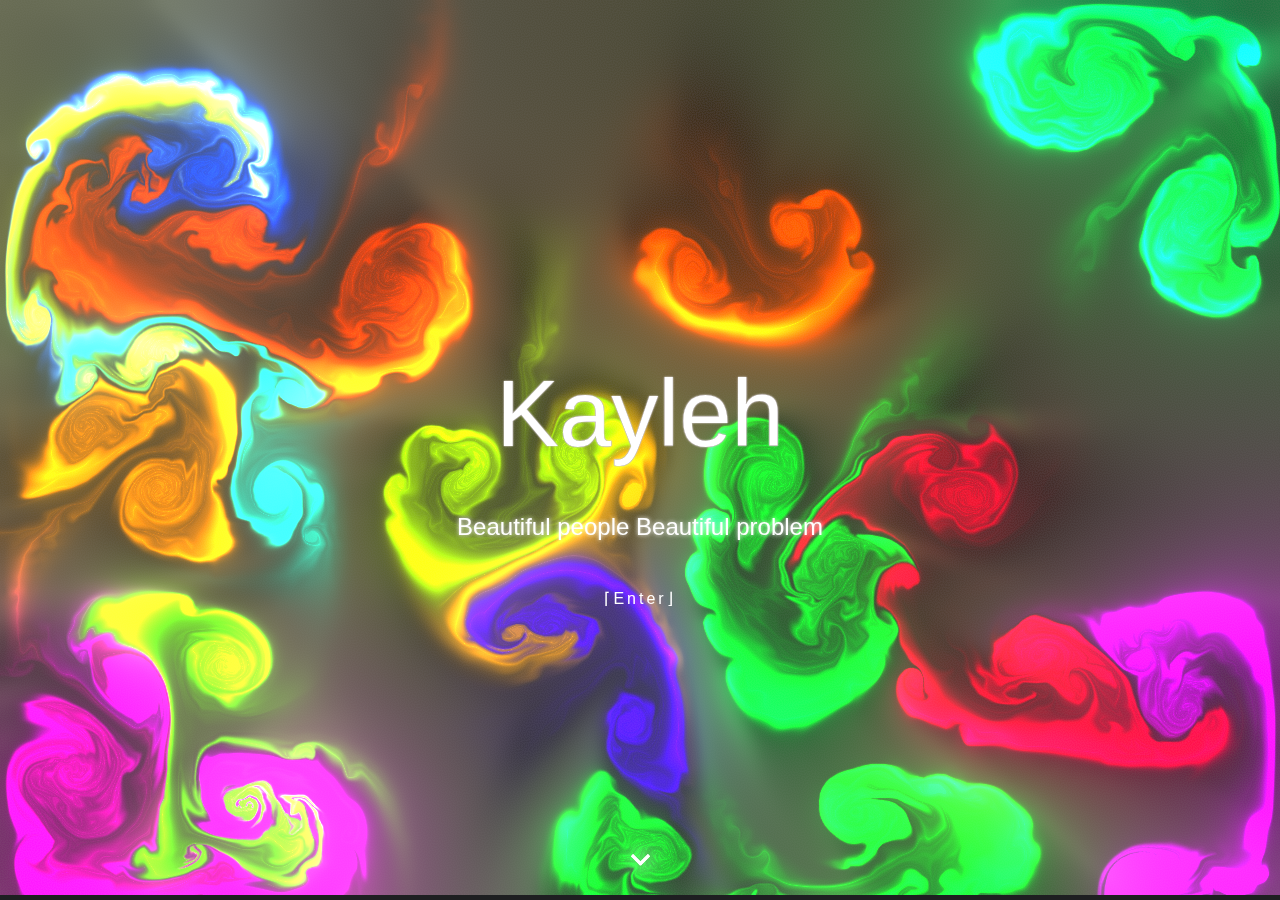
==== index.html @ 41867ccc "update~" ====
<!DOCTYPE html>
<html lang="en">

<head>
    <title>Kayleh</title>
    <meta charset="utf-8">
    <meta name="viewport" content="width=device-width,initial-scale=1,maximum-scale=2">
    <meta http-equiv="X-UA-Compatible" content="IE=edge,chrome=1">
    <meta name="renderer" content="webkit">
    <meta name="theme-color" content="#222325">
    <meta name="apple-mobile-web-app-status-bar-style" content="#222325">
    <meta name="msapplication-navbutton-color" content="#222325">

    <!--    <meta http-equiv="x-dns-prefetch-control" content="on">-->
    <!--    <link rel="dns-prefetch" href="https://fastly.jsdelivr.net">-->
    <!--    <link rel="prefetch" href="https://fastly.jsdelivr.net/">-->
    <meta name="description" content="Kayleh Blog">
    <link rel="icon" href="https://cdn.kayleh.top/gh/kayleh/cdn/img/2.jpg" type="image/x-icon">
    <link rel="shortcut icon" href="https://cdn.kayleh.top/gh/kayleh/cdn/img/2.jpg" type="image/x-icon">
    <script async defer src="https://pagead2.googlesyndication.com/pagead/js/adsbygoogle.js?client=ca-pub-7457165067653912"
     crossorigin="anonymous"></script>
    <!-- cdn font  -->
    <!--[if lt IE 9]>
    <style>.alert {
        padding: 15px;
        margin-bottom: 20px;
        border: 1px solid transparent;
        border-radius: 4px
    }

    .alert-danger {
        background-color: #f2dede;
        border-color: #ebccd1;
        color: #a94442;
        border-bottom: 1px solid #ebccd1
    }

    .alert-link {
        color: #843534;
        font-weight: bold
    }

    .topframe {
        margin: 0;
        padding-left: 15px;
        padding-right: 15px;
        text-align: center;
        border-radius: 0;
        position: fixed;
        left: 0;
        right: 0;
        top: 0;
        z-index: 1000
    }
    </style>
    <div class="alert alert-danger topframe">你的浏览器实在<strong>太太太太太太旧了</strong>，放学别走，升级完浏览器再说<a
            class="alert-link"
            target="_blank"
            href="http://browsehappy.com">立即升级</a>
    </div>
    <script src="https://fastly.bootcss.com/html5shiv/r29/html5.min.js"></script>
    <script src="https://fastly.bootcss.com/respond.js/1.4.2/respond.min.js"></script>
    <script async src="js/busuanzi.pure.mini.js"></script>
    <script async src="//code.tidio.co/dq5klo9ydptaxokj83vcwnusf63dogzr.js" defer type="text/javascript"></script>
    <script async data-ad-client="ca-pub-7457165067653912"
            src="https://pagead2.googlesyndication.com/pagead/js/adsbygoogle.js"></script>
    <![endif]-->
</head>

</html>

<body>
<main>
    <div class="content content-intro">
        <div class="content-inner">
            <canvas id="background"></canvas>
            <div class="wrap fade">
                <!--                <a class="github-corner" href="https://github.com/kayleh"-->
                <!--                                      aria-label="View source on GitHub" target="_blank" rel="noopener noreferrer">-->
                <!--                <svg width="80" height="80" viewBox="0 0 250 250"-->
                <!--                     style="fill:transparent; color:#fff; position: absolute; top: 0; border: 0; right: 0;"-->
                <!--                     aria-hidden="true">-->
                <!--                    <path d="M0,0 L115,115 L130,115 L142,142 L250,250 L250,0 Z"></path>-->
                <!--                    <path class="octo-arm"-->
                <!--                          d="M128.3,109.0 C113.8,99.7 119.0,89.6 119.0,89.6 C122.0,82.7 120.5,78.6 120.5,78.6 C119.2,72.0 123.4,76.3 123.4,76.3 C127.3,80.9 125.5,87.3 125.5,87.3 C122.9,97.6 130.6,101.9 134.4,103.2"-->
                <!--                          fill="currentColor" style="transform-origin: 130px 106px;"></path>-->
                <!--                    <path class="octo-body"-->
                <!--                          d="M115.0,115.0 C114.9,115.1 118.7,116.5 119.8,115.4 L133.7,101.6 C136.9,99.2 139.9,98.4 142.2,98.6 C133.8,88.0 127.5,74.4 143.8,58.0 C148.5,53.4 154.0,51.2 159.7,51.0 C160.3,49.4 163.2,43.6 171.4,40.1 C171.4,40.1 176.1,42.5 178.8,56.2 C183.1,58.6 187.2,61.8 190.9,65.4 C194.5,69.0 197.7,73.2 200.1,77.6 C213.8,80.2 216.3,84.9 216.3,84.9 C212.7,93.1 206.9,96.0 205.4,96.6 C205.1,102.4 203.0,107.8 198.3,112.5 C181.9,128.9 168.3,122.5 157.7,114.1 C157.9,116.9 156.7,120.9 152.7,124.9 L141.0,136.5 C139.8,137.7 141.6,141.9 141.8,141.8 Z"-->
                <!--                          fill="currentColor"></path>-->
                <!--                </svg>-->
                <!--            </a>-->
                <style>
                    .github-corner:hover .octo-arm {
                        animation: octocat-wave 560ms ease-in-out
                    }

                    @keyframes octocat-wave {

                        0%,
                        100% {
                            transform: rotate(0)
                        }

                        20%,
                        60% {
                            transform: rotate(-25deg)
                        }

                        40%,
                        80% {
                            transform: rotate(10deg)
                        }
                    }

                    @media (max-width: 500px) {
                        .github-corner:hover .octo-arm {
                            animation: none
                        }

                        .github-corner .octo-arm {
                            animation: octocat-wave 560ms ease-in-out
                        }
                    }
                </style>
                </style>
                <h2 class="content-title">Kayleh</h2>
                <h3 class="content-subtitle" original-content="Beautiful people Beautiful problem">&nbsp;</h3><a
                    class="enter">⌈Enter⌋</a>
                    <!-- &amp;&amp;   -->
                <div class="arrow arrow-1"></div>
                <div class="arrow arrow-2"></div>
            </div>
        </div>
        <div class="shape-wrap">
            <svg class="shape" width="100%" height="100vh" preserveAspectRatio="none" viewBox="0 0 1440 800"
                 xmlns:pathdata="http://www.codrops.com/">
                <path
                        d="M -44,-50 C -52.71,28.52 15.86,8.186 184,14.69 383.3,22.39 462.5,12.58 638,14 835.5,15.6 987,6.4 1194,13.86 1661,30.68 1652,-36.74 1582,-140.1 1512,-243.5 15.88,-589.5 -44,-50 Z"
                        pathdata:id="M -44,-50 C -137.1,117.4 67.86,445.5 236,452 435.3,459.7 500.5,242.6 676,244 873.5,245.6 957,522.4 1154,594 1593,753.7 1793,226.3 1582,-126 1371,-478.3 219.8,-524.2 -44,-50 Z">
                </path>
            </svg>
        </div>
    </div>
    <div class="content content-main">
        <div id="card">
            <div class="card-inner fade">
                <header><img src="https://cdn.kayleh.top/gh/kayleh/cdn/img/2.jpg" width="100" height="100"
                             alt="avatar">
                    <h1 data-translate="name">Kayleh</h1>
                    <h2 id="signature" data-translate="signature">Code &amp; Manage &amp; Observe</h2>
                </header>
                <ul>
                    <li><a href="https://blog.kayleh.top/" aria-label="Blog"><i
                            class="icon icon-kaylehblogger"></i><span
                            data-translate="Blog">Blog</span></a></li>
                    <!--
                <li><a href="https://blog.kayleh.top/about/" aria-label="About"><i
                        class="icon icon-xiaolian"></i><span data-translate="About">About</span></a></li>
-->
                    <li><a href="mailto:mail@kayleh.top" aria-label="Email" target="_blank">
                        <svg t="1710084483017" class="icon" viewBox="0 0 1024 1024" version="1.1"
                             xmlns="http://www.w3.org/2000/svg" p-id="1555" width="200" height="200">
                            <path d="M810.666667 170.666667H213.333333a128 128 0 0 0-128 128v426.666666a128 128 0 0 0 128 128h597.333334a128 128 0 0 0 128-128V298.666667a128 128 0 0 0-128-128z m0 85.333333l-277.333334 190.72a42.666667 42.666667 0 0 1-42.666666 0L213.333333 256z"
                                  p-id="1556" data-spm-anchor-id="a313x.manage_type_myprojects.0.i1.5b733a814IKzAU"
                                  class="selected" fill="#ffffff"></path>
                        </svg>
                        <span data-translate="Email">Email</span></a></li>
                    <li><a href="https://github.com/Kayleh" aria-label="Github" target="_blank"><i
                            class="icon icon-kaylehgithub"></i><span data-translate="Github">Github</span></a></li>
                    <li><a href="https://gpt.kayleh.top" aria-label="Github" target="_blank"><i
                            class="icon icon-kaylehopenai-fill"></i><span data-translate="ChatGPT">ChatGPT</span></a>
                    </li>
                </ul>
                <!--<a class="enter" id="busuanzi_container_site_pv" style="font-size:8px"><a class="enter"
                                                                                      id="busuanzi_value_site_pv"
                                                                                      style="font-size:8px"><a
                    class="enter" style="font-size:8px"> Persons visited</a></a>
                <p></p>
                <p></p></a>-->
            </div>
        </div>
    </div>
    <!--        <script src="https://fastly.jsdelivr.net/npm/animejs@3.1.0/lib/anime.min.js"></script>-->
    <script defer src="js/animejs@3.1.0_lib_anime.js"></script>
    <script>window.$ = selector => document.querySelector(selector)
    const getOriginalContent = selector => $(selector).getAttribute("original-content")
    window.subtitle = getOriginalContent(".content-subtitle")
    window.signature = getOriginalContent("#signature")
    window.config = {
        SIM_RESOLUTION: 128,
        DYE_RESOLUTION: 1024,
        CAPTURE_RESOLUTION: 512,
        DENSITY_DISSIPATION: 1,
        VELOCITY_DISSIPATION: 0.2,
        PRESSURE: 0.8,
        PRESSURE_ITERATIONS: 20,
        CURL: 30,
        SPLAT_RADIUS: 0.25,
        SPLAT_FORCE: 6000,
        SHADING: true,
        COLORFUL: true,
        COLOR_UPDATE_SPEED: 10,
        PAUSED: false,
        BACK_COLOR: {r: 30, g: 31, b: 33},
        TRANSPARENT: false,
        BLOOM: true,
        BLOOM_ITERATIONS: 8,
        BLOOM_RESOLUTION: 256,
        BLOOM_INTENSITY: 0.4,
        BLOOM_THRESHOLD: 0.8,
        BLOOM_SOFT_KNEE: 0.7,
        SUNRAYS: true,
        SUNRAYS_RESOLUTION: 196,
        SUNRAYS_WEIGHT: 1.0,
    }
    </script>
    <script src="js/main.js"></script>
    <script src="js/background.js"></script>
    <script> var _hmt = _hmt || [];
    (function () {
        var hm = document.createElement("script");
        hm.src = "https://hm.baidu.com/hm.js?e98bd64811e74e2378c411188a794c2e";
        var s = document.getElementsByTagName("script")[0];
        s.parentNode.insertBefore(hm, s);
    })(); </script>
    <!--    <script src="https://pagead2.googlesyndication.com/pagead/js/adsbygoogle.js"></script>-->
</main>
<footer>
    <link rel="stylesheet" href="css/font.min.css">
    <link rel="stylesheet" href="css/style.css">
</footer>
</body>
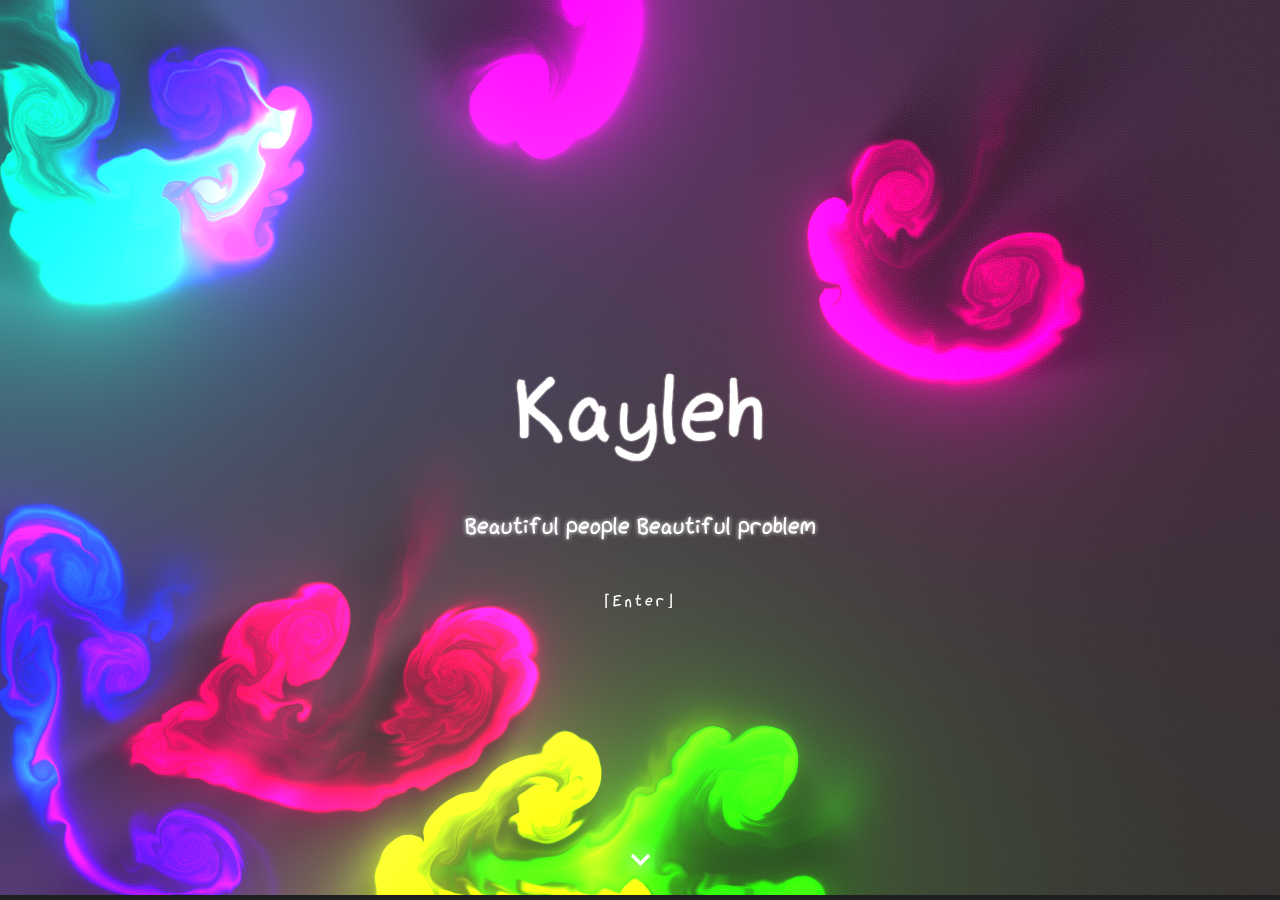
==== commit 99851b5a: "update~" ====
--- a/index.html
+++ b/index.html
@@ -53,11 +53,6 @@
         z-index: 1000
     }
     </style>
-    <div class="alert alert-danger topframe">你的浏览器实在<strong>太太太太太太旧了</strong>，放学别走，升级完浏览器再说<a
-            class="alert-link"
-            target="_blank"
-            href="http://browsehappy.com">立即升级</a>
-    </div>
     <script src="https://fastly.bootcss.com/html5shiv/r29/html5.min.js"></script>
     <script src="https://fastly.bootcss.com/respond.js/1.4.2/respond.min.js"></script>
     <script async src="js/busuanzi.pure.mini.js"></script>
@@ -168,7 +163,7 @@
                     <li><a href="https://github.com/Kayleh" aria-label="Github" target="_blank"><i
                             class="icon icon-kaylehgithub"></i><span data-translate="Github">Github</span></a></li>
                     <li><a href="https://gpt.kayleh.top" aria-label="Github" target="_blank"><i
-                            class="icon icon-kaylehopenai-fill"></i><span data-translate="ChatGPT">ChatGPT</span></a>
+                            class="icon icon-kaylehopenai-fill"></i><span data-translate="ChatGPT">AI</span></a>
                     </li>
                 </ul>
                 <!--<a class="enter" id="busuanzi_container_site_pv" style="font-size:8px"><a class="enter"
--- a/css/font.min.css
+++ b/css/font.min.css
@@ -1,3615 +1,4 @@
 @font-face {
-    font-family: 'Comic Sans MS';
-    font-display:swap;
-
-    src: url('font/ComicNeue-Light.eot');
-    src: url('font/ComicNeue-Light.eot?#iefix') format('embedded-opentype'),
-    url('font/ComicNeue-Light.woff') format('woff'),
-    url('font/ComicNeue-Light.ttf')  format('truetype');
-    font-weight: 100;
-}
-@font-face {
-    font-family: 'Comic Sans MS';
-    font-display:swap;
-    src: url('font/ComicNeue-Light-Oblique.eot');
-    src: url('font/ComicNeue-Light-Oblique.eot?#iefix') format('embedded-opentype'),
-    url('font/ComicNeue-Light-Oblique.woff') format('woff'),
-    url('font/ComicNeue-Light-Oblique.ttf')  format('truetype');
-    font-weight: 100;
-    font-style: oblique;
-}
-@font-face {
-    font-family: 'Comic Sans MS';
-    font-display:swap;
-    src: url('font/ComicNeue-Regular.eot');
-    src: url('font/ComicNeue-Regular.eot?#iefix') format('embedded-opentype'),
-    url('font/ComicNeue-Regular.woff') format('woff'),
-    url('font/ComicNeue-Regular.ttf')  format('truetype');
-    font-weight: 300;
-}
-@font-face {
-    font-family: 'Comic Sans MS';
-    font-display:swap;
-    src: url('font/ComicNeue-Regular-Oblique.eot');
-    src: url('font/ComicNeue-Regular-Oblique.eot?#iefix') format('embedded-opentype'),
-    url('font/ComicNeue-Regular-Oblique.woff') format('woff'),
-    url('font/ComicNeue-Regular-Oblique.ttf')  format('truetype');
-    font-weight: 300;
-    font-style: oblique;
-}
-@font-face {
-    font-family: 'Comic Sans MS';
-    font-display:swap;
-    src: url('font/ComicNeue-Bold.eot');
-    src: url('font/ComicNeue-Bold.eot?#iefix') format('embedded-opentype'),
-    url('font/ComicNeue-Bold.woff') format('woff'),
-    url('font/ComicNeue-Bold.ttf')  format('truetype');
-    font-weight: 700;
-}
-@font-face {
-    font-family: 'Comic Sans MS';
-    font-display:swap;
-    src: url('font/ComicNeue-Bold-Oblique.eot');
-    src: url('font/ComicNeue-Bold-Oblique.eot?#iefix') format('embedded-opentype'),
-    url('font/ComicNeue-Bold-Oblique.woff') format('woff'),
-    url('font/ComicNeue-Bold-Oblique.ttf')  format('truetype');
-    font-weight: 700;
-    font-style: oblique;
-}
-@font-face {
-    font-family: cursive;
-    font-display:swap;
-    src: url('font/ComicNeue-Light.eot');
-    src: url('font/ComicNeue-Light.eot?#iefix') format('embedded-opentype'),
-    url('font/ComicNeue-Light.woff') format('woff'),
-    url('font/ComicNeue-Light.ttf')  format('truetype');
-    font-weight: 100;
-}
-@font-face {
-    font-family: cursive;
-    font-display:swap;
-    src: url('font/ComicNeue-Light-Oblique.eot');
-    src: url('font/ComicNeue-Light-Oblique.eot?#iefix') format('embedded-opentype'),
-    url('font/ComicNeue-Light-Oblique.woff') format('woff'),
-    url('font/ComicNeue-Light-Oblique.ttf')  format('truetype');
-    font-weight: 100;
-    font-style: oblique;
-}
-@font-face {
-    font-family: cursive;
-    font-display:swap;
-    src: url('font/ComicNeue-Regular.eot');
-    src: url('font/ComicNeue-Regular.eot?#iefix') format('embedded-opentype'),
-    url('font/ComicNeue-Regular.woff') format('woff'),
-    url('font/ComicNeue-Regular.ttf')  format('truetype');
-    font-weight: 300;
-}
-@font-face {
-    font-family: cursive;
-    font-display:swap;
-    src: url('font/ComicNeue-Regular-Oblique.eot');
-    src: url('font/ComicNeue-Regular-Oblique.eot?#iefix') format('embedded-opentype'),
-    url('font/ComicNeue-Regular-Oblique.woff') format('woff'),
-    url('font/ComicNeue-Regular-Oblique.ttf')  format('truetype');
-    font-weight: 300;
-    font-style: oblique;
-}
-@font-face {
-    font-family: cursive;
-    font-display:swap;
-    src: url('font/ComicNeue-Bold.eot');
-    src: url('font/ComicNeue-Bold.eot?#iefix') format('embedded-opentype'),
-    url('font/ComicNeue-Bold.woff') format('woff'),
-    url('font/ComicNeue-Bold.ttf')  format('truetype');
-    font-weight: 700;
-}
-@font-face {
-    font-family: cursive;
-    font-display:swap;
-    src: url('font/ComicNeue-Bold-Oblique.eot');
-    src: url('font/ComicNeue-Bold-Oblique.eot?#iefix') format('embedded-opentype'),
-    url('font/ComicNeue-Bold-Oblique.woff') format('woff'),
-    url('font/ComicNeue-Bold-Oblique.ttf')  format('truetype');
-    font-weight: 700;
-    font-style: oblique;
-}
-
-
-
-/* LXGW WenKai Screen [4] */
-@font-face {
-    font-family: 'LXGW WenKai Screen';
-    font-style: normal;
-    font-weight: 400;
-    font-display: swap;
-    src: url('font/LXGW/lxgwwenkaigbscreen-subset-4.woff2') format('woff2');
-    unicode-range: U+1f1e9-1f1f5, U+1f1f7-1f1ff, U+1f21a, U+1f232, U+1f234-1f237, U+1f250-1f251, U+1f300, U+1f302-1f308, U+1f30a-1f311, U+1f315, U+1f319-1f320, U+1f324, U+1f327, U+1f32a, U+1f32c-1f32d, U+1f330-1f357, U+1f359-1f37e
-}
-/* LXGW WenKai Screen [5] */
-@font-face {
-    font-family: 'LXGW WenKai Screen';
-    font-style: normal;
-    font-weight: 400;
-    font-display: swap;
-    src: url('font/LXGW/lxgwwenkaigbscreen-subset-5.woff2') format('woff2');
-    unicode-range: U+fee3, U+fef3, U+ff03-ff04, U+ff07, U+ff0a, U+ff17-ff19, U+ff1c-ff1d, U+ff20-ff3a, U+ff3c, U+ff3e-ff5b, U+ff5d, U+ff61-ff65, U+ff67-ff6a, U+ff6c, U+ff6f-ff78, U+ff7a-ff7d, U+ff80-ff84, U+ff86, U+ff89-ff8e, U+ff92, U+ff97-ff9b, U+ff9d-ff9f, U+ffe0-ffe4, U+ffe6, U+ffe9, U+ffeb, U+ffed, U+fffc, U+1f004, U+1f170-1f171, U+1f192-1f195, U+1f198-1f19a, U+1f1e6-1f1e8
-}
-/* LXGW WenKai Screen [6] */
-@font-face {
-    font-family: 'LXGW WenKai Screen';
-    font-style: normal;
-    font-weight: 400;
-    font-display: swap;
-    src: url('font/LXGW/lxgwwenkaigbscreen-subset-6.woff2') format('woff2');
-    unicode-range: U+f0a7, U+f0b2, U+f0b7, U+f0c9, U+f0d8, U+f0da, U+f0dc-f0dd, U+f0e0, U+f0e6, U+f0eb, U+f0fc, U+f101, U+f104-f105, U+f107, U+f10b, U+f11b, U+f14b, U+f18a, U+f193, U+f1d6-f1d7, U+f244, U+f27a, U+f296, U+f2ae, U+f471, U+f4b3, U+f610-f611, U+f880-f881, U+f8ec, U+f8f5, U+f8ff, U+f901, U+f90a, U+f92c-f92d, U+f934, U+f937, U+f941, U+f965, U+f967, U+f969, U+f96b, U+f96f, U+f974, U+f978-f979, U+f97e, U+f981, U+f98a, U+f98e, U+f997, U+f99c, U+f9b2, U+f9b5, U+f9ba, U+f9be, U+f9ca, U+f9d0-f9d1, U+f9dd, U+f9e0-f9e1, U+f9e4, U+f9f7, U+fa00-fa01, U+fa08, U+fa0a, U+fa11, U+fb01-fb02, U+fdfc, U+fe0e, U+fe30-fe31, U+fe33-fe44, U+fe49-fe52, U+fe54-fe57, U+fe59-fe66, U+fe68-fe6b, U+fe8e, U+fe92-fe93, U+feae, U+feb8, U+fecb-fecc, U+fee0
-}
-/* LXGW WenKai Screen [21] */
-@font-face {
-    font-family: 'LXGW WenKai Screen';
-    font-style: normal;
-    font-weight: 400;
-    font-display: swap;
-    src: url('font/LXGW/lxgwwenkaigbscreen-subset-21.woff2') format('woff2');
-    unicode-range: U+9f3d-9f3e, U+9f41, U+9f4a-9f4b, U+9f51-9f52, U+9f61-9f63, U+9f66-9f67, U+9f80-9f81, U+9f83, U+9f85-9f8d, U+9f90-9f91, U+9f94-9f96, U+9f98, U+9f9b-9f9c, U+9f9e, U+9fa0, U+9fa2, U+9ff4, U+a001, U+a007, U+a025, U+a046-a047, U+a057, U+a072, U+a078-a079, U+a083, U+a085, U+a100, U+a118, U+a132, U+a134, U+a1f4, U+a242, U+a4a6, U+a4aa, U+a4b0-a4b1, U+a4b3, U+a9c1-a9c2, U+ac00-ac01, U+ac04, U+ac08, U+ac10-ac11, U+ac13-ac16, U+ac19, U+ac1c-ac1d, U+ac24, U+ac70-ac71, U+ac74, U+ac77-ac78, U+ac80-ac81, U+ac83, U+ac8c, U+ac90, U+ac9f-aca0, U+aca8-aca9, U+acac, U+acb0, U+acbd, U+acc1, U+acc4, U+ace0-ace1, U+ace4, U+ace8, U+acf3, U+acf5, U+acfc-acfd, U+ad00, U+ad0c, U+ad11, U+ad1c, U+ad34, U+ad50, U+ad64, U+ad6c, U+ad70, U+ad74, U+ad7f, U+ad81, U+ad8c, U+adc0, U+adc8, U+addc, U+ade0, U+adf8-adf9, U+adfc, U+ae00, U+ae08-ae09, U+ae0b, U+ae30, U+ae34, U+ae38, U+ae40, U+ae4a, U+ae4c, U+ae54, U+ae68, U+aebc, U+aed8, U+af2c-af2d, U+af34
-}
-/* LXGW WenKai Screen [22] */
-@font-face {
-    font-family: 'LXGW WenKai Screen';
-    font-style: normal;
-    font-weight: 400;
-    font-display: swap;
-    src: url('font/LXGW/lxgwwenkaigbscreen-subset-22.woff2') format('woff2');
-    unicode-range: U+9dfa, U+9e0a, U+9e11, U+9e1a, U+9e1e, U+9e20, U+9e22, U+9e28-9e2c, U+9e2e-9e33, U+9e35-9e3b, U+9e3e, U+9e40-9e44, U+9e46-9e4e, U+9e51, U+9e53, U+9e55-9e58, U+9e5a-9e5c, U+9e5e-9e63, U+9e66-9e6e, U+9e71, U+9e73, U+9e75, U+9e78-9e79, U+9e7c-9e7e, U+9e82, U+9e86-9e88, U+9e8b-9e8c, U+9e90-9e91, U+9e93, U+9e95, U+9e97, U+9e9d, U+9ea4-9ea5, U+9ea9-9eaa, U+9eb4-9eb5, U+9eb8-9eba, U+9ebc-9ebf, U+9ec3, U+9ec9, U+9ecd, U+9ed0, U+9ed2-9ed3, U+9ed5-9ed6, U+9ed9, U+9edc-9edd, U+9edf-9ee0, U+9ee2, U+9ee5, U+9ee7-9eea, U+9eef, U+9ef1, U+9ef3-9ef4, U+9ef6, U+9ef9, U+9efb-9efc, U+9efe, U+9f0b, U+9f0d, U+9f10, U+9f14, U+9f17, U+9f19, U+9f22, U+9f29, U+9f2c, U+9f2f, U+9f31, U+9f37, U+9f39
-}
-/* LXGW WenKai Screen [23] */
-@font-face {
-    font-family: 'LXGW WenKai Screen';
-    font-style: normal;
-    font-weight: 400;
-    font-display: swap;
-    src: url('font/LXGW/lxgwwenkaigbscreen-subset-23.woff2') format('woff2');
-    unicode-range: U+9c3b, U+9c40, U+9c47-9c49, U+9c53, U+9c57, U+9c64, U+9c72, U+9c77-9c78, U+9c7b, U+9c7f-9c80, U+9c82-9c83, U+9c85-9c8c, U+9c8e-9c92, U+9c94-9c9b, U+9c9e-9ca3, U+9ca5-9ca7, U+9ca9, U+9cab, U+9cad-9cae, U+9cb1-9cb7, U+9cb9-9cbd, U+9cbf-9cc0, U+9cc3, U+9cc5-9cc7, U+9cc9-9cd1, U+9cd3-9cda, U+9cdc-9cdd, U+9cdf, U+9ce1-9ce3, U+9ce5, U+9ce9, U+9cee-9cef, U+9cf3-9cf4, U+9cf6, U+9cfc-9cfd, U+9d02, U+9d08-9d09, U+9d12, U+9d1b, U+9d1e, U+9d26, U+9d28, U+9d37, U+9d3b, U+9d3f, U+9d51, U+9d59, U+9d5c-9d5d, U+9d5f-9d61, U+9d6c, U+9d70, U+9d72, U+9d7a, U+9d7e, U+9d84, U+9d89, U+9d8f, U+9d92, U+9daf, U+9db4, U+9db8, U+9dbc, U+9dc4, U+9dc7, U+9dc9, U+9dd7, U+9ddf, U+9df2, U+9df9
-}
-/* LXGW WenKai Screen [24] */
-@font-face {
-    font-family: 'LXGW WenKai Screen';
-    font-style: normal;
-    font-weight: 400;
-    font-display: swap;
-    src: url('font/LXGW/lxgwwenkaigbscreen-subset-24.woff2') format('woff2');
-    unicode-range: U+9a5f, U+9a62, U+9a65, U+9a69, U+9a6b, U+9a6e, U+9a75, U+9a77-9a7a, U+9a7d, U+9a80, U+9a83, U+9a85, U+9a87-9a8a, U+9a8d-9a8e, U+9a90, U+9a92-9a93, U+9a95-9a96, U+9a98-9a99, U+9a9b-9aa2, U+9aa5, U+9aa7, U+9aaf-9ab1, U+9ab5-9ab6, U+9ab9-9aba, U+9abc, U+9ac0-9ac4, U+9ac8, U+9acb-9acc, U+9ace-9acf, U+9ad1-9ad2, U+9ad9, U+9adf, U+9ae1, U+9ae3, U+9aea-9aeb, U+9aed-9aef, U+9af4, U+9af9, U+9afb, U+9b03-9b04, U+9b06, U+9b08, U+9b0d, U+9b0f-9b10, U+9b13, U+9b18, U+9b1a, U+9b1f, U+9b22-9b23, U+9b25, U+9b27-9b28, U+9b2a, U+9b2f, U+9b31-9b32, U+9b3b, U+9b43, U+9b46-9b49, U+9b4d-9b4e, U+9b51, U+9b56, U+9b58, U+9b5a, U+9b5c, U+9b5f, U+9b61-9b62, U+9b6f, U+9b77, U+9b80, U+9b88, U+9b8b, U+9b8e, U+9b91, U+9b9f-9ba0, U+9ba8, U+9baa-9bab, U+9bad-9bae, U+9bb0-9bb1, U+9bb8, U+9bc9-9bca, U+9bd3, U+9bd6, U+9bdb, U+9be8, U+9bf0-9bf1, U+9c02, U+9c10, U+9c15, U+9c24, U+9c2d, U+9c32, U+9c39
-}
-/* LXGW WenKai Screen [25] */
-@font-face {
-    font-family: 'LXGW WenKai Screen';
-    font-style: normal;
-    font-weight: 400;
-    font-display: swap;
-    src: url('font/LXGW/lxgwwenkaigbscreen-subset-25.woff2') format('woff2');
-    unicode-range: U+98c8, U+98cf-98d6, U+98da-98db, U+98dd, U+98e1-98e2, U+98e7-98ea, U+98ec, U+98ee-98ef, U+98f2, U+98f4, U+98fc-98fe, U+9903, U+9905, U+9908, U+990a, U+990c-990d, U+9913-9914, U+9918, U+991a-991b, U+991e, U+9921, U+9928, U+992c, U+992e, U+9935, U+9938-9939, U+993d-993e, U+9945, U+994b-994c, U+9951-9952, U+9954-9955, U+9957, U+995e, U+9963, U+9966-9969, U+996b-996c, U+996f, U+9974-9975, U+9977-9979, U+997d-997e, U+9980-9981, U+9983-9984, U+9987, U+998a-998b, U+998d-9991, U+9993-9995, U+9997-9998, U+99a5, U+99ab-99ae, U+99b1, U+99b3-99b4, U+99bc, U+99bf, U+99c1, U+99c3-99c6, U+99cc, U+99d0, U+99d2, U+99d5, U+99db, U+99dd, U+99e1, U+99ed, U+99f1, U+99ff, U+9a01, U+9a03-9a04, U+9a0e-9a0f, U+9a11-9a13, U+9a19, U+9a1b, U+9a28, U+9a2b, U+9a30, U+9a32, U+9a37, U+9a40, U+9a45, U+9a4a, U+9a4d-9a4e, U+9a52, U+9a55, U+9a57, U+9a5a-9a5b
-}
-/* LXGW WenKai Screen [26] */
-@font-face {
-    font-family: 'LXGW WenKai Screen';
-    font-style: normal;
-    font-weight: 400;
-    font-display: swap;
-    src: url('font/LXGW/lxgwwenkaigbscreen-subset-26.woff2') format('woff2');
-    unicode-range: U+972a, U+972d, U+9730, U+973d, U+9742, U+9744, U+9748-9749, U+9750-9751, U+975a-975c, U+9763, U+9765-9766, U+976c-976d, U+9773, U+9776, U+977a, U+977c, U+9784-9785, U+978e-978f, U+9791-9792, U+9794-9795, U+9798, U+979a, U+979e, U+97a3, U+97a5-97a6, U+97a8, U+97ab-97ac, U+97ae-97af, U+97b2, U+97b4, U+97c6, U+97cb-97cc, U+97d3, U+97d8, U+97dc, U+97e1, U+97ea-97eb, U+97ee, U+97fb, U+97fe-97ff, U+9801-9803, U+9805-9806, U+9808, U+980c, U+9810-9814, U+9817-9818, U+981e, U+9820-9821, U+9824, U+9828, U+982b-982d, U+9830, U+9834, U+9838-9839, U+983c, U+9846, U+984d-984f, U+9851-9852, U+9854-9855, U+9857-9858, U+985a-985b, U+9862-9863, U+9865, U+9867, U+986b, U+986f-9871, U+9877-9878, U+987c, U+9880, U+9883, U+9885, U+9889, U+988b-988f, U+9893-9895, U+9899-989b, U+989e-989f, U+98a1-98a2, U+98a5-98a7, U+98a9, U+98af, U+98b1, U+98b6, U+98ba, U+98be, U+98c3-98c4, U+98c6-98c7
-}
-/* LXGW WenKai Screen [27] */
-@font-face {
-    font-family: 'LXGW WenKai Screen';
-    font-style: normal;
-    font-weight: 400;
-    font-display: swap;
-    src: url('font/LXGW/lxgwwenkaigbscreen-subset-27.woff2') format('woff2');
-    unicode-range: U+95b9-95ca, U+95cc-95cd, U+95d4-95d6, U+95d8, U+95e1-95e2, U+95e9, U+95f0-95f1, U+95f3, U+95f6, U+95fc, U+95fe-95ff, U+9602-9604, U+9606-960d, U+960f, U+9611-9613, U+9615-9617, U+9619-961b, U+961d, U+9621, U+9628, U+962f, U+963c-963e, U+9641-9642, U+9649, U+9654, U+965b-965f, U+9661, U+9663, U+9665, U+9667-9668, U+966c, U+9670, U+9672-9674, U+9678, U+967a, U+967d, U+9682, U+9685, U+9688, U+968a, U+968d-968e, U+9695, U+9697-9698, U+969e, U+96a0, U+96a3-96a4, U+96a8, U+96aa, U+96b0-96b1, U+96b3-96b4, U+96b7-96b9, U+96bb-96bd, U+96c9, U+96cb, U+96ce, U+96d1-96d2, U+96d6, U+96d9, U+96db-96dc, U+96de, U+96e0, U+96e3, U+96e9, U+96eb, U+96f0-96f2, U+96f9, U+96ff, U+9701-9702, U+9705, U+9708, U+970a, U+970e-970f, U+9711, U+9719, U+9727
-}
-/* LXGW WenKai Screen [28] */
-@font-face {
-    font-family: 'LXGW WenKai Screen';
-    font-style: normal;
-    font-weight: 400;
-    font-display: swap;
-    src: url('font/LXGW/lxgwwenkaigbscreen-subset-28.woff2') format('woff2');
-    unicode-range: U+94e7-94ec, U+94ee-94f1, U+94f3, U+94f5, U+94f7, U+94f9, U+94fb-94fd, U+94ff, U+9503-9504, U+9506-9507, U+9509-950a, U+950d-950f, U+9511-9518, U+951a-9520, U+9522, U+9528-952d, U+9530-953a, U+953c-953f, U+9543-9546, U+9548-9550, U+9552-9555, U+9557-955b, U+955d-9568, U+956a-956d, U+9570-9574, U+9583, U+9586, U+9589, U+958e-958f, U+9591-9592, U+9594, U+9598-9599, U+959e-95a0, U+95a2-95a6, U+95a8-95b2, U+95b4, U+95b8
-}
-/* LXGW WenKai Screen [29] */
-@font-face {
-    font-family: 'LXGW WenKai Screen';
-    font-style: normal;
-    font-weight: 400;
-    font-display: swap;
-    src: url('font/LXGW/lxgwwenkaigbscreen-subset-29.woff2') format('woff2');
-    unicode-range: U+9410-941a, U+941c-942b, U+942d-942e, U+9432-9433, U+9435, U+9438, U+943a, U+943e, U+9444, U+944a, U+9451-9452, U+945a, U+9462-9463, U+9465, U+9470-9487, U+948a-9492, U+9494-9498, U+949a, U+949c-949d, U+94a1, U+94a3-94a4, U+94a8, U+94aa-94ad, U+94af, U+94b2, U+94b4-94ba, U+94bc-94c0, U+94c4, U+94c6-94db, U+94de-94e6
-}
-/* LXGW WenKai Screen [30] */
-@font-face {
-    font-family: 'LXGW WenKai Screen';
-    font-style: normal;
-    font-weight: 400;
-    font-display: swap;
-    src: url('font/LXGW/lxgwwenkaigbscreen-subset-30.woff2') format('woff2');
-    unicode-range: U+92b7, U+92b9, U+92c1, U+92c5-92c6, U+92c8, U+92cc, U+92d0, U+92d2, U+92e4, U+92ea, U+92ec-92ed, U+92f0, U+92f3, U+92f8, U+92fc, U+9304, U+9306, U+9310, U+9312, U+9315, U+9318, U+931a, U+931e, U+9320-9322, U+9324, U+9326-9329, U+932b-932c, U+932f, U+9331-9332, U+9335-9336, U+933e, U+9340-9341, U+934a-9360, U+9362-9363, U+9365-936b, U+936e, U+9375, U+937e, U+9382, U+938a, U+938c, U+938f, U+9393-9394, U+9396-9397, U+939a, U+93a2, U+93a7, U+93ac-93cd, U+93d0-93d1, U+93d6-93d8, U+93de-93df, U+93e1-93e2, U+93e4, U+93f8, U+93fb, U+93fd, U+940e-940f
-}
-/* LXGW WenKai Screen [31] */
-@font-face {
-    font-family: 'LXGW WenKai Screen';
-    font-style: normal;
-    font-weight: 400;
-    font-display: swap;
-    src: url('font/LXGW/lxgwwenkaigbscreen-subset-31.woff2') format('woff2');
-    unicode-range: U+914c, U+914e-9150, U+9154, U+9157, U+915a, U+915d-915e, U+9161-9164, U+9169, U+9170, U+9172, U+9174, U+9179-917a, U+917d-917e, U+9182-9183, U+9185, U+918c-918d, U+9190-9191, U+919a, U+919c, U+91a1-91a4, U+91a8, U+91aa-91af, U+91b4-91b5, U+91b8, U+91ba, U+91be, U+91c0-91c1, U+91c6, U+91c8, U+91cb, U+91d0, U+91d2, U+91d7-91d8, U+91dd, U+91e3, U+91e6-91e7, U+91ed, U+91f0, U+91f5, U+91f9, U+9200, U+9205, U+9207-920a, U+920d-920e, U+9210, U+9214-9215, U+921c, U+921e, U+9221, U+9223-9227, U+9229-922a, U+922d, U+9234-9235, U+9237, U+9239-923a, U+923c-9240, U+9244-9246, U+9249, U+924e-924f, U+9251, U+9253, U+9257, U+925b, U+925e, U+9262, U+9264-9266, U+9268, U+926c, U+926f, U+9271, U+927b, U+927e, U+9280, U+9283, U+9285-928a, U+928e, U+9291, U+9293, U+9296, U+9298, U+929c-929d, U+92a8, U+92ab-92ae, U+92b3, U+92b6
-}
-/* LXGW WenKai Screen [32] */
-@font-face {
-    font-family: 'LXGW WenKai Screen';
-    font-style: normal;
-    font-weight: 400;
-    font-display: swap;
-    src: url('font/LXGW/lxgwwenkaigbscreen-subset-32.woff2') format('woff2');
-    unicode-range: U+8fe2-8fe5, U+8fe8-8fe9, U+8fee, U+8ff3-8ff4, U+8ff8, U+8ffa, U+9004, U+900b, U+9011, U+9015-9016, U+901e, U+9021, U+9026, U+902d, U+902f, U+9031, U+9035-9036, U+9039-903a, U+9041, U+9044-9046, U+904a, U+904f-9052, U+9054-9055, U+9058-9059, U+905b-905e, U+9060-9062, U+9068-9069, U+906f, U+9072, U+9074, U+9076-907a, U+907c-907d, U+9081, U+9083, U+9085, U+9087-908b, U+908f, U+9095, U+9097, U+9099-909b, U+909d, U+90a0-90a1, U+90a8-90a9, U+90ac, U+90b0, U+90b2-90b4, U+90b6, U+90b8, U+90ba, U+90bd-90be, U+90c3-90c5, U+90c7-90c8, U+90cf-90d0, U+90d3, U+90d5, U+90d7, U+90da-90dc, U+90de, U+90e2, U+90e4, U+90e6-90e7, U+90ea-90eb, U+90ef, U+90f4-90f5, U+90f7, U+90fe-9100, U+9104, U+9109, U+910c, U+9112, U+9114-9115, U+9118, U+911c, U+911e, U+9120, U+9122-9123, U+9127, U+912d, U+912f-9132, U+9139-913a, U+9143, U+9146, U+9149-914a
-}
-/* LXGW WenKai Screen [33] */
-@font-face {
-    font-family: 'LXGW WenKai Screen';
-    font-style: normal;
-    font-weight: 400;
-    font-display: swap;
-    src: url('font/LXGW/lxgwwenkaigbscreen-subset-33.woff2') format('woff2');
-    unicode-range: U+8e2d-8e31, U+8e34-8e35, U+8e39-8e3a, U+8e3d, U+8e40-8e42, U+8e47, U+8e49-8e4b, U+8e50-8e53, U+8e59-8e5a, U+8e5f-8e60, U+8e64, U+8e69, U+8e6c, U+8e70, U+8e74, U+8e76, U+8e7a-8e7c, U+8e7f, U+8e84-8e85, U+8e87, U+8e89, U+8e8b, U+8e8d, U+8e8f-8e90, U+8e94, U+8e99, U+8e9c, U+8e9e, U+8eaa, U+8eac, U+8eb0, U+8eb6, U+8ec0, U+8ec6, U+8eca-8ece, U+8ed2, U+8eda, U+8edf, U+8ee2, U+8eeb, U+8ef8, U+8efb-8efe, U+8f03, U+8f09, U+8f0b, U+8f12-8f15, U+8f1b, U+8f1d, U+8f1f, U+8f29-8f2a, U+8f2f, U+8f36, U+8f38, U+8f3b, U+8f3e-8f3f, U+8f44-8f45, U+8f49, U+8f4d-8f4e, U+8f5f, U+8f6b, U+8f6d, U+8f71-8f73, U+8f75-8f76, U+8f78-8f7a, U+8f7c, U+8f7e, U+8f81-8f82, U+8f84, U+8f87, U+8f8a-8f8b, U+8f8d-8f8f, U+8f94-8f95, U+8f97-8f9a, U+8fa6, U+8fad-8faf, U+8fb2, U+8fb5-8fb7, U+8fba-8fbc, U+8fbf, U+8fc2, U+8fcb, U+8fcd, U+8fd3, U+8fd5, U+8fd7, U+8fda
-}
-/* LXGW WenKai Screen [34] */
-@font-face {
-    font-family: 'LXGW WenKai Screen';
-    font-style: normal;
-    font-weight: 400;
-    font-display: swap;
-    src: url('font/LXGW/lxgwwenkaigbscreen-subset-34.woff2') format('woff2');
-    unicode-range: U+8caf-8cb0, U+8cb3-8cb4, U+8cb6-8cb9, U+8cbb-8cbd, U+8cbf-8cc4, U+8cc7-8cc8, U+8cca, U+8ccd, U+8cd1, U+8cd3, U+8cdb-8cdc, U+8cde, U+8ce0, U+8ce2-8ce4, U+8ce6-8ce8, U+8cea, U+8ced, U+8cf4, U+8cf8, U+8cfa, U+8cfc-8cfd, U+8d04-8d05, U+8d07-8d08, U+8d0a, U+8d0d, U+8d0f, U+8d13-8d14, U+8d16, U+8d1b, U+8d20, U+8d2e, U+8d30, U+8d32-8d33, U+8d36, U+8d3b, U+8d3d, U+8d40, U+8d42-8d43, U+8d45-8d46, U+8d48-8d4a, U+8d4d, U+8d51, U+8d53, U+8d55, U+8d59, U+8d5c-8d5d, U+8d5f, U+8d61, U+8d66-8d67, U+8d6a, U+8d6d, U+8d71, U+8d73, U+8d84, U+8d90-8d91, U+8d94-8d95, U+8d99, U+8da8, U+8daf, U+8db1, U+8db5, U+8db8, U+8dba, U+8dbc, U+8dbf, U+8dc2, U+8dc4, U+8dc6, U+8dcb, U+8dce-8dcf, U+8dd6-8dd7, U+8dda-8ddb, U+8dde, U+8de1, U+8de3-8de4, U+8de9, U+8deb-8dec, U+8df0-8df1, U+8df6-8dfd, U+8e05, U+8e07, U+8e09-8e0a, U+8e0c, U+8e0e, U+8e10, U+8e14, U+8e1d-8e1f, U+8e23, U+8e26, U+8e2b-8e2c
-}
-/* LXGW WenKai Screen [35] */
-@font-face {
-    font-family: 'LXGW WenKai Screen';
-    font-style: normal;
-    font-weight: 400;
-    font-display: swap;
-    src: url('font/LXGW/lxgwwenkaigbscreen-subset-35.woff2') format('woff2');
-    unicode-range: U+8b5e, U+8b60, U+8b6c, U+8b6f-8b70, U+8b72, U+8b74, U+8b77, U+8b7d, U+8b80, U+8b83, U+8b8a, U+8b8c, U+8b90, U+8b93, U+8b99-8b9a, U+8ba0, U+8ba3, U+8ba5-8ba7, U+8baa-8bac, U+8bb3-8bb5, U+8bb7, U+8bb9, U+8bc2-8bc3, U+8bc5, U+8bcb-8bcc, U+8bce-8bd0, U+8bd2-8bd4, U+8bd6, U+8bd8-8bd9, U+8bdc, U+8bdf, U+8be3-8be4, U+8be7-8be9, U+8beb-8bec, U+8bee, U+8bf0, U+8bf2-8bf3, U+8bf6, U+8bf9, U+8bfc-8bfd, U+8bff-8c00, U+8c02, U+8c04, U+8c06-8c07, U+8c0c, U+8c0f, U+8c11-8c12, U+8c14-8c1b, U+8c1d-8c21, U+8c24-8c25, U+8c27, U+8c2a-8c2c, U+8c2e-8c30, U+8c32-8c36, U+8c3f, U+8c47-8c4c, U+8c4e-8c50, U+8c54-8c56, U+8c62, U+8c68, U+8c6c, U+8c73, U+8c78, U+8c7a, U+8c82, U+8c85, U+8c89-8c8a, U+8c8d-8c8e, U+8c90, U+8c93-8c94, U+8c98, U+8c9d-8c9e, U+8ca0-8ca2, U+8ca7-8cac
-}
-/* LXGW WenKai Screen [36] */
-@font-face {
-    font-family: 'LXGW WenKai Screen';
-    font-style: normal;
-    font-weight: 400;
-    font-display: swap;
-    src: url('font/LXGW/lxgwwenkaigbscreen-subset-36.woff2') format('woff2');
-    unicode-range: U+8a02-8a03, U+8a07-8a0a, U+8a0e-8a0f, U+8a13, U+8a15-8a18, U+8a1a-8a1b, U+8a1d, U+8a1f, U+8a22-8a23, U+8a25, U+8a2b, U+8a2d, U+8a31, U+8a33-8a34, U+8a36-8a38, U+8a3a, U+8a3c, U+8a3e, U+8a40-8a41, U+8a46, U+8a48, U+8a50, U+8a52, U+8a54-8a55, U+8a58, U+8a5b, U+8a5d-8a63, U+8a66, U+8a69-8a6b, U+8a6d-8a6e, U+8a70, U+8a72-8a73, U+8a7a, U+8a85, U+8a87, U+8a8a, U+8a8c-8a8d, U+8a90-8a92, U+8a95, U+8a98, U+8aa0-8aa1, U+8aa3-8aa6, U+8aa8-8aa9, U+8aac-8aae, U+8ab0, U+8ab2, U+8ab8-8ab9, U+8abc, U+8abe-8abf, U+8ac7, U+8acf, U+8ad2, U+8ad6-8ad7, U+8adb-8adc, U+8adf, U+8ae1, U+8ae6-8ae8, U+8aeb, U+8aed-8aee, U+8af1, U+8af3-8af4, U+8af7-8af8, U+8afa, U+8afe, U+8b00-8b02, U+8b07, U+8b0a, U+8b0c, U+8b0e, U+8b10, U+8b17, U+8b19, U+8b1b, U+8b1d, U+8b20-8b21, U+8b26, U+8b28, U+8b2c, U+8b33, U+8b39, U+8b3e-8b3f, U+8b41, U+8b45, U+8b49, U+8b4c, U+8b4f, U+8b57-8b58, U+8b5a, U+8b5c
-}
-/* LXGW WenKai Screen [37] */
-@font-face {
-    font-family: 'LXGW WenKai Screen';
-    font-style: normal;
-    font-weight: 400;
-    font-display: swap;
-    src: url('font/LXGW/lxgwwenkaigbscreen-subset-37.woff2') format('woff2');
-    unicode-range: U+8869-886a, U+886e-886f, U+8872, U+8879, U+887d-887f, U+8882, U+8884-8886, U+8888, U+888f, U+8892-8893, U+889b, U+88a2, U+88a4, U+88a6, U+88a8, U+88aa, U+88ae, U+88b1, U+88b4, U+88b7, U+88bc, U+88c0, U+88c6-88c9, U+88ce-88cf, U+88d1-88d3, U+88d8, U+88db-88dd, U+88df, U+88e1-88e3, U+88e5, U+88e8, U+88ec, U+88f0-88f1, U+88f3-88f4, U+88fc-88fe, U+8900, U+8902, U+8906-8907, U+8909-890c, U+8912-8915, U+8918-891b, U+8921, U+8925, U+892b, U+8930, U+8932, U+8934, U+8936, U+893b, U+893d, U+8941, U+894c, U+8955-8956, U+8959, U+895c, U+895e-8960, U+8966, U+896a, U+896c, U+896f-8970, U+8972, U+897b, U+897e, U+8980, U+8983, U+8985, U+8987-8988, U+898c, U+898f, U+8993, U+8997, U+899a, U+89a1, U+89a7, U+89a9-89aa, U+89b2-89b3, U+89b7, U+89c0, U+89c7, U+89ca-89cc, U+89ce-89d1, U+89d6, U+89da, U+89dc, U+89de, U+89e5, U+89e7, U+89eb, U+89ef, U+89f1, U+89f3-89f4, U+89f8, U+89ff, U+8a01
-}
-/* LXGW WenKai Screen [38] */
-@font-face {
-    font-family: 'LXGW WenKai Screen';
-    font-style: normal;
-    font-weight: 400;
-    font-display: swap;
-    src: url('font/LXGW/lxgwwenkaigbscreen-subset-38.woff2') format('woff2');
-    unicode-range: U+86e4, U+86e6, U+86e9, U+86ed, U+86ef-86f4, U+86f8-86f9, U+86fb, U+86fe, U+8703, U+8706-870a, U+870d, U+8711-8713, U+871a, U+871e, U+8722-8723, U+8725, U+8729, U+872e, U+8731, U+8734, U+8737, U+873a-873b, U+873e-8740, U+8742, U+8747-8748, U+8753, U+8755, U+8757-8758, U+875d, U+875f, U+8762-8766, U+8768, U+876e, U+8770, U+8772, U+8775, U+8778, U+877b-877e, U+8782, U+8785, U+8788, U+878b, U+8793, U+8797, U+879a, U+879e-87a0, U+87a2-87a3, U+87a8, U+87ab-87ad, U+87af, U+87b3, U+87b5, U+87bd, U+87c0, U+87c4, U+87c6, U+87ca-87cb, U+87d1-87d2, U+87db-87dc, U+87de, U+87e0, U+87e5, U+87ea, U+87ec, U+87ee, U+87f2-87f3, U+87fb, U+87fd-87fe, U+8802-8803, U+8805, U+880a-880b, U+880d, U+8813-8816, U+8819, U+881b, U+881f, U+8821, U+8823, U+8831-8832, U+8835-8836, U+8839, U+883b-883c, U+8844, U+8846, U+884a, U+884e, U+8852-8853, U+8855, U+8859, U+885b, U+885d-885e, U+8862, U+8864
-}
-/* LXGW WenKai Screen [39] */
-@font-face {
-    font-family: 'LXGW WenKai Screen';
-    font-style: normal;
-    font-weight: 400;
-    font-display: swap;
-    src: url('font/LXGW/lxgwwenkaigbscreen-subset-39.woff2') format('woff2');
-    unicode-range: U+8532, U+8534-8535, U+8538-853a, U+853c, U+8543, U+8545, U+8548, U+854e, U+8553, U+8556-8557, U+8559, U+855e, U+8561, U+8564-8565, U+8568-856a, U+856d, U+856f-8570, U+8572, U+8576, U+8579-857b, U+8580, U+8585-8586, U+8588, U+858a, U+858f, U+8591, U+8594, U+8599, U+859c, U+85a2, U+85a4, U+85a6, U+85a8-85a9, U+85ab-85ac, U+85ae, U+85b7-85b9, U+85be, U+85c1, U+85c7, U+85cd, U+85d0, U+85d3, U+85d5, U+85dc-85dd, U+85df-85e0, U+85e5-85e6, U+85e8-85ea, U+85f4, U+85f9, U+85fe-85ff, U+8602, U+8605-8607, U+860a-860b, U+8616, U+8618, U+861a, U+8627, U+8629, U+862d, U+8638, U+863c, U+863f, U+864d, U+864f, U+8652-8655, U+865b-865c, U+865f, U+8662, U+8667, U+866c, U+866e, U+8671, U+8675, U+867a-867c, U+867f, U+868b, U+868d, U+8693, U+869c-869d, U+86a1, U+86a3-86a4, U+86a7-86a9, U+86ac, U+86af-86b1, U+86b4-86b6, U+86ba, U+86c0, U+86c4, U+86c6, U+86c9-86ca, U+86cd-86d1, U+86d4, U+86d8, U+86de-86df
-}
-/* LXGW WenKai Screen [40] */
-@font-face {
-    font-family: 'LXGW WenKai Screen';
-    font-style: normal;
-    font-weight: 400;
-    font-display: swap;
-    src: url('font/LXGW/lxgwwenkaigbscreen-subset-40.woff2') format('woff2');
-    unicode-range: U+83b4, U+83b6, U+83b8, U+83ba, U+83bc-83bd, U+83bf-83c0, U+83c2, U+83c5, U+83c8-83c9, U+83cb, U+83d1, U+83d3-83d6, U+83d8, U+83db, U+83dd, U+83df, U+83e1, U+83e5, U+83ea-83eb, U+83f0, U+83f4, U+83f8-83f9, U+83fb, U+83fd, U+83ff, U+8401, U+8406, U+840a-840b, U+840f, U+8411, U+8418, U+841c, U+8420, U+8422-8424, U+8426, U+8429, U+842c, U+8438-8439, U+843b-843c, U+843f, U+8446-8447, U+8449, U+844e, U+8451-8452, U+8456, U+8459-845a, U+845c, U+8462, U+8466, U+846d, U+846f-8470, U+8473, U+8476-8478, U+847a, U+847d, U+8484-8485, U+8487, U+8489, U+848c, U+848e, U+8490, U+8493-8494, U+8497, U+849b, U+849e-849f, U+84a1, U+84a5, U+84a8, U+84af, U+84b4, U+84b9-84bf, U+84c1-84c2, U+84c5-84c7, U+84ca-84cb, U+84cd, U+84d0-84d1, U+84d3, U+84d6, U+84df-84e0, U+84e2-84e3, U+84e5-84e7, U+84ee, U+84f3, U+84f6, U+84fa, U+84fc, U+84ff-8500, U+850c, U+8511, U+8514-8515, U+8517-8518, U+851f, U+8523, U+8525-8526, U+8529, U+852b, U+852d
-}
-/* LXGW WenKai Screen [41] */
-@font-face {
-    font-family: 'LXGW WenKai Screen';
-    font-style: normal;
-    font-weight: 400;
-    font-display: swap;
-    src: url('font/LXGW/lxgwwenkaigbscreen-subset-41.woff2') format('woff2');
-    unicode-range: U+82a9-82ab, U+82ae, U+82b0, U+82b2, U+82b4-82b6, U+82bc, U+82be, U+82c0-82c2, U+82c4-82c8, U+82ca-82cc, U+82ce, U+82d0, U+82d2-82d3, U+82d5-82d6, U+82d8-82d9, U+82dc-82de, U+82e0-82e4, U+82e7, U+82e9-82eb, U+82ed-82ee, U+82f3-82f4, U+82f7-82f8, U+82fa-8301, U+8306-8308, U+830c-830d, U+830f, U+8311, U+8313-8315, U+8318, U+831a-831b, U+831d, U+8324, U+8327, U+832a, U+832c-832d, U+832f, U+8331-8334, U+833a-833c, U+8340, U+8343-8345, U+8347-8348, U+834a, U+834c, U+834f, U+8351, U+8356, U+8358-835c, U+835e, U+8360, U+8364-8366, U+8368-836a, U+836c-836e, U+8373, U+8378, U+837b-837d, U+837f-8380, U+8382, U+8388, U+838a-838b, U+8392, U+8394, U+8396, U+8398-8399, U+839b-839c, U+83a0, U+83a2-83a3, U+83a8-83aa, U+83ae-83b0, U+83b3
-}
-/* LXGW WenKai Screen [42] */
-@font-face {
-    font-family: 'LXGW WenKai Screen';
-    font-style: normal;
-    font-weight: 400;
-    font-display: swap;
-    src: url('font/LXGW/lxgwwenkaigbscreen-subset-42.woff2') format('woff2');
-    unicode-range: U+814d-814e, U+8151, U+8153, U+8158-815a, U+815e, U+8160, U+8166-8169, U+816b, U+816d, U+8171, U+8173-8174, U+8178, U+817c-817d, U+8182, U+8188, U+8191, U+8198-819b, U+81a0, U+81a3, U+81a5-81a6, U+81a9, U+81b6, U+81ba-81bb, U+81bd, U+81bf, U+81c1, U+81c3, U+81c6, U+81c9-81ca, U+81cc-81cd, U+81d1, U+81d3-81d4, U+81d8, U+81db-81dc, U+81de-81df, U+81e5, U+81e7-81e9, U+81eb-81ec, U+81ee-81ef, U+81f5, U+81f8, U+81fa, U+81fc, U+81fe, U+8200-8202, U+8204, U+8208-820a, U+820e-8210, U+8216-8218, U+821b-821c, U+8221-8224, U+8226-8228, U+822b, U+822d, U+822f, U+8232-8234, U+8237-8238, U+823a-823b, U+823e, U+8244, U+8249, U+824b, U+824f, U+8259-825a, U+825f, U+8266, U+8268, U+826e, U+8271, U+8276-8279, U+827d, U+827f, U+8283-8284, U+8288-828a, U+828d-8291, U+8293-8294, U+8296-8298, U+829f-82a1, U+82a3-82a4, U+82a7-82a8
-}
-/* LXGW WenKai Screen [43] */
-@font-face {
-    font-family: 'LXGW WenKai Screen';
-    font-style: normal;
-    font-weight: 400;
-    font-display: swap;
-    src: url('font/LXGW/lxgwwenkaigbscreen-subset-43.woff2') format('woff2');
-    unicode-range: U+7ffa, U+7ffe, U+8004, U+8006, U+800b, U+800e, U+8011-8012, U+8014, U+8016, U+8018-8019, U+801c, U+801e, U+8026-802a, U+8031, U+8034-8035, U+8037, U+8043, U+804b, U+804d, U+8052, U+8056, U+8059, U+805e, U+8061, U+8068-8069, U+806e-8074, U+8076-8078, U+807c-8080, U+8082, U+8084-8085, U+8088, U+808f, U+8093, U+809c, U+809f, U+80ab, U+80ad-80ae, U+80b1, U+80b6-80b8, U+80bc-80bd, U+80c2, U+80c4, U+80ca, U+80cd, U+80d1, U+80d4, U+80d7, U+80d9-80db, U+80dd, U+80e0, U+80e4-80e5, U+80e7-80ed, U+80ef-80f1, U+80f3-80f4, U+80fc, U+8101, U+8104-8105, U+8107-8108, U+810c-810e, U+8112-8115, U+8117-8119, U+811b-811f, U+8121-8130, U+8132-8134, U+8137, U+8139, U+813f-8140, U+8142, U+8146, U+8148
-}
-/* LXGW WenKai Screen [44] */
-@font-face {
-    font-family: 'LXGW WenKai Screen';
-    font-style: normal;
-    font-weight: 400;
-    font-display: swap;
-    src: url('font/LXGW/lxgwwenkaigbscreen-subset-44.woff2') format('woff2');
-    unicode-range: U+7ed7, U+7edb, U+7ee0-7ee2, U+7ee5-7ee6, U+7ee8, U+7eeb, U+7ef0-7ef2, U+7ef6, U+7efa-7efb, U+7efe, U+7f01-7f04, U+7f08, U+7f0a-7f12, U+7f17, U+7f19, U+7f1b-7f1c, U+7f1f, U+7f21-7f23, U+7f25-7f28, U+7f2a-7f33, U+7f35-7f37, U+7f3d, U+7f42, U+7f44-7f45, U+7f4c-7f4d, U+7f52, U+7f54, U+7f58-7f59, U+7f5d, U+7f5f-7f61, U+7f63, U+7f65, U+7f68, U+7f70-7f71, U+7f73-7f75, U+7f77, U+7f79, U+7f7d-7f7e, U+7f85-7f86, U+7f88-7f89, U+7f8b-7f8c, U+7f90-7f91, U+7f94-7f96, U+7f98-7f9b, U+7f9d, U+7f9f, U+7fa3, U+7fa7-7fa9, U+7fac-7fb2, U+7fb4, U+7fb6, U+7fb8, U+7fbc, U+7fbf-7fc0, U+7fc3, U+7fca, U+7fcc, U+7fce, U+7fd2, U+7fd5, U+7fd9-7fdb, U+7fdf, U+7fe3, U+7fe5-7fe7, U+7fe9, U+7feb-7fec, U+7fee-7fef, U+7ff1, U+7ff3-7ff4, U+7ff9
-}
-/* LXGW WenKai Screen [45] */
-@font-face {
-    font-family: 'LXGW WenKai Screen';
-    font-style: normal;
-    font-weight: 400;
-    font-display: swap;
-    src: url('font/LXGW/lxgwwenkaigbscreen-subset-45.woff2') format('woff2');
-    unicode-range: U+7dc4, U+7dc7-7dc8, U+7dca-7dcd, U+7dcf, U+7dd1-7dd2, U+7dd4, U+7dd6-7dd8, U+7dda-7de0, U+7de2-7de6, U+7de8-7ded, U+7def, U+7df1-7df5, U+7df7, U+7df9, U+7dfb-7dfc, U+7dfe-7e02, U+7e04, U+7e08-7e0b, U+7e12, U+7e1b, U+7e1e, U+7e20, U+7e22-7e23, U+7e26, U+7e29, U+7e2b, U+7e2e-7e2f, U+7e31, U+7e37, U+7e39-7e3e, U+7e40, U+7e43-7e44, U+7e46-7e47, U+7e4a-7e4b, U+7e4d-7e4e, U+7e51, U+7e54-7e56, U+7e58-7e5b, U+7e5d-7e5e, U+7e61, U+7e66-7e67, U+7e69-7e6b, U+7e6d, U+7e70, U+7e73, U+7e77, U+7e79, U+7e7b-7e7d, U+7e81-7e82, U+7e8c-7e8d, U+7e8f, U+7e92-7e94, U+7e96, U+7e98, U+7e9a-7e9c, U+7e9e-7e9f, U+7ea1, U+7ea3, U+7ea5, U+7ea8-7ea9, U+7eab, U+7ead-7eae, U+7eb0, U+7ebb, U+7ebe, U+7ec0-7ec2, U+7ec9, U+7ecb-7ecc, U+7ed0, U+7ed4
-}
-/* LXGW WenKai Screen [46] */
-@font-face {
-    font-family: 'LXGW WenKai Screen';
-    font-style: normal;
-    font-weight: 400;
-    font-display: swap;
-    src: url('font/LXGW/lxgwwenkaigbscreen-subset-46.woff2') format('woff2');
-    unicode-range: U+7ccc-7ccd, U+7cd7, U+7cdc, U+7cde, U+7ce0, U+7ce4-7ce5, U+7ce7-7ce8, U+7cec, U+7cf0, U+7cf5-7cf9, U+7cfc, U+7cfe, U+7d00, U+7d04-7d0b, U+7d0d, U+7d10-7d14, U+7d17-7d19, U+7d1b-7d1f, U+7d21, U+7d24-7d26, U+7d28-7d2a, U+7d2c-7d2e, U+7d30-7d31, U+7d33, U+7d35-7d36, U+7d38-7d3a, U+7d40, U+7d42-7d44, U+7d46, U+7d4b-7d4c, U+7d4f, U+7d51, U+7d54-7d56, U+7d58, U+7d5b-7d5c, U+7d5e, U+7d61-7d63, U+7d66, U+7d68, U+7d6a-7d6c, U+7d6f, U+7d71-7d73, U+7d75-7d77, U+7d79-7d7a, U+7d7e, U+7d81, U+7d84-7d8b, U+7d8d, U+7d8f, U+7d91, U+7d94, U+7d96, U+7d98-7d9a, U+7d9c-7da0, U+7da2, U+7da6, U+7daa-7db1, U+7db4-7db8, U+7dba-7dbf, U+7dc1
-}
-/* LXGW WenKai Screen [47] */
-@font-face {
-    font-family: 'LXGW WenKai Screen';
-    font-style: normal;
-    font-weight: 400;
-    font-display: swap;
-    src: url('font/LXGW/lxgwwenkaigbscreen-subset-47.woff2') format('woff2');
-    unicode-range: U+7bc3-7bc4, U+7bc6, U+7bc8-7bcc, U+7bd1, U+7bd3-7bd4, U+7bd9-7bda, U+7bdd, U+7be0-7be1, U+7be4-7be6, U+7be9-7bea, U+7bef, U+7bf4, U+7bf6, U+7bfc, U+7bfe, U+7c01, U+7c03, U+7c07-7c08, U+7c0a-7c0d, U+7c0f, U+7c11, U+7c15-7c16, U+7c19, U+7c1e-7c21, U+7c23-7c24, U+7c26, U+7c28-7c33, U+7c35, U+7c37-7c3b, U+7c3d-7c3e, U+7c40-7c41, U+7c43, U+7c47-7c48, U+7c4c, U+7c50, U+7c53-7c54, U+7c59, U+7c5f-7c60, U+7c63-7c65, U+7c6c, U+7c6e, U+7c72, U+7c74, U+7c79-7c7a, U+7c7c, U+7c81-7c82, U+7c84-7c85, U+7c88, U+7c8a-7c91, U+7c93-7c96, U+7c99, U+7c9b-7c9e, U+7ca0-7ca2, U+7ca6-7ca9, U+7cac, U+7caf-7cb3, U+7cb5-7cb7, U+7cba-7cbd, U+7cbf-7cc2, U+7cc5, U+7cc7-7cc9
-}
-/* LXGW WenKai Screen [48] */
-@font-face {
-    font-family: 'LXGW WenKai Screen';
-    font-style: normal;
-    font-weight: 400;
-    font-display: swap;
-    src: url('font/LXGW/lxgwwenkaigbscreen-subset-48.woff2') format('woff2');
-    unicode-range: U+7aca, U+7ad1-7ad2, U+7ada-7add, U+7ae1, U+7ae4, U+7ae6, U+7af4-7af7, U+7afa-7afb, U+7afd-7b0a, U+7b0c, U+7b0e-7b0f, U+7b13, U+7b15-7b16, U+7b18-7b19, U+7b1e-7b20, U+7b22-7b25, U+7b29-7b2b, U+7b2d-7b2e, U+7b30-7b3b, U+7b3e-7b3f, U+7b41-7b42, U+7b44-7b47, U+7b4a, U+7b4c-7b50, U+7b58, U+7b5a, U+7b5c, U+7b60, U+7b66-7b67, U+7b69, U+7b6c-7b6f, U+7b72-7b76, U+7b7b-7b7d, U+7b7f, U+7b82, U+7b85, U+7b87, U+7b8b-7b96, U+7b98-7b99, U+7b9b-7b9f, U+7ba2-7ba4, U+7ba6-7bac, U+7bae-7bb0, U+7bb4, U+7bb7-7bb9, U+7bbb, U+7bc0-7bc1
-}
-/* LXGW WenKai Screen [49] */
-@font-face {
-    font-family: 'LXGW WenKai Screen';
-    font-style: normal;
-    font-weight: 400;
-    font-display: swap;
-    src: url('font/LXGW/lxgwwenkaigbscreen-subset-49.woff2') format('woff2');
-    unicode-range: U+797c, U+797e-7980, U+7982, U+7986-7987, U+7989-798e, U+7992, U+7994-7995, U+7997-7998, U+799a-799c, U+799f, U+79a3-79a6, U+79a8-79ac, U+79ae-79b1, U+79b3-79b5, U+79b8, U+79ba, U+79bf, U+79c2, U+79c6, U+79c8, U+79cf, U+79d5-79d6, U+79dd-79de, U+79e3, U+79e7-79e8, U+79eb, U+79ed, U+79f4, U+79f7-79f8, U+79fa, U+79fe, U+7a02-7a03, U+7a05, U+7a0a, U+7a14, U+7a17, U+7a19, U+7a1c, U+7a1e-7a1f, U+7a23, U+7a25-7a26, U+7a2c, U+7a2e, U+7a30-7a32, U+7a36-7a37, U+7a39, U+7a3c, U+7a40, U+7a42, U+7a47, U+7a49, U+7a4c-7a4f, U+7a51, U+7a55, U+7a5b, U+7a5d-7a5e, U+7a62-7a63, U+7a66, U+7a68-7a69, U+7a6b, U+7a70, U+7a78, U+7a80, U+7a85-7a88, U+7a8a, U+7a90, U+7a93-7a96, U+7a98, U+7a9b-7a9c, U+7a9e, U+7aa0-7aa1, U+7aa3, U+7aa8-7aaa, U+7aac-7ab0, U+7ab3, U+7ab8, U+7aba, U+7abd-7abf, U+7ac4-7ac5, U+7ac7-7ac8
-}
-/* LXGW WenKai Screen [50] */
-@font-face {
-    font-family: 'LXGW WenKai Screen';
-    font-style: normal;
-    font-weight: 400;
-    font-display: swap;
-    src: url('font/LXGW/lxgwwenkaigbscreen-subset-50.woff2') format('woff2');
-    unicode-range: U+783e, U+7841-7844, U+7847-7849, U+784b-784c, U+784e-7854, U+7856-7857, U+7859-785a, U+7865, U+7869-786a, U+786d, U+786f, U+7876-7877, U+787c, U+787e-787f, U+7881, U+7887-7889, U+7893-7894, U+7898-789e, U+78a1, U+78a3, U+78a5, U+78a9, U+78ad, U+78b2, U+78b4, U+78b6, U+78b9-78ba, U+78bc, U+78bf, U+78c3, U+78c9, U+78cb, U+78d0-78d2, U+78d4, U+78d9-78da, U+78dc, U+78de, U+78e1, U+78e5-78e6, U+78ea, U+78ec, U+78ef, U+78f1-78f2, U+78f4, U+78fa-78fb, U+78fe, U+7901-7902, U+7905, U+7907, U+7909, U+790b-790c, U+790e, U+7910, U+7913, U+7919-791b, U+791e-791f, U+7921, U+7924, U+7926, U+792a-792b, U+7934, U+7936, U+7939, U+793b, U+793d, U+7940, U+7942-7943, U+7945-7947, U+7949-794a, U+794c, U+794e-7951, U+7953-7955, U+7957-795a, U+795c, U+795f-7960, U+7962, U+7964, U+7966-7967, U+7969, U+796b, U+796f, U+7972, U+7974, U+7979, U+797b
-}
-/* LXGW WenKai Screen [51] */
-@font-face {
-    font-family: 'LXGW WenKai Screen';
-    font-style: normal;
-    font-weight: 400;
-    font-display: swap;
-    src: url('font/LXGW/lxgwwenkaigbscreen-subset-51.woff2') format('woff2');
-    unicode-range: U+770f, U+7712, U+7714, U+7716, U+7719-771b, U+771e, U+7721-7722, U+7726, U+7728, U+772b-7730, U+7732-7736, U+7739-773a, U+773d-773f, U+7743, U+7746-7747, U+774c-774f, U+7751-7752, U+7758-775a, U+775c-775e, U+7762, U+7765-7766, U+7768-776a, U+776c-776d, U+7771-7772, U+777a, U+777c-777e, U+7780, U+7785, U+7787, U+778b-778d, U+778f-7791, U+7793, U+779e-77a0, U+77a2, U+77a5, U+77ad, U+77af, U+77b4-77b7, U+77bd-77c0, U+77c2, U+77c5, U+77c7, U+77cd, U+77d6-77d7, U+77d9-77da, U+77dd-77de, U+77e7, U+77ea, U+77ec, U+77ef, U+77f8, U+77fb, U+77fd-77fe, U+7800, U+7803, U+7806, U+7809, U+780f-7812, U+7815, U+7817-7818, U+781a-781f, U+7821-7823, U+7825-7827, U+7829, U+782b-7830, U+7832-7833, U+7835, U+7837, U+7839-783c
-}
-/* LXGW WenKai Screen [52] */
-@font-face {
-    font-family: 'LXGW WenKai Screen';
-    font-style: normal;
-    font-weight: 400;
-    font-display: swap;
-    src: url('font/LXGW/lxgwwenkaigbscreen-subset-52.woff2') format('woff2');
-    unicode-range: U+760a-760e, U+7610-7619, U+761b-761d, U+761f-7622, U+7625, U+7627-762a, U+762e-7630, U+7632-7635, U+7638-763a, U+763c-763d, U+763f-7640, U+7642-7643, U+7647-7648, U+764d-764e, U+7652, U+7654, U+7658, U+765a, U+765c, U+765e-765f, U+7661-7663, U+7665, U+7669, U+766c, U+766e-766f, U+7671-7673, U+7675-7676, U+7678-767a, U+767f, U+7681, U+7683, U+7688, U+768a-768c, U+768e, U+7690-7692, U+7695, U+7698, U+769a-769b, U+769d-76a0, U+76a2, U+76a4-76a7, U+76ab-76ac, U+76af-76b0, U+76b2, U+76b4-76b5, U+76ba-76bb, U+76bf, U+76c2-76c3, U+76c5, U+76c9, U+76cc-76ce, U+76dc-76de, U+76e1-76ea, U+76f1, U+76f9-76fb, U+76fd, U+76ff-7700, U+7703-7704, U+7707-7708, U+770c-770e
-}
-/* LXGW WenKai Screen [53] */
-@font-face {
-    font-family: 'LXGW WenKai Screen';
-    font-style: normal;
-    font-weight: 400;
-    font-display: swap;
-    src: url('font/LXGW/lxgwwenkaigbscreen-subset-53.woff2') format('woff2');
-    unicode-range: U+74ef, U+74f4, U+74ff, U+7501, U+7503, U+7505, U+7508, U+750d, U+750f, U+7511, U+7513, U+7515, U+7517, U+7519, U+7521-7527, U+752a, U+752c-752d, U+752f, U+7534, U+7536, U+753a, U+753e, U+7540, U+7544, U+7547-754b, U+754d-754e, U+7550-7553, U+7556-7557, U+755a-755b, U+755d-755e, U+7560, U+7562, U+7564, U+7566-7568, U+756b-756c, U+756f-7573, U+7575, U+7579-757c, U+757e-757f, U+7581-7584, U+7587, U+7589-758e, U+7590, U+7592, U+7594, U+7596, U+7599-759a, U+759d, U+759f-75a0, U+75a3, U+75a5, U+75a8, U+75ac-75ad, U+75b0-75b1, U+75b3-75b5, U+75b8, U+75bd, U+75c1-75c4, U+75c8-75ca, U+75cc-75cd, U+75d4, U+75d6, U+75d9, U+75de, U+75e0, U+75e2-75e4, U+75e6-75ea, U+75f1-75f3, U+75f7, U+75f9-75fa, U+75fc, U+75fe-7601, U+7603, U+7605-7606, U+7608-7609
-}
-/* LXGW WenKai Screen [54] */
-@font-face {
-    font-family: 'LXGW WenKai Screen';
-    font-style: normal;
-    font-weight: 400;
-    font-display: swap;
-    src: url('font/LXGW/lxgwwenkaigbscreen-subset-54.woff2') format('woff2');
-    unicode-range: U+73e7-73ea, U+73ee-73f0, U+73f2, U+73f4-73f5, U+73f7, U+73f9-73fa, U+73fc-73fd, U+73ff-7402, U+7404, U+7407-7408, U+740a-740f, U+7418, U+741a-741c, U+741e, U+7424-7425, U+7428-7429, U+742c-7430, U+7432, U+7435-7436, U+7438-743b, U+743e-7441, U+7443-7446, U+7448, U+744a-744b, U+7452, U+7457, U+745b, U+745d, U+7460, U+7462-7465, U+7467-746a, U+746d, U+746f, U+7471, U+7473-7474, U+7477, U+747a, U+747e, U+7481-7482, U+7484, U+7486, U+7488-748b, U+748e-748f, U+7493, U+7498, U+749a, U+749c-74a0, U+74a3, U+74a6, U+74a9-74aa, U+74ae, U+74b0-74b2, U+74b6, U+74b8-74ba, U+74bd, U+74bf, U+74c1, U+74c3, U+74c5, U+74c8, U+74ca, U+74cc, U+74cf, U+74d1-74d2, U+74d4-74d5, U+74d8-74db, U+74de-74e0, U+74e2, U+74e4-74e5, U+74e7-74e9, U+74ee
-}
-/* LXGW WenKai Screen [55] */
-@font-face {
-    font-family: 'LXGW WenKai Screen';
-    font-style: normal;
-    font-weight: 400;
-    font-display: swap;
-    src: url('font/LXGW/lxgwwenkaigbscreen-subset-55.woff2') format('woff2');
-    unicode-range: U+72dd-72df, U+72e1, U+72e5-72e6, U+72e8, U+72ef-72f0, U+72f2-72f4, U+72f6-72f7, U+72f9-72fb, U+72fd, U+7300-7304, U+7307, U+730a-730c, U+7313-7317, U+731d-7322, U+7327, U+7329, U+732c-732d, U+7330-7331, U+7333, U+7335-7337, U+7339, U+733d-733e, U+7340, U+7342, U+7344-7345, U+734a, U+734d-7350, U+7352, U+7355, U+7357, U+7359, U+735f-7360, U+7362-7363, U+7365, U+7368, U+736c-736d, U+736f-7370, U+7372, U+7374-7376, U+7378, U+737a-737b, U+737d-737e, U+7382-7383, U+7386, U+7388, U+738a, U+738c-7393, U+7395, U+7397-739a, U+739c, U+739e, U+73a0-73a3, U+73a5-73a8, U+73aa, U+73ad, U+73b1, U+73b3, U+73b6-73b7, U+73b9, U+73c2, U+73c5-73c9, U+73cc, U+73ce-73d0, U+73d2, U+73d6, U+73d9, U+73db-73de, U+73e3, U+73e5-73e6
-}
-/* LXGW WenKai Screen [56] */
-@font-face {
-    font-family: 'LXGW WenKai Screen';
-    font-style: normal;
-    font-weight: 400;
-    font-display: swap;
-    src: url('font/LXGW/lxgwwenkaigbscreen-subset-56.woff2') format('woff2');
-    unicode-range: U+719c, U+71a0, U+71a4-71a5, U+71a8, U+71af, U+71b1-71bc, U+71be, U+71c1-71c2, U+71c4, U+71c8-71cb, U+71ce-71d0, U+71d2, U+71d4, U+71d9-71da, U+71dc, U+71df-71e0, U+71e6-71e8, U+71ea, U+71ed-71ee, U+71f4, U+71f6, U+71f9, U+71fb-71fc, U+71ff-7200, U+7207, U+720c-720d, U+7210, U+7216, U+721a-721e, U+7223, U+7228, U+722b, U+722d-722e, U+7230, U+7232, U+723a-723c, U+723e-7242, U+7246, U+724b, U+724d-724e, U+7252, U+7256, U+7258, U+725a, U+725c-725d, U+7260, U+7264-7266, U+726a, U+726c, U+726e-726f, U+7271, U+7273-7274, U+7278, U+727b, U+727d-727e, U+7281-7282, U+7284, U+7287, U+728a, U+728d, U+728f, U+7292, U+729b, U+729f-72a0, U+72a7, U+72ad-72ae, U+72b0-72b5, U+72b7-72b8, U+72ba-72be, U+72c0-72c1, U+72c3, U+72c5-72c6, U+72c8, U+72cc-72ce, U+72d2, U+72d6, U+72db
-}
-/* LXGW WenKai Screen [57] */
-@font-face {
-    font-family: 'LXGW WenKai Screen';
-    font-style: normal;
-    font-weight: 400;
-    font-display: swap;
-    src: url('font/LXGW/lxgwwenkaigbscreen-subset-57.woff2') format('woff2');
-    unicode-range: U+7005-7006, U+7009, U+700b, U+700d, U+7015, U+7018, U+701b, U+701d-701f, U+7023, U+7026-7028, U+702c, U+702e-7030, U+7035, U+7037, U+7039-703a, U+703c-703e, U+7044, U+7049-704b, U+704f, U+7051, U+7058, U+705a, U+705c-705e, U+7061, U+7064, U+7066, U+706c, U+707d, U+7080-7081, U+7085-7086, U+708a, U+708f, U+7091, U+7094-7095, U+7098-7099, U+709c-709d, U+709f, U+70a4, U+70a9-70aa, U+70af-70b2, U+70b4-70b7, U+70bb, U+70c0, U+70c3, U+70c7, U+70cb, U+70ce-70cf, U+70d4, U+70d9-70da, U+70dc-70dd, U+70e0, U+70e9, U+70ec, U+70f7, U+70fa, U+70fd, U+70ff, U+7104, U+7108-7109, U+710c, U+7110, U+7113-7114, U+7116-7118, U+711c, U+711e, U+7120, U+712e-712f, U+7131, U+713c, U+7142, U+7144-7147, U+7149-714b, U+7150, U+7152, U+7155-7156, U+7159-715a, U+715c, U+7161, U+7165-7166, U+7168-7169, U+716d, U+7173-7174, U+7176, U+7178, U+717a, U+717d, U+717f-7180, U+7184, U+7186-7188, U+7192, U+7198
-}
-/* LXGW WenKai Screen [58] */
-@font-face {
-    font-family: 'LXGW WenKai Screen';
-    font-style: normal;
-    font-weight: 400;
-    font-display: swap;
-    src: url('font/LXGW/lxgwwenkaigbscreen-subset-58.woff2') format('woff2');
-    unicode-range: U+6ed8-6ed9, U+6edb, U+6edd, U+6edf-6ee0, U+6ee2, U+6ee6, U+6eea, U+6eec, U+6eee-6eef, U+6ef2-6ef3, U+6ef7-6efa, U+6efe, U+6f01, U+6f03, U+6f08-6f09, U+6f15-6f16, U+6f19, U+6f22-6f25, U+6f28-6f2a, U+6f2c-6f2d, U+6f2f, U+6f31-6f32, U+6f36-6f38, U+6f3f, U+6f43-6f46, U+6f48, U+6f4b, U+6f4e-6f4f, U+6f51, U+6f54-6f57, U+6f59-6f5b, U+6f5e-6f5f, U+6f61, U+6f64-6f67, U+6f69-6f6c, U+6f6f-6f72, U+6f74-6f76, U+6f78-6f7e, U+6f80-6f83, U+6f86, U+6f89, U+6f8b-6f8d, U+6f90, U+6f92, U+6f94, U+6f97-6f98, U+6f9b, U+6fa3-6fa5, U+6fa7, U+6faa, U+6faf, U+6fb1, U+6fb4, U+6fb6, U+6fb9, U+6fc1-6fcb, U+6fd1-6fd3, U+6fd5, U+6fdb, U+6fde-6fe1, U+6fe4, U+6fe9, U+6feb-6fec, U+6fee-6ff1, U+6ffa, U+6ffe
-}
-/* LXGW WenKai Screen [59] */
-@font-face {
-    font-family: 'LXGW WenKai Screen';
-    font-style: normal;
-    font-weight: 400;
-    font-display: swap;
-    src: url('font/LXGW/lxgwwenkaigbscreen-subset-59.woff2') format('woff2');
-    unicode-range: U+6dc3, U+6dc5-6dc6, U+6dc9, U+6dcc, U+6dcf, U+6dd2-6dd3, U+6dd6, U+6dd9-6dde, U+6de0, U+6de4, U+6de6, U+6de8-6dea, U+6dec, U+6def-6df0, U+6df5-6df6, U+6df8, U+6dfa, U+6dfc, U+6e03-6e04, U+6e07-6e09, U+6e0b-6e0c, U+6e0e, U+6e11, U+6e13, U+6e15-6e16, U+6e19-6e1b, U+6e1e-6e1f, U+6e22, U+6e25-6e27, U+6e2b-6e2c, U+6e36-6e37, U+6e39-6e3a, U+6e3c-6e41, U+6e44-6e45, U+6e47, U+6e49-6e4b, U+6e4d-6e4e, U+6e51, U+6e53-6e55, U+6e5c-6e5f, U+6e61-6e63, U+6e65-6e67, U+6e6a-6e6b, U+6e6d-6e70, U+6e72-6e74, U+6e76-6e78, U+6e7c, U+6e80-6e82, U+6e86-6e87, U+6e89, U+6e8d, U+6e8f, U+6e96, U+6e98, U+6e9d-6e9f, U+6ea1, U+6ea5-6ea7, U+6eab, U+6eb1-6eb2, U+6eb4, U+6eb7, U+6ebb-6ebd, U+6ebf-6ec6, U+6ec8-6ec9, U+6ecc, U+6ecf-6ed0, U+6ed3-6ed4, U+6ed7
-}
-/* LXGW WenKai Screen [60] */
-@font-face {
-    font-family: 'LXGW WenKai Screen';
-    font-style: normal;
-    font-weight: 400;
-    font-display: swap;
-    src: url('font/LXGW/lxgwwenkaigbscreen-subset-60.woff2') format('woff2');
-    unicode-range: U+6cb2, U+6cb4-6cb5, U+6cb7, U+6cba, U+6cbc-6cbd, U+6cc1-6cc3, U+6cc5-6cc7, U+6cd0-6cd4, U+6cd6-6cd7, U+6cd9-6cda, U+6cde-6ce0, U+6ce4, U+6ce6, U+6ce9, U+6ceb-6cef, U+6cf1-6cf2, U+6cf6-6cf7, U+6cfa, U+6cfe, U+6d03-6d05, U+6d07-6d08, U+6d0a, U+6d0c, U+6d0e-6d11, U+6d13-6d14, U+6d16, U+6d18-6d1a, U+6d1c, U+6d1f, U+6d22-6d23, U+6d26-6d29, U+6d2b, U+6d2e-6d30, U+6d33, U+6d35-6d36, U+6d38-6d3a, U+6d3c, U+6d3f, U+6d42-6d44, U+6d48-6d49, U+6d4d, U+6d50, U+6d52, U+6d54, U+6d56-6d58, U+6d5a-6d5c, U+6d5e, U+6d60-6d61, U+6d63-6d65, U+6d67, U+6d6c-6d6d, U+6d6f, U+6d75, U+6d7b-6d7d, U+6d87, U+6d8a, U+6d8e, U+6d90-6d9a, U+6d9c-6da0, U+6da2-6da3, U+6da7, U+6daa-6dac, U+6dae, U+6db3-6db4, U+6db6, U+6db8, U+6dbc, U+6dbf, U+6dc2
-}
-/* LXGW WenKai Screen [61] */
-@font-face {
-    font-family: 'LXGW WenKai Screen';
-    font-style: normal;
-    font-weight: 400;
-    font-display: swap;
-    src: url('font/LXGW/lxgwwenkaigbscreen-subset-61.woff2') format('woff2');
-    unicode-range: U+6b85-6b86, U+6b89, U+6b8d, U+6b91-6b93, U+6b95, U+6b97-6b98, U+6b9a-6b9b, U+6b9e, U+6ba1-6ba4, U+6ba9-6baa, U+6bad, U+6baf-6bb0, U+6bb2-6bb3, U+6bba-6bbd, U+6bc0, U+6bc2, U+6bc6, U+6bca-6bcc, U+6bce, U+6bd0-6bd1, U+6bd3, U+6bd6-6bd8, U+6bda, U+6be1, U+6be6, U+6bec, U+6bf1, U+6bf3-6bf5, U+6bf9, U+6bfd, U+6c05-6c08, U+6c0d, U+6c10, U+6c15-6c1a, U+6c21, U+6c23-6c26, U+6c29-6c2d, U+6c30-6c33, U+6c35-6c37, U+6c39-6c3a, U+6c3c-6c3f, U+6c46, U+6c4a-6c4c, U+6c4e-6c50, U+6c54, U+6c56, U+6c59-6c5c, U+6c5e, U+6c63, U+6c67-6c69, U+6c6b, U+6c6d, U+6c6f, U+6c72-6c74, U+6c78-6c7a, U+6c7c, U+6c84-6c87, U+6c8b-6c8c, U+6c8f, U+6c91, U+6c93-6c96, U+6c98, U+6c9a, U+6c9d, U+6ca2-6ca4, U+6ca8-6ca9, U+6cac-6cae, U+6cb1
-}
-/* LXGW WenKai Screen [62] */
-@font-face {
-    font-family: 'LXGW WenKai Screen';
-    font-style: normal;
-    font-weight: 400;
-    font-display: swap;
-    src: url('font/LXGW/lxgwwenkaigbscreen-subset-62.woff2') format('woff2');
-    unicode-range: U+6a01, U+6a06, U+6a09, U+6a0b, U+6a11, U+6a13, U+6a17-6a19, U+6a1b, U+6a1e, U+6a23, U+6a28-6a29, U+6a2b, U+6a2f-6a30, U+6a35, U+6a38-6a40, U+6a46-6a48, U+6a4a-6a4b, U+6a4e, U+6a50, U+6a52, U+6a5b, U+6a5e, U+6a62, U+6a65-6a67, U+6a6b, U+6a79, U+6a7c, U+6a7e-6a7f, U+6a84, U+6a86, U+6a8e, U+6a90-6a91, U+6a94, U+6a97, U+6a9c, U+6a9e, U+6aa0, U+6aa2, U+6aa4, U+6aa9, U+6aab, U+6aae-6ab0, U+6ab2-6ab3, U+6ab5, U+6ab7-6ab8, U+6aba-6abb, U+6abd, U+6abf, U+6ac2-6ac4, U+6ac6, U+6ac8, U+6acc, U+6ace, U+6ad2-6ad3, U+6ad8-6adc, U+6adf-6ae0, U+6ae4-6ae5, U+6ae7-6ae8, U+6afb, U+6b04-6b05, U+6b0d-6b13, U+6b16-6b17, U+6b19, U+6b24-6b25, U+6b2c, U+6b37-6b39, U+6b3b, U+6b3d, U+6b43, U+6b46, U+6b4e, U+6b50, U+6b53-6b54, U+6b58-6b59, U+6b5b, U+6b60, U+6b69, U+6b6d, U+6b6f-6b70, U+6b73-6b74, U+6b77-6b7a, U+6b80-6b84
-}
-/* LXGW WenKai Screen [63] */
-@font-face {
-    font-family: 'LXGW WenKai Screen';
-    font-style: normal;
-    font-weight: 400;
-    font-display: swap;
-    src: url('font/LXGW/lxgwwenkaigbscreen-subset-63.woff2') format('woff2');
-    unicode-range: U+68e1, U+68e3-68e4, U+68e6-68ed, U+68ef-68f0, U+68f2, U+68f4, U+68f6-68f7, U+68f9, U+68fb-68fd, U+68ff-6902, U+6906-6908, U+690b, U+6910, U+691a-691c, U+691f-6920, U+6924-6925, U+692a, U+692d, U+6934, U+6939, U+693c-6945, U+694a-694b, U+6952-6954, U+6957, U+6959, U+695b, U+695d, U+695f, U+6962-6964, U+6966, U+6968-696c, U+696e-696f, U+6971, U+6973-6974, U+6978-6979, U+697d, U+697f-6980, U+6985, U+6987-698a, U+698d-698e, U+6994-6999, U+699b, U+69a3-69a4, U+69a6-69a7, U+69ab, U+69ad-69ae, U+69b1, U+69b7, U+69bb-69bc, U+69c1, U+69c3-69c5, U+69c7, U+69ca-69ce, U+69d0-69d1, U+69d3-69d4, U+69d7-69da, U+69e0, U+69e4, U+69e6, U+69ec-69ed, U+69f1-69f3, U+69f8, U+69fa-69fc, U+69fe-6a00
-}
-/* LXGW WenKai Screen [64] */
-@font-face {
-    font-family: 'LXGW WenKai Screen';
-    font-style: normal;
-    font-weight: 400;
-    font-display: swap;
-    src: url('font/LXGW/lxgwwenkaigbscreen-subset-64.woff2') format('woff2');
-    unicode-range: U+6792-6793, U+6796, U+6798, U+679e-67a1, U+67a5, U+67a7-67a9, U+67ac-67ad, U+67b0-67b1, U+67b3, U+67b5, U+67b7, U+67b9, U+67bb-67bc, U+67c0-67c1, U+67c3, U+67c5-67ca, U+67d1-67d2, U+67d7-67d9, U+67dd-67df, U+67e2-67e4, U+67e6-67e9, U+67f0, U+67f5, U+67f7-67f8, U+67fa-67fb, U+67fd-67fe, U+6800-6801, U+6803-6804, U+6806, U+6809-680a, U+680c, U+680e, U+6812, U+681d-681f, U+6822, U+6824-6829, U+682b-682d, U+6831-6835, U+683b, U+683e, U+6840-6841, U+6844-6845, U+6849, U+684e, U+6853, U+6855-6856, U+685c-685d, U+685f-6862, U+6864, U+6866-6868, U+686b, U+686f, U+6872, U+6874, U+6877, U+687f, U+6883, U+6886, U+688f, U+689b, U+689f-68a0, U+68a2-68a3, U+68b1, U+68b6, U+68b9-68ba, U+68bc-68bf, U+68c1-68c4, U+68c6, U+68c8, U+68ca, U+68cc, U+68d0-68d1, U+68d3, U+68d7, U+68dd, U+68df
-}
-/* LXGW WenKai Screen [65] */
-@font-face {
-    font-family: 'LXGW WenKai Screen';
-    font-style: normal;
-    font-weight: 400;
-    font-display: swap;
-    src: url('font/LXGW/lxgwwenkaigbscreen-subset-65.woff2') format('woff2');
-    unicode-range: U+663a-663b, U+663d, U+6641, U+6644-6645, U+6649, U+664c, U+664f, U+6654, U+6659, U+665b, U+665d-665e, U+6660-6667, U+6669, U+666b-666c, U+6671, U+6673, U+6677-6679, U+667c, U+6680-6681, U+6684-6685, U+6688-6689, U+668b-668e, U+6690, U+6692, U+6695, U+6698, U+669a, U+669d, U+669f-66a0, U+66a2-66a3, U+66a6, U+66aa-66ab, U+66b1-66b2, U+66b5, U+66b8-66b9, U+66bb, U+66be, U+66c1, U+66c6-66c9, U+66cc, U+66d5-66d8, U+66da-66dc, U+66de-66e2, U+66e8-66ea, U+66ec, U+66f1, U+66f3, U+66f7, U+66fa, U+66fd, U+6702, U+6705, U+670a, U+670f-6710, U+6713, U+6715, U+6719, U+6722-6723, U+6725-6727, U+6729, U+672d-672e, U+6732-6733, U+6736, U+6739, U+673b, U+673f, U+6744, U+6748, U+674c-674d, U+6753, U+6755, U+6762, U+6767, U+6769-676c, U+676e, U+6772-6773, U+6775, U+6777, U+677a-677d, U+6782-6783, U+6787, U+678a-678d, U+678f
-}
-/* LXGW WenKai Screen [66] */
-@font-face {
-    font-family: 'LXGW WenKai Screen';
-    font-style: normal;
-    font-weight: 400;
-    font-display: swap;
-    src: url('font/LXGW/lxgwwenkaigbscreen-subset-66.woff2') format('woff2');
-    unicode-range: U+64f8, U+64fa, U+64fc, U+64fe-64ff, U+6503, U+6509, U+650f, U+6514, U+6518, U+651c-651e, U+6522-6525, U+652a-652c, U+652e, U+6530-6532, U+6534-6535, U+6537-6538, U+653a, U+653c-653d, U+6542, U+6549-654b, U+654d-654e, U+6553-6555, U+6557-6558, U+655d, U+6564, U+6569, U+656b, U+656d-656f, U+6571, U+6573, U+6575-6576, U+6578-657e, U+6581-6583, U+6585-6586, U+6589, U+658e-658f, U+6592-6593, U+6595-6596, U+659b, U+659d, U+659f-65a1, U+65a3, U+65ab-65ac, U+65b2, U+65b6-65b7, U+65ba-65bb, U+65be-65c0, U+65c2-65c4, U+65c6-65c8, U+65cc, U+65ce, U+65d0, U+65d2-65d3, U+65d6, U+65db, U+65dd, U+65e1, U+65e3, U+65ee-65f0, U+65f3-65f5, U+65f8, U+65fb-65fc, U+65fe-6600, U+6603, U+6607, U+6609, U+660b, U+6610-6611, U+6619-661a, U+661c-661e, U+6621, U+6624, U+6626, U+662a-662c, U+662e, U+6630-6631, U+6633-6634, U+6636
-}
-/* LXGW WenKai Screen [67] */
-@font-face {
-    font-family: 'LXGW WenKai Screen';
-    font-style: normal;
-    font-weight: 400;
-    font-display: swap;
-    src: url('font/LXGW/lxgwwenkaigbscreen-subset-67.woff2') format('woff2');
-    unicode-range: U+63bc, U+63be, U+63c0, U+63c3-63c4, U+63c6, U+63c8, U+63cd-63ce, U+63d1, U+63d6, U+63da-63db, U+63de, U+63e0, U+63e3, U+63e9-63ea, U+63ee, U+63f2, U+63f5-63fa, U+63fc, U+63fe-6400, U+6406, U+640b-640d, U+6410, U+6414, U+6416-6417, U+641b, U+6420-6423, U+6425-6428, U+642a, U+6431-6432, U+6434-6437, U+643d-6442, U+6445, U+6448, U+6450-6452, U+645b-645f, U+6462, U+6465, U+6468, U+646d, U+646f-6471, U+6473, U+6477, U+6479-647d, U+6482-6485, U+6487-6488, U+648c, U+6490, U+6493, U+6496-649a, U+649d, U+64a0, U+64a5, U+64ab-64ac, U+64b1-64b7, U+64b9-64bb, U+64be-64c1, U+64c4, U+64c7, U+64c9-64cb, U+64d0, U+64d4, U+64d7-64d8, U+64da, U+64de, U+64e0-64e2, U+64e4, U+64e9, U+64ec, U+64f0-64f2, U+64f4, U+64f7
-}
-/* LXGW WenKai Screen [68] */
-@font-face {
-    font-family: 'LXGW WenKai Screen';
-    font-style: normal;
-    font-weight: 400;
-    font-display: swap;
-    src: url('font/LXGW/lxgwwenkaigbscreen-subset-68.woff2') format('woff2');
-    unicode-range: U+623b, U+623d-623e, U+6243, U+6246, U+6248-6249, U+624c, U+6255, U+6259, U+625e, U+6260-6261, U+6265-6266, U+626a, U+6271, U+627a, U+627c-627d, U+6283, U+6286, U+6289, U+628e, U+6294, U+629c, U+629e-629f, U+62a1, U+62a8, U+62ba-62bb, U+62bf, U+62c2, U+62c4, U+62c8, U+62ca-62cb, U+62ce-62cf, U+62d1, U+62d7, U+62d9-62da, U+62dd, U+62e0-62e1, U+62e3-62e4, U+62e7, U+62eb, U+62ee, U+62f0, U+62f4-62f6, U+6308, U+630a-630e, U+6310, U+6312-6313, U+6317, U+6319, U+631b, U+631d-631f, U+6322, U+6326, U+6329, U+6331-6332, U+6334-6337, U+6339, U+633b-633c, U+633e-6340, U+6343, U+6347, U+634b-634e, U+6354, U+635c-635d, U+6368-6369, U+636d, U+636f-6372, U+6376, U+637a-637b, U+637d, U+6382-6383, U+6387, U+638a-638b, U+638d-638e, U+6391, U+6393-6397, U+6399, U+639b, U+639e-639f, U+63a1, U+63a3-63a4, U+63ac-63ae, U+63b1-63b5, U+63b7-63bb
-}
-/* LXGW WenKai Screen [69] */
-@font-face {
-    font-family: 'LXGW WenKai Screen';
-    font-style: normal;
-    font-weight: 400;
-    font-display: swap;
-    src: url('font/LXGW/lxgwwenkaigbscreen-subset-69.woff2') format('woff2');
-    unicode-range: U+60fa, U+6100, U+6106, U+610d-610e, U+6112, U+6114-6115, U+6119, U+611c, U+6120, U+6122-6123, U+6126, U+6128-6130, U+6136-6137, U+613a, U+613d-613e, U+6144, U+6146-6147, U+614a-614b, U+6151, U+6153, U+6158, U+615a, U+615c-615d, U+615f, U+6161, U+6163-6165, U+616b-616c, U+616e, U+6171, U+6173-6177, U+617e, U+6182, U+6187, U+618a, U+618d-618e, U+6190-6191, U+6194, U+6199-619a, U+619c, U+619f, U+61a1, U+61a3-61a4, U+61a7-61a9, U+61ab-61ad, U+61b2-61b3, U+61b5-61b7, U+61ba-61bb, U+61bf, U+61c3-61c4, U+61c6-61c7, U+61c9-61cb, U+61d0-61d1, U+61d3-61d4, U+61d7, U+61da, U+61df-61e1, U+61e6, U+61ee, U+61f0, U+61f2, U+61f6-61f8, U+61fa, U+61fc-61fe, U+6200, U+6206-6207, U+6209, U+620b, U+620d-620e, U+6213-6215, U+6217, U+6219, U+621b-6223, U+6225-6226, U+622c, U+622e-6230, U+6232, U+6238
-}
-/* LXGW WenKai Screen [70] */
-@font-face {
-    font-family: 'LXGW WenKai Screen';
-    font-style: normal;
-    font-weight: 400;
-    font-display: swap;
-    src: url('font/LXGW/lxgwwenkaigbscreen-subset-70.woff2') format('woff2');
-    unicode-range: U+5fd1-5fd6, U+5fda-5fde, U+5fe1-5fe2, U+5fe4-5fe5, U+5fea, U+5fed-5fee, U+5ff1-5ff3, U+5ff6, U+5ff8, U+5ffb, U+5ffe-5fff, U+6002-6006, U+600a, U+600d, U+600f, U+6014, U+6019, U+601b, U+6020, U+6023, U+6026, U+6029, U+602b, U+602e-602f, U+6031, U+6033, U+6035, U+6039, U+603f, U+6041-6043, U+6046, U+604f, U+6053-6054, U+6058-605b, U+605d-605e, U+6060, U+6063, U+6065, U+6067, U+606a-606c, U+6075, U+6078-6079, U+607b, U+607d, U+607f, U+6083, U+6085-6087, U+608a, U+608c, U+608e-608f, U+6092-6093, U+6095-6097, U+609b-609d, U+60a2, U+60a7, U+60a9-60ab, U+60ad, U+60af-60b1, U+60b3-60b6, U+60b8, U+60bb, U+60bd-60be, U+60c0-60c3, U+60c6-60c9, U+60cb, U+60ce, U+60d3-60d4, U+60d7-60db, U+60dd, U+60e1-60e4, U+60e6, U+60ea, U+60ec-60ee, U+60f0-60f1, U+60f4, U+60f6
-}
-/* LXGW WenKai Screen [71] */
-@font-face {
-    font-family: 'LXGW WenKai Screen';
-    font-style: normal;
-    font-weight: 400;
-    font-display: swap;
-    src: url('font/LXGW/lxgwwenkaigbscreen-subset-71.woff2') format('woff2');
-    unicode-range: U+5ea3-5ea5, U+5ea8, U+5eab, U+5eaf, U+5eb3, U+5eb5-5eb6, U+5eb9, U+5ebe, U+5ec1-5ec3, U+5ec6, U+5ec8, U+5ecb-5ecc, U+5ed1-5ed2, U+5ed4, U+5ed9-5edb, U+5edd, U+5edf-5ee0, U+5ee2-5ee3, U+5ee8, U+5eea, U+5eec, U+5eef-5ef0, U+5ef3-5ef4, U+5ef8, U+5efb-5efc, U+5efe-5eff, U+5f01, U+5f07, U+5f0b-5f0e, U+5f10-5f12, U+5f14, U+5f1a, U+5f22, U+5f28-5f29, U+5f2c-5f2d, U+5f35-5f36, U+5f38, U+5f3b-5f43, U+5f45-5f4a, U+5f4c-5f4e, U+5f50, U+5f54, U+5f56-5f59, U+5f5b-5f5f, U+5f61, U+5f63, U+5f65, U+5f67-5f68, U+5f6b, U+5f6e-5f6f, U+5f72-5f78, U+5f7a, U+5f7e-5f7f, U+5f82-5f83, U+5f87, U+5f89-5f8a, U+5f8d, U+5f91, U+5f93, U+5f95, U+5f98-5f99, U+5f9c, U+5f9e, U+5fa0, U+5fa6-5fa9, U+5fac-5fad, U+5faf, U+5fb3-5fb5, U+5fb9, U+5fbc, U+5fc4, U+5fc9, U+5fcb, U+5fce-5fd0
-}
-/* LXGW WenKai Screen [72] */
-@font-face {
-    font-family: 'LXGW WenKai Screen';
-    font-style: normal;
-    font-weight: 400;
-    font-display: swap;
-    src: url('font/LXGW/lxgwwenkaigbscreen-subset-72.woff2') format('woff2');
-    unicode-range: U+5d32-5d34, U+5d3c-5d3e, U+5d41-5d44, U+5d46-5d48, U+5d4a-5d4b, U+5d4e, U+5d50, U+5d52, U+5d55-5d58, U+5d5a-5d5d, U+5d68-5d69, U+5d6b-5d6c, U+5d6f, U+5d74, U+5d7f, U+5d82-5d89, U+5d8b-5d8c, U+5d8f, U+5d92-5d93, U+5d99, U+5d9d, U+5db2, U+5db6-5db7, U+5dba, U+5dbc-5dbd, U+5dc2-5dc3, U+5dc6-5dc7, U+5dc9, U+5dcc, U+5dd2, U+5dd4, U+5dd6-5dd8, U+5ddb-5ddc, U+5de3, U+5ded, U+5def, U+5df3, U+5df6, U+5dfa-5dfd, U+5dff-5e00, U+5e07, U+5e0f, U+5e11, U+5e13-5e14, U+5e19-5e1b, U+5e22, U+5e25, U+5e28, U+5e2a, U+5e2f-5e31, U+5e33-5e34, U+5e36, U+5e39-5e3c, U+5e3e, U+5e40, U+5e44, U+5e46-5e48, U+5e4c, U+5e4f, U+5e53-5e54, U+5e57, U+5e59, U+5e5b, U+5e5e-5e5f, U+5e61, U+5e63, U+5e6a-5e6b, U+5e75, U+5e77, U+5e79-5e7a, U+5e7e, U+5e80-5e81, U+5e83, U+5e85, U+5e87, U+5e8b, U+5e91-5e92, U+5e96, U+5e98, U+5e9b, U+5e9d, U+5ea0-5ea2
-}
-/* LXGW WenKai Screen [73] */
-@font-face {
-    font-family: 'LXGW WenKai Screen';
-    font-style: normal;
-    font-weight: 400;
-    font-display: swap;
-    src: url('font/LXGW/lxgwwenkaigbscreen-subset-73.woff2') format('woff2');
-    unicode-range: U+5bf5-5bf6, U+5bfe, U+5c02-5c03, U+5c05, U+5c07-5c09, U+5c0b-5c0c, U+5c0e, U+5c10, U+5c12-5c13, U+5c15, U+5c17, U+5c19, U+5c1b-5c1c, U+5c1e-5c1f, U+5c22, U+5c25, U+5c28, U+5c2a-5c2b, U+5c2f-5c30, U+5c37, U+5c3b, U+5c43-5c44, U+5c46-5c47, U+5c4d, U+5c50, U+5c59, U+5c5b-5c5c, U+5c62-5c64, U+5c66, U+5c6c, U+5c6e, U+5c74, U+5c78-5c7e, U+5c80, U+5c83-5c84, U+5c88, U+5c8b-5c8d, U+5c91, U+5c94-5c96, U+5c98-5c99, U+5c9c, U+5c9e, U+5ca1-5ca3, U+5cab-5cac, U+5cb1, U+5cb5, U+5cb7, U+5cba, U+5cbd-5cbf, U+5cc1, U+5cc3-5cc4, U+5cc7, U+5ccb, U+5cd2, U+5cd8-5cd9, U+5cdf-5ce0, U+5ce3-5ce6, U+5ce8-5cea, U+5ced, U+5cef, U+5cf3-5cf4, U+5cf6, U+5cf8, U+5cfd, U+5d00-5d04, U+5d06, U+5d08, U+5d0b-5d0d, U+5d0f-5d13, U+5d15, U+5d17-5d1a, U+5d1d-5d22, U+5d24-5d27, U+5d2e-5d31
-}
-/* LXGW WenKai Screen [74] */
-@font-face {
-    font-family: 'LXGW WenKai Screen';
-    font-style: normal;
-    font-weight: 400;
-    font-display: swap;
-    src: url('font/LXGW/lxgwwenkaigbscreen-subset-74.woff2') format('woff2');
-    unicode-range: U+5ab2, U+5ab4-5ab5, U+5ab7-5aba, U+5abd-5abf, U+5ac3-5ac4, U+5ac6-5ac8, U+5aca-5acb, U+5acd, U+5acf-5ad2, U+5ad4, U+5ad8-5ada, U+5adc, U+5adf-5ae2, U+5ae4, U+5ae6, U+5ae8, U+5aea-5aed, U+5af0-5af3, U+5af5, U+5af9-5afb, U+5afd, U+5b01, U+5b05, U+5b08, U+5b0b-5b0c, U+5b11, U+5b16-5b17, U+5b1b, U+5b21-5b22, U+5b24, U+5b27-5b2e, U+5b30, U+5b32, U+5b34, U+5b36-5b38, U+5b3e-5b40, U+5b43, U+5b45, U+5b4a-5b4b, U+5b51-5b53, U+5b56, U+5b5a-5b5b, U+5b62, U+5b65, U+5b67, U+5b6a-5b6e, U+5b70-5b71, U+5b73, U+5b7a-5b7b, U+5b7f-5b80, U+5b84, U+5b8d, U+5b91, U+5b93-5b95, U+5b9f, U+5ba5-5ba6, U+5bac, U+5bae, U+5bb8, U+5bc0, U+5bc3, U+5bcb, U+5bd0-5bd1, U+5bd4-5bd8, U+5bda-5bdc, U+5be2, U+5be4-5be7, U+5be9, U+5beb-5bec, U+5bee-5bf0, U+5bf2-5bf3
-}
-/* LXGW WenKai Screen [75] */
-@font-face {
-    font-family: 'LXGW WenKai Screen';
-    font-style: normal;
-    font-weight: 400;
-    font-display: swap;
-    src: url('font/LXGW/lxgwwenkaigbscreen-subset-75.woff2') format('woff2');
-    unicode-range: U+5981, U+598f, U+5997-5998, U+599a, U+599c-599d, U+59a0-59a1, U+59a3-59a4, U+59a7, U+59aa-59ad, U+59af, U+59b2-59b3, U+59b5-59b6, U+59b8, U+59ba, U+59bd-59be, U+59c0-59c1, U+59c3-59c4, U+59c7-59ca, U+59cc-59cd, U+59cf, U+59d2, U+59d5-59d6, U+59d8-59d9, U+59db, U+59dd-59e0, U+59e2-59e7, U+59e9-59eb, U+59ee, U+59f1, U+59f3, U+59f5, U+59f7-59f9, U+59fd, U+5a06, U+5a08-5a0a, U+5a0c-5a0d, U+5a11-5a13, U+5a15-5a16, U+5a1a-5a1b, U+5a21-5a23, U+5a2d-5a2f, U+5a32, U+5a38, U+5a3c, U+5a3e-5a45, U+5a47, U+5a4a, U+5a4c-5a4d, U+5a4f-5a51, U+5a53, U+5a55-5a57, U+5a5e, U+5a60, U+5a62, U+5a65-5a67, U+5a6a, U+5a6c-5a6d, U+5a72-5a73, U+5a75-5a76, U+5a79-5a7c, U+5a81-5a84, U+5a8c, U+5a8e, U+5a93, U+5a96-5a97, U+5a9c, U+5a9e, U+5aa0, U+5aa3-5aa4, U+5aaa, U+5aae-5aaf, U+5ab1
-}
-/* LXGW WenKai Screen [76] */
-@font-face {
-    font-family: 'LXGW WenKai Screen';
-    font-style: normal;
-    font-weight: 400;
-    font-display: swap;
-    src: url('font/LXGW/lxgwwenkaigbscreen-subset-76.woff2') format('woff2');
-    unicode-range: U+5831, U+583a, U+583d, U+583f-5842, U+5844-5846, U+5848, U+584a, U+584d, U+5852, U+5857, U+5859-585a, U+585c-585d, U+5862, U+5868-5869, U+586c-586d, U+586f-5873, U+5875, U+5879, U+587d-587e, U+5880-5881, U+5888-588a, U+588d, U+5892, U+5896-5898, U+589a, U+589c-589d, U+58a0-58a1, U+58a3, U+58a6, U+58a9, U+58ab-58ae, U+58b0, U+58b3, U+58bb-58bf, U+58c2-58c3, U+58c5-58c8, U+58ca, U+58cc, U+58ce, U+58d1-58d3, U+58d5, U+58d8-58d9, U+58de-58df, U+58e2, U+58e9, U+58ec, U+58ef, U+58f1-58f2, U+58f5, U+58f7-58f8, U+58fa, U+58fd, U+5900, U+5902, U+5906, U+5908-590c, U+590e, U+5910, U+5914, U+5919, U+591b, U+591d-591e, U+5920, U+5922-5925, U+5928, U+592c-592d, U+592f, U+5932, U+5936, U+593c, U+593e, U+5940-5942, U+5944, U+594c-594d, U+5950, U+5953, U+5958, U+595a, U+5961, U+5966-5968, U+596a, U+596c-596e, U+5977, U+597b-597c
-}
-/* LXGW WenKai Screen [77] */
-@font-face {
-    font-family: 'LXGW WenKai Screen';
-    font-style: normal;
-    font-weight: 400;
-    font-display: swap;
-    src: url('font/LXGW/lxgwwenkaigbscreen-subset-77.woff2') format('woff2');
-    unicode-range: U+570a, U+570c-570d, U+570f, U+5712-5713, U+5718-5719, U+571c, U+571e, U+5725, U+5727, U+5729-572a, U+572c, U+572e-572f, U+5734-5735, U+5739, U+573b, U+5741, U+5743, U+5745, U+5749, U+574c-574d, U+575c, U+5763, U+5768-5769, U+576b, U+576d-576e, U+5770, U+5773, U+5775, U+5777, U+577b-577c, U+5785-5786, U+5788, U+578c, U+578e-578f, U+5793-5795, U+5799-57a1, U+57a3-57a4, U+57a6-57aa, U+57ac-57ad, U+57af-57b2, U+57b4-57b6, U+57b8-57b9, U+57bd-57bf, U+57c2, U+57c4-57c8, U+57cc-57cd, U+57cf, U+57d2, U+57d5-57de, U+57e1-57e2, U+57e4-57e5, U+57e7, U+57eb, U+57ed, U+57ef, U+57f4-57f8, U+57fc-57fd, U+5800-5801, U+5803, U+5805, U+5807, U+5809, U+580b-580e, U+5811, U+5814, U+5819, U+581b-5820, U+5822-5823, U+5825-5826, U+582c, U+582f
-}
-/* LXGW WenKai Screen [78] */
-@font-face {
-    font-family: 'LXGW WenKai Screen';
-    font-style: normal;
-    font-weight: 400;
-    font-display: swap;
-    src: url('font/LXGW/lxgwwenkaigbscreen-subset-78.woff2') format('woff2');
-    unicode-range: U+5605-5606, U+5608, U+560c-560d, U+560f, U+5614, U+5616-5617, U+561a, U+561c, U+561e, U+5621-5625, U+5627, U+5629, U+562b-5630, U+5636, U+5638-563a, U+563c, U+5640-5642, U+5649, U+564c-5650, U+5653-5655, U+5657-565b, U+5660, U+5663-5664, U+5666, U+566b, U+566f-5671, U+5673-567c, U+567e, U+5684-5687, U+568c, U+568e-5693, U+5695, U+5697, U+569b-569c, U+569e-569f, U+56a1-56a2, U+56a4-56a9, U+56ac-56af, U+56b1, U+56b4, U+56b6-56b8, U+56bf, U+56c1-56c3, U+56c9, U+56cd, U+56d1, U+56d4, U+56d6-56d9, U+56dd, U+56df, U+56e1, U+56e3-56e6, U+56e8-56ec, U+56ee-56ef, U+56f1-56f3, U+56f5, U+56f7-56f9, U+56fc, U+56ff-5700, U+5703-5704, U+5709
-}
-/* LXGW WenKai Screen [79] */
-@font-face {
-    font-family: 'LXGW WenKai Screen';
-    font-style: normal;
-    font-weight: 400;
-    font-display: swap;
-    src: url('font/LXGW/lxgwwenkaigbscreen-subset-79.woff2') format('woff2');
-    unicode-range: U+5519, U+551b, U+551d-551e, U+5520, U+5522-5523, U+5526-5527, U+552a-552c, U+5530, U+5532-5535, U+5537-5538, U+553b-5541, U+5543-5544, U+5547-5549, U+554b, U+554d, U+5550, U+5553, U+5555-5558, U+555b-555f, U+5567-5569, U+556b-5572, U+5574-5577, U+557b-557c, U+557e-557f, U+5581, U+5583, U+5585-5586, U+5588, U+558b-558c, U+558e-5591, U+5593, U+5599-559a, U+559f, U+55a5-55a6, U+55a8-55ac, U+55ae, U+55b0-55b3, U+55b6, U+55b9-55ba, U+55bc-55be, U+55c4, U+55c6-55c7, U+55c9, U+55cc-55d2, U+55d4-55db, U+55dd-55df, U+55e1, U+55e3-55e6, U+55ea-55ee, U+55f0-55f3, U+55f5-55f7, U+55fb, U+55fe, U+5600-5601
-}
-/* LXGW WenKai Screen [80] */
-@font-face {
-    font-family: 'LXGW WenKai Screen';
-    font-style: normal;
-    font-weight: 400;
-    font-display: swap;
-    src: url('font/LXGW/lxgwwenkaigbscreen-subset-80.woff2') format('woff2');
-    unicode-range: U+53fb-5400, U+5402, U+5405-5407, U+540b, U+540f, U+5412, U+5414, U+5416, U+5418-541a, U+541d, U+5420-5423, U+5425, U+5429-542a, U+542d-542e, U+5431-5433, U+5436, U+543d, U+543f, U+5442-5443, U+5449, U+544b-544c, U+544e, U+5451-5454, U+5456, U+5459, U+545b-545c, U+5461, U+5463-5464, U+546a-5472, U+5474, U+5476-5478, U+547a, U+547e-5484, U+5486, U+548a, U+548d-548e, U+5490-5491, U+5494, U+5497-5499, U+549b, U+549d, U+54a1-54a7, U+54a9, U+54ab, U+54ad, U+54b4-54b5, U+54b9, U+54bb, U+54be-54bf, U+54c2-54c3, U+54c9-54cc, U+54cf-54d0, U+54d3, U+54d5-54d6, U+54d9-54da, U+54dc-54de, U+54e2, U+54e7, U+54f3-54f4, U+54f8-54f9, U+54fd-54ff, U+5501, U+5504-5506, U+550c-550f, U+5511-5514, U+5516-5517
-}
-/* LXGW WenKai Screen [81] */
-@font-face {
-    font-family: 'LXGW WenKai Screen';
-    font-style: normal;
-    font-weight: 400;
-    font-display: swap;
-    src: url('font/LXGW/lxgwwenkaigbscreen-subset-81.woff2') format('woff2');
-    unicode-range: U+52a2, U+52a6-52a7, U+52ac-52ad, U+52af, U+52b4-52b5, U+52b9, U+52bb-52bc, U+52be, U+52c1, U+52c5, U+52ca, U+52cd, U+52d0, U+52d6-52d7, U+52d9, U+52db, U+52dd-52de, U+52e0, U+52e2-52e3, U+52e5, U+52e7-52f0, U+52f2-52f3, U+52f5-52f9, U+52fb-52fc, U+5302, U+5304, U+530b, U+530d, U+530f-5310, U+5315, U+531a, U+531c-531d, U+5321, U+5323, U+5326, U+532e-5331, U+5338, U+533c-533e, U+5340, U+5344-5345, U+534b-534d, U+5350, U+5354, U+5358, U+535d-535f, U+5363, U+5368-5369, U+536c, U+536e-536f, U+5372, U+5379-537b, U+537d, U+538d-538e, U+5390, U+5393-5394, U+5396, U+539b-539d, U+53a0-53a1, U+53a3-53a5, U+53a9, U+53ad-53ae, U+53b0, U+53b2-53b3, U+53b5-53b8, U+53bc, U+53be, U+53c1, U+53c3-53c7, U+53ce-53cf, U+53d2-53d3, U+53d5, U+53da, U+53de-53df, U+53e1-53e2, U+53e7-53e9, U+53f1, U+53f4-53f5, U+53fa
-}
-/* LXGW WenKai Screen [82] */
-@font-face {
-    font-family: 'LXGW WenKai Screen';
-    font-style: normal;
-    font-weight: 400;
-    font-display: swap;
-    src: url('font/LXGW/lxgwwenkaigbscreen-subset-82.woff2') format('woff2');
-    unicode-range: U+5110, U+5113, U+5115, U+5117-5118, U+511a-511c, U+511e-511f, U+5121, U+5128, U+512b-512d, U+5131-5135, U+5137-5139, U+513c, U+5140, U+5142, U+5147, U+514c, U+514e-5150, U+5155-5158, U+5162, U+5169, U+5172, U+517f, U+5181-5184, U+5186-5187, U+518b, U+518f, U+5191, U+5195-5197, U+519a, U+51a2-51a3, U+51a6-51ab, U+51ad-51ae, U+51b1, U+51b4, U+51bc-51bd, U+51bf, U+51c3, U+51c7-51c8, U+51ca-51cb, U+51cd-51ce, U+51d4, U+51d6, U+51db-51dc, U+51e6, U+51e8-51eb, U+51f1, U+51f5, U+51fc, U+51ff, U+5202, U+5205, U+5208, U+520b, U+520d-520e, U+5215-5216, U+5228, U+522a, U+522c-522d, U+5233, U+523c-523d, U+523f-5240, U+5245, U+5247, U+5249, U+524b-524c, U+524e, U+5250, U+525b-525f, U+5261, U+5263-5264, U+5270, U+5273, U+5275, U+5277, U+527d, U+527f, U+5281-5285, U+5287, U+5289, U+528b, U+528d, U+528f, U+5291-5293, U+529a
-}
-/* LXGW WenKai Screen [83] */
-@font-face {
-    font-family: 'LXGW WenKai Screen';
-    font-style: normal;
-    font-weight: 400;
-    font-display: swap;
-    src: url('font/LXGW/lxgwwenkaigbscreen-subset-83.woff2') format('woff2');
-    unicode-range: U+4fe3-4fe4, U+4fe6, U+4fe8, U+4feb-4fed, U+4ff3, U+4ff5-4ff6, U+4ff8, U+4ffe, U+5001, U+5005-5006, U+5009, U+500c, U+500f, U+5013-5018, U+501b-501e, U+5022-5025, U+5027-5028, U+502b-502e, U+5030, U+5033-5034, U+5036-5039, U+503b, U+5041-5043, U+5045-5046, U+5048-504a, U+504c-504e, U+5051, U+5053, U+5055-5057, U+505b, U+505e, U+5060, U+5062-5063, U+5067, U+506a, U+506c, U+5070-5072, U+5074-5075, U+5078, U+507b, U+507d-507e, U+5080, U+5088-5089, U+5091-5092, U+5095, U+5097-509e, U+50a2-50a3, U+50a5-50a7, U+50a9, U+50ad, U+50b3, U+50b5, U+50b7, U+50ba, U+50be, U+50c4-50c5, U+50c7, U+50ca, U+50cd, U+50d1, U+50d5-50d6, U+50da, U+50de, U+50e5-50e6, U+50ec-50ee, U+50f0-50f1, U+50f3, U+50f9-50fb, U+50fe-5102, U+5104, U+5106-5107, U+5109-510b, U+510d, U+510f
-}
-/* LXGW WenKai Screen [84] */
-@font-face {
-    font-family: 'LXGW WenKai Screen';
-    font-style: normal;
-    font-weight: 400;
-    font-display: swap;
-    src: url('font/LXGW/lxgwwenkaigbscreen-subset-84.woff2') format('woff2');
-    unicode-range: U+4eb8-4eb9, U+4ebb-4ebe, U+4ec2-4ec4, U+4ec8-4ec9, U+4ecc, U+4ecf-4ed0, U+4ed2, U+4eda-4edb, U+4edd-4ee1, U+4ee6-4ee9, U+4eeb, U+4eee-4eef, U+4ef3-4ef5, U+4ef8-4efa, U+4efc, U+4f00, U+4f03-4f05, U+4f08-4f09, U+4f0b, U+4f0e, U+4f12-4f13, U+4f15, U+4f1b, U+4f1d, U+4f21-4f22, U+4f25, U+4f27-4f29, U+4f2b-4f2e, U+4f31-4f33, U+4f36-4f37, U+4f39, U+4f3e, U+4f40-4f41, U+4f43, U+4f47-4f49, U+4f54, U+4f57-4f58, U+4f5d-4f5e, U+4f61-4f62, U+4f64-4f65, U+4f67, U+4f6a, U+4f6e-4f6f, U+4f72, U+4f74-4f7e, U+4f80-4f82, U+4f84, U+4f89-4f8a, U+4f8e-4f98, U+4f9e, U+4fa1, U+4fa5, U+4fa9-4faa, U+4fac, U+4fb3, U+4fb6-4fb8, U+4fbd, U+4fc2, U+4fc5-4fc6, U+4fcd-4fce, U+4fd0-4fd1, U+4fd3, U+4fda-4fdc, U+4fdf-4fe0, U+4fe2
-}
-/* LXGW WenKai Screen [85] */
-@font-face {
-    font-family: 'LXGW WenKai Screen';
-    font-style: normal;
-    font-weight: 400;
-    font-display: swap;
-    src: url('font/LXGW/lxgwwenkaigbscreen-subset-85.woff2') format('woff2');
-    unicode-range: U+3127-3129, U+3131, U+3134, U+3137, U+3139, U+3141-3142, U+3145, U+3147-3148, U+314b, U+314d-314e, U+315c, U+3160-3161, U+3163-3164, U+3186, U+318d, U+3192, U+3196-3198, U+319e-319f, U+3220-3229, U+3231, U+3268, U+3297, U+3299, U+32a3, U+338e-338f, U+3395, U+339c-339e, U+33c4, U+33d1-33d2, U+33d5, U+3434, U+34dc, U+34ee, U+353e, U+355d, U+3566, U+3575, U+3592, U+35a0-35a1, U+35ad, U+35ce, U+36a2, U+36ab, U+38a8, U+3dab, U+3de7, U+3deb, U+3e1a, U+3f1b, U+3f6d, U+4495, U+4723, U+48fa, U+4ca3, U+4e02, U+4e04-4e06, U+4e0c, U+4e0f, U+4e15, U+4e17, U+4e1f-4e21, U+4e26, U+4e29, U+4e2c, U+4e2f, U+4e31, U+4e35, U+4e37, U+4e3c, U+4e3f-4e42, U+4e44, U+4e46-4e47, U+4e57, U+4e5a-4e5c, U+4e64-4e65, U+4e67, U+4e69, U+4e6d, U+4e78, U+4e7f-4e82, U+4e85, U+4e87, U+4e8a, U+4e8d, U+4e93, U+4e96, U+4e98-4e99, U+4e9c, U+4e9e-4ea0, U+4ea2-4ea3, U+4ea5, U+4eb0-4eb1, U+4eb3-4eb6
-}
-/* LXGW WenKai Screen [86] */
-@font-face {
-    font-family: 'LXGW WenKai Screen';
-    font-style: normal;
-    font-weight: 400;
-    font-display: swap;
-    src: url('font/LXGW/lxgwwenkaigbscreen-subset-86.woff2') format('woff2');
-    unicode-range: U+279c, U+279f-27a2, U+27a4-27a5, U+27a8, U+27b0, U+27b2-27b3, U+27b9, U+27e8-27e9, U+27f6, U+2800, U+28ec, U+2913, U+2921-2922, U+2934-2935, U+2a2f, U+2b05-2b07, U+2b50, U+2b55, U+2bc5-2bc6, U+2e1c-2e1d, U+2ebb, U+2f00, U+2f08, U+2f24, U+2f2d, U+2f2f-2f30, U+2f3c, U+2f45, U+2f63-2f64, U+2f74, U+2f83, U+2f8f, U+2fbc, U+3003, U+3005-3007, U+3012-3013, U+301c-301e, U+3021, U+3023-3024, U+3030, U+3034-3035, U+3041, U+3043, U+3045, U+3047, U+3049, U+3056, U+3058, U+305c, U+305e, U+3062, U+306c, U+3074, U+3077, U+307a, U+307c-307d, U+3080, U+308e, U+3090-3091, U+3099-309b, U+309d-309e, U+30a5, U+30bc, U+30be, U+30c2, U+30c5, U+30cc, U+30d8, U+30e2, U+30e8, U+30ee, U+30f0-30f2, U+30f4-30f6, U+30fd-30fe, U+3105-3126
-}
-/* LXGW WenKai Screen [87] */
-@font-face {
-    font-family: 'LXGW WenKai Screen';
-    font-style: normal;
-    font-weight: 400;
-    font-display: swap;
-    src: url('font/LXGW/lxgwwenkaigbscreen-subset-87.woff2') format('woff2');
-    unicode-range: U+2650-2655, U+2658, U+265a-265b, U+265d-265e, U+2660-266d, U+266f, U+267b, U+2688, U+2693-2696, U+2698-2699, U+269c, U+26a0-26a1, U+26a4, U+26aa-26ab, U+26bd-26be, U+26c4-26c5, U+26d4, U+26e9, U+26f0-26f1, U+26f3, U+26f5, U+26fd, U+2702, U+2704-2706, U+2708-270f, U+2712-2718, U+271a-271b, U+271d, U+271f, U+2721, U+2724-2730, U+2732-2734, U+273a, U+273d-2744, U+2747-2749, U+274c, U+274e-274f, U+2753-2757, U+275b, U+275d-275e, U+2763, U+2765-2767, U+276e-276f, U+2776-277e, U+2780-2782, U+278a-278c, U+278e, U+2794-2796
-}
-/* LXGW WenKai Screen [88] */
-@font-face {
-    font-family: 'LXGW WenKai Screen';
-    font-style: normal;
-    font-weight: 400;
-    font-display: swap;
-    src: url('font/LXGW/lxgwwenkaigbscreen-subset-88.woff2') format('woff2');
-    unicode-range: U+254b, U+2550-2551, U+2554, U+2557, U+255a-255b, U+255d, U+255f-2560, U+2562-2563, U+2565-2567, U+2569-256a, U+256c-2572, U+2579, U+2580-2595, U+25a1, U+25a3, U+25a9-25ad, U+25b0, U+25b3-25bb, U+25bd-25c2, U+25c4, U+25c8-25cb, U+25cd, U+25d0-25d1, U+25d4-25d5, U+25d8, U+25dc-25e6, U+25ea-25eb, U+25ef, U+25fe, U+2600-2604, U+2609, U+260e-260f, U+2611, U+2614-2615, U+2618, U+261a-2620, U+2622-2623, U+262a, U+262d-2630, U+2639-2640, U+2642, U+2648-264f
-}
-/* LXGW WenKai Screen [89] */
-@font-face {
-    font-family: 'LXGW WenKai Screen';
-    font-style: normal;
-    font-weight: 400;
-    font-display: swap;
-    src: url('font/LXGW/lxgwwenkaigbscreen-subset-89.woff2') format('woff2');
-    unicode-range: U+23e9, U+23f0, U+23f3, U+2445, U+2449, U+2465-2471, U+2474-249b, U+24b8, U+24c2, U+24c7, U+24c9, U+24d0, U+24d2, U+24d4, U+24d8, U+24dd-24de, U+24e3, U+24e6, U+24e8, U+2500-2509, U+250b-2526, U+2528-2534, U+2536-2537, U+253b-2548, U+254a
-}
-/* LXGW WenKai Screen [90] */
-@font-face {
-    font-family: 'LXGW WenKai Screen';
-    font-style: normal;
-    font-weight: 400;
-    font-display: swap;
-    src: url('font/LXGW/lxgwwenkaigbscreen-subset-90.woff2') format('woff2');
-    unicode-range: U+207b-2083, U+208c-208e, U+2092, U+20a6, U+20a8-20ad, U+20af, U+20b1, U+20b4-20b5, U+20b8-20ba, U+20bd, U+20db, U+20dd, U+20e0, U+20e3, U+2105, U+2109, U+2113, U+2116-2117, U+2120-2121, U+2126, U+212b, U+2133, U+2139, U+2194, U+2196-2199, U+21a0, U+21a9-21aa, U+21af, U+21b3, U+21b5, U+21ba-21bb, U+21c4, U+21ca, U+21cc, U+21d0-21d4, U+21e1, U+21e6-21e9, U+2200, U+2202, U+2205-2208, U+220f, U+2211-2212, U+2215, U+2217-2219, U+221d-2220, U+2223, U+2225, U+2227-222b, U+222e, U+2234-2237, U+223c-223d, U+2248, U+224c, U+2252, U+2256, U+2260-2261, U+2266-2267, U+226a-226b, U+226e-226f, U+2282-2283, U+2295, U+2297, U+2299, U+22a5, U+22b0-22b1, U+22b9, U+22bf, U+22c5-22c6, U+22ef, U+2304, U+2307, U+230b, U+2312-2314, U+2318, U+231a-231b, U+2323, U+239b, U+239d-239e, U+23a0
-}
-/* LXGW WenKai Screen [91] */
-@font-face {
-    font-family: 'LXGW WenKai Screen';
-    font-style: normal;
-    font-weight: 400;
-    font-display: swap;
-    src: url('font/LXGW/lxgwwenkaigbscreen-subset-91.woff2') format('woff2');
-    unicode-range: U+1d34-1d35, U+1d38-1d3a, U+1d3c, U+1d3f-1d40, U+1d49, U+1d4e-1d4f, U+1d52, U+1d55, U+1d5b, U+1d5e, U+1d9c, U+1da0, U+1dc4-1dc5, U+1e69, U+1e73, U+1ea0-1ea9, U+1eab-1ead, U+1eaf, U+1eb1, U+1eb3, U+1eb5, U+1eb7, U+1eb9, U+1ebb, U+1ebd-1ebe, U+1ec0-1ec3, U+1ec5-1ec6, U+1ec9-1ecd, U+1ecf-1ed3, U+1ed5, U+1ed7-1edf, U+1ee1, U+1ee3, U+1ee5-1eeb, U+1eed, U+1eef-1ef1, U+1ef3, U+1ef7, U+1ef9, U+1f62, U+1f7b, U+2001-2002, U+2004-2006, U+2009-200a, U+200c-2012, U+2015-2016, U+201a, U+201e-2021, U+2023, U+2025, U+2027-2028, U+202a-202d, U+202f-2030, U+2032-2033, U+2035, U+2038, U+203c, U+203e-203f, U+2043-2044, U+2049, U+204d-204e, U+2060-2061, U+2070, U+2074-2078, U+207a
-}
-/* LXGW WenKai Screen [97] */
-@font-face {
-    font-family: 'LXGW WenKai Screen';
-    font-style: normal;
-    font-weight: 400;
-    font-display: swap;
-    src: url('font/LXGW/lxgwwenkaigbscreen-subset-97.woff2') format('woff2');
-    unicode-range: U+2ae-2b3, U+2b5-2bf, U+2c2-2c3, U+2c6-2d1, U+2d8-2da, U+2dc, U+2e1-2e3, U+2e5, U+2eb, U+2ee-2f0, U+2f2-2f7, U+2f9-2ff, U+302-30d, U+311, U+31b, U+321-325, U+327-329, U+32b-32c, U+32e-32f, U+331-339, U+33c-33d, U+33f, U+348, U+352, U+35c, U+35e-35f, U+361, U+363, U+368, U+36c, U+36f, U+530-540, U+55d-55e, U+561, U+563, U+565, U+56b, U+56e-579
-}
-/* LXGW WenKai Screen [98] */
-@font-face {
-    font-family: 'LXGW WenKai Screen';
-    font-style: normal;
-    font-weight: 400;
-    font-display: swap;
-    src: url('font/LXGW/lxgwwenkaigbscreen-subset-98.woff2') format('woff2');
-    unicode-range: U+176-17f, U+192, U+194, U+19a-19b, U+19d, U+1a0-1a1, U+1a3-1a4, U+1aa, U+1ac-1ad, U+1af-1bf, U+1d2, U+1d4, U+1d6, U+1d8, U+1da, U+1dc, U+1e3, U+1e7, U+1e9, U+1ee, U+1f0-1f1, U+1f3, U+1f5-1ff, U+219-21b, U+221, U+223-226, U+228, U+22b, U+22f, U+231, U+234-237, U+23a-23b, U+23d, U+250-252, U+254-255, U+259-25e, U+261-263, U+265, U+268, U+26a-26b, U+26f-277, U+279, U+27b-280, U+282-283, U+285, U+28a, U+28c, U+28f, U+292, U+294-296, U+298-29a, U+29c, U+29f, U+2a1-2a4, U+2a6-2a7, U+2a9, U+2ab
-}
-/* LXGW WenKai Screen [99] */
-@font-face {
-    font-family: 'LXGW WenKai Screen';
-    font-style: normal;
-    font-weight: 400;
-    font-display: swap;
-    src: url('font/LXGW/lxgwwenkaigbscreen-subset-99.woff2') format('woff2');
-    unicode-range: U+a1-a4, U+a6-a8, U+aa, U+ac, U+af, U+b1, U+b3-b6, U+b8-ba, U+bc-d6, U+d8-de, U+e6, U+eb, U+ee-f0, U+f5, U+f7-f8, U+fb, U+fd-100, U+102, U+104-107, U+10d, U+10f-112, U+115, U+117, U+119, U+11b, U+11e-11f, U+121, U+123, U+125-127, U+129-12a, U+12d, U+12f-13f, U+141-142, U+144, U+146, U+14b-14c, U+14f-153, U+158-15b, U+15e-160, U+163-165, U+168-16a, U+16d-175
-}
-/* LXGW WenKai Screen [100] */
-@font-face {
-    font-family: 'LXGW WenKai Screen';
-    font-style: normal;
-    font-weight: 400;
-    font-display: swap;
-    src: url('font/LXGW/lxgwwenkaigbscreen-subset-100.woff2') format('woff2');
-    unicode-range: U+221a, U+2264, U+2464, U+25a0, U+3008, U+4e10, U+512a, U+5152, U+5201, U+5241, U+5352, U+549a, U+54b2, U+54c6, U+54d7, U+54e1, U+5509, U+55c5, U+560e, U+5618, U+565c, U+56bc, U+5716, U+576f, U+5784, U+57a2, U+589f, U+5a20, U+5a25, U+5a29, U+5a34, U+5a7f, U+5ac9, U+5ad6, U+5b09, U+5b5c, U+5bc7, U+5c27, U+5d2d, U+5dcd, U+5f1b, U+5f37, U+604d, U+6055, U+6073, U+60eb, U+61ff, U+620c, U+62c7, U+62ed, U+6320, U+6345, U+6390, U+63b0, U+64ae, U+64c2, U+64d2, U+6556, U+663c, U+667e, U+66d9, U+66f8, U+6756, U+6789, U+689d, U+68f1, U+695e, U+6975, U+6a1f, U+6b0a, U+6b61, U+6b87, U+6c5d, U+6c7e, U+6c92, U+6d31, U+6df9, U+6e0d, U+6e2d, U+6f3e, U+70b3, U+70bd, U+70ca, U+70e8, U+725f, U+72e9, U+733f, U+7396, U+739f, U+7459-745a, U+74a7, U+75a1, U+75f0, U+76cf, U+76d4, U+7729, U+77aa, U+77b0, U+77e3, U+780c, U+78d5, U+7941, U+7977, U+797a, U+79c3, U+7a20, U+7a92, U+7b71, U+7bf1, U+7c9f, U+7eb6, U+7eca, U+7ef7, U+7f07, U+7f09, U+7f15, U+7f81, U+7fb9, U+8038, U+8098, U+80b4, U+8110, U+814b-814c, U+816e, U+818a, U+8205, U+8235, U+828b, U+82a5, U+82b7, U+82d4, U+82db, U+82df, U+8317, U+8338, U+8385-8386, U+83c1, U+83cf, U+8537, U+853b, U+854a, U+8715, U+8783, U+892a, U+8a71, U+8aaa, U+8d58, U+8dbe, U+8f67, U+8fab, U+8fc4, U+8fe6, U+9023, U+9084, U+9091, U+916a, U+91c9, U+91dc, U+94b3, U+9502, U+9523, U+9551, U+956f, U+960e, U+962a, U+962e, U+9647, U+96f3, U+9739, U+97a0, U+97ed, U+983b, U+985e, U+988a, U+9a6f, U+9a8b, U+9ab7, U+9ac5, U+9e25, U+e608, U+ff06, U+ff14-ff16
-}
-/* LXGW WenKai Screen [101] */
-@font-face {
-    font-family: 'LXGW WenKai Screen';
-    font-style: normal;
-    font-weight: 400;
-    font-display: swap;
-    src: url('font/LXGW/lxgwwenkaigbscreen-subset-101.woff2') format('woff2');
-    unicode-range: U+161, U+926, U+928, U+939, U+93f-940, U+94d, U+e17, U+e22, U+e44, U+2463, U+25c7, U+25ce, U+2764, U+3009, U+3016-3017, U+4e4d, U+4e53, U+4f5a, U+4f70, U+4fae, U+4fd8, U+4ffa, U+5011, U+501a, U+516e, U+51c4, U+5225, U+5364, U+547b, U+5495, U+54e8, U+54ee, U+5594, U+55d3, U+55dc, U+55fd, U+5662, U+5669, U+566c, U+5742, U+5824, U+5834, U+598a, U+5992, U+59a9, U+5a04, U+5b75, U+5b7d, U+5bc5, U+5c49, U+5c90, U+5e1c, U+5e27, U+5e2b, U+5e37, U+5e90, U+618b, U+61f5, U+620a, U+6273, U+62f7, U+6342, U+6401-6402, U+6413, U+6512, U+655b, U+65a7, U+65f1, U+65f7, U+665f, U+6687, U+66a7, U+673d, U+67b8, U+6854, U+68d8, U+68fa, U+696d, U+6a02, U+6a0a, U+6a80, U+6b7c, U+6bd9, U+6c2e, U+6c76, U+6cf8, U+6d4a, U+6d85, U+6e24, U+6e32, U+6ec7, U+6ed5, U+6f88, U+700f, U+701a, U+7078, U+707c, U+70ac, U+70c1, U+7409, U+7422, U+7480, U+74a8, U+752b, U+7574, U+7656, U+7699, U+7737, U+785d, U+78be, U+79b9, U+7a3d, U+7a91, U+7a9f, U+7ae3, U+7b77, U+7c3f, U+7d1a, U+7d50, U+7d93, U+803f, U+8042, U+808b, U+8236, U+82b8-82b9, U+82ef, U+8309, U+836b, U+83ef, U+8431, U+85c9, U+865e, U+868c, U+8759, U+8760, U+8845, U+89ba, U+8a2a, U+8c41, U+8cec, U+8d2c, U+8d4e, U+8e66, U+8e6d, U+8eaf, U+902e, U+914b, U+916e, U+919b, U+949b, U+94a0, U+94b0, U+9541-9542, U+9556, U+95eb, U+95f5, U+964b, U+968b, U+96cc-96cd, U+96cf, U+9704, U+9713, U+9890, U+98a8, U+9985, U+9992, U+9a6d, U+9a81, U+9a86, U+9ab8, U+9ca4, U+9f9a, U+e606-e607, U+e60a, U+e60c, U+e60e, U+fe0f, U+ff02, U+ff1e, U+ff3d
-}
-/* LXGW WenKai Screen [102] */
-@font-face {
-    font-family: 'LXGW WenKai Screen';
-    font-style: normal;
-    font-weight: 400;
-    font-display: swap;
-    src: url('font/LXGW/lxgwwenkaigbscreen-subset-102.woff2') format('woff2');
-    unicode-range: U+10c, U+627-629, U+639, U+644, U+64a, U+203b, U+2265, U+2573, U+25b2, U+3448-3449, U+4e1e, U+4e5e, U+4f3a, U+4f5f, U+4fea, U+5026, U+508d, U+5189, U+5254, U+5288, U+52d8, U+52fa, U+5306, U+5308, U+5384, U+53ed, U+543c, U+5450, U+5455, U+5466, U+54c4, U+5578, U+55a7, U+561f, U+5631, U+572d, U+575f, U+57ae, U+57e0, U+5830, U+594e, U+5984, U+5993, U+5bdd, U+5c0d, U+5c7f, U+5c82, U+5e62, U+5ed3, U+5f08, U+607a, U+60bc, U+60df, U+625b, U+6292, U+62e2, U+6363, U+6467, U+6714, U+675e, U+6771, U+67a2, U+67ff, U+6805, U+6813, U+6869, U+68a7, U+68e0, U+6930, U+6986, U+69a8, U+69df, U+6a44, U+6a5f, U+6c13, U+6c1f, U+6c22, U+6c2f, U+6c40, U+6c81, U+6c9b, U+6ca5, U+6da4, U+6df3, U+6e85, U+6eba, U+6f13, U+6f33, U+6f62, U+715e, U+72c4, U+73d1, U+73fe, U+7405, U+7455, U+7487, U+7578, U+75a4, U+75eb, U+7693, U+7738, U+7741, U+776b, U+7792, U+77a7, U+77a9, U+77b3, U+788c, U+7984, U+79a7, U+79e4, U+7a1a, U+7a57, U+7aa6, U+7b0b, U+7b5d, U+7c27, U+7c7d, U+7caa, U+7cd9, U+7cef, U+7eda, U+7ede, U+7f24, U+8046, U+80fa, U+81b3, U+81fb, U+8207, U+8258, U+8335, U+8339, U+8354, U+840e, U+85b0, U+85fb, U+8695, U+86aa, U+8717, U+8749, U+874c, U+8996, U+89bd, U+89c5, U+8bdb, U+8bf5, U+8c5a, U+8d3f, U+8d9f, U+8e44, U+8fed, U+9005, U+9019, U+904e, U+9082, U+90af, U+90dd, U+90e1, U+90f8, U+9119, U+916f, U+9176, U+949e, U+94a7, U+94c2, U+9525, U+9580, U+95dc, U+96e2, U+96fb, U+9a7c, U+9a7f, U+9b41, U+9ca8, U+9cc4, U+9cde, U+9e92, U+9ede, U+e60b, U+e610, U+ff10, U+ff13, U+ff3b, U+f012b
-}
-/* LXGW WenKai Screen [103] */
-@font-face {
-    font-family: 'LXGW WenKai Screen';
-    font-style: normal;
-    font-weight: 400;
-    font-display: swap;
-    src: url('font/LXGW/lxgwwenkaigbscreen-subset-103.woff2') format('woff2');
-    unicode-range: U+60, U+631, U+2606, U+3014-3015, U+309c, U+33a1, U+4e52, U+4ec6, U+4f86, U+4f8d, U+4fde, U+4fef, U+500b, U+502a, U+515c, U+518a, U+51a5, U+51f3, U+5243, U+52c9, U+52d5, U+53a2, U+53ee, U+54ce, U+54fa, U+54fc, U+5580, U+5587, U+563f, U+56da, U+5792, U+5815, U+5960, U+59d7, U+5a1f, U+5b78, U+5b9b, U+5be1, U+5c4e, U+5c51, U+5c6f, U+5c9a, U+5cfb, U+5d16, U+5ed6, U+5f27, U+5f6a, U+5f6c, U+603c, U+609a, U+6168, U+61c8, U+6236, U+62d0, U+62f1, U+62fd, U+631a, U+6328, U+632b, U+6346, U+638f, U+63a0, U+63c9, U+655e, U+6590, U+6615, U+6627, U+66ae, U+66e6, U+66f0, U+6703, U+67da, U+67ec, U+6816, U+6893, U+68ad, U+68f5, U+6977, U+6984, U+69db, U+6b72, U+6bb7, U+6ce3, U+6cfb, U+6d47, U+6da1, U+6dc4, U+6e43, U+6eaf, U+6eff, U+6f8e, U+7011, U+7063, U+7076, U+7096, U+70ba, U+70db, U+70ef, U+7119-711a, U+7172, U+718f, U+7194, U+727a, U+72d9, U+72ed, U+7325, U+73ae, U+73ba, U+73c0, U+7410, U+7426, U+7554, U+7576, U+75ae, U+75b9, U+762b, U+766b, U+7682, U+7750, U+7779, U+7784, U+77eb, U+77ee, U+78f7, U+79e9, U+7a79, U+7b1b, U+7b28, U+7bf7, U+7db2, U+7ec5, U+7eee, U+7f14, U+7f1a, U+7fe1, U+8087, U+809b, U+8231, U+830e, U+835f, U+83e9, U+849c, U+851a, U+868a, U+8718, U+874e, U+8822, U+8910, U+8944, U+8a3b, U+8bb6, U+8bbc, U+8d50, U+8e72, U+8f9c, U+900d, U+904b, U+9063, U+90a2, U+90b9, U+94f2, U+952f, U+9576-9577, U+9593, U+95f8, U+961c, U+9631, U+969b, U+96a7, U+96c1, U+9716, U+9761, U+97ad, U+97e7, U+98a4, U+997a, U+9a73, U+9b44, U+9e3d, U+9ecf, U+9ed4, U+ff11-ff12, U+fffd
-}
-/* LXGW WenKai Screen [104] */
-@font-face {
-    font-family: 'LXGW WenKai Screen';
-    font-style: normal;
-    font-weight: 400;
-    font-display: swap;
-    src: url('font/LXGW/lxgwwenkaigbscreen-subset-104.woff2') format('woff2');
-    unicode-range: U+2003, U+2193, U+2462, U+4e19, U+4e2b, U+4e36, U+4ea8, U+4ed1, U+4ed7, U+4f51, U+4f63, U+4f83, U+50e7, U+5112, U+5167, U+51a4, U+51b6, U+5239, U+5265, U+532a, U+5351, U+537f, U+5401, U+548f, U+5492, U+54af, U+54b3, U+54bd, U+54d1, U+54df, U+554f, U+5564, U+5598, U+5632, U+56a3, U+56e7, U+574e, U+575d-575e, U+57d4, U+584c, U+58e4, U+5937, U+5955, U+5a05, U+5a49, U+5ac2, U+5bb0, U+5c39, U+5c61, U+5d0e, U+5de9, U+5e9a, U+5eb8, U+5f0a, U+5f13, U+5f8c, U+608d, U+611b, U+6127, U+62a0, U+634f, U+635e, U+63fd, U+6577, U+658b, U+65bc, U+660a, U+6643, U+6656, U+6760, U+67af, U+67c4, U+67e0, U+6817, U+68cd, U+690e, U+6960, U+69b4, U+6a71, U+6aac, U+6b67, U+6bb4, U+6c55, U+6c70, U+6c82, U+6ca6, U+6cb8, U+6cbe, U+6e9c, U+6ede, U+6ee5, U+6f4d, U+6f84, U+6f9c, U+7115, U+7121, U+722a, U+7261, U+7272, U+7280, U+72f8, U+7504, U+754f, U+75d8, U+767c, U+76ef, U+778e, U+77bb, U+77f6, U+786b, U+78b1, U+7948, U+7985, U+79be, U+7a83, U+7a8d, U+7eac, U+7eef, U+7ef8, U+7efd, U+7f00, U+803d, U+8086, U+810a, U+8165, U+819d, U+81a8, U+8214, U+829c, U+831c, U+8328, U+832b, U+8367, U+83e0, U+83f1, U+8403, U+846b, U+8475, U+84b2, U+8513, U+8574, U+85af, U+86d9, U+86db, U+8acb, U+8bbd, U+8be0-8be1, U+8c0e, U+8d29, U+8d63, U+8e81, U+8f7f, U+9032, U+9042, U+90b1, U+90b5, U+9165, U+9175, U+94a6, U+94c5, U+950c, U+9540, U+9610, U+9699, U+96c7, U+973e, U+978d, U+97ec, U+97f6, U+984c, U+987d, U+9882, U+9965, U+996a, U+9972, U+9a8f, U+9ad3, U+9ae6, U+9cb8, U+9edb, U+e600, U+e60f, U+e611, U+ff05, U+ff0b
-}
-/* LXGW WenKai Screen [105] */
-@font-face {
-    font-family: 'LXGW WenKai Screen';
-    font-style: normal;
-    font-weight: 400;
-    font-display: swap;
-    src: url('font/LXGW/lxgwwenkaigbscreen-subset-105.woff2') format('woff2');
-    unicode-range: U+5e, U+2190, U+250a, U+25bc, U+25cf, U+300f, U+4e56, U+4ea9, U+4f3d, U+4f6c, U+4f88, U+4fa8, U+4fcf, U+5029, U+5188, U+51f9, U+5203, U+524a, U+5256, U+529d, U+5375, U+53db, U+541f, U+5435, U+5457, U+548b, U+54b1, U+54c7, U+54d4, U+54e9, U+556a, U+5589, U+55bb, U+55e8, U+55ef, U+563b, U+566a, U+576a, U+58f9, U+598d, U+599e, U+59a8, U+5a9b, U+5ae3, U+5bde, U+5c4c, U+5c60, U+5d1b, U+5deb, U+5df7, U+5e18, U+5f26, U+5f64, U+601c, U+6084, U+60e9, U+614c, U+61be, U+6208, U+621a, U+6233, U+6254, U+62d8, U+62e6, U+62ef, U+6323, U+632a, U+633d, U+6361, U+6380, U+6405, U+640f, U+6614, U+6642, U+6657, U+67a3, U+6808, U+683d, U+6850, U+6897, U+68b3, U+68b5, U+68d5, U+6a58, U+6b47, U+6b6a, U+6c28, U+6c90, U+6ca7, U+6cf5, U+6d51, U+6da9, U+6dc7, U+6dd1, U+6e0a, U+6e5b, U+6f47, U+6f6d, U+70ad, U+70f9, U+710a, U+7130, U+71ac, U+745f, U+7476, U+7490, U+7529, U+7538, U+75d2, U+7696, U+76b1, U+76fc, U+777f, U+77dc, U+789f, U+795b, U+79bd, U+79c9, U+7a3b, U+7a46, U+7aa5, U+7ad6, U+7ca5, U+7cb9, U+7cdf, U+7d6e, U+7f06, U+7f38, U+7fa1, U+7fc1, U+8015, U+803b, U+80a2, U+80aa, U+8116, U+813e, U+82ad, U+82bd, U+8305, U+8346, U+846c, U+8549, U+859b, U+8611, U+8680, U+87f9, U+884d, U+8877, U+888d, U+88d4, U+898b, U+8a79, U+8a93, U+8c05, U+8c0d, U+8c26, U+8d1e, U+8d31, U+8d81, U+8e22, U+8f90, U+8f96, U+90ca, U+916c, U+917f, U+9187, U+918b, U+9499, U+94a9, U+9524, U+958b, U+9600, U+9640, U+96b6, U+96ef, U+98d9, U+9976, U+997f, U+9a74, U+9a84, U+9c8d, U+9e26, U+9e9f, U+ad6d, U+c5b4, U+d55c, U+ff0f
-}
-/* LXGW WenKai Screen [106] */
-@font-face {
-    font-family: 'LXGW WenKai Screen';
-    font-style: normal;
-    font-weight: 400;
-    font-display: swap;
-    src: url('font/LXGW/lxgwwenkaigbscreen-subset-106.woff2') format('woff2');
-    unicode-range: U+b0, U+2191, U+2460-2461, U+25c6, U+300e, U+4e1b, U+4e7e, U+4ed5, U+4ef2, U+4f10, U+4f1e, U+4f50, U+4fa6, U+4faf, U+5021, U+50f5, U+5179, U+5180, U+51d1, U+522e, U+52a3, U+52c3, U+52cb, U+5300, U+5319, U+5320, U+5349, U+5395, U+53d9, U+541e, U+5428, U+543e, U+54c0, U+54d2, U+570b, U+5858, U+58f6, U+5974, U+59a5, U+59e8, U+59ec, U+5a36, U+5a9a, U+5ab3, U+5b99, U+5baa, U+5ce1, U+5d14, U+5d4c, U+5dc5, U+5de2, U+5e99, U+5e9e, U+5f18, U+5f66, U+5f70, U+6070, U+60d5, U+60e7, U+6101, U+611a, U+6241, U+6252, U+626f, U+6296, U+62bc, U+62cc, U+63a9, U+644a, U+6454, U+64a9, U+64b8, U+6500, U+6572, U+65a5, U+65a9, U+65ec, U+660f, U+6749, U+6795, U+67ab, U+68da, U+6912, U+6bbf, U+6bef, U+6cab, U+6cca, U+6ccc, U+6cfc, U+6d3d, U+6d78, U+6dee, U+6e17, U+6e34, U+6e83, U+6ea2, U+6eb6, U+6f20, U+6fa1, U+707f, U+70d8, U+70eb, U+714c, U+714e, U+7235, U+7239, U+73ca, U+743c, U+745c, U+7624, U+763e, U+76f2, U+77db, U+77e9, U+780d, U+7838, U+7845, U+78ca, U+796d, U+7a84, U+7aed, U+7b3c, U+7eb2, U+7f05, U+7f20, U+7f34, U+7f62, U+7fc5, U+7fd8, U+7ff0, U+800d, U+8036, U+80ba, U+80be, U+80c0-80c1, U+8155, U+817a, U+8180, U+81e3, U+8206, U+8247, U+8270, U+8299, U+8304, U+8393, U+83b9, U+83ca, U+840d, U+8427, U+8469, U+8471, U+84c4, U+84ec, U+853d, U+8681-8682, U+8721, U+8854, U+88d5, U+88f9, U+8bc0, U+8c0a, U+8c29, U+8c2d, U+8d41, U+8dea, U+8eb2, U+8f9f, U+903b, U+903e, U+9102, U+9493, U+94a5, U+94f8, U+95ef, U+95f7, U+9706, U+9709, U+9774, U+9887, U+98a0, U+9e64, U+9f9f, U+e601, U+e603
-}
-/* LXGW WenKai Screen [107] */
-@font-face {
-    font-family: 'LXGW WenKai Screen';
-    font-style: normal;
-    font-weight: 400;
-    font-display: swap;
-    src: url('font/LXGW/lxgwwenkaigbscreen-subset-107.woff2') format('woff2');
-    unicode-range: U+200b, U+2103, U+4e18, U+4e27-4e28, U+4e38, U+4e59, U+4e8f, U+4ead, U+4ec7, U+4fe9, U+503a, U+5085, U+5146, U+51af, U+51f8, U+52ab, U+5339, U+535c, U+5378, U+538c, U+5398, U+53f9, U+5415, U+5475, U+54aa, U+54ac, U+54b8, U+5582, U+5760, U+5764, U+57cb, U+5835, U+5885, U+5951, U+5983, U+59da, U+5a77, U+5b5d, U+5b5f, U+5bb5, U+5bc2, U+5be8, U+5bfa, U+5c2c, U+5c34, U+5c41, U+5c48, U+5c65, U+5cad, U+5e06, U+5e42, U+5ef7, U+5f17, U+5f25, U+5f6d, U+5f79, U+6028, U+6064, U+6068, U+606d, U+607c, U+6094, U+6109, U+6124, U+6247, U+626d, U+6291, U+629a, U+62ac, U+62b9, U+62fe, U+6324, U+6349, U+6367, U+6398, U+6495, U+64a4, U+64b0, U+64bc, U+64ce, U+658c, U+65ed, U+6602, U+6674, U+6691, U+66a8, U+674f, U+679a, U+67ef, U+67f4, U+680b, U+6876, U+68a8, U+6a59, U+6a61, U+6b20, U+6bc5, U+6d12, U+6d46, U+6d8c, U+6dc0, U+6e14, U+6e23, U+6f06, U+7164, U+716e, U+7199, U+71e5, U+72ac, U+742a, U+755c, U+75ab, U+75b2, U+75f4, U+7897, U+78b3, U+78c5, U+7978, U+79fd, U+7a74, U+7b4b, U+7b5b, U+7ece, U+7ed2, U+7ee3, U+7ef3, U+7f50, U+7f55, U+7f9e, U+7fe0, U+809d, U+8106, U+814a, U+8154, U+817b, U+818f, U+81c2, U+81ed, U+821f, U+82a6, U+82d1, U+8302, U+83c7, U+845b, U+848b, U+84c9, U+85e4, U+86ee, U+8700, U+8774, U+886c, U+8881, U+8c1c, U+8c79, U+8d2a, U+8d3c, U+8eba, U+8f70, U+8fa9, U+8fb1, U+900a, U+9017, U+901d, U+9022, U+906e, U+946b, U+94dd, U+94ed, U+953b, U+95fa, U+95fd, U+964c, U+96c0, U+971c, U+971e, U+9753, U+9756, U+97e6, U+9881, U+9b4f, U+9e2d, U+9f0e, U+e602, U+e604-e605, U+ff5c
-}
-/* LXGW WenKai Screen [108] */
-@font-face {
-    font-family: 'LXGW WenKai Screen';
-    font-style: normal;
-    font-weight: 400;
-    font-display: swap;
-    src: url('font/LXGW/lxgwwenkaigbscreen-subset-108.woff2') format('woff2');
-    unicode-range: U+24, U+4e08, U+4e43, U+4e4f, U+4ef0, U+4f2a, U+507f, U+50ac, U+50bb, U+5151, U+51bb, U+51f6, U+51fd, U+5272, U+52fe, U+5362, U+53c9, U+53d4, U+53e0, U+543b, U+54f2, U+5507, U+5524, U+558a, U+55b5, U+561b, U+56ca, U+5782, U+57c3, U+5893, U+5915, U+5949, U+5962, U+59ae, U+59dc, U+59fb, U+5bd3, U+5c38, U+5cb3, U+5d07, U+5d29, U+5de1, U+5dfe, U+5e15, U+5eca, U+5f2f, U+5f7c, U+5fcc, U+6021, U+609f, U+60f9, U+6108, U+6148, U+6155, U+6170, U+61d2, U+6251, U+629b, U+62ab, U+62e8, U+62f3, U+6321, U+6350, U+6566, U+659c, U+65e8, U+6635, U+6655, U+6670, U+66f9, U+6734, U+679d, U+6851, U+6905, U+6b49, U+6b96, U+6c1b, U+6c41, U+6c6a, U+6c83, U+6cf3, U+6d9b, U+6dcb, U+6e1d, U+6e20-6e21, U+6eaa, U+6ee4, U+6ee9, U+6f58, U+70e4, U+722c, U+7262, U+7267, U+72b9, U+72e0, U+72ee, U+72f1, U+7334, U+73ab, U+7433, U+7470, U+758f, U+75d5, U+764c, U+7686, U+76c6, U+76fe, U+7720, U+77e2, U+7802, U+7816, U+788d, U+7891, U+7a00, U+7a9d, U+7b52, U+7bad, U+7c98, U+7cca, U+7eba, U+7eea, U+7ef5, U+7f1d, U+7f69, U+806a, U+809a, U+80bf, U+80c3, U+81c0, U+820c, U+82ac, U+82af, U+82cd, U+82d7, U+838e, U+839e, U+8404, U+84b8, U+852c, U+8587, U+85aa, U+8650, U+8679, U+86c7, U+8702, U+87ba, U+886b, U+8870, U+8c10, U+8c23, U+8c6b, U+8d3e, U+8d4b-8d4c, U+8d64, U+8d6b, U+8d74, U+8e29, U+8f69, U+8f74, U+8fb0, U+8fdf, U+901b, U+9038, U+9093, U+90aa, U+9171, U+9489, U+94ae, U+94c3, U+9508, U+9510, U+9601, U+9614, U+9675, U+97f5, U+9888, U+98d8, U+9971, U+9aa4, U+9e3f, U+9e45, U+9e4f, U+9e70, U+9f7f, U+e715
-}
-/* LXGW WenKai Screen [109] */
-@font-face {
-    font-family: 'LXGW WenKai Screen';
-    font-style: normal;
-    font-weight: 400;
-    font-display: swap;
-    src: url('font/LXGW/lxgwwenkaigbscreen-subset-109.woff2') format('woff2');
-    unicode-range: U+a5, U+2022, U+2192, U+2605, U+4e11, U+4e22, U+4e32, U+4f0d, U+4f0f, U+4f69, U+4ff1, U+50b2, U+5154, U+51dd, U+51f0, U+5211, U+5269, U+533f, U+5366-5367, U+5389, U+5413, U+5440, U+5446, U+5561, U+574a, U+5751, U+57ab, U+5806, U+5821, U+582a, U+58f3, U+5938, U+5948, U+5978, U+59d1, U+5a03, U+5a07, U+5ac1, U+5acc, U+5ae9, U+5bb4, U+5bc4, U+5c3f, U+5e3d, U+5e7d, U+5f92, U+5faa, U+5fe0, U+5ffd, U+6016, U+60a0, U+60dc, U+60e8, U+614e, U+6212, U+6284, U+62c6, U+62d3-62d4, U+63f4, U+642c, U+6478, U+6491-6492, U+64e6, U+6591, U+65a4, U+664b, U+6735, U+6746, U+67f1, U+67f3, U+6842, U+68af, U+68c9, U+68cb, U+6a31, U+6b3a, U+6bc1, U+6c0f, U+6c27, U+6c57, U+6cc4, U+6ce5, U+6d2a, U+6d66, U+6d69, U+6daf, U+6e58, U+6ecb, U+6ef4, U+707e, U+7092, U+70ab, U+71d5, U+7275, U+7384, U+73b2, U+7434, U+74e6, U+74f7, U+75bc, U+76c8, U+76d0, U+7709, U+77ac, U+7855, U+78a7, U+78c1, U+7a77, U+7b79, U+7c92, U+7cae, U+7cd5, U+7ea4, U+7eb5, U+7ebd, U+7f5a, U+7fd4, U+7ffc, U+8083, U+8096, U+80a0, U+80d6, U+80de, U+8102, U+8109, U+810f, U+8179, U+8292, U+82b3, U+8352, U+8361, U+83cc, U+841d, U+8461, U+8482, U+8521, U+857e, U+866b, U+8776, U+8896, U+889c, U+88f8, U+8a9e, U+8bc8, U+8bf8, U+8c0b, U+8c28, U+8d2b, U+8d2f, U+8d37, U+8d3a, U+8d54, U+8dc3, U+8dcc, U+8df5, U+8e0f, U+8e48, U+8f86, U+8f88, U+8f9e, U+8fc1, U+8fc8, U+8feb, U+9065, U+90a6, U+90bb, U+90c1, U+94dc, U+9521, U+9676, U+96d5, U+970d, U+9897, U+997c, U+9a70, U+9a76, U+9a9a, U+9ad4, U+9e23, U+9e7f, U+9f3b, U+e675, U+e6b9, U+ffe5
-}
-/* LXGW WenKai Screen [110] */
-@font-face {
-    font-family: 'LXGW WenKai Screen';
-    font-style: normal;
-    font-weight: 400;
-    font-display: swap;
-    src: url('font/LXGW/lxgwwenkaigbscreen-subset-110.woff2') format('woff2');
-    unicode-range: U+300c-300d, U+4e54, U+4e58, U+4e95, U+4ec1, U+4f2f, U+4f38, U+4fa3, U+4fca, U+503e, U+5141, U+5144, U+517c, U+51cc, U+51ed, U+5242, U+52b2, U+52d2, U+52e4, U+540a, U+5439, U+5448, U+5496, U+54ed, U+5565, U+5761, U+5766, U+58ee, U+593a, U+594b, U+594f, U+5954, U+5996, U+59c6, U+59ff, U+5b64, U+5bff, U+5c18, U+5c1d, U+5c97, U+5ca9, U+5cb8, U+5e9f, U+5ec9, U+5f04, U+5f7b, U+5fa1, U+5fcd, U+6012, U+60a6, U+60ac, U+60b2, U+60ef, U+626e, U+6270, U+6276, U+62d6, U+62dc, U+6316, U+632f, U+633a, U+6355, U+63aa, U+6447, U+649e, U+64c5, U+654c, U+65c1, U+65cb, U+65e6, U+6606, U+6731, U+675c, U+67cf, U+67dc, U+6846, U+6b8b, U+6beb, U+6c61, U+6c88, U+6cbf, U+6cdb, U+6cea, U+6d45, U+6d53, U+6d74, U+6d82, U+6da8, U+6db5, U+6deb, U+6eda, U+6ee8, U+6f0f, U+706d, U+708e, U+70ae, U+70bc, U+70c2, U+70e6, U+7237-7238, U+72fc, U+730e, U+731b, U+739b, U+73bb, U+7483, U+74dc, U+74f6, U+7586, U+7626, U+775b, U+77ff, U+788e, U+78b0, U+7956, U+7965, U+79e6, U+7af9, U+7bee, U+7c97, U+7eb1, U+7eb7, U+7ed1, U+7ed5, U+7f6a, U+7f72, U+7fbd, U+8017, U+808c, U+80a9, U+80c6, U+80ce, U+8150, U+8170, U+819c, U+820d, U+8230, U+8239, U+827e, U+8377, U+8389, U+83b2, U+8428, U+8463, U+867e, U+88c2, U+88d9, U+8986, U+8bca, U+8bde, U+8c13, U+8c8c, U+8d21, U+8d24, U+8d56, U+8d60, U+8d8b, U+8db4, U+8e2a, U+8f68, U+8f89, U+8f9b, U+8fa8, U+8fbd, U+9003, U+90ce, U+90ed, U+9189, U+94bb, U+9505, U+95f9, U+963b, U+9655, U+966a, U+9677, U+96fe, U+9896, U+99a8, U+9a71, U+9a82, U+9a91, U+9b45, U+9ece, U+9f20, U+feff, U+ff0d
-}
-/* LXGW WenKai Screen [111] */
-@font-face {
-    font-family: 'LXGW WenKai Screen';
-    font-style: normal;
-    font-weight: 400;
-    font-display: swap;
-    src: url('font/LXGW/lxgwwenkaigbscreen-subset-111.woff2') format('woff2');
-    unicode-range: U+4e4c, U+4e88, U+4ea1, U+4ea6, U+4ed3-4ed4, U+4eff, U+4f30, U+4fa7, U+4fc4, U+4fd7, U+500d, U+504f, U+5076-5077, U+517d, U+5192, U+51c9, U+51ef, U+5238, U+5251, U+526a, U+52c7, U+52df, U+52ff, U+53a6, U+53a8, U+53ec, U+5410, U+559d, U+55b7, U+5634, U+573e, U+5783, U+585e, U+586b, U+58a8, U+5999, U+59d3, U+5a1c, U+5a46, U+5b54-5b55, U+5b85, U+5b8b, U+5b8f, U+5bbf, U+5bd2, U+5c16, U+5c24, U+5e05, U+5e45, U+5e7c, U+5e84, U+5f03, U+5f1f, U+5f31, U+5f84, U+5f90, U+5fbd, U+5fc6, U+5fd9, U+5fe7, U+6052, U+6062, U+6089, U+60a3, U+60d1, U+6167, U+622a, U+6234, U+624e, U+6269, U+626c, U+62b5, U+62d2, U+6325, U+63e1, U+643a, U+6446, U+6562, U+656c, U+65e2, U+65fa, U+660c, U+6628, U+6652, U+6668, U+6676, U+66fc, U+66ff, U+6717, U+676d, U+67aa, U+67d4, U+6843, U+6881, U+68d2, U+695a, U+69fd, U+6a2a, U+6b8a, U+6c60, U+6c64, U+6c9f, U+6caa, U+6cc9, U+6ce1, U+6cfd, U+6d1b, U+6d1e, U+6d6e, U+6de1, U+6e10, U+6e7f, U+6f5c, U+704c, U+7070, U+7089, U+70b8, U+718a, U+71c3, U+723d, U+732a, U+73cd, U+7518, U+756a, U+75af, U+75be, U+75c7, U+76d2, U+76d7, U+7763, U+78e8, U+795d, U+79df, U+7c4d, U+7d2f, U+7ee9, U+7f13, U+7f8a, U+8000, U+8010, U+80af, U+80f6, U+80f8, U+8212, U+8273, U+82f9, U+83ab, U+83b1, U+83f2, U+8584, U+871c, U+8861, U+888b, U+88c1, U+88e4, U+8bd1, U+8bf1, U+8c31, U+8d5a, U+8d75-8d76, U+8de8, U+8f85, U+8fa3, U+8fc5, U+9006, U+903c, U+904d, U+9075, U+9178, U+9274, U+950b, U+9526, U+95ea, U+9636, U+9686, U+978b, U+987f, U+9a7e, U+9b42, U+9e1f, U+9ea6, U+9f13, U+9f84, U+ff5e
-}
-/* LXGW WenKai Screen [112] */
-@font-face {
-    font-family: 'LXGW WenKai Screen';
-    font-style: normal;
-    font-weight: 400;
-    font-display: swap;
-    src: url('font/LXGW/lxgwwenkaigbscreen-subset-112.woff2') format('woff2');
-    unicode-range: U+23, U+3d, U+4e01, U+4e39, U+4e73, U+4ecd, U+4ed9, U+4eea, U+4f0a, U+4f1f, U+4f5b, U+4fa0, U+4fc3, U+501f, U+50a8, U+515a, U+5175, U+51a0, U+51c0, U+51e1, U+51e4, U+5200, U+520a, U+5224, U+523a, U+52aa, U+52b1, U+52b3, U+5348, U+5353, U+5360, U+5371, U+5377, U+539a, U+541b, U+5434, U+547c, U+54e6, U+5510, U+5531, U+5609, U+56f0, U+56fa, U+5733, U+574f, U+5851, U+5854, U+5899, U+58c1, U+592e, U+5939, U+5976, U+5986, U+59bb, U+5a18, U+5a74, U+5b59, U+5b87, U+5b97, U+5ba0, U+5bab, U+5bbd-5bbe, U+5bf8, U+5c0a, U+5c3a, U+5c4a, U+5e16, U+5e1d, U+5e2d, U+5e8a, U+6015, U+602a, U+6050, U+6069, U+6162, U+61c2, U+6293, U+6297, U+62b1, U+62bd, U+62df, U+62fc, U+6302, U+635f, U+638c, U+63ed, U+6458, U+6469, U+6563, U+6620, U+6653, U+6696-6697, U+66dd, U+675f, U+676f-6770, U+67d0, U+67d3, U+684c, U+6865, U+6885, U+68b0, U+68ee, U+690d, U+6b23, U+6b32, U+6bd5, U+6c89, U+6d01, U+6d25, U+6d89, U+6da6, U+6db2, U+6df7, U+6ed1, U+6f02, U+70c8, U+70df, U+70e7, U+7126, U+7236, U+7259, U+731c, U+745e, U+74e3, U+751a, U+751c, U+7532, U+7545, U+75db, U+7761, U+7a0d, U+7b51, U+7ca4, U+7cd6, U+7d2b, U+7ea0, U+7eb9, U+7ed8, U+7f18, U+7f29, U+8033, U+804a, U+80a4-80a5, U+80e1, U+817f, U+829d, U+82e6, U+8336, U+840c, U+8499, U+864e, U+8651, U+865a, U+88ad, U+89e6, U+8bd7, U+8bfa, U+8c37, U+8d25, U+8d38, U+8ddd, U+8fea, U+9010, U+9012, U+906d, U+907f-9080, U+90d1, U+9177, U+91ca, U+94fa, U+9501, U+9634-9635, U+9694, U+9707, U+9738, U+9769, U+9a7b, U+9a97, U+9aa8, U+9b3c, U+9c81, U+9ed8
-}
-/* LXGW WenKai Screen [113] */
-@font-face {
-    font-family: 'LXGW WenKai Screen';
-    font-style: normal;
-    font-weight: 400;
-    font-display: swap;
-    src: url('font/LXGW/lxgwwenkaigbscreen-subset-113.woff2') format('woff2');
-    unicode-range: U+26, U+3c, U+d7, U+4e4e, U+4e61, U+4e71, U+4ebf, U+4ee4, U+4f26, U+5012, U+51ac, U+51b0, U+51b2, U+51b7, U+5218, U+521a, U+5220, U+5237, U+523b, U+526f, U+5385, U+53bf, U+53e5, U+53eb, U+53f3, U+53f6, U+5409, U+5438, U+54c8, U+54e5, U+552f, U+5584, U+5706, U+5723, U+5750, U+575a, U+5987-5988, U+59b9, U+59d0, U+59d4, U+5b88, U+5b9c, U+5bdf, U+5bfb, U+5c01, U+5c04, U+5c3e, U+5c4b, U+5c4f, U+5c9b, U+5cf0, U+5ddd, U+5de6, U+5de8, U+5e01, U+5e78, U+5e7b, U+5e9c, U+5ead, U+5ef6, U+5f39, U+5fd8, U+6000, U+6025, U+604b, U+6076, U+613f, U+6258, U+6263, U+6267, U+6298, U+62a2, U+62e5, U+62ec, U+6311, U+6377, U+6388-6389, U+63a2, U+63d2, U+641e, U+642d, U+654f, U+6551, U+6597, U+65cf, U+65d7, U+65e7, U+6682, U+66f2, U+671d, U+672b, U+6751, U+6768, U+6811, U+6863, U+6982, U+6bd2, U+6cf0, U+6d0b, U+6d17, U+6d59, U+6dd8, U+6dfb, U+6e7e, U+6f6e, U+6fb3, U+706f, U+719f, U+72af, U+72d0, U+72d7, U+732b, U+732e, U+7389, U+73e0, U+7530, U+7687, U+76d6, U+76db, U+7840, U+786c, U+79cb, U+79d2, U+7a0e, U+7a33, U+7a3f, U+7a97, U+7ade-7adf, U+7b26, U+7e41, U+7ec3, U+7f3a, U+8089, U+80dc, U+811a, U+8131, U+8138, U+821e, U+8349, U+83dc, U+8457, U+867d, U+86cb, U+8a89, U+8ba8, U+8bad, U+8bef, U+8bfe, U+8c6a, U+8d1d, U+8d4f, U+8d62, U+8dd1, U+8df3, U+8f6e, U+8ff9, U+900f, U+9014, U+9057, U+9192, U+91ce, U+9488, U+94a2, U+9547, U+955c, U+95f2, U+9644, U+964d, U+96c4-96c5, U+96e8, U+96f6-96f7, U+9732, U+9759, U+9760, U+987a, U+989c, U+9910, U+996d-996e, U+9b54, U+9e21, U+9ebb, U+9f50
-}
-/* LXGW WenKai Screen [114] */
-@font-face {
-    font-family: 'LXGW WenKai Screen';
-    font-style: normal;
-    font-weight: 400;
-    font-display: swap;
-    src: url('font/LXGW/lxgwwenkaigbscreen-subset-114.woff2') format('woff2');
-    unicode-range: U+7e, U+2026, U+4e03, U+4e25, U+4e30, U+4e34, U+4e45, U+4e5d, U+4e89, U+4eae, U+4ed8, U+4f11, U+4f19, U+4f24, U+4f34, U+4f59, U+4f73, U+4f9d, U+4fb5, U+5047, U+505c, U+5170, U+519c, U+51cf, U+5267, U+5356, U+5374, U+5382, U+538b, U+53e6, U+5426, U+542b, U+542f, U+5462, U+5473, U+554a, U+5566, U+5708, U+571f, U+5757, U+57df, U+57f9, U+5802, U+590f, U+591c, U+591f, U+592b, U+5965, U+5979, U+5a01, U+5a5a, U+5b69, U+5b81, U+5ba1, U+5ba3, U+5c3c, U+5c42, U+5c81, U+5de7, U+5dee, U+5e0c, U+5e10, U+5e55, U+5e86, U+5e8f, U+5ea7, U+5f02, U+5f52, U+5f81, U+5ff5, U+60ca, U+60e0, U+6279, U+62c5, U+62ff, U+63cf, U+6444, U+64cd, U+653b, U+65bd, U+65e9, U+665a, U+66b4, U+66fe, U+6728, U+6740, U+6742, U+677e, U+67b6, U+680f, U+68a6, U+68c0, U+699c, U+6b4c, U+6b66, U+6b7b, U+6bcd, U+6bdb, U+6c38, U+6c47, U+6c49, U+6cb3, U+6cb9, U+6ce2, U+6d32, U+6d3e, U+6d4f, U+6e56, U+6fc0, U+7075, U+7206, U+725b, U+72c2, U+73ed, U+7565, U+7591, U+7597, U+75c5, U+76ae, U+76d1, U+76df, U+7834, U+7968, U+7981, U+79c0, U+7a7f, U+7a81, U+7ae5, U+7b14, U+7c89, U+7d27, U+7eaf, U+7eb3, U+7eb8, U+7ec7, U+7ee7, U+7eff, U+7f57, U+7ffb, U+805a, U+80a1, U+822c, U+82cf, U+82e5, U+8363, U+836f, U+84dd, U+878d, U+8840, U+8857, U+8863, U+8865, U+8b66, U+8bb2, U+8bda, U+8c01, U+8c08, U+8c46, U+8d1f, U+8d35, U+8d5b, U+8d5e, U+8da3, U+8ddf, U+8f93, U+8fdd, U+8ff0, U+8ff7, U+8ffd, U+9000, U+9047, U+9152, U+949f, U+94c1, U+94f6, U+9646, U+9648, U+9669, U+969c, U+96ea, U+97e9, U+987b, U+987e, U+989d, U+9970, U+9986, U+9c7c, U+9c9c
-}
-/* LXGW WenKai Screen [115] */
-@font-face {
-    font-family: 'LXGW WenKai Screen';
-    font-style: normal;
-    font-weight: 400;
-    font-display: swap;
-    src: url('font/LXGW/lxgwwenkaigbscreen-subset-115.woff2') format('woff2');
-    unicode-range: U+25, U+4e14, U+4e1d, U+4e3d, U+4e49, U+4e60, U+4e9a, U+4eb2, U+4ec5, U+4efd, U+4f3c, U+4f4f, U+4f8b, U+4fbf, U+5019, U+5145, U+514b, U+516b, U+516d, U+5174, U+5178, U+517b, U+5199, U+519b, U+51b3, U+51b5, U+5207, U+5212, U+5219, U+521d, U+52bf, U+533b, U+5343, U+5347, U+534a, U+536b, U+5370, U+53e4, U+53f2, U+5403, U+542c, U+547d, U+54a8, U+54cd, U+54ea, U+552e, U+56f4, U+5747, U+575b, U+5883, U+589e, U+5931, U+5947, U+5956-5957, U+5a92, U+5b63, U+5b83, U+5ba4, U+5bb3, U+5bcc, U+5c14, U+5c1a, U+5c3d, U+5c40, U+5c45, U+5c5e, U+5df4, U+5e72, U+5e95, U+5f80, U+5f85, U+5fb7, U+5fd7, U+601d, U+626b, U+627f, U+62c9, U+62cd, U+6309, U+63a7, U+6545, U+65ad, U+65af, U+65c5, U+666e, U+667a, U+670b, U+671b, U+674e, U+677f, U+6781, U+6790, U+6797, U+6821, U+6838-6839, U+697c, U+6b27, U+6b62, U+6bb5, U+6c7d, U+6c99, U+6d4e, U+6d6a, U+6e29, U+6e2f, U+6ee1, U+6f14, U+6f2b, U+72b6, U+72ec, U+7387, U+7533, U+753b, U+76ca, U+76d8, U+7701, U+773c, U+77ed, U+77f3, U+7814, U+793c, U+79bb, U+79c1, U+79d8, U+79ef, U+79fb, U+7a76, U+7b11, U+7b54, U+7b56, U+7b97, U+7bc7, U+7c73, U+7d20, U+7eaa, U+7ec8, U+7edd, U+7eed, U+7efc, U+7fa4, U+804c, U+8058, U+80cc, U+8111, U+817e, U+826f, U+8303, U+843d, U+89c9, U+89d2, U+8ba2, U+8bbf, U+8bc9, U+8bcd, U+8be6, U+8c22, U+8c61, U+8d22, U+8d26-8d27, U+8d8a, U+8f6f, U+8f7b, U+8f83, U+8f91, U+8fb9, U+8fd4, U+8fdc, U+9002, U+94b1, U+9519, U+95ed, U+961f, U+9632-9633, U+963f, U+968f-9690, U+96be, U+9876, U+9884, U+98de, U+9988, U+9999, U+9ec4, U+ff1b
-}
-/* LXGW WenKai Screen [116] */
-@font-face {
-    font-family: 'LXGW WenKai Screen';
-    font-style: normal;
-    font-weight: 400;
-    font-display: swap;
-    src: url('font/LXGW/lxgwwenkaigbscreen-subset-116.woff2') format('woff2');
-    unicode-range: U+2b, U+40, U+3000, U+300a-300b, U+4e16, U+4e66, U+4e70, U+4e91-4e92, U+4e94, U+4e9b, U+4ec0, U+4eca, U+4f01, U+4f17-4f18, U+4f46, U+4f4e, U+4f9b, U+4fee, U+503c, U+5065, U+50cf, U+513f, U+5148, U+518d, U+51c6, U+51e0, U+5217, U+529e-529f, U+5341, U+534f, U+5361, U+5386, U+53c2, U+53c8, U+53cc, U+53d7-53d8, U+5404, U+5411, U+5417, U+5427, U+5468, U+559c, U+5668, U+56e0, U+56e2, U+56ed, U+5740, U+57fa, U+58eb, U+5904, U+592a, U+59cb, U+5a31, U+5b58, U+5b9d, U+5bc6, U+5c71, U+5dde, U+5df1, U+5e08, U+5e26, U+5e2e, U+5e93, U+5e97, U+5eb7, U+5f15, U+5f20, U+5f3a, U+5f62, U+5f69, U+5f88, U+5f8b, U+5fc5, U+600e, U+620f, U+6218, U+623f, U+627e, U+628a, U+62a4, U+62db, U+62e9, U+6307, U+6362, U+636e, U+64ad, U+6539, U+653f, U+6548, U+6574, U+6613, U+6625, U+663e, U+666f, U+672a, U+6750, U+6784, U+6a21, U+6b3e, U+6b65, U+6bcf, U+6c11, U+6c5f, U+6d4b, U+6df1, U+706b, U+7167, U+724c, U+738b, U+73a9, U+73af, U+7403, U+7537, U+754c, U+7559, U+767d, U+7740, U+786e, U+795e, U+798f, U+79f0, U+7aef, U+7b7e, U+7bb1, U+7ea2, U+7ea6, U+7ec4, U+7ec6, U+7ecd, U+7edc, U+7ef4, U+8003, U+80b2, U+81f3-81f4, U+822a, U+827a, U+82f1, U+83b7, U+8425, U+89c2, U+89c8, U+8ba9, U+8bb8, U+8bc6, U+8bd5, U+8be2, U+8be5, U+8bed, U+8c03, U+8d23, U+8d2d, U+8d34, U+8d70, U+8db3, U+8fbe, U+8fce, U+8fd1, U+8fde, U+9001, U+901f-9020, U+90a3, U+914d, U+91c7, U+94fe, U+9500, U+952e, U+9605, U+9645, U+9662, U+9664, U+9700, U+9752, U+975e, U+97f3, U+9879, U+9886, U+98df, U+9a6c, U+9a8c, U+9ed1, U+9f99
-}
-/* LXGW WenKai Screen [117] */
-@font-face {
-    font-family: 'LXGW WenKai Screen';
-    font-style: normal;
-    font-weight: 400;
-    font-display: swap;
-    src: url('font/LXGW/lxgwwenkaigbscreen-subset-117.woff2') format('woff2');
-    unicode-range: U+4e, U+201c-201d, U+3010-3011, U+4e07, U+4e1c, U+4e24, U+4e3e, U+4e48, U+4e50, U+4e5f, U+4e8b-4e8c, U+4ea4, U+4eab-4eac, U+4ecb, U+4ece, U+4ed6, U+4ee3, U+4ef6-4ef7, U+4efb, U+4f20, U+4f55, U+4f7f, U+4fdd, U+505a, U+5143, U+5149, U+514d, U+5171, U+5177, U+518c, U+51fb, U+521b, U+5229, U+522b, U+52a9, U+5305, U+5317, U+534e, U+5355, U+5357, U+535a, U+5373, U+539f, U+53bb, U+53ca, U+53cd, U+53d6, U+53e3, U+53ea, U+53f0, U+5458, U+5546, U+56db, U+573a, U+578b, U+57ce, U+58f0, U+590d, U+5934, U+5973, U+5b57, U+5b8c, U+5b98, U+5bb9, U+5bfc, U+5c06, U+5c11, U+5c31, U+5c55, U+5df2, U+5e03, U+5e76, U+5e94, U+5efa, U+5f71, U+5f97, U+5feb, U+6001, U+603b, U+60f3, U+611f, U+6216, U+624d, U+6253, U+6295, U+6301, U+6392, U+641c, U+652f, U+653e, U+6559, U+6599, U+661f, U+671f, U+672f, U+6761, U+67e5, U+6807, U+6837, U+683c, U+6848, U+6b22, U+6b64, U+6bd4, U+6c14, U+6c34, U+6c42, U+6ca1, U+6d41, U+6d77, U+6d88, U+6e05, U+6e38, U+6e90, U+7136, U+7231, U+7531, U+767e, U+76ee, U+76f4, U+771f, U+7801, U+793a, U+79cd, U+7a0b, U+7a7a, U+7acb, U+7ae0, U+7b2c, U+7b80, U+7ba1, U+7cbe, U+7d22, U+7ea7, U+7ed3, U+7ed9, U+7edf, U+7f16, U+7f6e, U+8001, U+800c, U+8272, U+8282, U+82b1, U+8350, U+88ab, U+88c5, U+897f, U+89c1, U+89c4, U+89e3, U+8a00, U+8ba1, U+8ba4, U+8bae-8bb0, U+8bbe, U+8bc1, U+8bc4, U+8bfb, U+8d28, U+8d39, U+8d77, U+8d85, U+8def, U+8eab, U+8f66, U+8f6c, U+8f7d, U+8fd0, U+9009, U+90ae, U+90fd, U+91cc-91cd, U+91cf, U+95fb, U+9650, U+96c6, U+9891, U+98ce, U+ff1f
-}
-/* LXGW WenKai Screen [118] */
-@font-face {
-    font-family: 'LXGW WenKai Screen';
-    font-style: normal;
-    font-weight: 400;
-    font-display: swap;
-    src: url('font/LXGW/lxgwwenkaigbscreen-subset-118.woff2') format('woff2');
-    unicode-range: U+d, U+3e, U+5f, U+7c, U+a0, U+a9, U+4e09-4e0b, U+4e0d-4e0e, U+4e13, U+4e1a, U+4e2a, U+4e3a-4e3b, U+4e4b, U+4e86, U+4e8e, U+4ea7, U+4eba, U+4ee5, U+4eec, U+4f1a, U+4f4d, U+4f53, U+4f5c, U+4f60, U+4fe1, U+5165, U+5168, U+516c, U+5173, U+5176, U+5185, U+51fa, U+5206, U+5230, U+5236, U+524d, U+529b, U+52a0-52a1, U+52a8, U+5316, U+533a, U+53cb, U+53d1, U+53ef, U+53f7-53f8, U+5408, U+540c-540e, U+544a, U+548c, U+54c1, U+56de, U+56fd-56fe, U+5728, U+5730, U+5907, U+5916, U+591a, U+5927, U+5929, U+597d, U+5982, U+5b50, U+5b66, U+5b89, U+5b9a, U+5b9e, U+5ba2, U+5bb6, U+5bf9, U+5c0f, U+5de5, U+5e02, U+5e38, U+5e73-5e74, U+5e7f, U+5ea6, U+5f00, U+5f0f, U+5f53, U+5f55, U+5fae, U+5fc3, U+6027, U+606f, U+60a8, U+60c5, U+610f, U+6210-6211, U+6237, U+6240, U+624b, U+6280, U+62a5, U+63a5, U+63a8, U+63d0, U+6536, U+6570, U+6587, U+65b9, U+65e0, U+65f6, U+660e, U+662d, U+662f, U+66f4, U+6700, U+670d, U+672c, U+673a, U+6743, U+6765, U+679c, U+682a, U+6b21, U+6b63, U+6cbb, U+6cd5, U+6ce8, U+6d3b, U+70ed, U+7247-7248, U+7269, U+7279, U+73b0, U+7406, U+751f, U+7528, U+7535, U+767b, U+76f8, U+770b, U+77e5, U+793e, U+79d1, U+7ad9, U+7b49, U+7c7b, U+7cfb, U+7ebf, U+7ecf, U+7f8e, U+8005, U+8054, U+80fd, U+81ea, U+85cf, U+884c, U+8868, U+8981, U+89c6, U+8bba, U+8bdd, U+8bf4, U+8bf7, U+8d44, U+8fc7, U+8fd8-8fd9, U+8fdb, U+901a, U+9053, U+90e8, U+91d1, U+957f, U+95e8, U+95ee, U+95f4, U+9762, U+9875, U+9898, U+9996, U+9ad8, U+ff01, U+ff08-ff09
-}
-/* LXGW WenKai Screen [119] */
-@font-face {
-    font-family: 'LXGW WenKai Screen';
-    font-style: normal;
-    font-weight: 400;
-    font-display: swap;
-    src: url('font/LXGW/lxgwwenkaigbscreen-subset-119.woff2') format('woff2');
-    unicode-range: U+20-22, U+27-2a, U+2c-3b, U+3f, U+41-4d, U+4f-5d, U+61-7b, U+7d, U+ab, U+ae, U+b2, U+b7, U+bb, U+df-e5, U+e7-ea, U+ec-ed, U+f1-f4, U+f6, U+f9-fa, U+fc, U+101, U+103, U+113, U+12b, U+148, U+14d, U+16b, U+1ce, U+1d0, U+300-301, U+1ebf, U+1ec7, U+2013-2014, U+2039-203a, U+2122, U+3001-3002, U+3042, U+3044, U+3046, U+3048, U+304a-3055, U+3057, U+3059-305b, U+305d, U+305f-3061, U+3063-306b, U+306d-3073, U+3075-3076, U+3078-3079, U+307b, U+307e-307f, U+3081-308d, U+308f, U+3092-3093, U+30a1-30a4, U+30a6-30bb, U+30bd, U+30bf-30c1, U+30c3-30c4, U+30c6-30cb, U+30cd-30d7, U+30d9-30e1, U+30e3-30e7, U+30e9-30ed, U+30ef, U+30f3, U+30fb-30fc, U+4e00, U+4e2d, U+65b0, U+65e5, U+6708-6709, U+70b9, U+7684, U+7f51, U+ff0c, U+ff0e, U+ff1a
-}
-
-
-/* LXGW WenKai Screen R [4] */
-@font-face {
-    font-family: 'LXGW WenKai Screen R';
-    font-style: normal;
-    font-weight: 400;
-    font-display: swap;
-    src: url('font/LXGW/lxgwwenkaigbscreenr-subset-4.woff2') format('woff2');
-    unicode-range: U+1f1e9-1f1f5, U+1f1f7-1f1ff, U+1f21a, U+1f232, U+1f234-1f237, U+1f250-1f251, U+1f300, U+1f302-1f308, U+1f30a-1f311, U+1f315, U+1f319-1f320, U+1f324, U+1f327, U+1f32a, U+1f32c-1f32d, U+1f330-1f357, U+1f359-1f37e
-}
-/* LXGW WenKai Screen R [5] */
-@font-face {
-    font-family: 'LXGW WenKai Screen R';
-    font-style: normal;
-    font-weight: 400;
-    font-display: swap;
-    src: url('font/LXGW/lxgwwenkaigbscreenr-subset-5.woff2') format('woff2');
-    unicode-range: U+fee3, U+fef3, U+ff03-ff04, U+ff07, U+ff0a, U+ff17-ff19, U+ff1c-ff1d, U+ff20-ff3a, U+ff3c, U+ff3e-ff5b, U+ff5d, U+ff61-ff65, U+ff67-ff6a, U+ff6c, U+ff6f-ff78, U+ff7a-ff7d, U+ff80-ff84, U+ff86, U+ff89-ff8e, U+ff92, U+ff97-ff9b, U+ff9d-ff9f, U+ffe0-ffe4, U+ffe6, U+ffe9, U+ffeb, U+ffed, U+fffc, U+1f004, U+1f170-1f171, U+1f192-1f195, U+1f198-1f19a, U+1f1e6-1f1e8
-}
-/* LXGW WenKai Screen R [6] */
-@font-face {
-    font-family: 'LXGW WenKai Screen R';
-    font-style: normal;
-    font-weight: 400;
-    font-display: swap;
-    src: url('font/LXGW/lxgwwenkaigbscreenr-subset-6.woff2') format('woff2');
-    unicode-range: U+f0a7, U+f0b2, U+f0b7, U+f0c9, U+f0d8, U+f0da, U+f0dc-f0dd, U+f0e0, U+f0e6, U+f0eb, U+f0fc, U+f101, U+f104-f105, U+f107, U+f10b, U+f11b, U+f14b, U+f18a, U+f193, U+f1d6-f1d7, U+f244, U+f27a, U+f296, U+f2ae, U+f471, U+f4b3, U+f610-f611, U+f880-f881, U+f8ec, U+f8f5, U+f8ff, U+f901, U+f90a, U+f92c-f92d, U+f934, U+f937, U+f941, U+f965, U+f967, U+f969, U+f96b, U+f96f, U+f974, U+f978-f979, U+f97e, U+f981, U+f98a, U+f98e, U+f997, U+f99c, U+f9b2, U+f9b5, U+f9ba, U+f9be, U+f9ca, U+f9d0-f9d1, U+f9dd, U+f9e0-f9e1, U+f9e4, U+f9f7, U+fa00-fa01, U+fa08, U+fa0a, U+fa11, U+fb01-fb02, U+fdfc, U+fe0e, U+fe30-fe31, U+fe33-fe44, U+fe49-fe52, U+fe54-fe57, U+fe59-fe66, U+fe68-fe6b, U+fe8e, U+fe92-fe93, U+feae, U+feb8, U+fecb-fecc, U+fee0
-}
-/* LXGW WenKai Screen R [21] */
-@font-face {
-    font-family: 'LXGW WenKai Screen R';
-    font-style: normal;
-    font-weight: 400;
-    font-display: swap;
-    src: url('font/LXGW/lxgwwenkaigbscreenr-subset-21.woff2') format('woff2');
-    unicode-range: U+9f3d-9f3e, U+9f41, U+9f4a-9f4b, U+9f51-9f52, U+9f61-9f63, U+9f66-9f67, U+9f80-9f81, U+9f83, U+9f85-9f8d, U+9f90-9f91, U+9f94-9f96, U+9f98, U+9f9b-9f9c, U+9f9e, U+9fa0, U+9fa2, U+9ff4, U+a001, U+a007, U+a025, U+a046-a047, U+a057, U+a072, U+a078-a079, U+a083, U+a085, U+a100, U+a118, U+a132, U+a134, U+a1f4, U+a242, U+a4a6, U+a4aa, U+a4b0-a4b1, U+a4b3, U+a9c1-a9c2, U+ac00-ac01, U+ac04, U+ac08, U+ac10-ac11, U+ac13-ac16, U+ac19, U+ac1c-ac1d, U+ac24, U+ac70-ac71, U+ac74, U+ac77-ac78, U+ac80-ac81, U+ac83, U+ac8c, U+ac90, U+ac9f-aca0, U+aca8-aca9, U+acac, U+acb0, U+acbd, U+acc1, U+acc4, U+ace0-ace1, U+ace4, U+ace8, U+acf3, U+acf5, U+acfc-acfd, U+ad00, U+ad0c, U+ad11, U+ad1c, U+ad34, U+ad50, U+ad64, U+ad6c, U+ad70, U+ad74, U+ad7f, U+ad81, U+ad8c, U+adc0, U+adc8, U+addc, U+ade0, U+adf8-adf9, U+adfc, U+ae00, U+ae08-ae09, U+ae0b, U+ae30, U+ae34, U+ae38, U+ae40, U+ae4a, U+ae4c, U+ae54, U+ae68, U+aebc, U+aed8, U+af2c-af2d, U+af34
-}
-/* LXGW WenKai Screen R [22] */
-@font-face {
-    font-family: 'LXGW WenKai Screen R';
-    font-style: normal;
-    font-weight: 400;
-    font-display: swap;
-    src: url('font/LXGW/lxgwwenkaigbscreenr-subset-22.woff2') format('woff2');
-    unicode-range: U+9dfa, U+9e0a, U+9e11, U+9e1a, U+9e1e, U+9e20, U+9e22, U+9e28-9e2c, U+9e2e-9e33, U+9e35-9e3b, U+9e3e, U+9e40-9e44, U+9e46-9e4e, U+9e51, U+9e53, U+9e55-9e58, U+9e5a-9e5c, U+9e5e-9e63, U+9e66-9e6e, U+9e71, U+9e73, U+9e75, U+9e78-9e79, U+9e7c-9e7e, U+9e82, U+9e86-9e88, U+9e8b-9e8c, U+9e90-9e91, U+9e93, U+9e95, U+9e97, U+9e9d, U+9ea4-9ea5, U+9ea9-9eaa, U+9eb4-9eb5, U+9eb8-9eba, U+9ebc-9ebf, U+9ec3, U+9ec9, U+9ecd, U+9ed0, U+9ed2-9ed3, U+9ed5-9ed6, U+9ed9, U+9edc-9edd, U+9edf-9ee0, U+9ee2, U+9ee5, U+9ee7-9eea, U+9eef, U+9ef1, U+9ef3-9ef4, U+9ef6, U+9ef9, U+9efb-9efc, U+9efe, U+9f0b, U+9f0d, U+9f10, U+9f14, U+9f17, U+9f19, U+9f22, U+9f29, U+9f2c, U+9f2f, U+9f31, U+9f37, U+9f39
-}
-/* LXGW WenKai Screen R [23] */
-@font-face {
-    font-family: 'LXGW WenKai Screen R';
-    font-style: normal;
-    font-weight: 400;
-    font-display: swap;
-    src: url('font/LXGW/lxgwwenkaigbscreenr-subset-23.woff2') format('woff2');
-    unicode-range: U+9c3b, U+9c40, U+9c47-9c49, U+9c53, U+9c57, U+9c64, U+9c72, U+9c77-9c78, U+9c7b, U+9c7f-9c80, U+9c82-9c83, U+9c85-9c8c, U+9c8e-9c92, U+9c94-9c9b, U+9c9e-9ca3, U+9ca5-9ca7, U+9ca9, U+9cab, U+9cad-9cae, U+9cb1-9cb7, U+9cb9-9cbd, U+9cbf-9cc0, U+9cc3, U+9cc5-9cc7, U+9cc9-9cd1, U+9cd3-9cda, U+9cdc-9cdd, U+9cdf, U+9ce1-9ce3, U+9ce5, U+9ce9, U+9cee-9cef, U+9cf3-9cf4, U+9cf6, U+9cfc-9cfd, U+9d02, U+9d08-9d09, U+9d12, U+9d1b, U+9d1e, U+9d26, U+9d28, U+9d37, U+9d3b, U+9d3f, U+9d51, U+9d59, U+9d5c-9d5d, U+9d5f-9d61, U+9d6c, U+9d70, U+9d72, U+9d7a, U+9d7e, U+9d84, U+9d89, U+9d8f, U+9d92, U+9daf, U+9db4, U+9db8, U+9dbc, U+9dc4, U+9dc7, U+9dc9, U+9dd7, U+9ddf, U+9df2, U+9df9
-}
-/* LXGW WenKai Screen R [24] */
-@font-face {
-    font-family: 'LXGW WenKai Screen R';
-    font-style: normal;
-    font-weight: 400;
-    font-display: swap;
-    src: url('font/LXGW/lxgwwenkaigbscreenr-subset-24.woff2') format('woff2');
-    unicode-range: U+9a5f, U+9a62, U+9a65, U+9a69, U+9a6b, U+9a6e, U+9a75, U+9a77-9a7a, U+9a7d, U+9a80, U+9a83, U+9a85, U+9a87-9a8a, U+9a8d-9a8e, U+9a90, U+9a92-9a93, U+9a95-9a96, U+9a98-9a99, U+9a9b-9aa2, U+9aa5, U+9aa7, U+9aaf-9ab1, U+9ab5-9ab6, U+9ab9-9aba, U+9abc, U+9ac0-9ac4, U+9ac8, U+9acb-9acc, U+9ace-9acf, U+9ad1-9ad2, U+9ad9, U+9adf, U+9ae1, U+9ae3, U+9aea-9aeb, U+9aed-9aef, U+9af4, U+9af9, U+9afb, U+9b03-9b04, U+9b06, U+9b08, U+9b0d, U+9b0f-9b10, U+9b13, U+9b18, U+9b1a, U+9b1f, U+9b22-9b23, U+9b25, U+9b27-9b28, U+9b2a, U+9b2f, U+9b31-9b32, U+9b3b, U+9b43, U+9b46-9b49, U+9b4d-9b4e, U+9b51, U+9b56, U+9b58, U+9b5a, U+9b5c, U+9b5f, U+9b61-9b62, U+9b6f, U+9b77, U+9b80, U+9b88, U+9b8b, U+9b8e, U+9b91, U+9b9f-9ba0, U+9ba8, U+9baa-9bab, U+9bad-9bae, U+9bb0-9bb1, U+9bb8, U+9bc9-9bca, U+9bd3, U+9bd6, U+9bdb, U+9be8, U+9bf0-9bf1, U+9c02, U+9c10, U+9c15, U+9c24, U+9c2d, U+9c32, U+9c39
-}
-/* LXGW WenKai Screen R [25] */
-@font-face {
-    font-family: 'LXGW WenKai Screen R';
-    font-style: normal;
-    font-weight: 400;
-    font-display: swap;
-    src: url('font/LXGW/lxgwwenkaigbscreenr-subset-25.woff2') format('woff2');
-    unicode-range: U+98c8, U+98cf-98d6, U+98da-98db, U+98dd, U+98e1-98e2, U+98e7-98ea, U+98ec, U+98ee-98ef, U+98f2, U+98f4, U+98fc-98fe, U+9903, U+9905, U+9908, U+990a, U+990c-990d, U+9913-9914, U+9918, U+991a-991b, U+991e, U+9921, U+9928, U+992c, U+992e, U+9935, U+9938-9939, U+993d-993e, U+9945, U+994b-994c, U+9951-9952, U+9954-9955, U+9957, U+995e, U+9963, U+9966-9969, U+996b-996c, U+996f, U+9974-9975, U+9977-9979, U+997d-997e, U+9980-9981, U+9983-9984, U+9987, U+998a-998b, U+998d-9991, U+9993-9995, U+9997-9998, U+99a5, U+99ab-99ae, U+99b1, U+99b3-99b4, U+99bc, U+99bf, U+99c1, U+99c3-99c6, U+99cc, U+99d0, U+99d2, U+99d5, U+99db, U+99dd, U+99e1, U+99ed, U+99f1, U+99ff, U+9a01, U+9a03-9a04, U+9a0e-9a0f, U+9a11-9a13, U+9a19, U+9a1b, U+9a28, U+9a2b, U+9a30, U+9a32, U+9a37, U+9a40, U+9a45, U+9a4a, U+9a4d-9a4e, U+9a52, U+9a55, U+9a57, U+9a5a-9a5b
-}
-/* LXGW WenKai Screen R [26] */
-@font-face {
-    font-family: 'LXGW WenKai Screen R';
-    font-style: normal;
-    font-weight: 400;
-    font-display: swap;
-    src: url('font/LXGW/lxgwwenkaigbscreenr-subset-26.woff2') format('woff2');
-    unicode-range: U+972a, U+972d, U+9730, U+973d, U+9742, U+9744, U+9748-9749, U+9750-9751, U+975a-975c, U+9763, U+9765-9766, U+976c-976d, U+9773, U+9776, U+977a, U+977c, U+9784-9785, U+978e-978f, U+9791-9792, U+9794-9795, U+9798, U+979a, U+979e, U+97a3, U+97a5-97a6, U+97a8, U+97ab-97ac, U+97ae-97af, U+97b2, U+97b4, U+97c6, U+97cb-97cc, U+97d3, U+97d8, U+97dc, U+97e1, U+97ea-97eb, U+97ee, U+97fb, U+97fe-97ff, U+9801-9803, U+9805-9806, U+9808, U+980c, U+9810-9814, U+9817-9818, U+981e, U+9820-9821, U+9824, U+9828, U+982b-982d, U+9830, U+9834, U+9838-9839, U+983c, U+9846, U+984d-984f, U+9851-9852, U+9854-9855, U+9857-9858, U+985a-985b, U+9862-9863, U+9865, U+9867, U+986b, U+986f-9871, U+9877-9878, U+987c, U+9880, U+9883, U+9885, U+9889, U+988b-988f, U+9893-9895, U+9899-989b, U+989e-989f, U+98a1-98a2, U+98a5-98a7, U+98a9, U+98af, U+98b1, U+98b6, U+98ba, U+98be, U+98c3-98c4, U+98c6-98c7
-}
-/* LXGW WenKai Screen R [27] */
-@font-face {
-    font-family: 'LXGW WenKai Screen R';
-    font-style: normal;
-    font-weight: 400;
-    font-display: swap;
-    src: url('font/LXGW/lxgwwenkaigbscreenr-subset-27.woff2') format('woff2');
-    unicode-range: U+95b9-95ca, U+95cc-95cd, U+95d4-95d6, U+95d8, U+95e1-95e2, U+95e9, U+95f0-95f1, U+95f3, U+95f6, U+95fc, U+95fe-95ff, U+9602-9604, U+9606-960d, U+960f, U+9611-9613, U+9615-9617, U+9619-961b, U+961d, U+9621, U+9628, U+962f, U+963c-963e, U+9641-9642, U+9649, U+9654, U+965b-965f, U+9661, U+9663, U+9665, U+9667-9668, U+966c, U+9670, U+9672-9674, U+9678, U+967a, U+967d, U+9682, U+9685, U+9688, U+968a, U+968d-968e, U+9695, U+9697-9698, U+969e, U+96a0, U+96a3-96a4, U+96a8, U+96aa, U+96b0-96b1, U+96b3-96b4, U+96b7-96b9, U+96bb-96bd, U+96c9, U+96cb, U+96ce, U+96d1-96d2, U+96d6, U+96d9, U+96db-96dc, U+96de, U+96e0, U+96e3, U+96e9, U+96eb, U+96f0-96f2, U+96f9, U+96ff, U+9701-9702, U+9705, U+9708, U+970a, U+970e-970f, U+9711, U+9719, U+9727
-}
-/* LXGW WenKai Screen R [28] */
-@font-face {
-    font-family: 'LXGW WenKai Screen R';
-    font-style: normal;
-    font-weight: 400;
-    font-display: swap;
-    src: url('font/LXGW/lxgwwenkaigbscreenr-subset-28.woff2') format('woff2');
-    unicode-range: U+94e7-94ec, U+94ee-94f1, U+94f3, U+94f5, U+94f7, U+94f9, U+94fb-94fd, U+94ff, U+9503-9504, U+9506-9507, U+9509-950a, U+950d-950f, U+9511-9518, U+951a-9520, U+9522, U+9528-952d, U+9530-953a, U+953c-953f, U+9543-9546, U+9548-9550, U+9552-9555, U+9557-955b, U+955d-9568, U+956a-956d, U+9570-9574, U+9583, U+9586, U+9589, U+958e-958f, U+9591-9592, U+9594, U+9598-9599, U+959e-95a0, U+95a2-95a6, U+95a8-95b2, U+95b4, U+95b8
-}
-/* LXGW WenKai Screen R [29] */
-@font-face {
-    font-family: 'LXGW WenKai Screen R';
-    font-style: normal;
-    font-weight: 400;
-    font-display: swap;
-    src: url('font/LXGW/lxgwwenkaigbscreenr-subset-29.woff2') format('woff2');
-    unicode-range: U+9410-941a, U+941c-942b, U+942d-942e, U+9432-9433, U+9435, U+9438, U+943a, U+943e, U+9444, U+944a, U+9451-9452, U+945a, U+9462-9463, U+9465, U+9470-9487, U+948a-9492, U+9494-9498, U+949a, U+949c-949d, U+94a1, U+94a3-94a4, U+94a8, U+94aa-94ad, U+94af, U+94b2, U+94b4-94ba, U+94bc-94c0, U+94c4, U+94c6-94db, U+94de-94e6
-}
-/* LXGW WenKai Screen R [30] */
-@font-face {
-    font-family: 'LXGW WenKai Screen R';
-    font-style: normal;
-    font-weight: 400;
-    font-display: swap;
-    src: url('font/LXGW/lxgwwenkaigbscreenr-subset-30.woff2') format('woff2');
-    unicode-range: U+92b7, U+92b9, U+92c1, U+92c5-92c6, U+92c8, U+92cc, U+92d0, U+92d2, U+92e4, U+92ea, U+92ec-92ed, U+92f0, U+92f3, U+92f8, U+92fc, U+9304, U+9306, U+9310, U+9312, U+9315, U+9318, U+931a, U+931e, U+9320-9322, U+9324, U+9326-9329, U+932b-932c, U+932f, U+9331-9332, U+9335-9336, U+933e, U+9340-9341, U+934a-9360, U+9362-9363, U+9365-936b, U+936e, U+9375, U+937e, U+9382, U+938a, U+938c, U+938f, U+9393-9394, U+9396-9397, U+939a, U+93a2, U+93a7, U+93ac-93cd, U+93d0-93d1, U+93d6-93d8, U+93de-93df, U+93e1-93e2, U+93e4, U+93f8, U+93fb, U+93fd, U+940e-940f
-}
-/* LXGW WenKai Screen R [31] */
-@font-face {
-    font-family: 'LXGW WenKai Screen R';
-    font-style: normal;
-    font-weight: 400;
-    font-display: swap;
-    src: url('font/LXGW/lxgwwenkaigbscreenr-subset-31.woff2') format('woff2');
-    unicode-range: U+914c, U+914e-9150, U+9154, U+9157, U+915a, U+915d-915e, U+9161-9164, U+9169, U+9170, U+9172, U+9174, U+9179-917a, U+917d-917e, U+9182-9183, U+9185, U+918c-918d, U+9190-9191, U+919a, U+919c, U+91a1-91a4, U+91a8, U+91aa-91af, U+91b4-91b5, U+91b8, U+91ba, U+91be, U+91c0-91c1, U+91c6, U+91c8, U+91cb, U+91d0, U+91d2, U+91d7-91d8, U+91dd, U+91e3, U+91e6-91e7, U+91ed, U+91f0, U+91f5, U+91f9, U+9200, U+9205, U+9207-920a, U+920d-920e, U+9210, U+9214-9215, U+921c, U+921e, U+9221, U+9223-9227, U+9229-922a, U+922d, U+9234-9235, U+9237, U+9239-923a, U+923c-9240, U+9244-9246, U+9249, U+924e-924f, U+9251, U+9253, U+9257, U+925b, U+925e, U+9262, U+9264-9266, U+9268, U+926c, U+926f, U+9271, U+927b, U+927e, U+9280, U+9283, U+9285-928a, U+928e, U+9291, U+9293, U+9296, U+9298, U+929c-929d, U+92a8, U+92ab-92ae, U+92b3, U+92b6
-}
-/* LXGW WenKai Screen R [32] */
-@font-face {
-    font-family: 'LXGW WenKai Screen R';
-    font-style: normal;
-    font-weight: 400;
-    font-display: swap;
-    src: url('font/LXGW/lxgwwenkaigbscreenr-subset-32.woff2') format('woff2');
-    unicode-range: U+8fe2-8fe5, U+8fe8-8fe9, U+8fee, U+8ff3-8ff4, U+8ff8, U+8ffa, U+9004, U+900b, U+9011, U+9015-9016, U+901e, U+9021, U+9026, U+902d, U+902f, U+9031, U+9035-9036, U+9039-903a, U+9041, U+9044-9046, U+904a, U+904f-9052, U+9054-9055, U+9058-9059, U+905b-905e, U+9060-9062, U+9068-9069, U+906f, U+9072, U+9074, U+9076-907a, U+907c-907d, U+9081, U+9083, U+9085, U+9087-908b, U+908f, U+9095, U+9097, U+9099-909b, U+909d, U+90a0-90a1, U+90a8-90a9, U+90ac, U+90b0, U+90b2-90b4, U+90b6, U+90b8, U+90ba, U+90bd-90be, U+90c3-90c5, U+90c7-90c8, U+90cf-90d0, U+90d3, U+90d5, U+90d7, U+90da-90dc, U+90de, U+90e2, U+90e4, U+90e6-90e7, U+90ea-90eb, U+90ef, U+90f4-90f5, U+90f7, U+90fe-9100, U+9104, U+9109, U+910c, U+9112, U+9114-9115, U+9118, U+911c, U+911e, U+9120, U+9122-9123, U+9127, U+912d, U+912f-9132, U+9139-913a, U+9143, U+9146, U+9149-914a
-}
-/* LXGW WenKai Screen R [33] */
-@font-face {
-    font-family: 'LXGW WenKai Screen R';
-    font-style: normal;
-    font-weight: 400;
-    font-display: swap;
-    src: url('font/LXGW/lxgwwenkaigbscreenr-subset-33.woff2') format('woff2');
-    unicode-range: U+8e2d-8e31, U+8e34-8e35, U+8e39-8e3a, U+8e3d, U+8e40-8e42, U+8e47, U+8e49-8e4b, U+8e50-8e53, U+8e59-8e5a, U+8e5f-8e60, U+8e64, U+8e69, U+8e6c, U+8e70, U+8e74, U+8e76, U+8e7a-8e7c, U+8e7f, U+8e84-8e85, U+8e87, U+8e89, U+8e8b, U+8e8d, U+8e8f-8e90, U+8e94, U+8e99, U+8e9c, U+8e9e, U+8eaa, U+8eac, U+8eb0, U+8eb6, U+8ec0, U+8ec6, U+8eca-8ece, U+8ed2, U+8eda, U+8edf, U+8ee2, U+8eeb, U+8ef8, U+8efb-8efe, U+8f03, U+8f09, U+8f0b, U+8f12-8f15, U+8f1b, U+8f1d, U+8f1f, U+8f29-8f2a, U+8f2f, U+8f36, U+8f38, U+8f3b, U+8f3e-8f3f, U+8f44-8f45, U+8f49, U+8f4d-8f4e, U+8f5f, U+8f6b, U+8f6d, U+8f71-8f73, U+8f75-8f76, U+8f78-8f7a, U+8f7c, U+8f7e, U+8f81-8f82, U+8f84, U+8f87, U+8f8a-8f8b, U+8f8d-8f8f, U+8f94-8f95, U+8f97-8f9a, U+8fa6, U+8fad-8faf, U+8fb2, U+8fb5-8fb7, U+8fba-8fbc, U+8fbf, U+8fc2, U+8fcb, U+8fcd, U+8fd3, U+8fd5, U+8fd7, U+8fda
-}
-/* LXGW WenKai Screen R [34] */
-@font-face {
-    font-family: 'LXGW WenKai Screen R';
-    font-style: normal;
-    font-weight: 400;
-    font-display: swap;
-    src: url('font/LXGW/lxgwwenkaigbscreenr-subset-34.woff2') format('woff2');
-    unicode-range: U+8caf-8cb0, U+8cb3-8cb4, U+8cb6-8cb9, U+8cbb-8cbd, U+8cbf-8cc4, U+8cc7-8cc8, U+8cca, U+8ccd, U+8cd1, U+8cd3, U+8cdb-8cdc, U+8cde, U+8ce0, U+8ce2-8ce4, U+8ce6-8ce8, U+8cea, U+8ced, U+8cf4, U+8cf8, U+8cfa, U+8cfc-8cfd, U+8d04-8d05, U+8d07-8d08, U+8d0a, U+8d0d, U+8d0f, U+8d13-8d14, U+8d16, U+8d1b, U+8d20, U+8d2e, U+8d30, U+8d32-8d33, U+8d36, U+8d3b, U+8d3d, U+8d40, U+8d42-8d43, U+8d45-8d46, U+8d48-8d4a, U+8d4d, U+8d51, U+8d53, U+8d55, U+8d59, U+8d5c-8d5d, U+8d5f, U+8d61, U+8d66-8d67, U+8d6a, U+8d6d, U+8d71, U+8d73, U+8d84, U+8d90-8d91, U+8d94-8d95, U+8d99, U+8da8, U+8daf, U+8db1, U+8db5, U+8db8, U+8dba, U+8dbc, U+8dbf, U+8dc2, U+8dc4, U+8dc6, U+8dcb, U+8dce-8dcf, U+8dd6-8dd7, U+8dda-8ddb, U+8dde, U+8de1, U+8de3-8de4, U+8de9, U+8deb-8dec, U+8df0-8df1, U+8df6-8dfd, U+8e05, U+8e07, U+8e09-8e0a, U+8e0c, U+8e0e, U+8e10, U+8e14, U+8e1d-8e1f, U+8e23, U+8e26, U+8e2b-8e2c
-}
-/* LXGW WenKai Screen R [35] */
-@font-face {
-    font-family: 'LXGW WenKai Screen R';
-    font-style: normal;
-    font-weight: 400;
-    font-display: swap;
-    src: url('font/LXGW/lxgwwenkaigbscreenr-subset-35.woff2') format('woff2');
-    unicode-range: U+8b5e, U+8b60, U+8b6c, U+8b6f-8b70, U+8b72, U+8b74, U+8b77, U+8b7d, U+8b80, U+8b83, U+8b8a, U+8b8c, U+8b90, U+8b93, U+8b99-8b9a, U+8ba0, U+8ba3, U+8ba5-8ba7, U+8baa-8bac, U+8bb3-8bb5, U+8bb7, U+8bb9, U+8bc2-8bc3, U+8bc5, U+8bcb-8bcc, U+8bce-8bd0, U+8bd2-8bd4, U+8bd6, U+8bd8-8bd9, U+8bdc, U+8bdf, U+8be3-8be4, U+8be7-8be9, U+8beb-8bec, U+8bee, U+8bf0, U+8bf2-8bf3, U+8bf6, U+8bf9, U+8bfc-8bfd, U+8bff-8c00, U+8c02, U+8c04, U+8c06-8c07, U+8c0c, U+8c0f, U+8c11-8c12, U+8c14-8c1b, U+8c1d-8c21, U+8c24-8c25, U+8c27, U+8c2a-8c2c, U+8c2e-8c30, U+8c32-8c36, U+8c3f, U+8c47-8c4c, U+8c4e-8c50, U+8c54-8c56, U+8c62, U+8c68, U+8c6c, U+8c73, U+8c78, U+8c7a, U+8c82, U+8c85, U+8c89-8c8a, U+8c8d-8c8e, U+8c90, U+8c93-8c94, U+8c98, U+8c9d-8c9e, U+8ca0-8ca2, U+8ca7-8cac
-}
-/* LXGW WenKai Screen R [36] */
-@font-face {
-    font-family: 'LXGW WenKai Screen R';
-    font-style: normal;
-    font-weight: 400;
-    font-display: swap;
-    src: url('font/LXGW/lxgwwenkaigbscreenr-subset-36.woff2') format('woff2');
-    unicode-range: U+8a02-8a03, U+8a07-8a0a, U+8a0e-8a0f, U+8a13, U+8a15-8a18, U+8a1a-8a1b, U+8a1d, U+8a1f, U+8a22-8a23, U+8a25, U+8a2b, U+8a2d, U+8a31, U+8a33-8a34, U+8a36-8a38, U+8a3a, U+8a3c, U+8a3e, U+8a40-8a41, U+8a46, U+8a48, U+8a50, U+8a52, U+8a54-8a55, U+8a58, U+8a5b, U+8a5d-8a63, U+8a66, U+8a69-8a6b, U+8a6d-8a6e, U+8a70, U+8a72-8a73, U+8a7a, U+8a85, U+8a87, U+8a8a, U+8a8c-8a8d, U+8a90-8a92, U+8a95, U+8a98, U+8aa0-8aa1, U+8aa3-8aa6, U+8aa8-8aa9, U+8aac-8aae, U+8ab0, U+8ab2, U+8ab8-8ab9, U+8abc, U+8abe-8abf, U+8ac7, U+8acf, U+8ad2, U+8ad6-8ad7, U+8adb-8adc, U+8adf, U+8ae1, U+8ae6-8ae8, U+8aeb, U+8aed-8aee, U+8af1, U+8af3-8af4, U+8af7-8af8, U+8afa, U+8afe, U+8b00-8b02, U+8b07, U+8b0a, U+8b0c, U+8b0e, U+8b10, U+8b17, U+8b19, U+8b1b, U+8b1d, U+8b20-8b21, U+8b26, U+8b28, U+8b2c, U+8b33, U+8b39, U+8b3e-8b3f, U+8b41, U+8b45, U+8b49, U+8b4c, U+8b4f, U+8b57-8b58, U+8b5a, U+8b5c
-}
-/* LXGW WenKai Screen R [37] */
-@font-face {
-    font-family: 'LXGW WenKai Screen R';
-    font-style: normal;
-    font-weight: 400;
-    font-display: swap;
-    src: url('font/LXGW/lxgwwenkaigbscreenr-subset-37.woff2') format('woff2');
-    unicode-range: U+8869-886a, U+886e-886f, U+8872, U+8879, U+887d-887f, U+8882, U+8884-8886, U+8888, U+888f, U+8892-8893, U+889b, U+88a2, U+88a4, U+88a6, U+88a8, U+88aa, U+88ae, U+88b1, U+88b4, U+88b7, U+88bc, U+88c0, U+88c6-88c9, U+88ce-88cf, U+88d1-88d3, U+88d8, U+88db-88dd, U+88df, U+88e1-88e3, U+88e5, U+88e8, U+88ec, U+88f0-88f1, U+88f3-88f4, U+88fc-88fe, U+8900, U+8902, U+8906-8907, U+8909-890c, U+8912-8915, U+8918-891b, U+8921, U+8925, U+892b, U+8930, U+8932, U+8934, U+8936, U+893b, U+893d, U+8941, U+894c, U+8955-8956, U+8959, U+895c, U+895e-8960, U+8966, U+896a, U+896c, U+896f-8970, U+8972, U+897b, U+897e, U+8980, U+8983, U+8985, U+8987-8988, U+898c, U+898f, U+8993, U+8997, U+899a, U+89a1, U+89a7, U+89a9-89aa, U+89b2-89b3, U+89b7, U+89c0, U+89c7, U+89ca-89cc, U+89ce-89d1, U+89d6, U+89da, U+89dc, U+89de, U+89e5, U+89e7, U+89eb, U+89ef, U+89f1, U+89f3-89f4, U+89f8, U+89ff, U+8a01
-}
-/* LXGW WenKai Screen R [38] */
-@font-face {
-    font-family: 'LXGW WenKai Screen R';
-    font-style: normal;
-    font-weight: 400;
-    font-display: swap;
-    src: url('font/LXGW/lxgwwenkaigbscreenr-subset-38.woff2') format('woff2');
-    unicode-range: U+86e4, U+86e6, U+86e9, U+86ed, U+86ef-86f4, U+86f8-86f9, U+86fb, U+86fe, U+8703, U+8706-870a, U+870d, U+8711-8713, U+871a, U+871e, U+8722-8723, U+8725, U+8729, U+872e, U+8731, U+8734, U+8737, U+873a-873b, U+873e-8740, U+8742, U+8747-8748, U+8753, U+8755, U+8757-8758, U+875d, U+875f, U+8762-8766, U+8768, U+876e, U+8770, U+8772, U+8775, U+8778, U+877b-877e, U+8782, U+8785, U+8788, U+878b, U+8793, U+8797, U+879a, U+879e-87a0, U+87a2-87a3, U+87a8, U+87ab-87ad, U+87af, U+87b3, U+87b5, U+87bd, U+87c0, U+87c4, U+87c6, U+87ca-87cb, U+87d1-87d2, U+87db-87dc, U+87de, U+87e0, U+87e5, U+87ea, U+87ec, U+87ee, U+87f2-87f3, U+87fb, U+87fd-87fe, U+8802-8803, U+8805, U+880a-880b, U+880d, U+8813-8816, U+8819, U+881b, U+881f, U+8821, U+8823, U+8831-8832, U+8835-8836, U+8839, U+883b-883c, U+8844, U+8846, U+884a, U+884e, U+8852-8853, U+8855, U+8859, U+885b, U+885d-885e, U+8862, U+8864
-}
-/* LXGW WenKai Screen R [39] */
-@font-face {
-    font-family: 'LXGW WenKai Screen R';
-    font-style: normal;
-    font-weight: 400;
-    font-display: swap;
-    src: url('font/LXGW/lxgwwenkaigbscreenr-subset-39.woff2') format('woff2');
-    unicode-range: U+8532, U+8534-8535, U+8538-853a, U+853c, U+8543, U+8545, U+8548, U+854e, U+8553, U+8556-8557, U+8559, U+855e, U+8561, U+8564-8565, U+8568-856a, U+856d, U+856f-8570, U+8572, U+8576, U+8579-857b, U+8580, U+8585-8586, U+8588, U+858a, U+858f, U+8591, U+8594, U+8599, U+859c, U+85a2, U+85a4, U+85a6, U+85a8-85a9, U+85ab-85ac, U+85ae, U+85b7-85b9, U+85be, U+85c1, U+85c7, U+85cd, U+85d0, U+85d3, U+85d5, U+85dc-85dd, U+85df-85e0, U+85e5-85e6, U+85e8-85ea, U+85f4, U+85f9, U+85fe-85ff, U+8602, U+8605-8607, U+860a-860b, U+8616, U+8618, U+861a, U+8627, U+8629, U+862d, U+8638, U+863c, U+863f, U+864d, U+864f, U+8652-8655, U+865b-865c, U+865f, U+8662, U+8667, U+866c, U+866e, U+8671, U+8675, U+867a-867c, U+867f, U+868b, U+868d, U+8693, U+869c-869d, U+86a1, U+86a3-86a4, U+86a7-86a9, U+86ac, U+86af-86b1, U+86b4-86b6, U+86ba, U+86c0, U+86c4, U+86c6, U+86c9-86ca, U+86cd-86d1, U+86d4, U+86d8, U+86de-86df
-}
-/* LXGW WenKai Screen R [40] */
-@font-face {
-    font-family: 'LXGW WenKai Screen R';
-    font-style: normal;
-    font-weight: 400;
-    font-display: swap;
-    src: url('font/LXGW/lxgwwenkaigbscreenr-subset-40.woff2') format('woff2');
-    unicode-range: U+83b4, U+83b6, U+83b8, U+83ba, U+83bc-83bd, U+83bf-83c0, U+83c2, U+83c5, U+83c8-83c9, U+83cb, U+83d1, U+83d3-83d6, U+83d8, U+83db, U+83dd, U+83df, U+83e1, U+83e5, U+83ea-83eb, U+83f0, U+83f4, U+83f8-83f9, U+83fb, U+83fd, U+83ff, U+8401, U+8406, U+840a-840b, U+840f, U+8411, U+8418, U+841c, U+8420, U+8422-8424, U+8426, U+8429, U+842c, U+8438-8439, U+843b-843c, U+843f, U+8446-8447, U+8449, U+844e, U+8451-8452, U+8456, U+8459-845a, U+845c, U+8462, U+8466, U+846d, U+846f-8470, U+8473, U+8476-8478, U+847a, U+847d, U+8484-8485, U+8487, U+8489, U+848c, U+848e, U+8490, U+8493-8494, U+8497, U+849b, U+849e-849f, U+84a1, U+84a5, U+84a8, U+84af, U+84b4, U+84b9-84bf, U+84c1-84c2, U+84c5-84c7, U+84ca-84cb, U+84cd, U+84d0-84d1, U+84d3, U+84d6, U+84df-84e0, U+84e2-84e3, U+84e5-84e7, U+84ee, U+84f3, U+84f6, U+84fa, U+84fc, U+84ff-8500, U+850c, U+8511, U+8514-8515, U+8517-8518, U+851f, U+8523, U+8525-8526, U+8529, U+852b, U+852d
-}
-/* LXGW WenKai Screen R [41] */
-@font-face {
-    font-family: 'LXGW WenKai Screen R';
-    font-style: normal;
-    font-weight: 400;
-    font-display: swap;
-    src: url('font/LXGW/lxgwwenkaigbscreenr-subset-41.woff2') format('woff2');
-    unicode-range: U+82a9-82ab, U+82ae, U+82b0, U+82b2, U+82b4-82b6, U+82bc, U+82be, U+82c0-82c2, U+82c4-82c8, U+82ca-82cc, U+82ce, U+82d0, U+82d2-82d3, U+82d5-82d6, U+82d8-82d9, U+82dc-82de, U+82e0-82e4, U+82e7, U+82e9-82eb, U+82ed-82ee, U+82f3-82f4, U+82f7-82f8, U+82fa-8301, U+8306-8308, U+830c-830d, U+830f, U+8311, U+8313-8315, U+8318, U+831a-831b, U+831d, U+8324, U+8327, U+832a, U+832c-832d, U+832f, U+8331-8334, U+833a-833c, U+8340, U+8343-8345, U+8347-8348, U+834a, U+834c, U+834f, U+8351, U+8356, U+8358-835c, U+835e, U+8360, U+8364-8366, U+8368-836a, U+836c-836e, U+8373, U+8378, U+837b-837d, U+837f-8380, U+8382, U+8388, U+838a-838b, U+8392, U+8394, U+8396, U+8398-8399, U+839b-839c, U+83a0, U+83a2-83a3, U+83a8-83aa, U+83ae-83b0, U+83b3
-}
-/* LXGW WenKai Screen R [42] */
-@font-face {
-    font-family: 'LXGW WenKai Screen R';
-    font-style: normal;
-    font-weight: 400;
-    font-display: swap;
-    src: url('font/LXGW/lxgwwenkaigbscreenr-subset-42.woff2') format('woff2');
-    unicode-range: U+814d-814e, U+8151, U+8153, U+8158-815a, U+815e, U+8160, U+8166-8169, U+816b, U+816d, U+8171, U+8173-8174, U+8178, U+817c-817d, U+8182, U+8188, U+8191, U+8198-819b, U+81a0, U+81a3, U+81a5-81a6, U+81a9, U+81b6, U+81ba-81bb, U+81bd, U+81bf, U+81c1, U+81c3, U+81c6, U+81c9-81ca, U+81cc-81cd, U+81d1, U+81d3-81d4, U+81d8, U+81db-81dc, U+81de-81df, U+81e5, U+81e7-81e9, U+81eb-81ec, U+81ee-81ef, U+81f5, U+81f8, U+81fa, U+81fc, U+81fe, U+8200-8202, U+8204, U+8208-820a, U+820e-8210, U+8216-8218, U+821b-821c, U+8221-8224, U+8226-8228, U+822b, U+822d, U+822f, U+8232-8234, U+8237-8238, U+823a-823b, U+823e, U+8244, U+8249, U+824b, U+824f, U+8259-825a, U+825f, U+8266, U+8268, U+826e, U+8271, U+8276-8279, U+827d, U+827f, U+8283-8284, U+8288-828a, U+828d-8291, U+8293-8294, U+8296-8298, U+829f-82a1, U+82a3-82a4, U+82a7-82a8
-}
-/* LXGW WenKai Screen R [43] */
-@font-face {
-    font-family: 'LXGW WenKai Screen R';
-    font-style: normal;
-    font-weight: 400;
-    font-display: swap;
-    src: url('font/LXGW/lxgwwenkaigbscreenr-subset-43.woff2') format('woff2');
-    unicode-range: U+7ffa, U+7ffe, U+8004, U+8006, U+800b, U+800e, U+8011-8012, U+8014, U+8016, U+8018-8019, U+801c, U+801e, U+8026-802a, U+8031, U+8034-8035, U+8037, U+8043, U+804b, U+804d, U+8052, U+8056, U+8059, U+805e, U+8061, U+8068-8069, U+806e-8074, U+8076-8078, U+807c-8080, U+8082, U+8084-8085, U+8088, U+808f, U+8093, U+809c, U+809f, U+80ab, U+80ad-80ae, U+80b1, U+80b6-80b8, U+80bc-80bd, U+80c2, U+80c4, U+80ca, U+80cd, U+80d1, U+80d4, U+80d7, U+80d9-80db, U+80dd, U+80e0, U+80e4-80e5, U+80e7-80ed, U+80ef-80f1, U+80f3-80f4, U+80fc, U+8101, U+8104-8105, U+8107-8108, U+810c-810e, U+8112-8115, U+8117-8119, U+811b-811f, U+8121-8130, U+8132-8134, U+8137, U+8139, U+813f-8140, U+8142, U+8146, U+8148
-}
-/* LXGW WenKai Screen R [44] */
-@font-face {
-    font-family: 'LXGW WenKai Screen R';
-    font-style: normal;
-    font-weight: 400;
-    font-display: swap;
-    src: url('font/LXGW/lxgwwenkaigbscreenr-subset-44.woff2') format('woff2');
-    unicode-range: U+7ed7, U+7edb, U+7ee0-7ee2, U+7ee5-7ee6, U+7ee8, U+7eeb, U+7ef0-7ef2, U+7ef6, U+7efa-7efb, U+7efe, U+7f01-7f04, U+7f08, U+7f0a-7f12, U+7f17, U+7f19, U+7f1b-7f1c, U+7f1f, U+7f21-7f23, U+7f25-7f28, U+7f2a-7f33, U+7f35-7f37, U+7f3d, U+7f42, U+7f44-7f45, U+7f4c-7f4d, U+7f52, U+7f54, U+7f58-7f59, U+7f5d, U+7f5f-7f61, U+7f63, U+7f65, U+7f68, U+7f70-7f71, U+7f73-7f75, U+7f77, U+7f79, U+7f7d-7f7e, U+7f85-7f86, U+7f88-7f89, U+7f8b-7f8c, U+7f90-7f91, U+7f94-7f96, U+7f98-7f9b, U+7f9d, U+7f9f, U+7fa3, U+7fa7-7fa9, U+7fac-7fb2, U+7fb4, U+7fb6, U+7fb8, U+7fbc, U+7fbf-7fc0, U+7fc3, U+7fca, U+7fcc, U+7fce, U+7fd2, U+7fd5, U+7fd9-7fdb, U+7fdf, U+7fe3, U+7fe5-7fe7, U+7fe9, U+7feb-7fec, U+7fee-7fef, U+7ff1, U+7ff3-7ff4, U+7ff9
-}
-/* LXGW WenKai Screen R [45] */
-@font-face {
-    font-family: 'LXGW WenKai Screen R';
-    font-style: normal;
-    font-weight: 400;
-    font-display: swap;
-    src: url('font/LXGW/lxgwwenkaigbscreenr-subset-45.woff2') format('woff2');
-    unicode-range: U+7dc4, U+7dc7-7dc8, U+7dca-7dcd, U+7dcf, U+7dd1-7dd2, U+7dd4, U+7dd6-7dd8, U+7dda-7de0, U+7de2-7de6, U+7de8-7ded, U+7def, U+7df1-7df5, U+7df7, U+7df9, U+7dfb-7dfc, U+7dfe-7e02, U+7e04, U+7e08-7e0b, U+7e12, U+7e1b, U+7e1e, U+7e20, U+7e22-7e23, U+7e26, U+7e29, U+7e2b, U+7e2e-7e2f, U+7e31, U+7e37, U+7e39-7e3e, U+7e40, U+7e43-7e44, U+7e46-7e47, U+7e4a-7e4b, U+7e4d-7e4e, U+7e51, U+7e54-7e56, U+7e58-7e5b, U+7e5d-7e5e, U+7e61, U+7e66-7e67, U+7e69-7e6b, U+7e6d, U+7e70, U+7e73, U+7e77, U+7e79, U+7e7b-7e7d, U+7e81-7e82, U+7e8c-7e8d, U+7e8f, U+7e92-7e94, U+7e96, U+7e98, U+7e9a-7e9c, U+7e9e-7e9f, U+7ea1, U+7ea3, U+7ea5, U+7ea8-7ea9, U+7eab, U+7ead-7eae, U+7eb0, U+7ebb, U+7ebe, U+7ec0-7ec2, U+7ec9, U+7ecb-7ecc, U+7ed0, U+7ed4
-}
-/* LXGW WenKai Screen R [46] */
-@font-face {
-    font-family: 'LXGW WenKai Screen R';
-    font-style: normal;
-    font-weight: 400;
-    font-display: swap;
-    src: url('font/LXGW/lxgwwenkaigbscreenr-subset-46.woff2') format('woff2');
-    unicode-range: U+7ccc-7ccd, U+7cd7, U+7cdc, U+7cde, U+7ce0, U+7ce4-7ce5, U+7ce7-7ce8, U+7cec, U+7cf0, U+7cf5-7cf9, U+7cfc, U+7cfe, U+7d00, U+7d04-7d0b, U+7d0d, U+7d10-7d14, U+7d17-7d19, U+7d1b-7d1f, U+7d21, U+7d24-7d26, U+7d28-7d2a, U+7d2c-7d2e, U+7d30-7d31, U+7d33, U+7d35-7d36, U+7d38-7d3a, U+7d40, U+7d42-7d44, U+7d46, U+7d4b-7d4c, U+7d4f, U+7d51, U+7d54-7d56, U+7d58, U+7d5b-7d5c, U+7d5e, U+7d61-7d63, U+7d66, U+7d68, U+7d6a-7d6c, U+7d6f, U+7d71-7d73, U+7d75-7d77, U+7d79-7d7a, U+7d7e, U+7d81, U+7d84-7d8b, U+7d8d, U+7d8f, U+7d91, U+7d94, U+7d96, U+7d98-7d9a, U+7d9c-7da0, U+7da2, U+7da6, U+7daa-7db1, U+7db4-7db8, U+7dba-7dbf, U+7dc1
-}
-/* LXGW WenKai Screen R [47] */
-@font-face {
-    font-family: 'LXGW WenKai Screen R';
-    font-style: normal;
-    font-weight: 400;
-    font-display: swap;
-    src: url('font/LXGW/lxgwwenkaigbscreenr-subset-47.woff2') format('woff2');
-    unicode-range: U+7bc3-7bc4, U+7bc6, U+7bc8-7bcc, U+7bd1, U+7bd3-7bd4, U+7bd9-7bda, U+7bdd, U+7be0-7be1, U+7be4-7be6, U+7be9-7bea, U+7bef, U+7bf4, U+7bf6, U+7bfc, U+7bfe, U+7c01, U+7c03, U+7c07-7c08, U+7c0a-7c0d, U+7c0f, U+7c11, U+7c15-7c16, U+7c19, U+7c1e-7c21, U+7c23-7c24, U+7c26, U+7c28-7c33, U+7c35, U+7c37-7c3b, U+7c3d-7c3e, U+7c40-7c41, U+7c43, U+7c47-7c48, U+7c4c, U+7c50, U+7c53-7c54, U+7c59, U+7c5f-7c60, U+7c63-7c65, U+7c6c, U+7c6e, U+7c72, U+7c74, U+7c79-7c7a, U+7c7c, U+7c81-7c82, U+7c84-7c85, U+7c88, U+7c8a-7c91, U+7c93-7c96, U+7c99, U+7c9b-7c9e, U+7ca0-7ca2, U+7ca6-7ca9, U+7cac, U+7caf-7cb3, U+7cb5-7cb7, U+7cba-7cbd, U+7cbf-7cc2, U+7cc5, U+7cc7-7cc9
-}
-/* LXGW WenKai Screen R [48] */
-@font-face {
-    font-family: 'LXGW WenKai Screen R';
-    font-style: normal;
-    font-weight: 400;
-    font-display: swap;
-    src: url('font/LXGW/lxgwwenkaigbscreenr-subset-48.woff2') format('woff2');
-    unicode-range: U+7aca, U+7ad1-7ad2, U+7ada-7add, U+7ae1, U+7ae4, U+7ae6, U+7af4-7af7, U+7afa-7afb, U+7afd-7b0a, U+7b0c, U+7b0e-7b0f, U+7b13, U+7b15-7b16, U+7b18-7b19, U+7b1e-7b20, U+7b22-7b25, U+7b29-7b2b, U+7b2d-7b2e, U+7b30-7b3b, U+7b3e-7b3f, U+7b41-7b42, U+7b44-7b47, U+7b4a, U+7b4c-7b50, U+7b58, U+7b5a, U+7b5c, U+7b60, U+7b66-7b67, U+7b69, U+7b6c-7b6f, U+7b72-7b76, U+7b7b-7b7d, U+7b7f, U+7b82, U+7b85, U+7b87, U+7b8b-7b96, U+7b98-7b99, U+7b9b-7b9f, U+7ba2-7ba4, U+7ba6-7bac, U+7bae-7bb0, U+7bb4, U+7bb7-7bb9, U+7bbb, U+7bc0-7bc1
-}
-/* LXGW WenKai Screen R [49] */
-@font-face {
-    font-family: 'LXGW WenKai Screen R';
-    font-style: normal;
-    font-weight: 400;
-    font-display: swap;
-    src: url('font/LXGW/lxgwwenkaigbscreenr-subset-49.woff2') format('woff2');
-    unicode-range: U+797c, U+797e-7980, U+7982, U+7986-7987, U+7989-798e, U+7992, U+7994-7995, U+7997-7998, U+799a-799c, U+799f, U+79a3-79a6, U+79a8-79ac, U+79ae-79b1, U+79b3-79b5, U+79b8, U+79ba, U+79bf, U+79c2, U+79c6, U+79c8, U+79cf, U+79d5-79d6, U+79dd-79de, U+79e3, U+79e7-79e8, U+79eb, U+79ed, U+79f4, U+79f7-79f8, U+79fa, U+79fe, U+7a02-7a03, U+7a05, U+7a0a, U+7a14, U+7a17, U+7a19, U+7a1c, U+7a1e-7a1f, U+7a23, U+7a25-7a26, U+7a2c, U+7a2e, U+7a30-7a32, U+7a36-7a37, U+7a39, U+7a3c, U+7a40, U+7a42, U+7a47, U+7a49, U+7a4c-7a4f, U+7a51, U+7a55, U+7a5b, U+7a5d-7a5e, U+7a62-7a63, U+7a66, U+7a68-7a69, U+7a6b, U+7a70, U+7a78, U+7a80, U+7a85-7a88, U+7a8a, U+7a90, U+7a93-7a96, U+7a98, U+7a9b-7a9c, U+7a9e, U+7aa0-7aa1, U+7aa3, U+7aa8-7aaa, U+7aac-7ab0, U+7ab3, U+7ab8, U+7aba, U+7abd-7abf, U+7ac4-7ac5, U+7ac7-7ac8
-}
-/* LXGW WenKai Screen R [50] */
-@font-face {
-    font-family: 'LXGW WenKai Screen R';
-    font-style: normal;
-    font-weight: 400;
-    font-display: swap;
-    src: url('font/LXGW/lxgwwenkaigbscreenr-subset-50.woff2') format('woff2');
-    unicode-range: U+783e, U+7841-7844, U+7847-7849, U+784b-784c, U+784e-7854, U+7856-7857, U+7859-785a, U+7865, U+7869-786a, U+786d, U+786f, U+7876-7877, U+787c, U+787e-787f, U+7881, U+7887-7889, U+7893-7894, U+7898-789e, U+78a1, U+78a3, U+78a5, U+78a9, U+78ad, U+78b2, U+78b4, U+78b6, U+78b9-78ba, U+78bc, U+78bf, U+78c3, U+78c9, U+78cb, U+78d0-78d2, U+78d4, U+78d9-78da, U+78dc, U+78de, U+78e1, U+78e5-78e6, U+78ea, U+78ec, U+78ef, U+78f1-78f2, U+78f4, U+78fa-78fb, U+78fe, U+7901-7902, U+7905, U+7907, U+7909, U+790b-790c, U+790e, U+7910, U+7913, U+7919-791b, U+791e-791f, U+7921, U+7924, U+7926, U+792a-792b, U+7934, U+7936, U+7939, U+793b, U+793d, U+7940, U+7942-7943, U+7945-7947, U+7949-794a, U+794c, U+794e-7951, U+7953-7955, U+7957-795a, U+795c, U+795f-7960, U+7962, U+7964, U+7966-7967, U+7969, U+796b, U+796f, U+7972, U+7974, U+7979, U+797b
-}
-/* LXGW WenKai Screen R [51] */
-@font-face {
-    font-family: 'LXGW WenKai Screen R';
-    font-style: normal;
-    font-weight: 400;
-    font-display: swap;
-    src: url('font/LXGW/lxgwwenkaigbscreenr-subset-51.woff2') format('woff2');
-    unicode-range: U+770f, U+7712, U+7714, U+7716, U+7719-771b, U+771e, U+7721-7722, U+7726, U+7728, U+772b-7730, U+7732-7736, U+7739-773a, U+773d-773f, U+7743, U+7746-7747, U+774c-774f, U+7751-7752, U+7758-775a, U+775c-775e, U+7762, U+7765-7766, U+7768-776a, U+776c-776d, U+7771-7772, U+777a, U+777c-777e, U+7780, U+7785, U+7787, U+778b-778d, U+778f-7791, U+7793, U+779e-77a0, U+77a2, U+77a5, U+77ad, U+77af, U+77b4-77b7, U+77bd-77c0, U+77c2, U+77c5, U+77c7, U+77cd, U+77d6-77d7, U+77d9-77da, U+77dd-77de, U+77e7, U+77ea, U+77ec, U+77ef, U+77f8, U+77fb, U+77fd-77fe, U+7800, U+7803, U+7806, U+7809, U+780f-7812, U+7815, U+7817-7818, U+781a-781f, U+7821-7823, U+7825-7827, U+7829, U+782b-7830, U+7832-7833, U+7835, U+7837, U+7839-783c
-}
-/* LXGW WenKai Screen R [52] */
-@font-face {
-    font-family: 'LXGW WenKai Screen R';
-    font-style: normal;
-    font-weight: 400;
-    font-display: swap;
-    src: url('font/LXGW/lxgwwenkaigbscreenr-subset-52.woff2') format('woff2');
-    unicode-range: U+760a-760e, U+7610-7619, U+761b-761d, U+761f-7622, U+7625, U+7627-762a, U+762e-7630, U+7632-7635, U+7638-763a, U+763c-763d, U+763f-7640, U+7642-7643, U+7647-7648, U+764d-764e, U+7652, U+7654, U+7658, U+765a, U+765c, U+765e-765f, U+7661-7663, U+7665, U+7669, U+766c, U+766e-766f, U+7671-7673, U+7675-7676, U+7678-767a, U+767f, U+7681, U+7683, U+7688, U+768a-768c, U+768e, U+7690-7692, U+7695, U+7698, U+769a-769b, U+769d-76a0, U+76a2, U+76a4-76a7, U+76ab-76ac, U+76af-76b0, U+76b2, U+76b4-76b5, U+76ba-76bb, U+76bf, U+76c2-76c3, U+76c5, U+76c9, U+76cc-76ce, U+76dc-76de, U+76e1-76ea, U+76f1, U+76f9-76fb, U+76fd, U+76ff-7700, U+7703-7704, U+7707-7708, U+770c-770e
-}
-/* LXGW WenKai Screen R [53] */
-@font-face {
-    font-family: 'LXGW WenKai Screen R';
-    font-style: normal;
-    font-weight: 400;
-    font-display: swap;
-    src: url('font/LXGW/lxgwwenkaigbscreenr-subset-53.woff2') format('woff2');
-    unicode-range: U+74ef, U+74f4, U+74ff, U+7501, U+7503, U+7505, U+7508, U+750d, U+750f, U+7511, U+7513, U+7515, U+7517, U+7519, U+7521-7527, U+752a, U+752c-752d, U+752f, U+7534, U+7536, U+753a, U+753e, U+7540, U+7544, U+7547-754b, U+754d-754e, U+7550-7553, U+7556-7557, U+755a-755b, U+755d-755e, U+7560, U+7562, U+7564, U+7566-7568, U+756b-756c, U+756f-7573, U+7575, U+7579-757c, U+757e-757f, U+7581-7584, U+7587, U+7589-758e, U+7590, U+7592, U+7594, U+7596, U+7599-759a, U+759d, U+759f-75a0, U+75a3, U+75a5, U+75a8, U+75ac-75ad, U+75b0-75b1, U+75b3-75b5, U+75b8, U+75bd, U+75c1-75c4, U+75c8-75ca, U+75cc-75cd, U+75d4, U+75d6, U+75d9, U+75de, U+75e0, U+75e2-75e4, U+75e6-75ea, U+75f1-75f3, U+75f7, U+75f9-75fa, U+75fc, U+75fe-7601, U+7603, U+7605-7606, U+7608-7609
-}
-/* LXGW WenKai Screen R [54] */
-@font-face {
-    font-family: 'LXGW WenKai Screen R';
-    font-style: normal;
-    font-weight: 400;
-    font-display: swap;
-    src: url('font/LXGW/lxgwwenkaigbscreenr-subset-54.woff2') format('woff2');
-    unicode-range: U+73e7-73ea, U+73ee-73f0, U+73f2, U+73f4-73f5, U+73f7, U+73f9-73fa, U+73fc-73fd, U+73ff-7402, U+7404, U+7407-7408, U+740a-740f, U+7418, U+741a-741c, U+741e, U+7424-7425, U+7428-7429, U+742c-7430, U+7432, U+7435-7436, U+7438-743b, U+743e-7441, U+7443-7446, U+7448, U+744a-744b, U+7452, U+7457, U+745b, U+745d, U+7460, U+7462-7465, U+7467-746a, U+746d, U+746f, U+7471, U+7473-7474, U+7477, U+747a, U+747e, U+7481-7482, U+7484, U+7486, U+7488-748b, U+748e-748f, U+7493, U+7498, U+749a, U+749c-74a0, U+74a3, U+74a6, U+74a9-74aa, U+74ae, U+74b0-74b2, U+74b6, U+74b8-74ba, U+74bd, U+74bf, U+74c1, U+74c3, U+74c5, U+74c8, U+74ca, U+74cc, U+74cf, U+74d1-74d2, U+74d4-74d5, U+74d8-74db, U+74de-74e0, U+74e2, U+74e4-74e5, U+74e7-74e9, U+74ee
-}
-/* LXGW WenKai Screen R [55] */
-@font-face {
-    font-family: 'LXGW WenKai Screen R';
-    font-style: normal;
-    font-weight: 400;
-    font-display: swap;
-    src: url('font/LXGW/lxgwwenkaigbscreenr-subset-55.woff2') format('woff2');
-    unicode-range: U+72dd-72df, U+72e1, U+72e5-72e6, U+72e8, U+72ef-72f0, U+72f2-72f4, U+72f6-72f7, U+72f9-72fb, U+72fd, U+7300-7304, U+7307, U+730a-730c, U+7313-7317, U+731d-7322, U+7327, U+7329, U+732c-732d, U+7330-7331, U+7333, U+7335-7337, U+7339, U+733d-733e, U+7340, U+7342, U+7344-7345, U+734a, U+734d-7350, U+7352, U+7355, U+7357, U+7359, U+735f-7360, U+7362-7363, U+7365, U+7368, U+736c-736d, U+736f-7370, U+7372, U+7374-7376, U+7378, U+737a-737b, U+737d-737e, U+7382-7383, U+7386, U+7388, U+738a, U+738c-7393, U+7395, U+7397-739a, U+739c, U+739e, U+73a0-73a3, U+73a5-73a8, U+73aa, U+73ad, U+73b1, U+73b3, U+73b6-73b7, U+73b9, U+73c2, U+73c5-73c9, U+73cc, U+73ce-73d0, U+73d2, U+73d6, U+73d9, U+73db-73de, U+73e3, U+73e5-73e6
-}
-/* LXGW WenKai Screen R [56] */
-@font-face {
-    font-family: 'LXGW WenKai Screen R';
-    font-style: normal;
-    font-weight: 400;
-    font-display: swap;
-    src: url('font/LXGW/lxgwwenkaigbscreenr-subset-56.woff2') format('woff2');
-    unicode-range: U+719c, U+71a0, U+71a4-71a5, U+71a8, U+71af, U+71b1-71bc, U+71be, U+71c1-71c2, U+71c4, U+71c8-71cb, U+71ce-71d0, U+71d2, U+71d4, U+71d9-71da, U+71dc, U+71df-71e0, U+71e6-71e8, U+71ea, U+71ed-71ee, U+71f4, U+71f6, U+71f9, U+71fb-71fc, U+71ff-7200, U+7207, U+720c-720d, U+7210, U+7216, U+721a-721e, U+7223, U+7228, U+722b, U+722d-722e, U+7230, U+7232, U+723a-723c, U+723e-7242, U+7246, U+724b, U+724d-724e, U+7252, U+7256, U+7258, U+725a, U+725c-725d, U+7260, U+7264-7266, U+726a, U+726c, U+726e-726f, U+7271, U+7273-7274, U+7278, U+727b, U+727d-727e, U+7281-7282, U+7284, U+7287, U+728a, U+728d, U+728f, U+7292, U+729b, U+729f-72a0, U+72a7, U+72ad-72ae, U+72b0-72b5, U+72b7-72b8, U+72ba-72be, U+72c0-72c1, U+72c3, U+72c5-72c6, U+72c8, U+72cc-72ce, U+72d2, U+72d6, U+72db
-}
-/* LXGW WenKai Screen R [57] */
-@font-face {
-    font-family: 'LXGW WenKai Screen R';
-    font-style: normal;
-    font-weight: 400;
-    font-display: swap;
-    src: url('font/LXGW/lxgwwenkaigbscreenr-subset-57.woff2') format('woff2');
-    unicode-range: U+7005-7006, U+7009, U+700b, U+700d, U+7015, U+7018, U+701b, U+701d-701f, U+7023, U+7026-7028, U+702c, U+702e-7030, U+7035, U+7037, U+7039-703a, U+703c-703e, U+7044, U+7049-704b, U+704f, U+7051, U+7058, U+705a, U+705c-705e, U+7061, U+7064, U+7066, U+706c, U+707d, U+7080-7081, U+7085-7086, U+708a, U+708f, U+7091, U+7094-7095, U+7098-7099, U+709c-709d, U+709f, U+70a4, U+70a9-70aa, U+70af-70b2, U+70b4-70b7, U+70bb, U+70c0, U+70c3, U+70c7, U+70cb, U+70ce-70cf, U+70d4, U+70d9-70da, U+70dc-70dd, U+70e0, U+70e9, U+70ec, U+70f7, U+70fa, U+70fd, U+70ff, U+7104, U+7108-7109, U+710c, U+7110, U+7113-7114, U+7116-7118, U+711c, U+711e, U+7120, U+712e-712f, U+7131, U+713c, U+7142, U+7144-7147, U+7149-714b, U+7150, U+7152, U+7155-7156, U+7159-715a, U+715c, U+7161, U+7165-7166, U+7168-7169, U+716d, U+7173-7174, U+7176, U+7178, U+717a, U+717d, U+717f-7180, U+7184, U+7186-7188, U+7192, U+7198
-}
-/* LXGW WenKai Screen R [58] */
-@font-face {
-    font-family: 'LXGW WenKai Screen R';
-    font-style: normal;
-    font-weight: 400;
-    font-display: swap;
-    src: url('font/LXGW/lxgwwenkaigbscreenr-subset-58.woff2') format('woff2');
-    unicode-range: U+6ed8-6ed9, U+6edb, U+6edd, U+6edf-6ee0, U+6ee2, U+6ee6, U+6eea, U+6eec, U+6eee-6eef, U+6ef2-6ef3, U+6ef7-6efa, U+6efe, U+6f01, U+6f03, U+6f08-6f09, U+6f15-6f16, U+6f19, U+6f22-6f25, U+6f28-6f2a, U+6f2c-6f2d, U+6f2f, U+6f31-6f32, U+6f36-6f38, U+6f3f, U+6f43-6f46, U+6f48, U+6f4b, U+6f4e-6f4f, U+6f51, U+6f54-6f57, U+6f59-6f5b, U+6f5e-6f5f, U+6f61, U+6f64-6f67, U+6f69-6f6c, U+6f6f-6f72, U+6f74-6f76, U+6f78-6f7e, U+6f80-6f83, U+6f86, U+6f89, U+6f8b-6f8d, U+6f90, U+6f92, U+6f94, U+6f97-6f98, U+6f9b, U+6fa3-6fa5, U+6fa7, U+6faa, U+6faf, U+6fb1, U+6fb4, U+6fb6, U+6fb9, U+6fc1-6fcb, U+6fd1-6fd3, U+6fd5, U+6fdb, U+6fde-6fe1, U+6fe4, U+6fe9, U+6feb-6fec, U+6fee-6ff1, U+6ffa, U+6ffe
-}
-/* LXGW WenKai Screen R [59] */
-@font-face {
-    font-family: 'LXGW WenKai Screen R';
-    font-style: normal;
-    font-weight: 400;
-    font-display: swap;
-    src: url('font/LXGW/lxgwwenkaigbscreenr-subset-59.woff2') format('woff2');
-    unicode-range: U+6dc3, U+6dc5-6dc6, U+6dc9, U+6dcc, U+6dcf, U+6dd2-6dd3, U+6dd6, U+6dd9-6dde, U+6de0, U+6de4, U+6de6, U+6de8-6dea, U+6dec, U+6def-6df0, U+6df5-6df6, U+6df8, U+6dfa, U+6dfc, U+6e03-6e04, U+6e07-6e09, U+6e0b-6e0c, U+6e0e, U+6e11, U+6e13, U+6e15-6e16, U+6e19-6e1b, U+6e1e-6e1f, U+6e22, U+6e25-6e27, U+6e2b-6e2c, U+6e36-6e37, U+6e39-6e3a, U+6e3c-6e41, U+6e44-6e45, U+6e47, U+6e49-6e4b, U+6e4d-6e4e, U+6e51, U+6e53-6e55, U+6e5c-6e5f, U+6e61-6e63, U+6e65-6e67, U+6e6a-6e6b, U+6e6d-6e70, U+6e72-6e74, U+6e76-6e78, U+6e7c, U+6e80-6e82, U+6e86-6e87, U+6e89, U+6e8d, U+6e8f, U+6e96, U+6e98, U+6e9d-6e9f, U+6ea1, U+6ea5-6ea7, U+6eab, U+6eb1-6eb2, U+6eb4, U+6eb7, U+6ebb-6ebd, U+6ebf-6ec6, U+6ec8-6ec9, U+6ecc, U+6ecf-6ed0, U+6ed3-6ed4, U+6ed7
-}
-/* LXGW WenKai Screen R [60] */
-@font-face {
-    font-family: 'LXGW WenKai Screen R';
-    font-style: normal;
-    font-weight: 400;
-    font-display: swap;
-    src: url('font/LXGW/lxgwwenkaigbscreenr-subset-60.woff2') format('woff2');
-    unicode-range: U+6cb2, U+6cb4-6cb5, U+6cb7, U+6cba, U+6cbc-6cbd, U+6cc1-6cc3, U+6cc5-6cc7, U+6cd0-6cd4, U+6cd6-6cd7, U+6cd9-6cda, U+6cde-6ce0, U+6ce4, U+6ce6, U+6ce9, U+6ceb-6cef, U+6cf1-6cf2, U+6cf6-6cf7, U+6cfa, U+6cfe, U+6d03-6d05, U+6d07-6d08, U+6d0a, U+6d0c, U+6d0e-6d11, U+6d13-6d14, U+6d16, U+6d18-6d1a, U+6d1c, U+6d1f, U+6d22-6d23, U+6d26-6d29, U+6d2b, U+6d2e-6d30, U+6d33, U+6d35-6d36, U+6d38-6d3a, U+6d3c, U+6d3f, U+6d42-6d44, U+6d48-6d49, U+6d4d, U+6d50, U+6d52, U+6d54, U+6d56-6d58, U+6d5a-6d5c, U+6d5e, U+6d60-6d61, U+6d63-6d65, U+6d67, U+6d6c-6d6d, U+6d6f, U+6d75, U+6d7b-6d7d, U+6d87, U+6d8a, U+6d8e, U+6d90-6d9a, U+6d9c-6da0, U+6da2-6da3, U+6da7, U+6daa-6dac, U+6dae, U+6db3-6db4, U+6db6, U+6db8, U+6dbc, U+6dbf, U+6dc2
-}
-/* LXGW WenKai Screen R [61] */
-@font-face {
-    font-family: 'LXGW WenKai Screen R';
-    font-style: normal;
-    font-weight: 400;
-    font-display: swap;
-    src: url('font/LXGW/lxgwwenkaigbscreenr-subset-61.woff2') format('woff2');
-    unicode-range: U+6b85-6b86, U+6b89, U+6b8d, U+6b91-6b93, U+6b95, U+6b97-6b98, U+6b9a-6b9b, U+6b9e, U+6ba1-6ba4, U+6ba9-6baa, U+6bad, U+6baf-6bb0, U+6bb2-6bb3, U+6bba-6bbd, U+6bc0, U+6bc2, U+6bc6, U+6bca-6bcc, U+6bce, U+6bd0-6bd1, U+6bd3, U+6bd6-6bd8, U+6bda, U+6be1, U+6be6, U+6bec, U+6bf1, U+6bf3-6bf5, U+6bf9, U+6bfd, U+6c05-6c08, U+6c0d, U+6c10, U+6c15-6c1a, U+6c21, U+6c23-6c26, U+6c29-6c2d, U+6c30-6c33, U+6c35-6c37, U+6c39-6c3a, U+6c3c-6c3f, U+6c46, U+6c4a-6c4c, U+6c4e-6c50, U+6c54, U+6c56, U+6c59-6c5c, U+6c5e, U+6c63, U+6c67-6c69, U+6c6b, U+6c6d, U+6c6f, U+6c72-6c74, U+6c78-6c7a, U+6c7c, U+6c84-6c87, U+6c8b-6c8c, U+6c8f, U+6c91, U+6c93-6c96, U+6c98, U+6c9a, U+6c9d, U+6ca2-6ca4, U+6ca8-6ca9, U+6cac-6cae, U+6cb1
-}
-/* LXGW WenKai Screen R [62] */
-@font-face {
-    font-family: 'LXGW WenKai Screen R';
-    font-style: normal;
-    font-weight: 400;
-    font-display: swap;
-    src: url('font/LXGW/lxgwwenkaigbscreenr-subset-62.woff2') format('woff2');
-    unicode-range: U+6a01, U+6a06, U+6a09, U+6a0b, U+6a11, U+6a13, U+6a17-6a19, U+6a1b, U+6a1e, U+6a23, U+6a28-6a29, U+6a2b, U+6a2f-6a30, U+6a35, U+6a38-6a40, U+6a46-6a48, U+6a4a-6a4b, U+6a4e, U+6a50, U+6a52, U+6a5b, U+6a5e, U+6a62, U+6a65-6a67, U+6a6b, U+6a79, U+6a7c, U+6a7e-6a7f, U+6a84, U+6a86, U+6a8e, U+6a90-6a91, U+6a94, U+6a97, U+6a9c, U+6a9e, U+6aa0, U+6aa2, U+6aa4, U+6aa9, U+6aab, U+6aae-6ab0, U+6ab2-6ab3, U+6ab5, U+6ab7-6ab8, U+6aba-6abb, U+6abd, U+6abf, U+6ac2-6ac4, U+6ac6, U+6ac8, U+6acc, U+6ace, U+6ad2-6ad3, U+6ad8-6adc, U+6adf-6ae0, U+6ae4-6ae5, U+6ae7-6ae8, U+6afb, U+6b04-6b05, U+6b0d-6b13, U+6b16-6b17, U+6b19, U+6b24-6b25, U+6b2c, U+6b37-6b39, U+6b3b, U+6b3d, U+6b43, U+6b46, U+6b4e, U+6b50, U+6b53-6b54, U+6b58-6b59, U+6b5b, U+6b60, U+6b69, U+6b6d, U+6b6f-6b70, U+6b73-6b74, U+6b77-6b7a, U+6b80-6b84
-}
-/* LXGW WenKai Screen R [63] */
-@font-face {
-    font-family: 'LXGW WenKai Screen R';
-    font-style: normal;
-    font-weight: 400;
-    font-display: swap;
-    src: url('font/LXGW/lxgwwenkaigbscreenr-subset-63.woff2') format('woff2');
-    unicode-range: U+68e1, U+68e3-68e4, U+68e6-68ed, U+68ef-68f0, U+68f2, U+68f4, U+68f6-68f7, U+68f9, U+68fb-68fd, U+68ff-6902, U+6906-6908, U+690b, U+6910, U+691a-691c, U+691f-6920, U+6924-6925, U+692a, U+692d, U+6934, U+6939, U+693c-6945, U+694a-694b, U+6952-6954, U+6957, U+6959, U+695b, U+695d, U+695f, U+6962-6964, U+6966, U+6968-696c, U+696e-696f, U+6971, U+6973-6974, U+6978-6979, U+697d, U+697f-6980, U+6985, U+6987-698a, U+698d-698e, U+6994-6999, U+699b, U+69a3-69a4, U+69a6-69a7, U+69ab, U+69ad-69ae, U+69b1, U+69b7, U+69bb-69bc, U+69c1, U+69c3-69c5, U+69c7, U+69ca-69ce, U+69d0-69d1, U+69d3-69d4, U+69d7-69da, U+69e0, U+69e4, U+69e6, U+69ec-69ed, U+69f1-69f3, U+69f8, U+69fa-69fc, U+69fe-6a00
-}
-/* LXGW WenKai Screen R [64] */
-@font-face {
-    font-family: 'LXGW WenKai Screen R';
-    font-style: normal;
-    font-weight: 400;
-    font-display: swap;
-    src: url('font/LXGW/lxgwwenkaigbscreenr-subset-64.woff2') format('woff2');
-    unicode-range: U+6792-6793, U+6796, U+6798, U+679e-67a1, U+67a5, U+67a7-67a9, U+67ac-67ad, U+67b0-67b1, U+67b3, U+67b5, U+67b7, U+67b9, U+67bb-67bc, U+67c0-67c1, U+67c3, U+67c5-67ca, U+67d1-67d2, U+67d7-67d9, U+67dd-67df, U+67e2-67e4, U+67e6-67e9, U+67f0, U+67f5, U+67f7-67f8, U+67fa-67fb, U+67fd-67fe, U+6800-6801, U+6803-6804, U+6806, U+6809-680a, U+680c, U+680e, U+6812, U+681d-681f, U+6822, U+6824-6829, U+682b-682d, U+6831-6835, U+683b, U+683e, U+6840-6841, U+6844-6845, U+6849, U+684e, U+6853, U+6855-6856, U+685c-685d, U+685f-6862, U+6864, U+6866-6868, U+686b, U+686f, U+6872, U+6874, U+6877, U+687f, U+6883, U+6886, U+688f, U+689b, U+689f-68a0, U+68a2-68a3, U+68b1, U+68b6, U+68b9-68ba, U+68bc-68bf, U+68c1-68c4, U+68c6, U+68c8, U+68ca, U+68cc, U+68d0-68d1, U+68d3, U+68d7, U+68dd, U+68df
-}
-/* LXGW WenKai Screen R [65] */
-@font-face {
-    font-family: 'LXGW WenKai Screen R';
-    font-style: normal;
-    font-weight: 400;
-    font-display: swap;
-    src: url('font/LXGW/lxgwwenkaigbscreenr-subset-65.woff2') format('woff2');
-    unicode-range: U+663a-663b, U+663d, U+6641, U+6644-6645, U+6649, U+664c, U+664f, U+6654, U+6659, U+665b, U+665d-665e, U+6660-6667, U+6669, U+666b-666c, U+6671, U+6673, U+6677-6679, U+667c, U+6680-6681, U+6684-6685, U+6688-6689, U+668b-668e, U+6690, U+6692, U+6695, U+6698, U+669a, U+669d, U+669f-66a0, U+66a2-66a3, U+66a6, U+66aa-66ab, U+66b1-66b2, U+66b5, U+66b8-66b9, U+66bb, U+66be, U+66c1, U+66c6-66c9, U+66cc, U+66d5-66d8, U+66da-66dc, U+66de-66e2, U+66e8-66ea, U+66ec, U+66f1, U+66f3, U+66f7, U+66fa, U+66fd, U+6702, U+6705, U+670a, U+670f-6710, U+6713, U+6715, U+6719, U+6722-6723, U+6725-6727, U+6729, U+672d-672e, U+6732-6733, U+6736, U+6739, U+673b, U+673f, U+6744, U+6748, U+674c-674d, U+6753, U+6755, U+6762, U+6767, U+6769-676c, U+676e, U+6772-6773, U+6775, U+6777, U+677a-677d, U+6782-6783, U+6787, U+678a-678d, U+678f
-}
-/* LXGW WenKai Screen R [66] */
-@font-face {
-    font-family: 'LXGW WenKai Screen R';
-    font-style: normal;
-    font-weight: 400;
-    font-display: swap;
-    src: url('font/LXGW/lxgwwenkaigbscreenr-subset-66.woff2') format('woff2');
-    unicode-range: U+64f8, U+64fa, U+64fc, U+64fe-64ff, U+6503, U+6509, U+650f, U+6514, U+6518, U+651c-651e, U+6522-6525, U+652a-652c, U+652e, U+6530-6532, U+6534-6535, U+6537-6538, U+653a, U+653c-653d, U+6542, U+6549-654b, U+654d-654e, U+6553-6555, U+6557-6558, U+655d, U+6564, U+6569, U+656b, U+656d-656f, U+6571, U+6573, U+6575-6576, U+6578-657e, U+6581-6583, U+6585-6586, U+6589, U+658e-658f, U+6592-6593, U+6595-6596, U+659b, U+659d, U+659f-65a1, U+65a3, U+65ab-65ac, U+65b2, U+65b6-65b7, U+65ba-65bb, U+65be-65c0, U+65c2-65c4, U+65c6-65c8, U+65cc, U+65ce, U+65d0, U+65d2-65d3, U+65d6, U+65db, U+65dd, U+65e1, U+65e3, U+65ee-65f0, U+65f3-65f5, U+65f8, U+65fb-65fc, U+65fe-6600, U+6603, U+6607, U+6609, U+660b, U+6610-6611, U+6619-661a, U+661c-661e, U+6621, U+6624, U+6626, U+662a-662c, U+662e, U+6630-6631, U+6633-6634, U+6636
-}
-/* LXGW WenKai Screen R [67] */
-@font-face {
-    font-family: 'LXGW WenKai Screen R';
-    font-style: normal;
-    font-weight: 400;
-    font-display: swap;
-    src: url('font/LXGW/lxgwwenkaigbscreenr-subset-67.woff2') format('woff2');
-    unicode-range: U+63bc, U+63be, U+63c0, U+63c3-63c4, U+63c6, U+63c8, U+63cd-63ce, U+63d1, U+63d6, U+63da-63db, U+63de, U+63e0, U+63e3, U+63e9-63ea, U+63ee, U+63f2, U+63f5-63fa, U+63fc, U+63fe-6400, U+6406, U+640b-640d, U+6410, U+6414, U+6416-6417, U+641b, U+6420-6423, U+6425-6428, U+642a, U+6431-6432, U+6434-6437, U+643d-6442, U+6445, U+6448, U+6450-6452, U+645b-645f, U+6462, U+6465, U+6468, U+646d, U+646f-6471, U+6473, U+6477, U+6479-647d, U+6482-6485, U+6487-6488, U+648c, U+6490, U+6493, U+6496-649a, U+649d, U+64a0, U+64a5, U+64ab-64ac, U+64b1-64b7, U+64b9-64bb, U+64be-64c1, U+64c4, U+64c7, U+64c9-64cb, U+64d0, U+64d4, U+64d7-64d8, U+64da, U+64de, U+64e0-64e2, U+64e4, U+64e9, U+64ec, U+64f0-64f2, U+64f4, U+64f7
-}
-/* LXGW WenKai Screen R [68] */
-@font-face {
-    font-family: 'LXGW WenKai Screen R';
-    font-style: normal;
-    font-weight: 400;
-    font-display: swap;
-    src: url('font/LXGW/lxgwwenkaigbscreenr-subset-68.woff2') format('woff2');
-    unicode-range: U+623b, U+623d-623e, U+6243, U+6246, U+6248-6249, U+624c, U+6255, U+6259, U+625e, U+6260-6261, U+6265-6266, U+626a, U+6271, U+627a, U+627c-627d, U+6283, U+6286, U+6289, U+628e, U+6294, U+629c, U+629e-629f, U+62a1, U+62a8, U+62ba-62bb, U+62bf, U+62c2, U+62c4, U+62c8, U+62ca-62cb, U+62ce-62cf, U+62d1, U+62d7, U+62d9-62da, U+62dd, U+62e0-62e1, U+62e3-62e4, U+62e7, U+62eb, U+62ee, U+62f0, U+62f4-62f6, U+6308, U+630a-630e, U+6310, U+6312-6313, U+6317, U+6319, U+631b, U+631d-631f, U+6322, U+6326, U+6329, U+6331-6332, U+6334-6337, U+6339, U+633b-633c, U+633e-6340, U+6343, U+6347, U+634b-634e, U+6354, U+635c-635d, U+6368-6369, U+636d, U+636f-6372, U+6376, U+637a-637b, U+637d, U+6382-6383, U+6387, U+638a-638b, U+638d-638e, U+6391, U+6393-6397, U+6399, U+639b, U+639e-639f, U+63a1, U+63a3-63a4, U+63ac-63ae, U+63b1-63b5, U+63b7-63bb
-}
-/* LXGW WenKai Screen R [69] */
-@font-face {
-    font-family: 'LXGW WenKai Screen R';
-    font-style: normal;
-    font-weight: 400;
-    font-display: swap;
-    src: url('font/LXGW/lxgwwenkaigbscreenr-subset-69.woff2') format('woff2');
-    unicode-range: U+60fa, U+6100, U+6106, U+610d-610e, U+6112, U+6114-6115, U+6119, U+611c, U+6120, U+6122-6123, U+6126, U+6128-6130, U+6136-6137, U+613a, U+613d-613e, U+6144, U+6146-6147, U+614a-614b, U+6151, U+6153, U+6158, U+615a, U+615c-615d, U+615f, U+6161, U+6163-6165, U+616b-616c, U+616e, U+6171, U+6173-6177, U+617e, U+6182, U+6187, U+618a, U+618d-618e, U+6190-6191, U+6194, U+6199-619a, U+619c, U+619f, U+61a1, U+61a3-61a4, U+61a7-61a9, U+61ab-61ad, U+61b2-61b3, U+61b5-61b7, U+61ba-61bb, U+61bf, U+61c3-61c4, U+61c6-61c7, U+61c9-61cb, U+61d0-61d1, U+61d3-61d4, U+61d7, U+61da, U+61df-61e1, U+61e6, U+61ee, U+61f0, U+61f2, U+61f6-61f8, U+61fa, U+61fc-61fe, U+6200, U+6206-6207, U+6209, U+620b, U+620d-620e, U+6213-6215, U+6217, U+6219, U+621b-6223, U+6225-6226, U+622c, U+622e-6230, U+6232, U+6238
-}
-/* LXGW WenKai Screen R [70] */
-@font-face {
-    font-family: 'LXGW WenKai Screen R';
-    font-style: normal;
-    font-weight: 400;
-    font-display: swap;
-    src: url('font/LXGW/lxgwwenkaigbscreenr-subset-70.woff2') format('woff2');
-    unicode-range: U+5fd1-5fd6, U+5fda-5fde, U+5fe1-5fe2, U+5fe4-5fe5, U+5fea, U+5fed-5fee, U+5ff1-5ff3, U+5ff6, U+5ff8, U+5ffb, U+5ffe-5fff, U+6002-6006, U+600a, U+600d, U+600f, U+6014, U+6019, U+601b, U+6020, U+6023, U+6026, U+6029, U+602b, U+602e-602f, U+6031, U+6033, U+6035, U+6039, U+603f, U+6041-6043, U+6046, U+604f, U+6053-6054, U+6058-605b, U+605d-605e, U+6060, U+6063, U+6065, U+6067, U+606a-606c, U+6075, U+6078-6079, U+607b, U+607d, U+607f, U+6083, U+6085-6087, U+608a, U+608c, U+608e-608f, U+6092-6093, U+6095-6097, U+609b-609d, U+60a2, U+60a7, U+60a9-60ab, U+60ad, U+60af-60b1, U+60b3-60b6, U+60b8, U+60bb, U+60bd-60be, U+60c0-60c3, U+60c6-60c9, U+60cb, U+60ce, U+60d3-60d4, U+60d7-60db, U+60dd, U+60e1-60e4, U+60e6, U+60ea, U+60ec-60ee, U+60f0-60f1, U+60f4, U+60f6
-}
-/* LXGW WenKai Screen R [71] */
-@font-face {
-    font-family: 'LXGW WenKai Screen R';
-    font-style: normal;
-    font-weight: 400;
-    font-display: swap;
-    src: url('font/LXGW/lxgwwenkaigbscreenr-subset-71.woff2') format('woff2');
-    unicode-range: U+5ea3-5ea5, U+5ea8, U+5eab, U+5eaf, U+5eb3, U+5eb5-5eb6, U+5eb9, U+5ebe, U+5ec1-5ec3, U+5ec6, U+5ec8, U+5ecb-5ecc, U+5ed1-5ed2, U+5ed4, U+5ed9-5edb, U+5edd, U+5edf-5ee0, U+5ee2-5ee3, U+5ee8, U+5eea, U+5eec, U+5eef-5ef0, U+5ef3-5ef4, U+5ef8, U+5efb-5efc, U+5efe-5eff, U+5f01, U+5f07, U+5f0b-5f0e, U+5f10-5f12, U+5f14, U+5f1a, U+5f22, U+5f28-5f29, U+5f2c-5f2d, U+5f35-5f36, U+5f38, U+5f3b-5f43, U+5f45-5f4a, U+5f4c-5f4e, U+5f50, U+5f54, U+5f56-5f59, U+5f5b-5f5f, U+5f61, U+5f63, U+5f65, U+5f67-5f68, U+5f6b, U+5f6e-5f6f, U+5f72-5f78, U+5f7a, U+5f7e-5f7f, U+5f82-5f83, U+5f87, U+5f89-5f8a, U+5f8d, U+5f91, U+5f93, U+5f95, U+5f98-5f99, U+5f9c, U+5f9e, U+5fa0, U+5fa6-5fa9, U+5fac-5fad, U+5faf, U+5fb3-5fb5, U+5fb9, U+5fbc, U+5fc4, U+5fc9, U+5fcb, U+5fce-5fd0
-}
-/* LXGW WenKai Screen R [72] */
-@font-face {
-    font-family: 'LXGW WenKai Screen R';
-    font-style: normal;
-    font-weight: 400;
-    font-display: swap;
-    src: url('font/LXGW/lxgwwenkaigbscreenr-subset-72.woff2') format('woff2');
-    unicode-range: U+5d32-5d34, U+5d3c-5d3e, U+5d41-5d44, U+5d46-5d48, U+5d4a-5d4b, U+5d4e, U+5d50, U+5d52, U+5d55-5d58, U+5d5a-5d5d, U+5d68-5d69, U+5d6b-5d6c, U+5d6f, U+5d74, U+5d7f, U+5d82-5d89, U+5d8b-5d8c, U+5d8f, U+5d92-5d93, U+5d99, U+5d9d, U+5db2, U+5db6-5db7, U+5dba, U+5dbc-5dbd, U+5dc2-5dc3, U+5dc6-5dc7, U+5dc9, U+5dcc, U+5dd2, U+5dd4, U+5dd6-5dd8, U+5ddb-5ddc, U+5de3, U+5ded, U+5def, U+5df3, U+5df6, U+5dfa-5dfd, U+5dff-5e00, U+5e07, U+5e0f, U+5e11, U+5e13-5e14, U+5e19-5e1b, U+5e22, U+5e25, U+5e28, U+5e2a, U+5e2f-5e31, U+5e33-5e34, U+5e36, U+5e39-5e3c, U+5e3e, U+5e40, U+5e44, U+5e46-5e48, U+5e4c, U+5e4f, U+5e53-5e54, U+5e57, U+5e59, U+5e5b, U+5e5e-5e5f, U+5e61, U+5e63, U+5e6a-5e6b, U+5e75, U+5e77, U+5e79-5e7a, U+5e7e, U+5e80-5e81, U+5e83, U+5e85, U+5e87, U+5e8b, U+5e91-5e92, U+5e96, U+5e98, U+5e9b, U+5e9d, U+5ea0-5ea2
-}
-/* LXGW WenKai Screen R [73] */
-@font-face {
-    font-family: 'LXGW WenKai Screen R';
-    font-style: normal;
-    font-weight: 400;
-    font-display: swap;
-    src: url('font/LXGW/lxgwwenkaigbscreenr-subset-73.woff2') format('woff2');
-    unicode-range: U+5bf5-5bf6, U+5bfe, U+5c02-5c03, U+5c05, U+5c07-5c09, U+5c0b-5c0c, U+5c0e, U+5c10, U+5c12-5c13, U+5c15, U+5c17, U+5c19, U+5c1b-5c1c, U+5c1e-5c1f, U+5c22, U+5c25, U+5c28, U+5c2a-5c2b, U+5c2f-5c30, U+5c37, U+5c3b, U+5c43-5c44, U+5c46-5c47, U+5c4d, U+5c50, U+5c59, U+5c5b-5c5c, U+5c62-5c64, U+5c66, U+5c6c, U+5c6e, U+5c74, U+5c78-5c7e, U+5c80, U+5c83-5c84, U+5c88, U+5c8b-5c8d, U+5c91, U+5c94-5c96, U+5c98-5c99, U+5c9c, U+5c9e, U+5ca1-5ca3, U+5cab-5cac, U+5cb1, U+5cb5, U+5cb7, U+5cba, U+5cbd-5cbf, U+5cc1, U+5cc3-5cc4, U+5cc7, U+5ccb, U+5cd2, U+5cd8-5cd9, U+5cdf-5ce0, U+5ce3-5ce6, U+5ce8-5cea, U+5ced, U+5cef, U+5cf3-5cf4, U+5cf6, U+5cf8, U+5cfd, U+5d00-5d04, U+5d06, U+5d08, U+5d0b-5d0d, U+5d0f-5d13, U+5d15, U+5d17-5d1a, U+5d1d-5d22, U+5d24-5d27, U+5d2e-5d31
-}
-/* LXGW WenKai Screen R [74] */
-@font-face {
-    font-family: 'LXGW WenKai Screen R';
-    font-style: normal;
-    font-weight: 400;
-    font-display: swap;
-    src: url('font/LXGW/lxgwwenkaigbscreenr-subset-74.woff2') format('woff2');
-    unicode-range: U+5ab2, U+5ab4-5ab5, U+5ab7-5aba, U+5abd-5abf, U+5ac3-5ac4, U+5ac6-5ac8, U+5aca-5acb, U+5acd, U+5acf-5ad2, U+5ad4, U+5ad8-5ada, U+5adc, U+5adf-5ae2, U+5ae4, U+5ae6, U+5ae8, U+5aea-5aed, U+5af0-5af3, U+5af5, U+5af9-5afb, U+5afd, U+5b01, U+5b05, U+5b08, U+5b0b-5b0c, U+5b11, U+5b16-5b17, U+5b1b, U+5b21-5b22, U+5b24, U+5b27-5b2e, U+5b30, U+5b32, U+5b34, U+5b36-5b38, U+5b3e-5b40, U+5b43, U+5b45, U+5b4a-5b4b, U+5b51-5b53, U+5b56, U+5b5a-5b5b, U+5b62, U+5b65, U+5b67, U+5b6a-5b6e, U+5b70-5b71, U+5b73, U+5b7a-5b7b, U+5b7f-5b80, U+5b84, U+5b8d, U+5b91, U+5b93-5b95, U+5b9f, U+5ba5-5ba6, U+5bac, U+5bae, U+5bb8, U+5bc0, U+5bc3, U+5bcb, U+5bd0-5bd1, U+5bd4-5bd8, U+5bda-5bdc, U+5be2, U+5be4-5be7, U+5be9, U+5beb-5bec, U+5bee-5bf0, U+5bf2-5bf3
-}
-/* LXGW WenKai Screen R [75] */
-@font-face {
-    font-family: 'LXGW WenKai Screen R';
-    font-style: normal;
-    font-weight: 400;
-    font-display: swap;
-    src: url('font/LXGW/lxgwwenkaigbscreenr-subset-75.woff2') format('woff2');
-    unicode-range: U+5981, U+598f, U+5997-5998, U+599a, U+599c-599d, U+59a0-59a1, U+59a3-59a4, U+59a7, U+59aa-59ad, U+59af, U+59b2-59b3, U+59b5-59b6, U+59b8, U+59ba, U+59bd-59be, U+59c0-59c1, U+59c3-59c4, U+59c7-59ca, U+59cc-59cd, U+59cf, U+59d2, U+59d5-59d6, U+59d8-59d9, U+59db, U+59dd-59e0, U+59e2-59e7, U+59e9-59eb, U+59ee, U+59f1, U+59f3, U+59f5, U+59f7-59f9, U+59fd, U+5a06, U+5a08-5a0a, U+5a0c-5a0d, U+5a11-5a13, U+5a15-5a16, U+5a1a-5a1b, U+5a21-5a23, U+5a2d-5a2f, U+5a32, U+5a38, U+5a3c, U+5a3e-5a45, U+5a47, U+5a4a, U+5a4c-5a4d, U+5a4f-5a51, U+5a53, U+5a55-5a57, U+5a5e, U+5a60, U+5a62, U+5a65-5a67, U+5a6a, U+5a6c-5a6d, U+5a72-5a73, U+5a75-5a76, U+5a79-5a7c, U+5a81-5a84, U+5a8c, U+5a8e, U+5a93, U+5a96-5a97, U+5a9c, U+5a9e, U+5aa0, U+5aa3-5aa4, U+5aaa, U+5aae-5aaf, U+5ab1
-}
-/* LXGW WenKai Screen R [76] */
-@font-face {
-    font-family: 'LXGW WenKai Screen R';
-    font-style: normal;
-    font-weight: 400;
-    font-display: swap;
-    src: url('font/LXGW/lxgwwenkaigbscreenr-subset-76.woff2') format('woff2');
-    unicode-range: U+5831, U+583a, U+583d, U+583f-5842, U+5844-5846, U+5848, U+584a, U+584d, U+5852, U+5857, U+5859-585a, U+585c-585d, U+5862, U+5868-5869, U+586c-586d, U+586f-5873, U+5875, U+5879, U+587d-587e, U+5880-5881, U+5888-588a, U+588d, U+5892, U+5896-5898, U+589a, U+589c-589d, U+58a0-58a1, U+58a3, U+58a6, U+58a9, U+58ab-58ae, U+58b0, U+58b3, U+58bb-58bf, U+58c2-58c3, U+58c5-58c8, U+58ca, U+58cc, U+58ce, U+58d1-58d3, U+58d5, U+58d8-58d9, U+58de-58df, U+58e2, U+58e9, U+58ec, U+58ef, U+58f1-58f2, U+58f5, U+58f7-58f8, U+58fa, U+58fd, U+5900, U+5902, U+5906, U+5908-590c, U+590e, U+5910, U+5914, U+5919, U+591b, U+591d-591e, U+5920, U+5922-5925, U+5928, U+592c-592d, U+592f, U+5932, U+5936, U+593c, U+593e, U+5940-5942, U+5944, U+594c-594d, U+5950, U+5953, U+5958, U+595a, U+5961, U+5966-5968, U+596a, U+596c-596e, U+5977, U+597b-597c
-}
-/* LXGW WenKai Screen R [77] */
-@font-face {
-    font-family: 'LXGW WenKai Screen R';
-    font-style: normal;
-    font-weight: 400;
-    font-display: swap;
-    src: url('font/LXGW/lxgwwenkaigbscreenr-subset-77.woff2') format('woff2');
-    unicode-range: U+570a, U+570c-570d, U+570f, U+5712-5713, U+5718-5719, U+571c, U+571e, U+5725, U+5727, U+5729-572a, U+572c, U+572e-572f, U+5734-5735, U+5739, U+573b, U+5741, U+5743, U+5745, U+5749, U+574c-574d, U+575c, U+5763, U+5768-5769, U+576b, U+576d-576e, U+5770, U+5773, U+5775, U+5777, U+577b-577c, U+5785-5786, U+5788, U+578c, U+578e-578f, U+5793-5795, U+5799-57a1, U+57a3-57a4, U+57a6-57aa, U+57ac-57ad, U+57af-57b2, U+57b4-57b6, U+57b8-57b9, U+57bd-57bf, U+57c2, U+57c4-57c8, U+57cc-57cd, U+57cf, U+57d2, U+57d5-57de, U+57e1-57e2, U+57e4-57e5, U+57e7, U+57eb, U+57ed, U+57ef, U+57f4-57f8, U+57fc-57fd, U+5800-5801, U+5803, U+5805, U+5807, U+5809, U+580b-580e, U+5811, U+5814, U+5819, U+581b-5820, U+5822-5823, U+5825-5826, U+582c, U+582f
-}
-/* LXGW WenKai Screen R [78] */
-@font-face {
-    font-family: 'LXGW WenKai Screen R';
-    font-style: normal;
-    font-weight: 400;
-    font-display: swap;
-    src: url('font/LXGW/lxgwwenkaigbscreenr-subset-78.woff2') format('woff2');
-    unicode-range: U+5605-5606, U+5608, U+560c-560d, U+560f, U+5614, U+5616-5617, U+561a, U+561c, U+561e, U+5621-5625, U+5627, U+5629, U+562b-5630, U+5636, U+5638-563a, U+563c, U+5640-5642, U+5649, U+564c-5650, U+5653-5655, U+5657-565b, U+5660, U+5663-5664, U+5666, U+566b, U+566f-5671, U+5673-567c, U+567e, U+5684-5687, U+568c, U+568e-5693, U+5695, U+5697, U+569b-569c, U+569e-569f, U+56a1-56a2, U+56a4-56a9, U+56ac-56af, U+56b1, U+56b4, U+56b6-56b8, U+56bf, U+56c1-56c3, U+56c9, U+56cd, U+56d1, U+56d4, U+56d6-56d9, U+56dd, U+56df, U+56e1, U+56e3-56e6, U+56e8-56ec, U+56ee-56ef, U+56f1-56f3, U+56f5, U+56f7-56f9, U+56fc, U+56ff-5700, U+5703-5704, U+5709
-}
-/* LXGW WenKai Screen R [79] */
-@font-face {
-    font-family: 'LXGW WenKai Screen R';
-    font-style: normal;
-    font-weight: 400;
-    font-display: swap;
-    src: url('font/LXGW/lxgwwenkaigbscreenr-subset-79.woff2') format('woff2');
-    unicode-range: U+5519, U+551b, U+551d-551e, U+5520, U+5522-5523, U+5526-5527, U+552a-552c, U+5530, U+5532-5535, U+5537-5538, U+553b-5541, U+5543-5544, U+5547-5549, U+554b, U+554d, U+5550, U+5553, U+5555-5558, U+555b-555f, U+5567-5569, U+556b-5572, U+5574-5577, U+557b-557c, U+557e-557f, U+5581, U+5583, U+5585-5586, U+5588, U+558b-558c, U+558e-5591, U+5593, U+5599-559a, U+559f, U+55a5-55a6, U+55a8-55ac, U+55ae, U+55b0-55b3, U+55b6, U+55b9-55ba, U+55bc-55be, U+55c4, U+55c6-55c7, U+55c9, U+55cc-55d2, U+55d4-55db, U+55dd-55df, U+55e1, U+55e3-55e6, U+55ea-55ee, U+55f0-55f3, U+55f5-55f7, U+55fb, U+55fe, U+5600-5601
-}
-/* LXGW WenKai Screen R [80] */
-@font-face {
-    font-family: 'LXGW WenKai Screen R';
-    font-style: normal;
-    font-weight: 400;
-    font-display: swap;
-    src: url('font/LXGW/lxgwwenkaigbscreenr-subset-80.woff2') format('woff2');
-    unicode-range: U+53fb-5400, U+5402, U+5405-5407, U+540b, U+540f, U+5412, U+5414, U+5416, U+5418-541a, U+541d, U+5420-5423, U+5425, U+5429-542a, U+542d-542e, U+5431-5433, U+5436, U+543d, U+543f, U+5442-5443, U+5449, U+544b-544c, U+544e, U+5451-5454, U+5456, U+5459, U+545b-545c, U+5461, U+5463-5464, U+546a-5472, U+5474, U+5476-5478, U+547a, U+547e-5484, U+5486, U+548a, U+548d-548e, U+5490-5491, U+5494, U+5497-5499, U+549b, U+549d, U+54a1-54a7, U+54a9, U+54ab, U+54ad, U+54b4-54b5, U+54b9, U+54bb, U+54be-54bf, U+54c2-54c3, U+54c9-54cc, U+54cf-54d0, U+54d3, U+54d5-54d6, U+54d9-54da, U+54dc-54de, U+54e2, U+54e7, U+54f3-54f4, U+54f8-54f9, U+54fd-54ff, U+5501, U+5504-5506, U+550c-550f, U+5511-5514, U+5516-5517
-}
-/* LXGW WenKai Screen R [81] */
-@font-face {
-    font-family: 'LXGW WenKai Screen R';
-    font-style: normal;
-    font-weight: 400;
-    font-display: swap;
-    src: url('font/LXGW/lxgwwenkaigbscreenr-subset-81.woff2') format('woff2');
-    unicode-range: U+52a2, U+52a6-52a7, U+52ac-52ad, U+52af, U+52b4-52b5, U+52b9, U+52bb-52bc, U+52be, U+52c1, U+52c5, U+52ca, U+52cd, U+52d0, U+52d6-52d7, U+52d9, U+52db, U+52dd-52de, U+52e0, U+52e2-52e3, U+52e5, U+52e7-52f0, U+52f2-52f3, U+52f5-52f9, U+52fb-52fc, U+5302, U+5304, U+530b, U+530d, U+530f-5310, U+5315, U+531a, U+531c-531d, U+5321, U+5323, U+5326, U+532e-5331, U+5338, U+533c-533e, U+5340, U+5344-5345, U+534b-534d, U+5350, U+5354, U+5358, U+535d-535f, U+5363, U+5368-5369, U+536c, U+536e-536f, U+5372, U+5379-537b, U+537d, U+538d-538e, U+5390, U+5393-5394, U+5396, U+539b-539d, U+53a0-53a1, U+53a3-53a5, U+53a9, U+53ad-53ae, U+53b0, U+53b2-53b3, U+53b5-53b8, U+53bc, U+53be, U+53c1, U+53c3-53c7, U+53ce-53cf, U+53d2-53d3, U+53d5, U+53da, U+53de-53df, U+53e1-53e2, U+53e7-53e9, U+53f1, U+53f4-53f5, U+53fa
-}
-/* LXGW WenKai Screen R [82] */
-@font-face {
-    font-family: 'LXGW WenKai Screen R';
-    font-style: normal;
-    font-weight: 400;
-    font-display: swap;
-    src: url('font/LXGW/lxgwwenkaigbscreenr-subset-82.woff2') format('woff2');
-    unicode-range: U+5110, U+5113, U+5115, U+5117-5118, U+511a-511c, U+511e-511f, U+5121, U+5128, U+512b-512d, U+5131-5135, U+5137-5139, U+513c, U+5140, U+5142, U+5147, U+514c, U+514e-5150, U+5155-5158, U+5162, U+5169, U+5172, U+517f, U+5181-5184, U+5186-5187, U+518b, U+518f, U+5191, U+5195-5197, U+519a, U+51a2-51a3, U+51a6-51ab, U+51ad-51ae, U+51b1, U+51b4, U+51bc-51bd, U+51bf, U+51c3, U+51c7-51c8, U+51ca-51cb, U+51cd-51ce, U+51d4, U+51d6, U+51db-51dc, U+51e6, U+51e8-51eb, U+51f1, U+51f5, U+51fc, U+51ff, U+5202, U+5205, U+5208, U+520b, U+520d-520e, U+5215-5216, U+5228, U+522a, U+522c-522d, U+5233, U+523c-523d, U+523f-5240, U+5245, U+5247, U+5249, U+524b-524c, U+524e, U+5250, U+525b-525f, U+5261, U+5263-5264, U+5270, U+5273, U+5275, U+5277, U+527d, U+527f, U+5281-5285, U+5287, U+5289, U+528b, U+528d, U+528f, U+5291-5293, U+529a
-}
-/* LXGW WenKai Screen R [83] */
-@font-face {
-    font-family: 'LXGW WenKai Screen R';
-    font-style: normal;
-    font-weight: 400;
-    font-display: swap;
-    src: url('font/LXGW/lxgwwenkaigbscreenr-subset-83.woff2') format('woff2');
-    unicode-range: U+4fe3-4fe4, U+4fe6, U+4fe8, U+4feb-4fed, U+4ff3, U+4ff5-4ff6, U+4ff8, U+4ffe, U+5001, U+5005-5006, U+5009, U+500c, U+500f, U+5013-5018, U+501b-501e, U+5022-5025, U+5027-5028, U+502b-502e, U+5030, U+5033-5034, U+5036-5039, U+503b, U+5041-5043, U+5045-5046, U+5048-504a, U+504c-504e, U+5051, U+5053, U+5055-5057, U+505b, U+505e, U+5060, U+5062-5063, U+5067, U+506a, U+506c, U+5070-5072, U+5074-5075, U+5078, U+507b, U+507d-507e, U+5080, U+5088-5089, U+5091-5092, U+5095, U+5097-509e, U+50a2-50a3, U+50a5-50a7, U+50a9, U+50ad, U+50b3, U+50b5, U+50b7, U+50ba, U+50be, U+50c4-50c5, U+50c7, U+50ca, U+50cd, U+50d1, U+50d5-50d6, U+50da, U+50de, U+50e5-50e6, U+50ec-50ee, U+50f0-50f1, U+50f3, U+50f9-50fb, U+50fe-5102, U+5104, U+5106-5107, U+5109-510b, U+510d, U+510f
-}
-/* LXGW WenKai Screen R [84] */
-@font-face {
-    font-family: 'LXGW WenKai Screen R';
-    font-style: normal;
-    font-weight: 400;
-    font-display: swap;
-    src: url('font/LXGW/lxgwwenkaigbscreenr-subset-84.woff2') format('woff2');
-    unicode-range: U+4eb8-4eb9, U+4ebb-4ebe, U+4ec2-4ec4, U+4ec8-4ec9, U+4ecc, U+4ecf-4ed0, U+4ed2, U+4eda-4edb, U+4edd-4ee1, U+4ee6-4ee9, U+4eeb, U+4eee-4eef, U+4ef3-4ef5, U+4ef8-4efa, U+4efc, U+4f00, U+4f03-4f05, U+4f08-4f09, U+4f0b, U+4f0e, U+4f12-4f13, U+4f15, U+4f1b, U+4f1d, U+4f21-4f22, U+4f25, U+4f27-4f29, U+4f2b-4f2e, U+4f31-4f33, U+4f36-4f37, U+4f39, U+4f3e, U+4f40-4f41, U+4f43, U+4f47-4f49, U+4f54, U+4f57-4f58, U+4f5d-4f5e, U+4f61-4f62, U+4f64-4f65, U+4f67, U+4f6a, U+4f6e-4f6f, U+4f72, U+4f74-4f7e, U+4f80-4f82, U+4f84, U+4f89-4f8a, U+4f8e-4f98, U+4f9e, U+4fa1, U+4fa5, U+4fa9-4faa, U+4fac, U+4fb3, U+4fb6-4fb8, U+4fbd, U+4fc2, U+4fc5-4fc6, U+4fcd-4fce, U+4fd0-4fd1, U+4fd3, U+4fda-4fdc, U+4fdf-4fe0, U+4fe2
-}
-/* LXGW WenKai Screen R [85] */
-@font-face {
-    font-family: 'LXGW WenKai Screen R';
-    font-style: normal;
-    font-weight: 400;
-    font-display: swap;
-    src: url('font/LXGW/lxgwwenkaigbscreenr-subset-85.woff2') format('woff2');
-    unicode-range: U+3127-3129, U+3131, U+3134, U+3137, U+3139, U+3141-3142, U+3145, U+3147-3148, U+314b, U+314d-314e, U+315c, U+3160-3161, U+3163-3164, U+3186, U+318d, U+3192, U+3196-3198, U+319e-319f, U+3220-3229, U+3231, U+3268, U+3297, U+3299, U+32a3, U+338e-338f, U+3395, U+339c-339e, U+33c4, U+33d1-33d2, U+33d5, U+3434, U+34dc, U+34ee, U+353e, U+355d, U+3566, U+3575, U+3592, U+35a0-35a1, U+35ad, U+35ce, U+36a2, U+36ab, U+38a8, U+3dab, U+3de7, U+3deb, U+3e1a, U+3f1b, U+3f6d, U+4495, U+4723, U+48fa, U+4ca3, U+4e02, U+4e04-4e06, U+4e0c, U+4e0f, U+4e15, U+4e17, U+4e1f-4e21, U+4e26, U+4e29, U+4e2c, U+4e2f, U+4e31, U+4e35, U+4e37, U+4e3c, U+4e3f-4e42, U+4e44, U+4e46-4e47, U+4e57, U+4e5a-4e5c, U+4e64-4e65, U+4e67, U+4e69, U+4e6d, U+4e78, U+4e7f-4e82, U+4e85, U+4e87, U+4e8a, U+4e8d, U+4e93, U+4e96, U+4e98-4e99, U+4e9c, U+4e9e-4ea0, U+4ea2-4ea3, U+4ea5, U+4eb0-4eb1, U+4eb3-4eb6
-}
-/* LXGW WenKai Screen R [86] */
-@font-face {
-    font-family: 'LXGW WenKai Screen R';
-    font-style: normal;
-    font-weight: 400;
-    font-display: swap;
-    src: url('font/LXGW/lxgwwenkaigbscreenr-subset-86.woff2') format('woff2');
-    unicode-range: U+279c, U+279f-27a2, U+27a4-27a5, U+27a8, U+27b0, U+27b2-27b3, U+27b9, U+27e8-27e9, U+27f6, U+2800, U+28ec, U+2913, U+2921-2922, U+2934-2935, U+2a2f, U+2b05-2b07, U+2b50, U+2b55, U+2bc5-2bc6, U+2e1c-2e1d, U+2ebb, U+2f00, U+2f08, U+2f24, U+2f2d, U+2f2f-2f30, U+2f3c, U+2f45, U+2f63-2f64, U+2f74, U+2f83, U+2f8f, U+2fbc, U+3003, U+3005-3007, U+3012-3013, U+301c-301e, U+3021, U+3023-3024, U+3030, U+3034-3035, U+3041, U+3043, U+3045, U+3047, U+3049, U+3056, U+3058, U+305c, U+305e, U+3062, U+306c, U+3074, U+3077, U+307a, U+307c-307d, U+3080, U+308e, U+3090-3091, U+3099-309b, U+309d-309e, U+30a5, U+30bc, U+30be, U+30c2, U+30c5, U+30cc, U+30d8, U+30e2, U+30e8, U+30ee, U+30f0-30f2, U+30f4-30f6, U+30fd-30fe, U+3105-3126
-}
-/* LXGW WenKai Screen R [87] */
-@font-face {
-    font-family: 'LXGW WenKai Screen R';
-    font-style: normal;
-    font-weight: 400;
-    font-display: swap;
-    src: url('font/LXGW/lxgwwenkaigbscreenr-subset-87.woff2') format('woff2');
-    unicode-range: U+2650-2655, U+2658, U+265a-265b, U+265d-265e, U+2660-266d, U+266f, U+267b, U+2688, U+2693-2696, U+2698-2699, U+269c, U+26a0-26a1, U+26a4, U+26aa-26ab, U+26bd-26be, U+26c4-26c5, U+26d4, U+26e9, U+26f0-26f1, U+26f3, U+26f5, U+26fd, U+2702, U+2704-2706, U+2708-270f, U+2712-2718, U+271a-271b, U+271d, U+271f, U+2721, U+2724-2730, U+2732-2734, U+273a, U+273d-2744, U+2747-2749, U+274c, U+274e-274f, U+2753-2757, U+275b, U+275d-275e, U+2763, U+2765-2767, U+276e-276f, U+2776-277e, U+2780-2782, U+278a-278c, U+278e, U+2794-2796
-}
-/* LXGW WenKai Screen R [88] */
-@font-face {
-    font-family: 'LXGW WenKai Screen R';
-    font-style: normal;
-    font-weight: 400;
-    font-display: swap;
-    src: url('font/LXGW/lxgwwenkaigbscreenr-subset-88.woff2') format('woff2');
-    unicode-range: U+254b, U+2550-2551, U+2554, U+2557, U+255a-255b, U+255d, U+255f-2560, U+2562-2563, U+2565-2567, U+2569-256a, U+256c-2572, U+2579, U+2580-2595, U+25a1, U+25a3, U+25a9-25ad, U+25b0, U+25b3-25bb, U+25bd-25c2, U+25c4, U+25c8-25cb, U+25cd, U+25d0-25d1, U+25d4-25d5, U+25d8, U+25dc-25e6, U+25ea-25eb, U+25ef, U+25fe, U+2600-2604, U+2609, U+260e-260f, U+2611, U+2614-2615, U+2618, U+261a-2620, U+2622-2623, U+262a, U+262d-2630, U+2639-2640, U+2642, U+2648-264f
-}
-/* LXGW WenKai Screen R [89] */
-@font-face {
-    font-family: 'LXGW WenKai Screen R';
-    font-style: normal;
-    font-weight: 400;
-    font-display: swap;
-    src: url('font/LXGW/lxgwwenkaigbscreenr-subset-89.woff2') format('woff2');
-    unicode-range: U+23e9, U+23f0, U+23f3, U+2445, U+2449, U+2465-2471, U+2474-249b, U+24b8, U+24c2, U+24c7, U+24c9, U+24d0, U+24d2, U+24d4, U+24d8, U+24dd-24de, U+24e3, U+24e6, U+24e8, U+2500-2509, U+250b-2526, U+2528-2534, U+2536-2537, U+253b-2548, U+254a
-}
-/* LXGW WenKai Screen R [90] */
-@font-face {
-    font-family: 'LXGW WenKai Screen R';
-    font-style: normal;
-    font-weight: 400;
-    font-display: swap;
-    src: url('font/LXGW/lxgwwenkaigbscreenr-subset-90.woff2') format('woff2');
-    unicode-range: U+207b-2083, U+208c-208e, U+2092, U+20a6, U+20a8-20ad, U+20af, U+20b1, U+20b4-20b5, U+20b8-20ba, U+20bd, U+20db, U+20dd, U+20e0, U+20e3, U+2105, U+2109, U+2113, U+2116-2117, U+2120-2121, U+2126, U+212b, U+2133, U+2139, U+2194, U+2196-2199, U+21a0, U+21a9-21aa, U+21af, U+21b3, U+21b5, U+21ba-21bb, U+21c4, U+21ca, U+21cc, U+21d0-21d4, U+21e1, U+21e6-21e9, U+2200, U+2202, U+2205-2208, U+220f, U+2211-2212, U+2215, U+2217-2219, U+221d-2220, U+2223, U+2225, U+2227-222b, U+222e, U+2234-2237, U+223c-223d, U+2248, U+224c, U+2252, U+2256, U+2260-2261, U+2266-2267, U+226a-226b, U+226e-226f, U+2282-2283, U+2295, U+2297, U+2299, U+22a5, U+22b0-22b1, U+22b9, U+22bf, U+22c5-22c6, U+22ef, U+2304, U+2307, U+230b, U+2312-2314, U+2318, U+231a-231b, U+2323, U+239b, U+239d-239e, U+23a0
-}
-/* LXGW WenKai Screen R [91] */
-@font-face {
-    font-family: 'LXGW WenKai Screen R';
-    font-style: normal;
-    font-weight: 400;
-    font-display: swap;
-    src: url('font/LXGW/lxgwwenkaigbscreenr-subset-91.woff2') format('woff2');
-    unicode-range: U+1d34-1d35, U+1d38-1d3a, U+1d3c, U+1d3f-1d40, U+1d49, U+1d4e-1d4f, U+1d52, U+1d55, U+1d5b, U+1d5e, U+1d9c, U+1da0, U+1dc4-1dc5, U+1e69, U+1e73, U+1ea0-1ea9, U+1eab-1ead, U+1eaf, U+1eb1, U+1eb3, U+1eb5, U+1eb7, U+1eb9, U+1ebb, U+1ebd-1ebe, U+1ec0-1ec3, U+1ec5-1ec6, U+1ec9-1ecd, U+1ecf-1ed3, U+1ed5, U+1ed7-1edf, U+1ee1, U+1ee3, U+1ee5-1eeb, U+1eed, U+1eef-1ef1, U+1ef3, U+1ef7, U+1ef9, U+1f62, U+1f7b, U+2001-2002, U+2004-2006, U+2009-200a, U+200c-2012, U+2015-2016, U+201a, U+201e-2021, U+2023, U+2025, U+2027-2028, U+202a-202d, U+202f-2030, U+2032-2033, U+2035, U+2038, U+203c, U+203e-203f, U+2043-2044, U+2049, U+204d-204e, U+2060-2061, U+2070, U+2074-2078, U+207a
-}
-/* LXGW WenKai Screen R [97] */
-@font-face {
-    font-family: 'LXGW WenKai Screen R';
-    font-style: normal;
-    font-weight: 400;
-    font-display: swap;
-    src: url('font/LXGW/lxgwwenkaigbscreenr-subset-97.woff2') format('woff2');
-    unicode-range: U+2ae-2b3, U+2b5-2bf, U+2c2-2c3, U+2c6-2d1, U+2d8-2da, U+2dc, U+2e1-2e3, U+2e5, U+2eb, U+2ee-2f0, U+2f2-2f7, U+2f9-2ff, U+302-30d, U+311, U+31b, U+321-325, U+327-329, U+32b-32c, U+32e-32f, U+331-339, U+33c-33d, U+33f, U+348, U+352, U+35c, U+35e-35f, U+361, U+363, U+368, U+36c, U+36f, U+530-540, U+55d-55e, U+561, U+563, U+565, U+56b, U+56e-579
-}
-/* LXGW WenKai Screen R [98] */
-@font-face {
-    font-family: 'LXGW WenKai Screen R';
-    font-style: normal;
-    font-weight: 400;
-    font-display: swap;
-    src: url('font/LXGW/lxgwwenkaigbscreenr-subset-98.woff2') format('woff2');
-    unicode-range: U+176-17f, U+192, U+194, U+19a-19b, U+19d, U+1a0-1a1, U+1a3-1a4, U+1aa, U+1ac-1ad, U+1af-1bf, U+1d2, U+1d4, U+1d6, U+1d8, U+1da, U+1dc, U+1e3, U+1e7, U+1e9, U+1ee, U+1f0-1f1, U+1f3, U+1f5-1ff, U+219-21b, U+221, U+223-226, U+228, U+22b, U+22f, U+231, U+234-237, U+23a-23b, U+23d, U+250-252, U+254-255, U+259-25e, U+261-263, U+265, U+268, U+26a-26b, U+26f-277, U+279, U+27b-280, U+282-283, U+285, U+28a, U+28c, U+28f, U+292, U+294-296, U+298-29a, U+29c, U+29f, U+2a1-2a4, U+2a6-2a7, U+2a9, U+2ab
-}
-/* LXGW WenKai Screen R [99] */
-@font-face {
-    font-family: 'LXGW WenKai Screen R';
-    font-style: normal;
-    font-weight: 400;
-    font-display: swap;
-    src: url('font/LXGW/lxgwwenkaigbscreenr-subset-99.woff2') format('woff2');
-    unicode-range: U+a1-a4, U+a6-a8, U+aa, U+ac, U+af, U+b1, U+b3-b6, U+b8-ba, U+bc-d6, U+d8-de, U+e6, U+eb, U+ee-f0, U+f5, U+f7-f8, U+fb, U+fd-100, U+102, U+104-107, U+10d, U+10f-112, U+115, U+117, U+119, U+11b, U+11e-11f, U+121, U+123, U+125-127, U+129-12a, U+12d, U+12f-13f, U+141-142, U+144, U+146, U+14b-14c, U+14f-153, U+158-15b, U+15e-160, U+163-165, U+168-16a, U+16d-175
-}
-/* LXGW WenKai Screen R [100] */
-@font-face {
-    font-family: 'LXGW WenKai Screen R';
-    font-style: normal;
-    font-weight: 400;
-    font-display: swap;
-    src: url('font/LXGW/lxgwwenkaigbscreenr-subset-100.woff2') format('woff2');
-    unicode-range: U+221a, U+2264, U+2464, U+25a0, U+3008, U+4e10, U+512a, U+5152, U+5201, U+5241, U+5352, U+549a, U+54b2, U+54c6, U+54d7, U+54e1, U+5509, U+55c5, U+560e, U+5618, U+565c, U+56bc, U+5716, U+576f, U+5784, U+57a2, U+589f, U+5a20, U+5a25, U+5a29, U+5a34, U+5a7f, U+5ac9, U+5ad6, U+5b09, U+5b5c, U+5bc7, U+5c27, U+5d2d, U+5dcd, U+5f1b, U+5f37, U+604d, U+6055, U+6073, U+60eb, U+61ff, U+620c, U+62c7, U+62ed, U+6320, U+6345, U+6390, U+63b0, U+64ae, U+64c2, U+64d2, U+6556, U+663c, U+667e, U+66d9, U+66f8, U+6756, U+6789, U+689d, U+68f1, U+695e, U+6975, U+6a1f, U+6b0a, U+6b61, U+6b87, U+6c5d, U+6c7e, U+6c92, U+6d31, U+6df9, U+6e0d, U+6e2d, U+6f3e, U+70b3, U+70bd, U+70ca, U+70e8, U+725f, U+72e9, U+733f, U+7396, U+739f, U+7459-745a, U+74a7, U+75a1, U+75f0, U+76cf, U+76d4, U+7729, U+77aa, U+77b0, U+77e3, U+780c, U+78d5, U+7941, U+7977, U+797a, U+79c3, U+7a20, U+7a92, U+7b71, U+7bf1, U+7c9f, U+7eb6, U+7eca, U+7ef7, U+7f07, U+7f09, U+7f15, U+7f81, U+7fb9, U+8038, U+8098, U+80b4, U+8110, U+814b-814c, U+816e, U+818a, U+8205, U+8235, U+828b, U+82a5, U+82b7, U+82d4, U+82db, U+82df, U+8317, U+8338, U+8385-8386, U+83c1, U+83cf, U+8537, U+853b, U+854a, U+8715, U+8783, U+892a, U+8a71, U+8aaa, U+8d58, U+8dbe, U+8f67, U+8fab, U+8fc4, U+8fe6, U+9023, U+9084, U+9091, U+916a, U+91c9, U+91dc, U+94b3, U+9502, U+9523, U+9551, U+956f, U+960e, U+962a, U+962e, U+9647, U+96f3, U+9739, U+97a0, U+97ed, U+983b, U+985e, U+988a, U+9a6f, U+9a8b, U+9ab7, U+9ac5, U+9e25, U+e608, U+ff06, U+ff14-ff16
-}
-/* LXGW WenKai Screen R [101] */
-@font-face {
-    font-family: 'LXGW WenKai Screen R';
-    font-style: normal;
-    font-weight: 400;
-    font-display: swap;
-    src: url('font/LXGW/lxgwwenkaigbscreenr-subset-101.woff2') format('woff2');
-    unicode-range: U+161, U+926, U+928, U+939, U+93f-940, U+94d, U+e17, U+e22, U+e44, U+2463, U+25c7, U+25ce, U+2764, U+3009, U+3016-3017, U+4e4d, U+4e53, U+4f5a, U+4f70, U+4fae, U+4fd8, U+4ffa, U+5011, U+501a, U+516e, U+51c4, U+5225, U+5364, U+547b, U+5495, U+54e8, U+54ee, U+5594, U+55d3, U+55dc, U+55fd, U+5662, U+5669, U+566c, U+5742, U+5824, U+5834, U+598a, U+5992, U+59a9, U+5a04, U+5b75, U+5b7d, U+5bc5, U+5c49, U+5c90, U+5e1c, U+5e27, U+5e2b, U+5e37, U+5e90, U+618b, U+61f5, U+620a, U+6273, U+62f7, U+6342, U+6401-6402, U+6413, U+6512, U+655b, U+65a7, U+65f1, U+65f7, U+665f, U+6687, U+66a7, U+673d, U+67b8, U+6854, U+68d8, U+68fa, U+696d, U+6a02, U+6a0a, U+6a80, U+6b7c, U+6bd9, U+6c2e, U+6c76, U+6cf8, U+6d4a, U+6d85, U+6e24, U+6e32, U+6ec7, U+6ed5, U+6f88, U+700f, U+701a, U+7078, U+707c, U+70ac, U+70c1, U+7409, U+7422, U+7480, U+74a8, U+752b, U+7574, U+7656, U+7699, U+7737, U+785d, U+78be, U+79b9, U+7a3d, U+7a91, U+7a9f, U+7ae3, U+7b77, U+7c3f, U+7d1a, U+7d50, U+7d93, U+803f, U+8042, U+808b, U+8236, U+82b8-82b9, U+82ef, U+8309, U+836b, U+83ef, U+8431, U+85c9, U+865e, U+868c, U+8759, U+8760, U+8845, U+89ba, U+8a2a, U+8c41, U+8cec, U+8d2c, U+8d4e, U+8e66, U+8e6d, U+8eaf, U+902e, U+914b, U+916e, U+919b, U+949b, U+94a0, U+94b0, U+9541-9542, U+9556, U+95eb, U+95f5, U+964b, U+968b, U+96cc-96cd, U+96cf, U+9704, U+9713, U+9890, U+98a8, U+9985, U+9992, U+9a6d, U+9a81, U+9a86, U+9ab8, U+9ca4, U+9f9a, U+e606-e607, U+e60a, U+e60c, U+e60e, U+fe0f, U+ff02, U+ff1e, U+ff3d
-}
-/* LXGW WenKai Screen R [102] */
-@font-face {
-    font-family: 'LXGW WenKai Screen R';
-    font-style: normal;
-    font-weight: 400;
-    font-display: swap;
-    src: url('font/LXGW/lxgwwenkaigbscreenr-subset-102.woff2') format('woff2');
-    unicode-range: U+10c, U+627-629, U+639, U+644, U+64a, U+203b, U+2265, U+2573, U+25b2, U+3448-3449, U+4e1e, U+4e5e, U+4f3a, U+4f5f, U+4fea, U+5026, U+508d, U+5189, U+5254, U+5288, U+52d8, U+52fa, U+5306, U+5308, U+5384, U+53ed, U+543c, U+5450, U+5455, U+5466, U+54c4, U+5578, U+55a7, U+561f, U+5631, U+572d, U+575f, U+57ae, U+57e0, U+5830, U+594e, U+5984, U+5993, U+5bdd, U+5c0d, U+5c7f, U+5c82, U+5e62, U+5ed3, U+5f08, U+607a, U+60bc, U+60df, U+625b, U+6292, U+62e2, U+6363, U+6467, U+6714, U+675e, U+6771, U+67a2, U+67ff, U+6805, U+6813, U+6869, U+68a7, U+68e0, U+6930, U+6986, U+69a8, U+69df, U+6a44, U+6a5f, U+6c13, U+6c1f, U+6c22, U+6c2f, U+6c40, U+6c81, U+6c9b, U+6ca5, U+6da4, U+6df3, U+6e85, U+6eba, U+6f13, U+6f33, U+6f62, U+715e, U+72c4, U+73d1, U+73fe, U+7405, U+7455, U+7487, U+7578, U+75a4, U+75eb, U+7693, U+7738, U+7741, U+776b, U+7792, U+77a7, U+77a9, U+77b3, U+788c, U+7984, U+79a7, U+79e4, U+7a1a, U+7a57, U+7aa6, U+7b0b, U+7b5d, U+7c27, U+7c7d, U+7caa, U+7cd9, U+7cef, U+7eda, U+7ede, U+7f24, U+8046, U+80fa, U+81b3, U+81fb, U+8207, U+8258, U+8335, U+8339, U+8354, U+840e, U+85b0, U+85fb, U+8695, U+86aa, U+8717, U+8749, U+874c, U+8996, U+89bd, U+89c5, U+8bdb, U+8bf5, U+8c5a, U+8d3f, U+8d9f, U+8e44, U+8fed, U+9005, U+9019, U+904e, U+9082, U+90af, U+90dd, U+90e1, U+90f8, U+9119, U+916f, U+9176, U+949e, U+94a7, U+94c2, U+9525, U+9580, U+95dc, U+96e2, U+96fb, U+9a7c, U+9a7f, U+9b41, U+9ca8, U+9cc4, U+9cde, U+9e92, U+9ede, U+e60b, U+e610, U+ff10, U+ff13, U+ff3b, U+f012b
-}
-/* LXGW WenKai Screen R [103] */
-@font-face {
-    font-family: 'LXGW WenKai Screen R';
-    font-style: normal;
-    font-weight: 400;
-    font-display: swap;
-    src: url('font/LXGW/lxgwwenkaigbscreenr-subset-103.woff2') format('woff2');
-    unicode-range: U+60, U+631, U+2606, U+3014-3015, U+309c, U+33a1, U+4e52, U+4ec6, U+4f86, U+4f8d, U+4fde, U+4fef, U+500b, U+502a, U+515c, U+518a, U+51a5, U+51f3, U+5243, U+52c9, U+52d5, U+53a2, U+53ee, U+54ce, U+54fa, U+54fc, U+5580, U+5587, U+563f, U+56da, U+5792, U+5815, U+5960, U+59d7, U+5a1f, U+5b78, U+5b9b, U+5be1, U+5c4e, U+5c51, U+5c6f, U+5c9a, U+5cfb, U+5d16, U+5ed6, U+5f27, U+5f6a, U+5f6c, U+603c, U+609a, U+6168, U+61c8, U+6236, U+62d0, U+62f1, U+62fd, U+631a, U+6328, U+632b, U+6346, U+638f, U+63a0, U+63c9, U+655e, U+6590, U+6615, U+6627, U+66ae, U+66e6, U+66f0, U+6703, U+67da, U+67ec, U+6816, U+6893, U+68ad, U+68f5, U+6977, U+6984, U+69db, U+6b72, U+6bb7, U+6ce3, U+6cfb, U+6d47, U+6da1, U+6dc4, U+6e43, U+6eaf, U+6eff, U+6f8e, U+7011, U+7063, U+7076, U+7096, U+70ba, U+70db, U+70ef, U+7119-711a, U+7172, U+718f, U+7194, U+727a, U+72d9, U+72ed, U+7325, U+73ae, U+73ba, U+73c0, U+7410, U+7426, U+7554, U+7576, U+75ae, U+75b9, U+762b, U+766b, U+7682, U+7750, U+7779, U+7784, U+77eb, U+77ee, U+78f7, U+79e9, U+7a79, U+7b1b, U+7b28, U+7bf7, U+7db2, U+7ec5, U+7eee, U+7f14, U+7f1a, U+7fe1, U+8087, U+809b, U+8231, U+830e, U+835f, U+83e9, U+849c, U+851a, U+868a, U+8718, U+874e, U+8822, U+8910, U+8944, U+8a3b, U+8bb6, U+8bbc, U+8d50, U+8e72, U+8f9c, U+900d, U+904b, U+9063, U+90a2, U+90b9, U+94f2, U+952f, U+9576-9577, U+9593, U+95f8, U+961c, U+9631, U+969b, U+96a7, U+96c1, U+9716, U+9761, U+97ad, U+97e7, U+98a4, U+997a, U+9a73, U+9b44, U+9e3d, U+9ecf, U+9ed4, U+ff11-ff12, U+fffd
-}
-/* LXGW WenKai Screen R [104] */
-@font-face {
-    font-family: 'LXGW WenKai Screen R';
-    font-style: normal;
-    font-weight: 400;
-    font-display: swap;
-    src: url('font/LXGW/lxgwwenkaigbscreenr-subset-104.woff2') format('woff2');
-    unicode-range: U+2003, U+2193, U+2462, U+4e19, U+4e2b, U+4e36, U+4ea8, U+4ed1, U+4ed7, U+4f51, U+4f63, U+4f83, U+50e7, U+5112, U+5167, U+51a4, U+51b6, U+5239, U+5265, U+532a, U+5351, U+537f, U+5401, U+548f, U+5492, U+54af, U+54b3, U+54bd, U+54d1, U+54df, U+554f, U+5564, U+5598, U+5632, U+56a3, U+56e7, U+574e, U+575d-575e, U+57d4, U+584c, U+58e4, U+5937, U+5955, U+5a05, U+5a49, U+5ac2, U+5bb0, U+5c39, U+5c61, U+5d0e, U+5de9, U+5e9a, U+5eb8, U+5f0a, U+5f13, U+5f8c, U+608d, U+611b, U+6127, U+62a0, U+634f, U+635e, U+63fd, U+6577, U+658b, U+65bc, U+660a, U+6643, U+6656, U+6760, U+67af, U+67c4, U+67e0, U+6817, U+68cd, U+690e, U+6960, U+69b4, U+6a71, U+6aac, U+6b67, U+6bb4, U+6c55, U+6c70, U+6c82, U+6ca6, U+6cb8, U+6cbe, U+6e9c, U+6ede, U+6ee5, U+6f4d, U+6f84, U+6f9c, U+7115, U+7121, U+722a, U+7261, U+7272, U+7280, U+72f8, U+7504, U+754f, U+75d8, U+767c, U+76ef, U+778e, U+77bb, U+77f6, U+786b, U+78b1, U+7948, U+7985, U+79be, U+7a83, U+7a8d, U+7eac, U+7eef, U+7ef8, U+7efd, U+7f00, U+803d, U+8086, U+810a, U+8165, U+819d, U+81a8, U+8214, U+829c, U+831c, U+8328, U+832b, U+8367, U+83e0, U+83f1, U+8403, U+846b, U+8475, U+84b2, U+8513, U+8574, U+85af, U+86d9, U+86db, U+8acb, U+8bbd, U+8be0-8be1, U+8c0e, U+8d29, U+8d63, U+8e81, U+8f7f, U+9032, U+9042, U+90b1, U+90b5, U+9165, U+9175, U+94a6, U+94c5, U+950c, U+9540, U+9610, U+9699, U+96c7, U+973e, U+978d, U+97ec, U+97f6, U+984c, U+987d, U+9882, U+9965, U+996a, U+9972, U+9a8f, U+9ad3, U+9ae6, U+9cb8, U+9edb, U+e600, U+e60f, U+e611, U+ff05, U+ff0b
-}
-/* LXGW WenKai Screen R [105] */
-@font-face {
-    font-family: 'LXGW WenKai Screen R';
-    font-style: normal;
-    font-weight: 400;
-    font-display: swap;
-    src: url('font/LXGW/lxgwwenkaigbscreenr-subset-105.woff2') format('woff2');
-    unicode-range: U+5e, U+2190, U+250a, U+25bc, U+25cf, U+300f, U+4e56, U+4ea9, U+4f3d, U+4f6c, U+4f88, U+4fa8, U+4fcf, U+5029, U+5188, U+51f9, U+5203, U+524a, U+5256, U+529d, U+5375, U+53db, U+541f, U+5435, U+5457, U+548b, U+54b1, U+54c7, U+54d4, U+54e9, U+556a, U+5589, U+55bb, U+55e8, U+55ef, U+563b, U+566a, U+576a, U+58f9, U+598d, U+599e, U+59a8, U+5a9b, U+5ae3, U+5bde, U+5c4c, U+5c60, U+5d1b, U+5deb, U+5df7, U+5e18, U+5f26, U+5f64, U+601c, U+6084, U+60e9, U+614c, U+61be, U+6208, U+621a, U+6233, U+6254, U+62d8, U+62e6, U+62ef, U+6323, U+632a, U+633d, U+6361, U+6380, U+6405, U+640f, U+6614, U+6642, U+6657, U+67a3, U+6808, U+683d, U+6850, U+6897, U+68b3, U+68b5, U+68d5, U+6a58, U+6b47, U+6b6a, U+6c28, U+6c90, U+6ca7, U+6cf5, U+6d51, U+6da9, U+6dc7, U+6dd1, U+6e0a, U+6e5b, U+6f47, U+6f6d, U+70ad, U+70f9, U+710a, U+7130, U+71ac, U+745f, U+7476, U+7490, U+7529, U+7538, U+75d2, U+7696, U+76b1, U+76fc, U+777f, U+77dc, U+789f, U+795b, U+79bd, U+79c9, U+7a3b, U+7a46, U+7aa5, U+7ad6, U+7ca5, U+7cb9, U+7cdf, U+7d6e, U+7f06, U+7f38, U+7fa1, U+7fc1, U+8015, U+803b, U+80a2, U+80aa, U+8116, U+813e, U+82ad, U+82bd, U+8305, U+8346, U+846c, U+8549, U+859b, U+8611, U+8680, U+87f9, U+884d, U+8877, U+888d, U+88d4, U+898b, U+8a79, U+8a93, U+8c05, U+8c0d, U+8c26, U+8d1e, U+8d31, U+8d81, U+8e22, U+8f90, U+8f96, U+90ca, U+916c, U+917f, U+9187, U+918b, U+9499, U+94a9, U+9524, U+958b, U+9600, U+9640, U+96b6, U+96ef, U+98d9, U+9976, U+997f, U+9a74, U+9a84, U+9c8d, U+9e26, U+9e9f, U+ad6d, U+c5b4, U+d55c, U+ff0f
-}
-/* LXGW WenKai Screen R [106] */
-@font-face {
-    font-family: 'LXGW WenKai Screen R';
-    font-style: normal;
-    font-weight: 400;
-    font-display: swap;
-    src: url('font/LXGW/lxgwwenkaigbscreenr-subset-106.woff2') format('woff2');
-    unicode-range: U+b0, U+2191, U+2460-2461, U+25c6, U+300e, U+4e1b, U+4e7e, U+4ed5, U+4ef2, U+4f10, U+4f1e, U+4f50, U+4fa6, U+4faf, U+5021, U+50f5, U+5179, U+5180, U+51d1, U+522e, U+52a3, U+52c3, U+52cb, U+5300, U+5319, U+5320, U+5349, U+5395, U+53d9, U+541e, U+5428, U+543e, U+54c0, U+54d2, U+570b, U+5858, U+58f6, U+5974, U+59a5, U+59e8, U+59ec, U+5a36, U+5a9a, U+5ab3, U+5b99, U+5baa, U+5ce1, U+5d14, U+5d4c, U+5dc5, U+5de2, U+5e99, U+5e9e, U+5f18, U+5f66, U+5f70, U+6070, U+60d5, U+60e7, U+6101, U+611a, U+6241, U+6252, U+626f, U+6296, U+62bc, U+62cc, U+63a9, U+644a, U+6454, U+64a9, U+64b8, U+6500, U+6572, U+65a5, U+65a9, U+65ec, U+660f, U+6749, U+6795, U+67ab, U+68da, U+6912, U+6bbf, U+6bef, U+6cab, U+6cca, U+6ccc, U+6cfc, U+6d3d, U+6d78, U+6dee, U+6e17, U+6e34, U+6e83, U+6ea2, U+6eb6, U+6f20, U+6fa1, U+707f, U+70d8, U+70eb, U+714c, U+714e, U+7235, U+7239, U+73ca, U+743c, U+745c, U+7624, U+763e, U+76f2, U+77db, U+77e9, U+780d, U+7838, U+7845, U+78ca, U+796d, U+7a84, U+7aed, U+7b3c, U+7eb2, U+7f05, U+7f20, U+7f34, U+7f62, U+7fc5, U+7fd8, U+7ff0, U+800d, U+8036, U+80ba, U+80be, U+80c0-80c1, U+8155, U+817a, U+8180, U+81e3, U+8206, U+8247, U+8270, U+8299, U+8304, U+8393, U+83b9, U+83ca, U+840d, U+8427, U+8469, U+8471, U+84c4, U+84ec, U+853d, U+8681-8682, U+8721, U+8854, U+88d5, U+88f9, U+8bc0, U+8c0a, U+8c29, U+8c2d, U+8d41, U+8dea, U+8eb2, U+8f9f, U+903b, U+903e, U+9102, U+9493, U+94a5, U+94f8, U+95ef, U+95f7, U+9706, U+9709, U+9774, U+9887, U+98a0, U+9e64, U+9f9f, U+e601, U+e603
-}
-/* LXGW WenKai Screen R [107] */
-@font-face {
-    font-family: 'LXGW WenKai Screen R';
-    font-style: normal;
-    font-weight: 400;
-    font-display: swap;
-    src: url('font/LXGW/lxgwwenkaigbscreenr-subset-107.woff2') format('woff2');
-    unicode-range: U+200b, U+2103, U+4e18, U+4e27-4e28, U+4e38, U+4e59, U+4e8f, U+4ead, U+4ec7, U+4fe9, U+503a, U+5085, U+5146, U+51af, U+51f8, U+52ab, U+5339, U+535c, U+5378, U+538c, U+5398, U+53f9, U+5415, U+5475, U+54aa, U+54ac, U+54b8, U+5582, U+5760, U+5764, U+57cb, U+5835, U+5885, U+5951, U+5983, U+59da, U+5a77, U+5b5d, U+5b5f, U+5bb5, U+5bc2, U+5be8, U+5bfa, U+5c2c, U+5c34, U+5c41, U+5c48, U+5c65, U+5cad, U+5e06, U+5e42, U+5ef7, U+5f17, U+5f25, U+5f6d, U+5f79, U+6028, U+6064, U+6068, U+606d, U+607c, U+6094, U+6109, U+6124, U+6247, U+626d, U+6291, U+629a, U+62ac, U+62b9, U+62fe, U+6324, U+6349, U+6367, U+6398, U+6495, U+64a4, U+64b0, U+64bc, U+64ce, U+658c, U+65ed, U+6602, U+6674, U+6691, U+66a8, U+674f, U+679a, U+67ef, U+67f4, U+680b, U+6876, U+68a8, U+6a59, U+6a61, U+6b20, U+6bc5, U+6d12, U+6d46, U+6d8c, U+6dc0, U+6e14, U+6e23, U+6f06, U+7164, U+716e, U+7199, U+71e5, U+72ac, U+742a, U+755c, U+75ab, U+75b2, U+75f4, U+7897, U+78b3, U+78c5, U+7978, U+79fd, U+7a74, U+7b4b, U+7b5b, U+7ece, U+7ed2, U+7ee3, U+7ef3, U+7f50, U+7f55, U+7f9e, U+7fe0, U+809d, U+8106, U+814a, U+8154, U+817b, U+818f, U+81c2, U+81ed, U+821f, U+82a6, U+82d1, U+8302, U+83c7, U+845b, U+848b, U+84c9, U+85e4, U+86ee, U+8700, U+8774, U+886c, U+8881, U+8c1c, U+8c79, U+8d2a, U+8d3c, U+8eba, U+8f70, U+8fa9, U+8fb1, U+900a, U+9017, U+901d, U+9022, U+906e, U+946b, U+94dd, U+94ed, U+953b, U+95fa, U+95fd, U+964c, U+96c0, U+971c, U+971e, U+9753, U+9756, U+97e6, U+9881, U+9b4f, U+9e2d, U+9f0e, U+e602, U+e604-e605, U+ff5c
-}
-/* LXGW WenKai Screen R [108] */
-@font-face {
-    font-family: 'LXGW WenKai Screen R';
-    font-style: normal;
-    font-weight: 400;
-    font-display: swap;
-    src: url('font/LXGW/lxgwwenkaigbscreenr-subset-108.woff2') format('woff2');
-    unicode-range: U+24, U+4e08, U+4e43, U+4e4f, U+4ef0, U+4f2a, U+507f, U+50ac, U+50bb, U+5151, U+51bb, U+51f6, U+51fd, U+5272, U+52fe, U+5362, U+53c9, U+53d4, U+53e0, U+543b, U+54f2, U+5507, U+5524, U+558a, U+55b5, U+561b, U+56ca, U+5782, U+57c3, U+5893, U+5915, U+5949, U+5962, U+59ae, U+59dc, U+59fb, U+5bd3, U+5c38, U+5cb3, U+5d07, U+5d29, U+5de1, U+5dfe, U+5e15, U+5eca, U+5f2f, U+5f7c, U+5fcc, U+6021, U+609f, U+60f9, U+6108, U+6148, U+6155, U+6170, U+61d2, U+6251, U+629b, U+62ab, U+62e8, U+62f3, U+6321, U+6350, U+6566, U+659c, U+65e8, U+6635, U+6655, U+6670, U+66f9, U+6734, U+679d, U+6851, U+6905, U+6b49, U+6b96, U+6c1b, U+6c41, U+6c6a, U+6c83, U+6cf3, U+6d9b, U+6dcb, U+6e1d, U+6e20-6e21, U+6eaa, U+6ee4, U+6ee9, U+6f58, U+70e4, U+722c, U+7262, U+7267, U+72b9, U+72e0, U+72ee, U+72f1, U+7334, U+73ab, U+7433, U+7470, U+758f, U+75d5, U+764c, U+7686, U+76c6, U+76fe, U+7720, U+77e2, U+7802, U+7816, U+788d, U+7891, U+7a00, U+7a9d, U+7b52, U+7bad, U+7c98, U+7cca, U+7eba, U+7eea, U+7ef5, U+7f1d, U+7f69, U+806a, U+809a, U+80bf, U+80c3, U+81c0, U+820c, U+82ac, U+82af, U+82cd, U+82d7, U+838e, U+839e, U+8404, U+84b8, U+852c, U+8587, U+85aa, U+8650, U+8679, U+86c7, U+8702, U+87ba, U+886b, U+8870, U+8c10, U+8c23, U+8c6b, U+8d3e, U+8d4b-8d4c, U+8d64, U+8d6b, U+8d74, U+8e29, U+8f69, U+8f74, U+8fb0, U+8fdf, U+901b, U+9038, U+9093, U+90aa, U+9171, U+9489, U+94ae, U+94c3, U+9508, U+9510, U+9601, U+9614, U+9675, U+97f5, U+9888, U+98d8, U+9971, U+9aa4, U+9e3f, U+9e45, U+9e4f, U+9e70, U+9f7f, U+e715
-}
-/* LXGW WenKai Screen R [109] */
-@font-face {
-    font-family: 'LXGW WenKai Screen R';
-    font-style: normal;
-    font-weight: 400;
-    font-display: swap;
-    src: url('font/LXGW/lxgwwenkaigbscreenr-subset-109.woff2') format('woff2');
-    unicode-range: U+a5, U+2022, U+2192, U+2605, U+4e11, U+4e22, U+4e32, U+4f0d, U+4f0f, U+4f69, U+4ff1, U+50b2, U+5154, U+51dd, U+51f0, U+5211, U+5269, U+533f, U+5366-5367, U+5389, U+5413, U+5440, U+5446, U+5561, U+574a, U+5751, U+57ab, U+5806, U+5821, U+582a, U+58f3, U+5938, U+5948, U+5978, U+59d1, U+5a03, U+5a07, U+5ac1, U+5acc, U+5ae9, U+5bb4, U+5bc4, U+5c3f, U+5e3d, U+5e7d, U+5f92, U+5faa, U+5fe0, U+5ffd, U+6016, U+60a0, U+60dc, U+60e8, U+614e, U+6212, U+6284, U+62c6, U+62d3-62d4, U+63f4, U+642c, U+6478, U+6491-6492, U+64e6, U+6591, U+65a4, U+664b, U+6735, U+6746, U+67f1, U+67f3, U+6842, U+68af, U+68c9, U+68cb, U+6a31, U+6b3a, U+6bc1, U+6c0f, U+6c27, U+6c57, U+6cc4, U+6ce5, U+6d2a, U+6d66, U+6d69, U+6daf, U+6e58, U+6ecb, U+6ef4, U+707e, U+7092, U+70ab, U+71d5, U+7275, U+7384, U+73b2, U+7434, U+74e6, U+74f7, U+75bc, U+76c8, U+76d0, U+7709, U+77ac, U+7855, U+78a7, U+78c1, U+7a77, U+7b79, U+7c92, U+7cae, U+7cd5, U+7ea4, U+7eb5, U+7ebd, U+7f5a, U+7fd4, U+7ffc, U+8083, U+8096, U+80a0, U+80d6, U+80de, U+8102, U+8109, U+810f, U+8179, U+8292, U+82b3, U+8352, U+8361, U+83cc, U+841d, U+8461, U+8482, U+8521, U+857e, U+866b, U+8776, U+8896, U+889c, U+88f8, U+8a9e, U+8bc8, U+8bf8, U+8c0b, U+8c28, U+8d2b, U+8d2f, U+8d37, U+8d3a, U+8d54, U+8dc3, U+8dcc, U+8df5, U+8e0f, U+8e48, U+8f86, U+8f88, U+8f9e, U+8fc1, U+8fc8, U+8feb, U+9065, U+90a6, U+90bb, U+90c1, U+94dc, U+9521, U+9676, U+96d5, U+970d, U+9897, U+997c, U+9a70, U+9a76, U+9a9a, U+9ad4, U+9e23, U+9e7f, U+9f3b, U+e675, U+e6b9, U+ffe5
-}
-/* LXGW WenKai Screen R [110] */
-@font-face {
-    font-family: 'LXGW WenKai Screen R';
-    font-style: normal;
-    font-weight: 400;
-    font-display: swap;
-    src: url('font/LXGW/lxgwwenkaigbscreenr-subset-110.woff2') format('woff2');
-    unicode-range: U+300c-300d, U+4e54, U+4e58, U+4e95, U+4ec1, U+4f2f, U+4f38, U+4fa3, U+4fca, U+503e, U+5141, U+5144, U+517c, U+51cc, U+51ed, U+5242, U+52b2, U+52d2, U+52e4, U+540a, U+5439, U+5448, U+5496, U+54ed, U+5565, U+5761, U+5766, U+58ee, U+593a, U+594b, U+594f, U+5954, U+5996, U+59c6, U+59ff, U+5b64, U+5bff, U+5c18, U+5c1d, U+5c97, U+5ca9, U+5cb8, U+5e9f, U+5ec9, U+5f04, U+5f7b, U+5fa1, U+5fcd, U+6012, U+60a6, U+60ac, U+60b2, U+60ef, U+626e, U+6270, U+6276, U+62d6, U+62dc, U+6316, U+632f, U+633a, U+6355, U+63aa, U+6447, U+649e, U+64c5, U+654c, U+65c1, U+65cb, U+65e6, U+6606, U+6731, U+675c, U+67cf, U+67dc, U+6846, U+6b8b, U+6beb, U+6c61, U+6c88, U+6cbf, U+6cdb, U+6cea, U+6d45, U+6d53, U+6d74, U+6d82, U+6da8, U+6db5, U+6deb, U+6eda, U+6ee8, U+6f0f, U+706d, U+708e, U+70ae, U+70bc, U+70c2, U+70e6, U+7237-7238, U+72fc, U+730e, U+731b, U+739b, U+73bb, U+7483, U+74dc, U+74f6, U+7586, U+7626, U+775b, U+77ff, U+788e, U+78b0, U+7956, U+7965, U+79e6, U+7af9, U+7bee, U+7c97, U+7eb1, U+7eb7, U+7ed1, U+7ed5, U+7f6a, U+7f72, U+7fbd, U+8017, U+808c, U+80a9, U+80c6, U+80ce, U+8150, U+8170, U+819c, U+820d, U+8230, U+8239, U+827e, U+8377, U+8389, U+83b2, U+8428, U+8463, U+867e, U+88c2, U+88d9, U+8986, U+8bca, U+8bde, U+8c13, U+8c8c, U+8d21, U+8d24, U+8d56, U+8d60, U+8d8b, U+8db4, U+8e2a, U+8f68, U+8f89, U+8f9b, U+8fa8, U+8fbd, U+9003, U+90ce, U+90ed, U+9189, U+94bb, U+9505, U+95f9, U+963b, U+9655, U+966a, U+9677, U+96fe, U+9896, U+99a8, U+9a71, U+9a82, U+9a91, U+9b45, U+9ece, U+9f20, U+feff, U+ff0d
-}
-/* LXGW WenKai Screen R [111] */
-@font-face {
-    font-family: 'LXGW WenKai Screen R';
-    font-style: normal;
-    font-weight: 400;
-    font-display: swap;
-    src: url('font/LXGW/lxgwwenkaigbscreenr-subset-111.woff2') format('woff2');
-    unicode-range: U+4e4c, U+4e88, U+4ea1, U+4ea6, U+4ed3-4ed4, U+4eff, U+4f30, U+4fa7, U+4fc4, U+4fd7, U+500d, U+504f, U+5076-5077, U+517d, U+5192, U+51c9, U+51ef, U+5238, U+5251, U+526a, U+52c7, U+52df, U+52ff, U+53a6, U+53a8, U+53ec, U+5410, U+559d, U+55b7, U+5634, U+573e, U+5783, U+585e, U+586b, U+58a8, U+5999, U+59d3, U+5a1c, U+5a46, U+5b54-5b55, U+5b85, U+5b8b, U+5b8f, U+5bbf, U+5bd2, U+5c16, U+5c24, U+5e05, U+5e45, U+5e7c, U+5e84, U+5f03, U+5f1f, U+5f31, U+5f84, U+5f90, U+5fbd, U+5fc6, U+5fd9, U+5fe7, U+6052, U+6062, U+6089, U+60a3, U+60d1, U+6167, U+622a, U+6234, U+624e, U+6269, U+626c, U+62b5, U+62d2, U+6325, U+63e1, U+643a, U+6446, U+6562, U+656c, U+65e2, U+65fa, U+660c, U+6628, U+6652, U+6668, U+6676, U+66fc, U+66ff, U+6717, U+676d, U+67aa, U+67d4, U+6843, U+6881, U+68d2, U+695a, U+69fd, U+6a2a, U+6b8a, U+6c60, U+6c64, U+6c9f, U+6caa, U+6cc9, U+6ce1, U+6cfd, U+6d1b, U+6d1e, U+6d6e, U+6de1, U+6e10, U+6e7f, U+6f5c, U+704c, U+7070, U+7089, U+70b8, U+718a, U+71c3, U+723d, U+732a, U+73cd, U+7518, U+756a, U+75af, U+75be, U+75c7, U+76d2, U+76d7, U+7763, U+78e8, U+795d, U+79df, U+7c4d, U+7d2f, U+7ee9, U+7f13, U+7f8a, U+8000, U+8010, U+80af, U+80f6, U+80f8, U+8212, U+8273, U+82f9, U+83ab, U+83b1, U+83f2, U+8584, U+871c, U+8861, U+888b, U+88c1, U+88e4, U+8bd1, U+8bf1, U+8c31, U+8d5a, U+8d75-8d76, U+8de8, U+8f85, U+8fa3, U+8fc5, U+9006, U+903c, U+904d, U+9075, U+9178, U+9274, U+950b, U+9526, U+95ea, U+9636, U+9686, U+978b, U+987f, U+9a7e, U+9b42, U+9e1f, U+9ea6, U+9f13, U+9f84, U+ff5e
-}
-/* LXGW WenKai Screen R [112] */
-@font-face {
-    font-family: 'LXGW WenKai Screen R';
-    font-style: normal;
-    font-weight: 400;
-    font-display: swap;
-    src: url('font/LXGW/lxgwwenkaigbscreenr-subset-112.woff2') format('woff2');
-    unicode-range: U+23, U+3d, U+4e01, U+4e39, U+4e73, U+4ecd, U+4ed9, U+4eea, U+4f0a, U+4f1f, U+4f5b, U+4fa0, U+4fc3, U+501f, U+50a8, U+515a, U+5175, U+51a0, U+51c0, U+51e1, U+51e4, U+5200, U+520a, U+5224, U+523a, U+52aa, U+52b1, U+52b3, U+5348, U+5353, U+5360, U+5371, U+5377, U+539a, U+541b, U+5434, U+547c, U+54e6, U+5510, U+5531, U+5609, U+56f0, U+56fa, U+5733, U+574f, U+5851, U+5854, U+5899, U+58c1, U+592e, U+5939, U+5976, U+5986, U+59bb, U+5a18, U+5a74, U+5b59, U+5b87, U+5b97, U+5ba0, U+5bab, U+5bbd-5bbe, U+5bf8, U+5c0a, U+5c3a, U+5c4a, U+5e16, U+5e1d, U+5e2d, U+5e8a, U+6015, U+602a, U+6050, U+6069, U+6162, U+61c2, U+6293, U+6297, U+62b1, U+62bd, U+62df, U+62fc, U+6302, U+635f, U+638c, U+63ed, U+6458, U+6469, U+6563, U+6620, U+6653, U+6696-6697, U+66dd, U+675f, U+676f-6770, U+67d0, U+67d3, U+684c, U+6865, U+6885, U+68b0, U+68ee, U+690d, U+6b23, U+6b32, U+6bd5, U+6c89, U+6d01, U+6d25, U+6d89, U+6da6, U+6db2, U+6df7, U+6ed1, U+6f02, U+70c8, U+70df, U+70e7, U+7126, U+7236, U+7259, U+731c, U+745e, U+74e3, U+751a, U+751c, U+7532, U+7545, U+75db, U+7761, U+7a0d, U+7b51, U+7ca4, U+7cd6, U+7d2b, U+7ea0, U+7eb9, U+7ed8, U+7f18, U+7f29, U+8033, U+804a, U+80a4-80a5, U+80e1, U+817f, U+829d, U+82e6, U+8336, U+840c, U+8499, U+864e, U+8651, U+865a, U+88ad, U+89e6, U+8bd7, U+8bfa, U+8c37, U+8d25, U+8d38, U+8ddd, U+8fea, U+9010, U+9012, U+906d, U+907f-9080, U+90d1, U+9177, U+91ca, U+94fa, U+9501, U+9634-9635, U+9694, U+9707, U+9738, U+9769, U+9a7b, U+9a97, U+9aa8, U+9b3c, U+9c81, U+9ed8
-}
-/* LXGW WenKai Screen R [113] */
-@font-face {
-    font-family: 'LXGW WenKai Screen R';
-    font-style: normal;
-    font-weight: 400;
-    font-display: swap;
-    src: url('font/LXGW/lxgwwenkaigbscreenr-subset-113.woff2') format('woff2');
-    unicode-range: U+26, U+3c, U+d7, U+4e4e, U+4e61, U+4e71, U+4ebf, U+4ee4, U+4f26, U+5012, U+51ac, U+51b0, U+51b2, U+51b7, U+5218, U+521a, U+5220, U+5237, U+523b, U+526f, U+5385, U+53bf, U+53e5, U+53eb, U+53f3, U+53f6, U+5409, U+5438, U+54c8, U+54e5, U+552f, U+5584, U+5706, U+5723, U+5750, U+575a, U+5987-5988, U+59b9, U+59d0, U+59d4, U+5b88, U+5b9c, U+5bdf, U+5bfb, U+5c01, U+5c04, U+5c3e, U+5c4b, U+5c4f, U+5c9b, U+5cf0, U+5ddd, U+5de6, U+5de8, U+5e01, U+5e78, U+5e7b, U+5e9c, U+5ead, U+5ef6, U+5f39, U+5fd8, U+6000, U+6025, U+604b, U+6076, U+613f, U+6258, U+6263, U+6267, U+6298, U+62a2, U+62e5, U+62ec, U+6311, U+6377, U+6388-6389, U+63a2, U+63d2, U+641e, U+642d, U+654f, U+6551, U+6597, U+65cf, U+65d7, U+65e7, U+6682, U+66f2, U+671d, U+672b, U+6751, U+6768, U+6811, U+6863, U+6982, U+6bd2, U+6cf0, U+6d0b, U+6d17, U+6d59, U+6dd8, U+6dfb, U+6e7e, U+6f6e, U+6fb3, U+706f, U+719f, U+72af, U+72d0, U+72d7, U+732b, U+732e, U+7389, U+73e0, U+7530, U+7687, U+76d6, U+76db, U+7840, U+786c, U+79cb, U+79d2, U+7a0e, U+7a33, U+7a3f, U+7a97, U+7ade-7adf, U+7b26, U+7e41, U+7ec3, U+7f3a, U+8089, U+80dc, U+811a, U+8131, U+8138, U+821e, U+8349, U+83dc, U+8457, U+867d, U+86cb, U+8a89, U+8ba8, U+8bad, U+8bef, U+8bfe, U+8c6a, U+8d1d, U+8d4f, U+8d62, U+8dd1, U+8df3, U+8f6e, U+8ff9, U+900f, U+9014, U+9057, U+9192, U+91ce, U+9488, U+94a2, U+9547, U+955c, U+95f2, U+9644, U+964d, U+96c4-96c5, U+96e8, U+96f6-96f7, U+9732, U+9759, U+9760, U+987a, U+989c, U+9910, U+996d-996e, U+9b54, U+9e21, U+9ebb, U+9f50
-}
-/* LXGW WenKai Screen R [114] */
-@font-face {
-    font-family: 'LXGW WenKai Screen R';
-    font-style: normal;
-    font-weight: 400;
-    font-display: swap;
-    src: url('font/LXGW/lxgwwenkaigbscreenr-subset-114.woff2') format('woff2');
-    unicode-range: U+7e, U+2026, U+4e03, U+4e25, U+4e30, U+4e34, U+4e45, U+4e5d, U+4e89, U+4eae, U+4ed8, U+4f11, U+4f19, U+4f24, U+4f34, U+4f59, U+4f73, U+4f9d, U+4fb5, U+5047, U+505c, U+5170, U+519c, U+51cf, U+5267, U+5356, U+5374, U+5382, U+538b, U+53e6, U+5426, U+542b, U+542f, U+5462, U+5473, U+554a, U+5566, U+5708, U+571f, U+5757, U+57df, U+57f9, U+5802, U+590f, U+591c, U+591f, U+592b, U+5965, U+5979, U+5a01, U+5a5a, U+5b69, U+5b81, U+5ba1, U+5ba3, U+5c3c, U+5c42, U+5c81, U+5de7, U+5dee, U+5e0c, U+5e10, U+5e55, U+5e86, U+5e8f, U+5ea7, U+5f02, U+5f52, U+5f81, U+5ff5, U+60ca, U+60e0, U+6279, U+62c5, U+62ff, U+63cf, U+6444, U+64cd, U+653b, U+65bd, U+65e9, U+665a, U+66b4, U+66fe, U+6728, U+6740, U+6742, U+677e, U+67b6, U+680f, U+68a6, U+68c0, U+699c, U+6b4c, U+6b66, U+6b7b, U+6bcd, U+6bdb, U+6c38, U+6c47, U+6c49, U+6cb3, U+6cb9, U+6ce2, U+6d32, U+6d3e, U+6d4f, U+6e56, U+6fc0, U+7075, U+7206, U+725b, U+72c2, U+73ed, U+7565, U+7591, U+7597, U+75c5, U+76ae, U+76d1, U+76df, U+7834, U+7968, U+7981, U+79c0, U+7a7f, U+7a81, U+7ae5, U+7b14, U+7c89, U+7d27, U+7eaf, U+7eb3, U+7eb8, U+7ec7, U+7ee7, U+7eff, U+7f57, U+7ffb, U+805a, U+80a1, U+822c, U+82cf, U+82e5, U+8363, U+836f, U+84dd, U+878d, U+8840, U+8857, U+8863, U+8865, U+8b66, U+8bb2, U+8bda, U+8c01, U+8c08, U+8c46, U+8d1f, U+8d35, U+8d5b, U+8d5e, U+8da3, U+8ddf, U+8f93, U+8fdd, U+8ff0, U+8ff7, U+8ffd, U+9000, U+9047, U+9152, U+949f, U+94c1, U+94f6, U+9646, U+9648, U+9669, U+969c, U+96ea, U+97e9, U+987b, U+987e, U+989d, U+9970, U+9986, U+9c7c, U+9c9c
-}
-/* LXGW WenKai Screen R [115] */
-@font-face {
-    font-family: 'LXGW WenKai Screen R';
-    font-style: normal;
-    font-weight: 400;
-    font-display: swap;
-    src: url('font/LXGW/lxgwwenkaigbscreenr-subset-115.woff2') format('woff2');
-    unicode-range: U+25, U+4e14, U+4e1d, U+4e3d, U+4e49, U+4e60, U+4e9a, U+4eb2, U+4ec5, U+4efd, U+4f3c, U+4f4f, U+4f8b, U+4fbf, U+5019, U+5145, U+514b, U+516b, U+516d, U+5174, U+5178, U+517b, U+5199, U+519b, U+51b3, U+51b5, U+5207, U+5212, U+5219, U+521d, U+52bf, U+533b, U+5343, U+5347, U+534a, U+536b, U+5370, U+53e4, U+53f2, U+5403, U+542c, U+547d, U+54a8, U+54cd, U+54ea, U+552e, U+56f4, U+5747, U+575b, U+5883, U+589e, U+5931, U+5947, U+5956-5957, U+5a92, U+5b63, U+5b83, U+5ba4, U+5bb3, U+5bcc, U+5c14, U+5c1a, U+5c3d, U+5c40, U+5c45, U+5c5e, U+5df4, U+5e72, U+5e95, U+5f80, U+5f85, U+5fb7, U+5fd7, U+601d, U+626b, U+627f, U+62c9, U+62cd, U+6309, U+63a7, U+6545, U+65ad, U+65af, U+65c5, U+666e, U+667a, U+670b, U+671b, U+674e, U+677f, U+6781, U+6790, U+6797, U+6821, U+6838-6839, U+697c, U+6b27, U+6b62, U+6bb5, U+6c7d, U+6c99, U+6d4e, U+6d6a, U+6e29, U+6e2f, U+6ee1, U+6f14, U+6f2b, U+72b6, U+72ec, U+7387, U+7533, U+753b, U+76ca, U+76d8, U+7701, U+773c, U+77ed, U+77f3, U+7814, U+793c, U+79bb, U+79c1, U+79d8, U+79ef, U+79fb, U+7a76, U+7b11, U+7b54, U+7b56, U+7b97, U+7bc7, U+7c73, U+7d20, U+7eaa, U+7ec8, U+7edd, U+7eed, U+7efc, U+7fa4, U+804c, U+8058, U+80cc, U+8111, U+817e, U+826f, U+8303, U+843d, U+89c9, U+89d2, U+8ba2, U+8bbf, U+8bc9, U+8bcd, U+8be6, U+8c22, U+8c61, U+8d22, U+8d26-8d27, U+8d8a, U+8f6f, U+8f7b, U+8f83, U+8f91, U+8fb9, U+8fd4, U+8fdc, U+9002, U+94b1, U+9519, U+95ed, U+961f, U+9632-9633, U+963f, U+968f-9690, U+96be, U+9876, U+9884, U+98de, U+9988, U+9999, U+9ec4, U+ff1b
-}
-/* LXGW WenKai Screen R [116] */
-@font-face {
-    font-family: 'LXGW WenKai Screen R';
-    font-style: normal;
-    font-weight: 400;
-    font-display: swap;
-    src: url('font/LXGW/lxgwwenkaigbscreenr-subset-116.woff2') format('woff2');
-    unicode-range: U+2b, U+40, U+3000, U+300a-300b, U+4e16, U+4e66, U+4e70, U+4e91-4e92, U+4e94, U+4e9b, U+4ec0, U+4eca, U+4f01, U+4f17-4f18, U+4f46, U+4f4e, U+4f9b, U+4fee, U+503c, U+5065, U+50cf, U+513f, U+5148, U+518d, U+51c6, U+51e0, U+5217, U+529e-529f, U+5341, U+534f, U+5361, U+5386, U+53c2, U+53c8, U+53cc, U+53d7-53d8, U+5404, U+5411, U+5417, U+5427, U+5468, U+559c, U+5668, U+56e0, U+56e2, U+56ed, U+5740, U+57fa, U+58eb, U+5904, U+592a, U+59cb, U+5a31, U+5b58, U+5b9d, U+5bc6, U+5c71, U+5dde, U+5df1, U+5e08, U+5e26, U+5e2e, U+5e93, U+5e97, U+5eb7, U+5f15, U+5f20, U+5f3a, U+5f62, U+5f69, U+5f88, U+5f8b, U+5fc5, U+600e, U+620f, U+6218, U+623f, U+627e, U+628a, U+62a4, U+62db, U+62e9, U+6307, U+6362, U+636e, U+64ad, U+6539, U+653f, U+6548, U+6574, U+6613, U+6625, U+663e, U+666f, U+672a, U+6750, U+6784, U+6a21, U+6b3e, U+6b65, U+6bcf, U+6c11, U+6c5f, U+6d4b, U+6df1, U+706b, U+7167, U+724c, U+738b, U+73a9, U+73af, U+7403, U+7537, U+754c, U+7559, U+767d, U+7740, U+786e, U+795e, U+798f, U+79f0, U+7aef, U+7b7e, U+7bb1, U+7ea2, U+7ea6, U+7ec4, U+7ec6, U+7ecd, U+7edc, U+7ef4, U+8003, U+80b2, U+81f3-81f4, U+822a, U+827a, U+82f1, U+83b7, U+8425, U+89c2, U+89c8, U+8ba9, U+8bb8, U+8bc6, U+8bd5, U+8be2, U+8be5, U+8bed, U+8c03, U+8d23, U+8d2d, U+8d34, U+8d70, U+8db3, U+8fbe, U+8fce, U+8fd1, U+8fde, U+9001, U+901f-9020, U+90a3, U+914d, U+91c7, U+94fe, U+9500, U+952e, U+9605, U+9645, U+9662, U+9664, U+9700, U+9752, U+975e, U+97f3, U+9879, U+9886, U+98df, U+9a6c, U+9a8c, U+9ed1, U+9f99
-}
-/* LXGW WenKai Screen R [117] */
-@font-face {
-    font-family: 'LXGW WenKai Screen R';
-    font-style: normal;
-    font-weight: 400;
-    font-display: swap;
-    src: url('font/LXGW/lxgwwenkaigbscreenr-subset-117.woff2') format('woff2');
-    unicode-range: U+4e, U+201c-201d, U+3010-3011, U+4e07, U+4e1c, U+4e24, U+4e3e, U+4e48, U+4e50, U+4e5f, U+4e8b-4e8c, U+4ea4, U+4eab-4eac, U+4ecb, U+4ece, U+4ed6, U+4ee3, U+4ef6-4ef7, U+4efb, U+4f20, U+4f55, U+4f7f, U+4fdd, U+505a, U+5143, U+5149, U+514d, U+5171, U+5177, U+518c, U+51fb, U+521b, U+5229, U+522b, U+52a9, U+5305, U+5317, U+534e, U+5355, U+5357, U+535a, U+5373, U+539f, U+53bb, U+53ca, U+53cd, U+53d6, U+53e3, U+53ea, U+53f0, U+5458, U+5546, U+56db, U+573a, U+578b, U+57ce, U+58f0, U+590d, U+5934, U+5973, U+5b57, U+5b8c, U+5b98, U+5bb9, U+5bfc, U+5c06, U+5c11, U+5c31, U+5c55, U+5df2, U+5e03, U+5e76, U+5e94, U+5efa, U+5f71, U+5f97, U+5feb, U+6001, U+603b, U+60f3, U+611f, U+6216, U+624d, U+6253, U+6295, U+6301, U+6392, U+641c, U+652f, U+653e, U+6559, U+6599, U+661f, U+671f, U+672f, U+6761, U+67e5, U+6807, U+6837, U+683c, U+6848, U+6b22, U+6b64, U+6bd4, U+6c14, U+6c34, U+6c42, U+6ca1, U+6d41, U+6d77, U+6d88, U+6e05, U+6e38, U+6e90, U+7136, U+7231, U+7531, U+767e, U+76ee, U+76f4, U+771f, U+7801, U+793a, U+79cd, U+7a0b, U+7a7a, U+7acb, U+7ae0, U+7b2c, U+7b80, U+7ba1, U+7cbe, U+7d22, U+7ea7, U+7ed3, U+7ed9, U+7edf, U+7f16, U+7f6e, U+8001, U+800c, U+8272, U+8282, U+82b1, U+8350, U+88ab, U+88c5, U+897f, U+89c1, U+89c4, U+89e3, U+8a00, U+8ba1, U+8ba4, U+8bae-8bb0, U+8bbe, U+8bc1, U+8bc4, U+8bfb, U+8d28, U+8d39, U+8d77, U+8d85, U+8def, U+8eab, U+8f66, U+8f6c, U+8f7d, U+8fd0, U+9009, U+90ae, U+90fd, U+91cc-91cd, U+91cf, U+95fb, U+9650, U+96c6, U+9891, U+98ce, U+ff1f
-}
-/* LXGW WenKai Screen R [118] */
-@font-face {
-    font-family: 'LXGW WenKai Screen R';
-    font-style: normal;
-    font-weight: 400;
-    font-display: swap;
-    src: url('font/LXGW/lxgwwenkaigbscreenr-subset-118.woff2') format('woff2');
-    unicode-range: U+d, U+3e, U+5f, U+7c, U+a0, U+a9, U+4e09-4e0b, U+4e0d-4e0e, U+4e13, U+4e1a, U+4e2a, U+4e3a-4e3b, U+4e4b, U+4e86, U+4e8e, U+4ea7, U+4eba, U+4ee5, U+4eec, U+4f1a, U+4f4d, U+4f53, U+4f5c, U+4f60, U+4fe1, U+5165, U+5168, U+516c, U+5173, U+5176, U+5185, U+51fa, U+5206, U+5230, U+5236, U+524d, U+529b, U+52a0-52a1, U+52a8, U+5316, U+533a, U+53cb, U+53d1, U+53ef, U+53f7-53f8, U+5408, U+540c-540e, U+544a, U+548c, U+54c1, U+56de, U+56fd-56fe, U+5728, U+5730, U+5907, U+5916, U+591a, U+5927, U+5929, U+597d, U+5982, U+5b50, U+5b66, U+5b89, U+5b9a, U+5b9e, U+5ba2, U+5bb6, U+5bf9, U+5c0f, U+5de5, U+5e02, U+5e38, U+5e73-5e74, U+5e7f, U+5ea6, U+5f00, U+5f0f, U+5f53, U+5f55, U+5fae, U+5fc3, U+6027, U+606f, U+60a8, U+60c5, U+610f, U+6210-6211, U+6237, U+6240, U+624b, U+6280, U+62a5, U+63a5, U+63a8, U+63d0, U+6536, U+6570, U+6587, U+65b9, U+65e0, U+65f6, U+660e, U+662d, U+662f, U+66f4, U+6700, U+670d, U+672c, U+673a, U+6743, U+6765, U+679c, U+682a, U+6b21, U+6b63, U+6cbb, U+6cd5, U+6ce8, U+6d3b, U+70ed, U+7247-7248, U+7269, U+7279, U+73b0, U+7406, U+751f, U+7528, U+7535, U+767b, U+76f8, U+770b, U+77e5, U+793e, U+79d1, U+7ad9, U+7b49, U+7c7b, U+7cfb, U+7ebf, U+7ecf, U+7f8e, U+8005, U+8054, U+80fd, U+81ea, U+85cf, U+884c, U+8868, U+8981, U+89c6, U+8bba, U+8bdd, U+8bf4, U+8bf7, U+8d44, U+8fc7, U+8fd8-8fd9, U+8fdb, U+901a, U+9053, U+90e8, U+91d1, U+957f, U+95e8, U+95ee, U+95f4, U+9762, U+9875, U+9898, U+9996, U+9ad8, U+ff01, U+ff08-ff09
-}
-/* LXGW WenKai Screen R [119] */
-@font-face {
-    font-family: 'LXGW WenKai Screen R';
-    font-style: normal;
-    font-weight: 400;
-    font-display: swap;
-    src: url('font/LXGW/lxgwwenkaigbscreenr-subset-119.woff2') format('woff2');
-    unicode-range: U+20-22, U+27-2a, U+2c-3b, U+3f, U+41-4d, U+4f-5d, U+61-7b, U+7d, U+ab, U+ae, U+b2, U+b7, U+bb, U+df-e5, U+e7-ea, U+ec-ed, U+f1-f4, U+f6, U+f9-fa, U+fc, U+101, U+103, U+113, U+12b, U+148, U+14d, U+16b, U+1ce, U+1d0, U+300-301, U+1ebf, U+1ec7, U+2013-2014, U+2039-203a, U+2122, U+3001-3002, U+3042, U+3044, U+3046, U+3048, U+304a-3055, U+3057, U+3059-305b, U+305d, U+305f-3061, U+3063-306b, U+306d-3073, U+3075-3076, U+3078-3079, U+307b, U+307e-307f, U+3081-308d, U+308f, U+3092-3093, U+30a1-30a4, U+30a6-30bb, U+30bd, U+30bf-30c1, U+30c3-30c4, U+30c6-30cb, U+30cd-30d7, U+30d9-30e1, U+30e3-30e7, U+30e9-30ed, U+30ef, U+30f3, U+30fb-30fc, U+4e00, U+4e2d, U+65b0, U+65e5, U+6708-6709, U+70b9, U+7684, U+7f51, U+ff0c, U+ff0e, U+ff1a
-}
-
-/* LXGW WenKai Screen [4] */
-@font-face {
-    font-family: 'LXGW WenKai Screen';
-    font-style: normal;
-    font-weight: 400;
-    font-display: swap;
-    src: url('font/LXGW/lxgwwenkaiscreen-subset-4.woff2') format('woff2');
-    unicode-range: U+1f1e9-1f1f5, U+1f1f7-1f1ff, U+1f21a, U+1f232, U+1f234-1f237, U+1f250-1f251, U+1f300, U+1f302-1f308, U+1f30a-1f311, U+1f315, U+1f319-1f320, U+1f324, U+1f327, U+1f32a, U+1f32c-1f32d, U+1f330-1f357, U+1f359-1f37e
-}
-/* LXGW WenKai Screen [5] */
-@font-face {
-    font-family: 'LXGW WenKai Screen';
-    font-style: normal;
-    font-weight: 400;
-    font-display: swap;
-    src: url('font/LXGW/lxgwwenkaiscreen-subset-5.woff2') format('woff2');
-    unicode-range: U+fee3, U+fef3, U+ff03-ff04, U+ff07, U+ff0a, U+ff17-ff19, U+ff1c-ff1d, U+ff20-ff3a, U+ff3c, U+ff3e-ff5b, U+ff5d, U+ff61-ff65, U+ff67-ff6a, U+ff6c, U+ff6f-ff78, U+ff7a-ff7d, U+ff80-ff84, U+ff86, U+ff89-ff8e, U+ff92, U+ff97-ff9b, U+ff9d-ff9f, U+ffe0-ffe4, U+ffe6, U+ffe9, U+ffeb, U+ffed, U+fffc, U+1f004, U+1f170-1f171, U+1f192-1f195, U+1f198-1f19a, U+1f1e6-1f1e8
-}
-/* LXGW WenKai Screen [6] */
-@font-face {
-    font-family: 'LXGW WenKai Screen';
-    font-style: normal;
-    font-weight: 400;
-    font-display: swap;
-    src: url('font/LXGW/lxgwwenkaiscreen-subset-6.woff2') format('woff2');
-    unicode-range: U+f0a7, U+f0b2, U+f0b7, U+f0c9, U+f0d8, U+f0da, U+f0dc-f0dd, U+f0e0, U+f0e6, U+f0eb, U+f0fc, U+f101, U+f104-f105, U+f107, U+f10b, U+f11b, U+f14b, U+f18a, U+f193, U+f1d6-f1d7, U+f244, U+f27a, U+f296, U+f2ae, U+f471, U+f4b3, U+f610-f611, U+f880-f881, U+f8ec, U+f8f5, U+f8ff, U+f901, U+f90a, U+f92c-f92d, U+f934, U+f937, U+f941, U+f965, U+f967, U+f969, U+f96b, U+f96f, U+f974, U+f978-f979, U+f97e, U+f981, U+f98a, U+f98e, U+f997, U+f99c, U+f9b2, U+f9b5, U+f9ba, U+f9be, U+f9ca, U+f9d0-f9d1, U+f9dd, U+f9e0-f9e1, U+f9e4, U+f9f7, U+fa00-fa01, U+fa08, U+fa0a, U+fa11, U+fb01-fb02, U+fdfc, U+fe0e, U+fe30-fe31, U+fe33-fe44, U+fe49-fe52, U+fe54-fe57, U+fe59-fe66, U+fe68-fe6b, U+fe8e, U+fe92-fe93, U+feae, U+feb8, U+fecb-fecc, U+fee0
-}
-/* LXGW WenKai Screen [21] */
-@font-face {
-    font-family: 'LXGW WenKai Screen';
-    font-style: normal;
-    font-weight: 400;
-    font-display: swap;
-    src: url('font/LXGW/lxgwwenkaiscreen-subset-21.woff2') format('woff2');
-    unicode-range: U+9f3d-9f3e, U+9f41, U+9f4a-9f4b, U+9f51-9f52, U+9f61-9f63, U+9f66-9f67, U+9f80-9f81, U+9f83, U+9f85-9f8d, U+9f90-9f91, U+9f94-9f96, U+9f98, U+9f9b-9f9c, U+9f9e, U+9fa0, U+9fa2, U+9ff4, U+a001, U+a007, U+a025, U+a046-a047, U+a057, U+a072, U+a078-a079, U+a083, U+a085, U+a100, U+a118, U+a132, U+a134, U+a1f4, U+a242, U+a4a6, U+a4aa, U+a4b0-a4b1, U+a4b3, U+a9c1-a9c2, U+ac00-ac01, U+ac04, U+ac08, U+ac10-ac11, U+ac13-ac16, U+ac19, U+ac1c-ac1d, U+ac24, U+ac70-ac71, U+ac74, U+ac77-ac78, U+ac80-ac81, U+ac83, U+ac8c, U+ac90, U+ac9f-aca0, U+aca8-aca9, U+acac, U+acb0, U+acbd, U+acc1, U+acc4, U+ace0-ace1, U+ace4, U+ace8, U+acf3, U+acf5, U+acfc-acfd, U+ad00, U+ad0c, U+ad11, U+ad1c, U+ad34, U+ad50, U+ad64, U+ad6c, U+ad70, U+ad74, U+ad7f, U+ad81, U+ad8c, U+adc0, U+adc8, U+addc, U+ade0, U+adf8-adf9, U+adfc, U+ae00, U+ae08-ae09, U+ae0b, U+ae30, U+ae34, U+ae38, U+ae40, U+ae4a, U+ae4c, U+ae54, U+ae68, U+aebc, U+aed8, U+af2c-af2d, U+af34
-}
-/* LXGW WenKai Screen [22] */
-@font-face {
-    font-family: 'LXGW WenKai Screen';
-    font-style: normal;
-    font-weight: 400;
-    font-display: swap;
-    src: url('font/LXGW/lxgwwenkaiscreen-subset-22.woff2') format('woff2');
-    unicode-range: U+9dfa, U+9e0a, U+9e11, U+9e1a, U+9e1e, U+9e20, U+9e22, U+9e28-9e2c, U+9e2e-9e33, U+9e35-9e3b, U+9e3e, U+9e40-9e44, U+9e46-9e4e, U+9e51, U+9e53, U+9e55-9e58, U+9e5a-9e5c, U+9e5e-9e63, U+9e66-9e6e, U+9e71, U+9e73, U+9e75, U+9e78-9e79, U+9e7c-9e7e, U+9e82, U+9e86-9e88, U+9e8b-9e8c, U+9e90-9e91, U+9e93, U+9e95, U+9e97, U+9e9d, U+9ea4-9ea5, U+9ea9-9eaa, U+9eb4-9eb5, U+9eb8-9eba, U+9ebc-9ebf, U+9ec3, U+9ec9, U+9ecd, U+9ed0, U+9ed2-9ed3, U+9ed5-9ed6, U+9ed9, U+9edc-9edd, U+9edf-9ee0, U+9ee2, U+9ee5, U+9ee7-9eea, U+9eef, U+9ef1, U+9ef3-9ef4, U+9ef6, U+9ef9, U+9efb-9efc, U+9efe, U+9f0b, U+9f0d, U+9f10, U+9f14, U+9f17, U+9f19, U+9f22, U+9f29, U+9f2c, U+9f2f, U+9f31, U+9f37, U+9f39
-}
-/* LXGW WenKai Screen [23] */
-@font-face {
-    font-family: 'LXGW WenKai Screen';
-    font-style: normal;
-    font-weight: 400;
-    font-display: swap;
-    src: url('font/LXGW/lxgwwenkaiscreen-subset-23.woff2') format('woff2');
-    unicode-range: U+9c3b, U+9c40, U+9c47-9c49, U+9c53, U+9c57, U+9c64, U+9c72, U+9c77-9c78, U+9c7b, U+9c7f-9c80, U+9c82-9c83, U+9c85-9c8c, U+9c8e-9c92, U+9c94-9c9b, U+9c9e-9ca3, U+9ca5-9ca7, U+9ca9, U+9cab, U+9cad-9cae, U+9cb1-9cb7, U+9cb9-9cbd, U+9cbf-9cc0, U+9cc3, U+9cc5-9cc7, U+9cc9-9cd1, U+9cd3-9cda, U+9cdc-9cdd, U+9cdf, U+9ce1-9ce3, U+9ce5, U+9ce9, U+9cee-9cef, U+9cf3-9cf4, U+9cf6, U+9cfc-9cfd, U+9d02, U+9d08-9d09, U+9d12, U+9d1b, U+9d1e, U+9d26, U+9d28, U+9d37, U+9d3b, U+9d3f, U+9d51, U+9d59, U+9d5c-9d5d, U+9d5f-9d61, U+9d6c, U+9d70, U+9d72, U+9d7a, U+9d7e, U+9d84, U+9d89, U+9d8f, U+9d92, U+9daf, U+9db4, U+9db8, U+9dbc, U+9dc4, U+9dc7, U+9dc9, U+9dd7, U+9ddf, U+9df2, U+9df9
-}
-/* LXGW WenKai Screen [24] */
-@font-face {
-    font-family: 'LXGW WenKai Screen';
-    font-style: normal;
-    font-weight: 400;
-    font-display: swap;
-    src: url('font/LXGW/lxgwwenkaiscreen-subset-24.woff2') format('woff2');
-    unicode-range: U+9a5f, U+9a62, U+9a65, U+9a69, U+9a6b, U+9a6e, U+9a75, U+9a77-9a7a, U+9a7d, U+9a80, U+9a83, U+9a85, U+9a87-9a8a, U+9a8d-9a8e, U+9a90, U+9a92-9a93, U+9a95-9a96, U+9a98-9a99, U+9a9b-9aa2, U+9aa5, U+9aa7, U+9aaf-9ab1, U+9ab5-9ab6, U+9ab9-9aba, U+9abc, U+9ac0-9ac4, U+9ac8, U+9acb-9acc, U+9ace-9acf, U+9ad1-9ad2, U+9ad9, U+9adf, U+9ae1, U+9ae3, U+9aea-9aeb, U+9aed-9aef, U+9af4, U+9af9, U+9afb, U+9b03-9b04, U+9b06, U+9b08, U+9b0d, U+9b0f-9b10, U+9b13, U+9b18, U+9b1a, U+9b1f, U+9b22-9b23, U+9b25, U+9b27-9b28, U+9b2a, U+9b2f, U+9b31-9b32, U+9b3b, U+9b43, U+9b46-9b49, U+9b4d-9b4e, U+9b51, U+9b56, U+9b58, U+9b5a, U+9b5c, U+9b5f, U+9b61-9b62, U+9b6f, U+9b77, U+9b80, U+9b88, U+9b8b, U+9b8e, U+9b91, U+9b9f-9ba0, U+9ba8, U+9baa-9bab, U+9bad-9bae, U+9bb0-9bb1, U+9bb8, U+9bc9-9bca, U+9bd3, U+9bd6, U+9bdb, U+9be8, U+9bf0-9bf1, U+9c02, U+9c10, U+9c15, U+9c24, U+9c2d, U+9c32, U+9c39
-}
-/* LXGW WenKai Screen [25] */
-@font-face {
-    font-family: 'LXGW WenKai Screen';
-    font-style: normal;
-    font-weight: 400;
-    font-display: swap;
-    src: url('font/LXGW/lxgwwenkaiscreen-subset-25.woff2') format('woff2');
-    unicode-range: U+98c8, U+98cf-98d6, U+98da-98db, U+98dd, U+98e1-98e2, U+98e7-98ea, U+98ec, U+98ee-98ef, U+98f2, U+98f4, U+98fc-98fe, U+9903, U+9905, U+9908, U+990a, U+990c-990d, U+9913-9914, U+9918, U+991a-991b, U+991e, U+9921, U+9928, U+992c, U+992e, U+9935, U+9938-9939, U+993d-993e, U+9945, U+994b-994c, U+9951-9952, U+9954-9955, U+9957, U+995e, U+9963, U+9966-9969, U+996b-996c, U+996f, U+9974-9975, U+9977-9979, U+997d-997e, U+9980-9981, U+9983-9984, U+9987, U+998a-998b, U+998d-9991, U+9993-9995, U+9997-9998, U+99a5, U+99ab-99ae, U+99b1, U+99b3-99b4, U+99bc, U+99bf, U+99c1, U+99c3-99c6, U+99cc, U+99d0, U+99d2, U+99d5, U+99db, U+99dd, U+99e1, U+99ed, U+99f1, U+99ff, U+9a01, U+9a03-9a04, U+9a0e-9a0f, U+9a11-9a13, U+9a19, U+9a1b, U+9a28, U+9a2b, U+9a30, U+9a32, U+9a37, U+9a40, U+9a45, U+9a4a, U+9a4d-9a4e, U+9a52, U+9a55, U+9a57, U+9a5a-9a5b
-}
-/* LXGW WenKai Screen [26] */
-@font-face {
-    font-family: 'LXGW WenKai Screen';
-    font-style: normal;
-    font-weight: 400;
-    font-display: swap;
-    src: url('font/LXGW/lxgwwenkaiscreen-subset-26.woff2') format('woff2');
-    unicode-range: U+972a, U+972d, U+9730, U+973d, U+9742, U+9744, U+9748-9749, U+9750-9751, U+975a-975c, U+9763, U+9765-9766, U+976c-976d, U+9773, U+9776, U+977a, U+977c, U+9784-9785, U+978e-978f, U+9791-9792, U+9794-9795, U+9798, U+979a, U+979e, U+97a3, U+97a5-97a6, U+97a8, U+97ab-97ac, U+97ae-97af, U+97b2, U+97b4, U+97c6, U+97cb-97cc, U+97d3, U+97d8, U+97dc, U+97e1, U+97ea-97eb, U+97ee, U+97fb, U+97fe-97ff, U+9801-9803, U+9805-9806, U+9808, U+980c, U+9810-9814, U+9817-9818, U+981e, U+9820-9821, U+9824, U+9828, U+982b-982d, U+9830, U+9834, U+9838-9839, U+983c, U+9846, U+984d-984f, U+9851-9852, U+9854-9855, U+9857-9858, U+985a-985b, U+9862-9863, U+9865, U+9867, U+986b, U+986f-9871, U+9877-9878, U+987c, U+9880, U+9883, U+9885, U+9889, U+988b-988f, U+9893-9895, U+9899-989b, U+989e-989f, U+98a1-98a2, U+98a5-98a7, U+98a9, U+98af, U+98b1, U+98b6, U+98ba, U+98be, U+98c3-98c4, U+98c6-98c7
-}
-/* LXGW WenKai Screen [27] */
-@font-face {
-    font-family: 'LXGW WenKai Screen';
-    font-style: normal;
-    font-weight: 400;
-    font-display: swap;
-    src: url('font/LXGW/lxgwwenkaiscreen-subset-27.woff2') format('woff2');
-    unicode-range: U+95b9-95ca, U+95cc-95cd, U+95d4-95d6, U+95d8, U+95e1-95e2, U+95e9, U+95f0-95f1, U+95f3, U+95f6, U+95fc, U+95fe-95ff, U+9602-9604, U+9606-960d, U+960f, U+9611-9613, U+9615-9617, U+9619-961b, U+961d, U+9621, U+9628, U+962f, U+963c-963e, U+9641-9642, U+9649, U+9654, U+965b-965f, U+9661, U+9663, U+9665, U+9667-9668, U+966c, U+9670, U+9672-9674, U+9678, U+967a, U+967d, U+9682, U+9685, U+9688, U+968a, U+968d-968e, U+9695, U+9697-9698, U+969e, U+96a0, U+96a3-96a4, U+96a8, U+96aa, U+96b0-96b1, U+96b3-96b4, U+96b7-96b9, U+96bb-96bd, U+96c9, U+96cb, U+96ce, U+96d1-96d2, U+96d6, U+96d9, U+96db-96dc, U+96de, U+96e0, U+96e3, U+96e9, U+96eb, U+96f0-96f2, U+96f9, U+96ff, U+9701-9702, U+9705, U+9708, U+970a, U+970e-970f, U+9711, U+9719, U+9727
-}
-/* LXGW WenKai Screen [28] */
-@font-face {
-    font-family: 'LXGW WenKai Screen';
-    font-style: normal;
-    font-weight: 400;
-    font-display: swap;
-    src: url('font/LXGW/lxgwwenkaiscreen-subset-28.woff2') format('woff2');
-    unicode-range: U+94e7-94ec, U+94ee-94f1, U+94f3, U+94f5, U+94f7, U+94f9, U+94fb-94fd, U+94ff, U+9503-9504, U+9506-9507, U+9509-950a, U+950d-950f, U+9511-9518, U+951a-9520, U+9522, U+9528-952d, U+9530-953a, U+953c-953f, U+9543-9546, U+9548-9550, U+9552-9555, U+9557-955b, U+955d-9568, U+956a-956d, U+9570-9574, U+9583, U+9586, U+9589, U+958e-958f, U+9591-9592, U+9594, U+9598-9599, U+959e-95a0, U+95a2-95a6, U+95a8-95b2, U+95b4, U+95b8
-}
-/* LXGW WenKai Screen [29] */
-@font-face {
-    font-family: 'LXGW WenKai Screen';
-    font-style: normal;
-    font-weight: 400;
-    font-display: swap;
-    src: url('font/LXGW/lxgwwenkaiscreen-subset-29.woff2') format('woff2');
-    unicode-range: U+9410-941a, U+941c-942b, U+942d-942e, U+9432-9433, U+9435, U+9438, U+943a, U+943e, U+9444, U+944a, U+9451-9452, U+945a, U+9462-9463, U+9465, U+9470-9487, U+948a-9492, U+9494-9498, U+949a, U+949c-949d, U+94a1, U+94a3-94a4, U+94a8, U+94aa-94ad, U+94af, U+94b2, U+94b4-94ba, U+94bc-94c0, U+94c4, U+94c6-94db, U+94de-94e6
-}
-/* LXGW WenKai Screen [30] */
-@font-face {
-    font-family: 'LXGW WenKai Screen';
-    font-style: normal;
-    font-weight: 400;
-    font-display: swap;
-    src: url('font/LXGW/lxgwwenkaiscreen-subset-30.woff2') format('woff2');
-    unicode-range: U+92b7, U+92b9, U+92c1, U+92c5-92c6, U+92c8, U+92cc, U+92d0, U+92d2, U+92e4, U+92ea, U+92ec-92ed, U+92f0, U+92f3, U+92f8, U+92fc, U+9304, U+9306, U+9310, U+9312, U+9315, U+9318, U+931a, U+931e, U+9320-9322, U+9324, U+9326-9329, U+932b-932c, U+932f, U+9331-9332, U+9335-9336, U+933e, U+9340-9341, U+934a-9360, U+9362-9363, U+9365-936b, U+936e, U+9375, U+937e, U+9382, U+938a, U+938c, U+938f, U+9393-9394, U+9396-9397, U+939a, U+93a2, U+93a7, U+93ac-93cd, U+93d0-93d1, U+93d6-93d8, U+93de-93df, U+93e1-93e2, U+93e4, U+93f8, U+93fb, U+93fd, U+940e-940f
-}
-/* LXGW WenKai Screen [31] */
-@font-face {
-    font-family: 'LXGW WenKai Screen';
-    font-style: normal;
-    font-weight: 400;
-    font-display: swap;
-    src: url('font/LXGW/lxgwwenkaiscreen-subset-31.woff2') format('woff2');
-    unicode-range: U+914c, U+914e-9150, U+9154, U+9157, U+915a, U+915d-915e, U+9161-9164, U+9169, U+9170, U+9172, U+9174, U+9179-917a, U+917d-917e, U+9182-9183, U+9185, U+918c-918d, U+9190-9191, U+919a, U+919c, U+91a1-91a4, U+91a8, U+91aa-91af, U+91b4-91b5, U+91b8, U+91ba, U+91be, U+91c0-91c1, U+91c6, U+91c8, U+91cb, U+91d0, U+91d2, U+91d7-91d8, U+91dd, U+91e3, U+91e6-91e7, U+91ed, U+91f0, U+91f5, U+91f9, U+9200, U+9205, U+9207-920a, U+920d-920e, U+9210, U+9214-9215, U+921c, U+921e, U+9221, U+9223-9227, U+9229-922a, U+922d, U+9234-9235, U+9237, U+9239-923a, U+923c-9240, U+9244-9246, U+9249, U+924e-924f, U+9251, U+9253, U+9257, U+925b, U+925e, U+9262, U+9264-9266, U+9268, U+926c, U+926f, U+9271, U+927b, U+927e, U+9280, U+9283, U+9285-928a, U+928e, U+9291, U+9293, U+9296, U+9298, U+929c-929d, U+92a8, U+92ab-92ae, U+92b3, U+92b6
-}
-/* LXGW WenKai Screen [32] */
-@font-face {
-    font-family: 'LXGW WenKai Screen';
-    font-style: normal;
-    font-weight: 400;
-    font-display: swap;
-    src: url('font/LXGW/lxgwwenkaiscreen-subset-32.woff2') format('woff2');
-    unicode-range: U+8fe2-8fe5, U+8fe8-8fe9, U+8fee, U+8ff3-8ff4, U+8ff8, U+8ffa, U+9004, U+900b, U+9011, U+9015-9016, U+901e, U+9021, U+9026, U+902d, U+902f, U+9031, U+9035-9036, U+9039-903a, U+9041, U+9044-9046, U+904a, U+904f-9052, U+9054-9055, U+9058-9059, U+905b-905e, U+9060-9062, U+9068-9069, U+906f, U+9072, U+9074, U+9076-907a, U+907c-907d, U+9081, U+9083, U+9085, U+9087-908b, U+908f, U+9095, U+9097, U+9099-909b, U+909d, U+90a0-90a1, U+90a8-90a9, U+90ac, U+90b0, U+90b2-90b4, U+90b6, U+90b8, U+90ba, U+90bd-90be, U+90c3-90c5, U+90c7-90c8, U+90cf-90d0, U+90d3, U+90d5, U+90d7, U+90da-90dc, U+90de, U+90e2, U+90e4, U+90e6-90e7, U+90ea-90eb, U+90ef, U+90f4-90f5, U+90f7, U+90fe-9100, U+9104, U+9109, U+910c, U+9112, U+9114-9115, U+9118, U+911c, U+911e, U+9120, U+9122-9123, U+9127, U+912d, U+912f-9132, U+9139-913a, U+9143, U+9146, U+9149-914a
-}
-/* LXGW WenKai Screen [33] */
-@font-face {
-    font-family: 'LXGW WenKai Screen';
-    font-style: normal;
-    font-weight: 400;
-    font-display: swap;
-    src: url('font/LXGW/lxgwwenkaiscreen-subset-33.woff2') format('woff2');
-    unicode-range: U+8e2d-8e31, U+8e34-8e35, U+8e39-8e3a, U+8e3d, U+8e40-8e42, U+8e47, U+8e49-8e4b, U+8e50-8e53, U+8e59-8e5a, U+8e5f-8e60, U+8e64, U+8e69, U+8e6c, U+8e70, U+8e74, U+8e76, U+8e7a-8e7c, U+8e7f, U+8e84-8e85, U+8e87, U+8e89, U+8e8b, U+8e8d, U+8e8f-8e90, U+8e94, U+8e99, U+8e9c, U+8e9e, U+8eaa, U+8eac, U+8eb0, U+8eb6, U+8ec0, U+8ec6, U+8eca-8ece, U+8ed2, U+8eda, U+8edf, U+8ee2, U+8eeb, U+8ef8, U+8efb-8efe, U+8f03, U+8f09, U+8f0b, U+8f12-8f15, U+8f1b, U+8f1d, U+8f1f, U+8f29-8f2a, U+8f2f, U+8f36, U+8f38, U+8f3b, U+8f3e-8f3f, U+8f44-8f45, U+8f49, U+8f4d-8f4e, U+8f5f, U+8f6b, U+8f6d, U+8f71-8f73, U+8f75-8f76, U+8f78-8f7a, U+8f7c, U+8f7e, U+8f81-8f82, U+8f84, U+8f87, U+8f8a-8f8b, U+8f8d-8f8f, U+8f94-8f95, U+8f97-8f9a, U+8fa6, U+8fad-8faf, U+8fb2, U+8fb5-8fb7, U+8fba-8fbc, U+8fbf, U+8fc2, U+8fcb, U+8fcd, U+8fd3, U+8fd5, U+8fd7, U+8fda
-}
-/* LXGW WenKai Screen [34] */
-@font-face {
-    font-family: 'LXGW WenKai Screen';
-    font-style: normal;
-    font-weight: 400;
-    font-display: swap;
-    src: url('font/LXGW/lxgwwenkaiscreen-subset-34.woff2') format('woff2');
-    unicode-range: U+8caf-8cb0, U+8cb3-8cb4, U+8cb6-8cb9, U+8cbb-8cbd, U+8cbf-8cc4, U+8cc7-8cc8, U+8cca, U+8ccd, U+8cd1, U+8cd3, U+8cdb-8cdc, U+8cde, U+8ce0, U+8ce2-8ce4, U+8ce6-8ce8, U+8cea, U+8ced, U+8cf4, U+8cf8, U+8cfa, U+8cfc-8cfd, U+8d04-8d05, U+8d07-8d08, U+8d0a, U+8d0d, U+8d0f, U+8d13-8d14, U+8d16, U+8d1b, U+8d20, U+8d2e, U+8d30, U+8d32-8d33, U+8d36, U+8d3b, U+8d3d, U+8d40, U+8d42-8d43, U+8d45-8d46, U+8d48-8d4a, U+8d4d, U+8d51, U+8d53, U+8d55, U+8d59, U+8d5c-8d5d, U+8d5f, U+8d61, U+8d66-8d67, U+8d6a, U+8d6d, U+8d71, U+8d73, U+8d84, U+8d90-8d91, U+8d94-8d95, U+8d99, U+8da8, U+8daf, U+8db1, U+8db5, U+8db8, U+8dba, U+8dbc, U+8dbf, U+8dc2, U+8dc4, U+8dc6, U+8dcb, U+8dce-8dcf, U+8dd6-8dd7, U+8dda-8ddb, U+8dde, U+8de1, U+8de3-8de4, U+8de9, U+8deb-8dec, U+8df0-8df1, U+8df6-8dfd, U+8e05, U+8e07, U+8e09-8e0a, U+8e0c, U+8e0e, U+8e10, U+8e14, U+8e1d-8e1f, U+8e23, U+8e26, U+8e2b-8e2c
-}
-/* LXGW WenKai Screen [35] */
-@font-face {
-    font-family: 'LXGW WenKai Screen';
-    font-style: normal;
-    font-weight: 400;
-    font-display: swap;
-    src: url('font/LXGW/lxgwwenkaiscreen-subset-35.woff2') format('woff2');
-    unicode-range: U+8b5e, U+8b60, U+8b6c, U+8b6f-8b70, U+8b72, U+8b74, U+8b77, U+8b7d, U+8b80, U+8b83, U+8b8a, U+8b8c, U+8b90, U+8b93, U+8b99-8b9a, U+8ba0, U+8ba3, U+8ba5-8ba7, U+8baa-8bac, U+8bb3-8bb5, U+8bb7, U+8bb9, U+8bc2-8bc3, U+8bc5, U+8bcb-8bcc, U+8bce-8bd0, U+8bd2-8bd4, U+8bd6, U+8bd8-8bd9, U+8bdc, U+8bdf, U+8be3-8be4, U+8be7-8be9, U+8beb-8bec, U+8bee, U+8bf0, U+8bf2-8bf3, U+8bf6, U+8bf9, U+8bfc-8bfd, U+8bff-8c00, U+8c02, U+8c04, U+8c06-8c07, U+8c0c, U+8c0f, U+8c11-8c12, U+8c14-8c1b, U+8c1d-8c21, U+8c24-8c25, U+8c27, U+8c2a-8c2c, U+8c2e-8c30, U+8c32-8c36, U+8c3f, U+8c47-8c4c, U+8c4e-8c50, U+8c54-8c56, U+8c62, U+8c68, U+8c6c, U+8c73, U+8c78, U+8c7a, U+8c82, U+8c85, U+8c89-8c8a, U+8c8d-8c8e, U+8c90, U+8c93-8c94, U+8c98, U+8c9d-8c9e, U+8ca0-8ca2, U+8ca7-8cac
-}
-/* LXGW WenKai Screen [36] */
-@font-face {
-    font-family: 'LXGW WenKai Screen';
-    font-style: normal;
-    font-weight: 400;
-    font-display: swap;
-    src: url('font/LXGW/lxgwwenkaiscreen-subset-36.woff2') format('woff2');
-    unicode-range: U+8a02-8a03, U+8a07-8a0a, U+8a0e-8a0f, U+8a13, U+8a15-8a18, U+8a1a-8a1b, U+8a1d, U+8a1f, U+8a22-8a23, U+8a25, U+8a2b, U+8a2d, U+8a31, U+8a33-8a34, U+8a36-8a38, U+8a3a, U+8a3c, U+8a3e, U+8a40-8a41, U+8a46, U+8a48, U+8a50, U+8a52, U+8a54-8a55, U+8a58, U+8a5b, U+8a5d-8a63, U+8a66, U+8a69-8a6b, U+8a6d-8a6e, U+8a70, U+8a72-8a73, U+8a7a, U+8a85, U+8a87, U+8a8a, U+8a8c-8a8d, U+8a90-8a92, U+8a95, U+8a98, U+8aa0-8aa1, U+8aa3-8aa6, U+8aa8-8aa9, U+8aac-8aae, U+8ab0, U+8ab2, U+8ab8-8ab9, U+8abc, U+8abe-8abf, U+8ac7, U+8acf, U+8ad2, U+8ad6-8ad7, U+8adb-8adc, U+8adf, U+8ae1, U+8ae6-8ae8, U+8aeb, U+8aed-8aee, U+8af1, U+8af3-8af4, U+8af7-8af8, U+8afa, U+8afe, U+8b00-8b02, U+8b07, U+8b0a, U+8b0c, U+8b0e, U+8b10, U+8b17, U+8b19, U+8b1b, U+8b1d, U+8b20-8b21, U+8b26, U+8b28, U+8b2c, U+8b33, U+8b39, U+8b3e-8b3f, U+8b41, U+8b45, U+8b49, U+8b4c, U+8b4f, U+8b57-8b58, U+8b5a, U+8b5c
-}
-/* LXGW WenKai Screen [37] */
-@font-face {
-    font-family: 'LXGW WenKai Screen';
-    font-style: normal;
-    font-weight: 400;
-    font-display: swap;
-    src: url('font/LXGW/lxgwwenkaiscreen-subset-37.woff2') format('woff2');
-    unicode-range: U+8869-886a, U+886e-886f, U+8872, U+8879, U+887d-887f, U+8882, U+8884-8886, U+8888, U+888f, U+8892-8893, U+889b, U+88a2, U+88a4, U+88a6, U+88a8, U+88aa, U+88ae, U+88b1, U+88b4, U+88b7, U+88bc, U+88c0, U+88c6-88c9, U+88ce-88cf, U+88d1-88d3, U+88d8, U+88db-88dd, U+88df, U+88e1-88e3, U+88e5, U+88e8, U+88ec, U+88f0-88f1, U+88f3-88f4, U+88fc-88fe, U+8900, U+8902, U+8906-8907, U+8909-890c, U+8912-8915, U+8918-891b, U+8921, U+8925, U+892b, U+8930, U+8932, U+8934, U+8936, U+893b, U+893d, U+8941, U+894c, U+8955-8956, U+8959, U+895c, U+895e-8960, U+8966, U+896a, U+896c, U+896f-8970, U+8972, U+897b, U+897e, U+8980, U+8983, U+8985, U+8987-8988, U+898c, U+898f, U+8993, U+8997, U+899a, U+89a1, U+89a7, U+89a9-89aa, U+89b2-89b3, U+89b7, U+89c0, U+89c7, U+89ca-89cc, U+89ce-89d1, U+89d6, U+89da, U+89dc, U+89de, U+89e5, U+89e7, U+89eb, U+89ef, U+89f1, U+89f3-89f4, U+89f8, U+89ff, U+8a01
-}
-/* LXGW WenKai Screen [38] */
-@font-face {
-    font-family: 'LXGW WenKai Screen';
-    font-style: normal;
-    font-weight: 400;
-    font-display: swap;
-    src: url('font/LXGW/lxgwwenkaiscreen-subset-38.woff2') format('woff2');
-    unicode-range: U+86e4, U+86e6, U+86e9, U+86ed, U+86ef-86f4, U+86f8-86f9, U+86fb, U+86fe, U+8703, U+8706-870a, U+870d, U+8711-8713, U+871a, U+871e, U+8722-8723, U+8725, U+8729, U+872e, U+8731, U+8734, U+8737, U+873a-873b, U+873e-8740, U+8742, U+8747-8748, U+8753, U+8755, U+8757-8758, U+875d, U+875f, U+8762-8766, U+8768, U+876e, U+8770, U+8772, U+8775, U+8778, U+877b-877e, U+8782, U+8785, U+8788, U+878b, U+8793, U+8797, U+879a, U+879e-87a0, U+87a2-87a3, U+87a8, U+87ab-87ad, U+87af, U+87b3, U+87b5, U+87bd, U+87c0, U+87c4, U+87c6, U+87ca-87cb, U+87d1-87d2, U+87db-87dc, U+87de, U+87e0, U+87e5, U+87ea, U+87ec, U+87ee, U+87f2-87f3, U+87fb, U+87fd-87fe, U+8802-8803, U+8805, U+880a-880b, U+880d, U+8813-8816, U+8819, U+881b, U+881f, U+8821, U+8823, U+8831-8832, U+8835-8836, U+8839, U+883b-883c, U+8844, U+8846, U+884a, U+884e, U+8852-8853, U+8855, U+8859, U+885b, U+885d-885e, U+8862, U+8864
-}
-/* LXGW WenKai Screen [39] */
-@font-face {
-    font-family: 'LXGW WenKai Screen';
-    font-style: normal;
-    font-weight: 400;
-    font-display: swap;
-    src: url('font/LXGW/lxgwwenkaiscreen-subset-39.woff2') format('woff2');
-    unicode-range: U+8532, U+8534-8535, U+8538-853a, U+853c, U+8543, U+8545, U+8548, U+854e, U+8553, U+8556-8557, U+8559, U+855e, U+8561, U+8564-8565, U+8568-856a, U+856d, U+856f-8570, U+8572, U+8576, U+8579-857b, U+8580, U+8585-8586, U+8588, U+858a, U+858f, U+8591, U+8594, U+8599, U+859c, U+85a2, U+85a4, U+85a6, U+85a8-85a9, U+85ab-85ac, U+85ae, U+85b7-85b9, U+85be, U+85c1, U+85c7, U+85cd, U+85d0, U+85d3, U+85d5, U+85dc-85dd, U+85df-85e0, U+85e5-85e6, U+85e8-85ea, U+85f4, U+85f9, U+85fe-85ff, U+8602, U+8605-8607, U+860a-860b, U+8616, U+8618, U+861a, U+8627, U+8629, U+862d, U+8638, U+863c, U+863f, U+864d, U+864f, U+8652-8655, U+865b-865c, U+865f, U+8662, U+8667, U+866c, U+866e, U+8671, U+8675, U+867a-867c, U+867f, U+868b, U+868d, U+8693, U+869c-869d, U+86a1, U+86a3-86a4, U+86a7-86a9, U+86ac, U+86af-86b1, U+86b4-86b6, U+86ba, U+86c0, U+86c4, U+86c6, U+86c9-86ca, U+86cd-86d1, U+86d4, U+86d8, U+86de-86df
-}
-/* LXGW WenKai Screen [40] */
-@font-face {
-    font-family: 'LXGW WenKai Screen';
-    font-style: normal;
-    font-weight: 400;
-    font-display: swap;
-    src: url('font/LXGW/lxgwwenkaiscreen-subset-40.woff2') format('woff2');
-    unicode-range: U+83b4, U+83b6, U+83b8, U+83ba, U+83bc-83bd, U+83bf-83c0, U+83c2, U+83c5, U+83c8-83c9, U+83cb, U+83d1, U+83d3-83d6, U+83d8, U+83db, U+83dd, U+83df, U+83e1, U+83e5, U+83ea-83eb, U+83f0, U+83f4, U+83f8-83f9, U+83fb, U+83fd, U+83ff, U+8401, U+8406, U+840a-840b, U+840f, U+8411, U+8418, U+841c, U+8420, U+8422-8424, U+8426, U+8429, U+842c, U+8438-8439, U+843b-843c, U+843f, U+8446-8447, U+8449, U+844e, U+8451-8452, U+8456, U+8459-845a, U+845c, U+8462, U+8466, U+846d, U+846f-8470, U+8473, U+8476-8478, U+847a, U+847d, U+8484-8485, U+8487, U+8489, U+848c, U+848e, U+8490, U+8493-8494, U+8497, U+849b, U+849e-849f, U+84a1, U+84a5, U+84a8, U+84af, U+84b4, U+84b9-84bf, U+84c1-84c2, U+84c5-84c7, U+84ca-84cb, U+84cd, U+84d0-84d1, U+84d3, U+84d6, U+84df-84e0, U+84e2-84e3, U+84e5-84e7, U+84ee, U+84f3, U+84f6, U+84fa, U+84fc, U+84ff-8500, U+850c, U+8511, U+8514-8515, U+8517-8518, U+851f, U+8523, U+8525-8526, U+8529, U+852b, U+852d
-}
-/* LXGW WenKai Screen [41] */
-@font-face {
-    font-family: 'LXGW WenKai Screen';
-    font-style: normal;
-    font-weight: 400;
-    font-display: swap;
-    src: url('font/LXGW/lxgwwenkaiscreen-subset-41.woff2') format('woff2');
-    unicode-range: U+82a9-82ab, U+82ae, U+82b0, U+82b2, U+82b4-82b6, U+82bc, U+82be, U+82c0-82c2, U+82c4-82c8, U+82ca-82cc, U+82ce, U+82d0, U+82d2-82d3, U+82d5-82d6, U+82d8-82d9, U+82dc-82de, U+82e0-82e4, U+82e7, U+82e9-82eb, U+82ed-82ee, U+82f3-82f4, U+82f7-82f8, U+82fa-8301, U+8306-8308, U+830c-830d, U+830f, U+8311, U+8313-8315, U+8318, U+831a-831b, U+831d, U+8324, U+8327, U+832a, U+832c-832d, U+832f, U+8331-8334, U+833a-833c, U+8340, U+8343-8345, U+8347-8348, U+834a, U+834c, U+834f, U+8351, U+8356, U+8358-835c, U+835e, U+8360, U+8364-8366, U+8368-836a, U+836c-836e, U+8373, U+8378, U+837b-837d, U+837f-8380, U+8382, U+8388, U+838a-838b, U+8392, U+8394, U+8396, U+8398-8399, U+839b-839c, U+83a0, U+83a2-83a3, U+83a8-83aa, U+83ae-83b0, U+83b3
-}
-/* LXGW WenKai Screen [42] */
-@font-face {
-    font-family: 'LXGW WenKai Screen';
-    font-style: normal;
-    font-weight: 400;
-    font-display: swap;
-    src: url('font/LXGW/lxgwwenkaiscreen-subset-42.woff2') format('woff2');
-    unicode-range: U+814d-814e, U+8151, U+8153, U+8158-815a, U+815e, U+8160, U+8166-8169, U+816b, U+816d, U+8171, U+8173-8174, U+8178, U+817c-817d, U+8182, U+8188, U+8191, U+8198-819b, U+81a0, U+81a3, U+81a5-81a6, U+81a9, U+81b6, U+81ba-81bb, U+81bd, U+81bf, U+81c1, U+81c3, U+81c6, U+81c9-81ca, U+81cc-81cd, U+81d1, U+81d3-81d4, U+81d8, U+81db-81dc, U+81de-81df, U+81e5, U+81e7-81e9, U+81eb-81ec, U+81ee-81ef, U+81f5, U+81f8, U+81fa, U+81fc, U+81fe, U+8200-8202, U+8204, U+8208-820a, U+820e-8210, U+8216-8218, U+821b-821c, U+8221-8224, U+8226-8228, U+822b, U+822d, U+822f, U+8232-8234, U+8237-8238, U+823a-823b, U+823e, U+8244, U+8249, U+824b, U+824f, U+8259-825a, U+825f, U+8266, U+8268, U+826e, U+8271, U+8276-8279, U+827d, U+827f, U+8283-8284, U+8288-828a, U+828d-8291, U+8293-8294, U+8296-8298, U+829f-82a1, U+82a3-82a4, U+82a7-82a8
-}
-/* LXGW WenKai Screen [43] */
-@font-face {
-    font-family: 'LXGW WenKai Screen';
-    font-style: normal;
-    font-weight: 400;
-    font-display: swap;
-    src: url('font/LXGW/lxgwwenkaiscreen-subset-43.woff2') format('woff2');
-    unicode-range: U+7ffa, U+7ffe, U+8004, U+8006, U+800b, U+800e, U+8011-8012, U+8014, U+8016, U+8018-8019, U+801c, U+801e, U+8026-802a, U+8031, U+8034-8035, U+8037, U+8043, U+804b, U+804d, U+8052, U+8056, U+8059, U+805e, U+8061, U+8068-8069, U+806e-8074, U+8076-8078, U+807c-8080, U+8082, U+8084-8085, U+8088, U+808f, U+8093, U+809c, U+809f, U+80ab, U+80ad-80ae, U+80b1, U+80b6-80b8, U+80bc-80bd, U+80c2, U+80c4, U+80ca, U+80cd, U+80d1, U+80d4, U+80d7, U+80d9-80db, U+80dd, U+80e0, U+80e4-80e5, U+80e7-80ed, U+80ef-80f1, U+80f3-80f4, U+80fc, U+8101, U+8104-8105, U+8107-8108, U+810c-810e, U+8112-8115, U+8117-8119, U+811b-811f, U+8121-8130, U+8132-8134, U+8137, U+8139, U+813f-8140, U+8142, U+8146, U+8148
-}
-/* LXGW WenKai Screen [44] */
-@font-face {
-    font-family: 'LXGW WenKai Screen';
-    font-style: normal;
-    font-weight: 400;
-    font-display: swap;
-    src: url('font/LXGW/lxgwwenkaiscreen-subset-44.woff2') format('woff2');
-    unicode-range: U+7ed7, U+7edb, U+7ee0-7ee2, U+7ee5-7ee6, U+7ee8, U+7eeb, U+7ef0-7ef2, U+7ef6, U+7efa-7efb, U+7efe, U+7f01-7f04, U+7f08, U+7f0a-7f12, U+7f17, U+7f19, U+7f1b-7f1c, U+7f1f, U+7f21-7f23, U+7f25-7f28, U+7f2a-7f33, U+7f35-7f37, U+7f3d, U+7f42, U+7f44-7f45, U+7f4c-7f4d, U+7f52, U+7f54, U+7f58-7f59, U+7f5d, U+7f5f-7f61, U+7f63, U+7f65, U+7f68, U+7f70-7f71, U+7f73-7f75, U+7f77, U+7f79, U+7f7d-7f7e, U+7f85-7f86, U+7f88-7f89, U+7f8b-7f8c, U+7f90-7f91, U+7f94-7f96, U+7f98-7f9b, U+7f9d, U+7f9f, U+7fa3, U+7fa7-7fa9, U+7fac-7fb2, U+7fb4, U+7fb6, U+7fb8, U+7fbc, U+7fbf-7fc0, U+7fc3, U+7fca, U+7fcc, U+7fce, U+7fd2, U+7fd5, U+7fd9-7fdb, U+7fdf, U+7fe3, U+7fe5-7fe7, U+7fe9, U+7feb-7fec, U+7fee-7fef, U+7ff1, U+7ff3-7ff4, U+7ff9
-}
-/* LXGW WenKai Screen [45] */
-@font-face {
-    font-family: 'LXGW WenKai Screen';
-    font-style: normal;
-    font-weight: 400;
-    font-display: swap;
-    src: url('font/LXGW/lxgwwenkaiscreen-subset-45.woff2') format('woff2');
-    unicode-range: U+7dc4, U+7dc7-7dc8, U+7dca-7dcd, U+7dcf, U+7dd1-7dd2, U+7dd4, U+7dd6-7dd8, U+7dda-7de0, U+7de2-7de6, U+7de8-7ded, U+7def, U+7df1-7df5, U+7df7, U+7df9, U+7dfb-7dfc, U+7dfe-7e02, U+7e04, U+7e08-7e0b, U+7e12, U+7e1b, U+7e1e, U+7e20, U+7e22-7e23, U+7e26, U+7e29, U+7e2b, U+7e2e-7e2f, U+7e31, U+7e37, U+7e39-7e3e, U+7e40, U+7e43-7e44, U+7e46-7e47, U+7e4a-7e4b, U+7e4d-7e4e, U+7e51, U+7e54-7e56, U+7e58-7e5b, U+7e5d-7e5e, U+7e61, U+7e66-7e67, U+7e69-7e6b, U+7e6d, U+7e70, U+7e73, U+7e77, U+7e79, U+7e7b-7e7d, U+7e81-7e82, U+7e8c-7e8d, U+7e8f, U+7e92-7e94, U+7e96, U+7e98, U+7e9a-7e9c, U+7e9e-7e9f, U+7ea1, U+7ea3, U+7ea5, U+7ea8-7ea9, U+7eab, U+7ead-7eae, U+7eb0, U+7ebb, U+7ebe, U+7ec0-7ec2, U+7ec9, U+7ecb-7ecc, U+7ed0, U+7ed4
-}
-/* LXGW WenKai Screen [46] */
-@font-face {
-    font-family: 'LXGW WenKai Screen';
-    font-style: normal;
-    font-weight: 400;
-    font-display: swap;
-    src: url('font/LXGW/lxgwwenkaiscreen-subset-46.woff2') format('woff2');
-    unicode-range: U+7ccc-7ccd, U+7cd7, U+7cdc, U+7cde, U+7ce0, U+7ce4-7ce5, U+7ce7-7ce8, U+7cec, U+7cf0, U+7cf5-7cf9, U+7cfc, U+7cfe, U+7d00, U+7d04-7d0b, U+7d0d, U+7d10-7d14, U+7d17-7d19, U+7d1b-7d1f, U+7d21, U+7d24-7d26, U+7d28-7d2a, U+7d2c-7d2e, U+7d30-7d31, U+7d33, U+7d35-7d36, U+7d38-7d3a, U+7d40, U+7d42-7d44, U+7d46, U+7d4b-7d4c, U+7d4f, U+7d51, U+7d54-7d56, U+7d58, U+7d5b-7d5c, U+7d5e, U+7d61-7d63, U+7d66, U+7d68, U+7d6a-7d6c, U+7d6f, U+7d71-7d73, U+7d75-7d77, U+7d79-7d7a, U+7d7e, U+7d81, U+7d84-7d8b, U+7d8d, U+7d8f, U+7d91, U+7d94, U+7d96, U+7d98-7d9a, U+7d9c-7da0, U+7da2, U+7da6, U+7daa-7db1, U+7db4-7db8, U+7dba-7dbf, U+7dc1
-}
-/* LXGW WenKai Screen [47] */
-@font-face {
-    font-family: 'LXGW WenKai Screen';
-    font-style: normal;
-    font-weight: 400;
-    font-display: swap;
-    src: url('font/LXGW/lxgwwenkaiscreen-subset-47.woff2') format('woff2');
-    unicode-range: U+7bc3-7bc4, U+7bc6, U+7bc8-7bcc, U+7bd1, U+7bd3-7bd4, U+7bd9-7bda, U+7bdd, U+7be0-7be1, U+7be4-7be6, U+7be9-7bea, U+7bef, U+7bf4, U+7bf6, U+7bfc, U+7bfe, U+7c01, U+7c03, U+7c07-7c08, U+7c0a-7c0d, U+7c0f, U+7c11, U+7c15-7c16, U+7c19, U+7c1e-7c21, U+7c23-7c24, U+7c26, U+7c28-7c33, U+7c35, U+7c37-7c3b, U+7c3d-7c3e, U+7c40-7c41, U+7c43, U+7c47-7c48, U+7c4c, U+7c50, U+7c53-7c54, U+7c59, U+7c5f-7c60, U+7c63-7c65, U+7c6c, U+7c6e, U+7c72, U+7c74, U+7c79-7c7a, U+7c7c, U+7c81-7c82, U+7c84-7c85, U+7c88, U+7c8a-7c91, U+7c93-7c96, U+7c99, U+7c9b-7c9e, U+7ca0-7ca2, U+7ca6-7ca9, U+7cac, U+7caf-7cb3, U+7cb5-7cb7, U+7cba-7cbd, U+7cbf-7cc2, U+7cc5, U+7cc7-7cc9
-}
-/* LXGW WenKai Screen [48] */
-@font-face {
-    font-family: 'LXGW WenKai Screen';
-    font-style: normal;
-    font-weight: 400;
-    font-display: swap;
-    src: url('font/LXGW/lxgwwenkaiscreen-subset-48.woff2') format('woff2');
-    unicode-range: U+7aca, U+7ad1-7ad2, U+7ada-7add, U+7ae1, U+7ae4, U+7ae6, U+7af4-7af7, U+7afa-7afb, U+7afd-7b0a, U+7b0c, U+7b0e-7b0f, U+7b13, U+7b15-7b16, U+7b18-7b19, U+7b1e-7b20, U+7b22-7b25, U+7b29-7b2b, U+7b2d-7b2e, U+7b30-7b3b, U+7b3e-7b3f, U+7b41-7b42, U+7b44-7b47, U+7b4a, U+7b4c-7b50, U+7b58, U+7b5a, U+7b5c, U+7b60, U+7b66-7b67, U+7b69, U+7b6c-7b6f, U+7b72-7b76, U+7b7b-7b7d, U+7b7f, U+7b82, U+7b85, U+7b87, U+7b8b-7b96, U+7b98-7b99, U+7b9b-7b9f, U+7ba2-7ba4, U+7ba6-7bac, U+7bae-7bb0, U+7bb4, U+7bb7-7bb9, U+7bbb, U+7bc0-7bc1
-}
-/* LXGW WenKai Screen [49] */
-@font-face {
-    font-family: 'LXGW WenKai Screen';
-    font-style: normal;
-    font-weight: 400;
-    font-display: swap;
-    src: url('font/LXGW/lxgwwenkaiscreen-subset-49.woff2') format('woff2');
-    unicode-range: U+797c, U+797e-7980, U+7982, U+7986-7987, U+7989-798e, U+7992, U+7994-7995, U+7997-7998, U+799a-799c, U+799f, U+79a3-79a6, U+79a8-79ac, U+79ae-79b1, U+79b3-79b5, U+79b8, U+79ba, U+79bf, U+79c2, U+79c6, U+79c8, U+79cf, U+79d5-79d6, U+79dd-79de, U+79e3, U+79e7-79e8, U+79eb, U+79ed, U+79f4, U+79f7-79f8, U+79fa, U+79fe, U+7a02-7a03, U+7a05, U+7a0a, U+7a14, U+7a17, U+7a19, U+7a1c, U+7a1e-7a1f, U+7a23, U+7a25-7a26, U+7a2c, U+7a2e, U+7a30-7a32, U+7a36-7a37, U+7a39, U+7a3c, U+7a40, U+7a42, U+7a47, U+7a49, U+7a4c-7a4f, U+7a51, U+7a55, U+7a5b, U+7a5d-7a5e, U+7a62-7a63, U+7a66, U+7a68-7a69, U+7a6b, U+7a70, U+7a78, U+7a80, U+7a85-7a88, U+7a8a, U+7a90, U+7a93-7a96, U+7a98, U+7a9b-7a9c, U+7a9e, U+7aa0-7aa1, U+7aa3, U+7aa8-7aaa, U+7aac-7ab0, U+7ab3, U+7ab8, U+7aba, U+7abd-7abf, U+7ac4-7ac5, U+7ac7-7ac8
-}
-/* LXGW WenKai Screen [50] */
-@font-face {
-    font-family: 'LXGW WenKai Screen';
-    font-style: normal;
-    font-weight: 400;
-    font-display: swap;
-    src: url('font/LXGW/lxgwwenkaiscreen-subset-50.woff2') format('woff2');
-    unicode-range: U+783e, U+7841-7844, U+7847-7849, U+784b-784c, U+784e-7854, U+7856-7857, U+7859-785a, U+7865, U+7869-786a, U+786d, U+786f, U+7876-7877, U+787c, U+787e-787f, U+7881, U+7887-7889, U+7893-7894, U+7898-789e, U+78a1, U+78a3, U+78a5, U+78a9, U+78ad, U+78b2, U+78b4, U+78b6, U+78b9-78ba, U+78bc, U+78bf, U+78c3, U+78c9, U+78cb, U+78d0-78d2, U+78d4, U+78d9-78da, U+78dc, U+78de, U+78e1, U+78e5-78e6, U+78ea, U+78ec, U+78ef, U+78f1-78f2, U+78f4, U+78fa-78fb, U+78fe, U+7901-7902, U+7905, U+7907, U+7909, U+790b-790c, U+790e, U+7910, U+7913, U+7919-791b, U+791e-791f, U+7921, U+7924, U+7926, U+792a-792b, U+7934, U+7936, U+7939, U+793b, U+793d, U+7940, U+7942-7943, U+7945-7947, U+7949-794a, U+794c, U+794e-7951, U+7953-7955, U+7957-795a, U+795c, U+795f-7960, U+7962, U+7964, U+7966-7967, U+7969, U+796b, U+796f, U+7972, U+7974, U+7979, U+797b
-}
-/* LXGW WenKai Screen [51] */
-@font-face {
-    font-family: 'LXGW WenKai Screen';
-    font-style: normal;
-    font-weight: 400;
-    font-display: swap;
-    src: url('font/LXGW/lxgwwenkaiscreen-subset-51.woff2') format('woff2');
-    unicode-range: U+770f, U+7712, U+7714, U+7716, U+7719-771b, U+771e, U+7721-7722, U+7726, U+7728, U+772b-7730, U+7732-7736, U+7739-773a, U+773d-773f, U+7743, U+7746-7747, U+774c-774f, U+7751-7752, U+7758-775a, U+775c-775e, U+7762, U+7765-7766, U+7768-776a, U+776c-776d, U+7771-7772, U+777a, U+777c-777e, U+7780, U+7785, U+7787, U+778b-778d, U+778f-7791, U+7793, U+779e-77a0, U+77a2, U+77a5, U+77ad, U+77af, U+77b4-77b7, U+77bd-77c0, U+77c2, U+77c5, U+77c7, U+77cd, U+77d6-77d7, U+77d9-77da, U+77dd-77de, U+77e7, U+77ea, U+77ec, U+77ef, U+77f8, U+77fb, U+77fd-77fe, U+7800, U+7803, U+7806, U+7809, U+780f-7812, U+7815, U+7817-7818, U+781a-781f, U+7821-7823, U+7825-7827, U+7829, U+782b-7830, U+7832-7833, U+7835, U+7837, U+7839-783c
-}
-/* LXGW WenKai Screen [52] */
-@font-face {
-    font-family: 'LXGW WenKai Screen';
-    font-style: normal;
-    font-weight: 400;
-    font-display: swap;
-    src: url('font/LXGW/lxgwwenkaiscreen-subset-52.woff2') format('woff2');
-    unicode-range: U+760a-760e, U+7610-7619, U+761b-761d, U+761f-7622, U+7625, U+7627-762a, U+762e-7630, U+7632-7635, U+7638-763a, U+763c-763d, U+763f-7640, U+7642-7643, U+7647-7648, U+764d-764e, U+7652, U+7654, U+7658, U+765a, U+765c, U+765e-765f, U+7661-7663, U+7665, U+7669, U+766c, U+766e-766f, U+7671-7673, U+7675-7676, U+7678-767a, U+767f, U+7681, U+7683, U+7688, U+768a-768c, U+768e, U+7690-7692, U+7695, U+7698, U+769a-769b, U+769d-76a0, U+76a2, U+76a4-76a7, U+76ab-76ac, U+76af-76b0, U+76b2, U+76b4-76b5, U+76ba-76bb, U+76bf, U+76c2-76c3, U+76c5, U+76c9, U+76cc-76ce, U+76dc-76de, U+76e1-76ea, U+76f1, U+76f9-76fb, U+76fd, U+76ff-7700, U+7703-7704, U+7707-7708, U+770c-770e
-}
-/* LXGW WenKai Screen [53] */
-@font-face {
-    font-family: 'LXGW WenKai Screen';
-    font-style: normal;
-    font-weight: 400;
-    font-display: swap;
-    src: url('font/LXGW/lxgwwenkaiscreen-subset-53.woff2') format('woff2');
-    unicode-range: U+74ef, U+74f4, U+74ff, U+7501, U+7503, U+7505, U+7508, U+750d, U+750f, U+7511, U+7513, U+7515, U+7517, U+7519, U+7521-7527, U+752a, U+752c-752d, U+752f, U+7534, U+7536, U+753a, U+753e, U+7540, U+7544, U+7547-754b, U+754d-754e, U+7550-7553, U+7556-7557, U+755a-755b, U+755d-755e, U+7560, U+7562, U+7564, U+7566-7568, U+756b-756c, U+756f-7573, U+7575, U+7579-757c, U+757e-757f, U+7581-7584, U+7587, U+7589-758e, U+7590, U+7592, U+7594, U+7596, U+7599-759a, U+759d, U+759f-75a0, U+75a3, U+75a5, U+75a8, U+75ac-75ad, U+75b0-75b1, U+75b3-75b5, U+75b8, U+75bd, U+75c1-75c4, U+75c8-75ca, U+75cc-75cd, U+75d4, U+75d6, U+75d9, U+75de, U+75e0, U+75e2-75e4, U+75e6-75ea, U+75f1-75f3, U+75f7, U+75f9-75fa, U+75fc, U+75fe-7601, U+7603, U+7605-7606, U+7608-7609
-}
-/* LXGW WenKai Screen [54] */
-@font-face {
-    font-family: 'LXGW WenKai Screen';
-    font-style: normal;
-    font-weight: 400;
-    font-display: swap;
-    src: url('font/LXGW/lxgwwenkaiscreen-subset-54.woff2') format('woff2');
-    unicode-range: U+73e7-73ea, U+73ee-73f0, U+73f2, U+73f4-73f5, U+73f7, U+73f9-73fa, U+73fc-73fd, U+73ff-7402, U+7404, U+7407-7408, U+740a-740f, U+7418, U+741a-741c, U+741e, U+7424-7425, U+7428-7429, U+742c-7430, U+7432, U+7435-7436, U+7438-743b, U+743e-7441, U+7443-7446, U+7448, U+744a-744b, U+7452, U+7457, U+745b, U+745d, U+7460, U+7462-7465, U+7467-746a, U+746d, U+746f, U+7471, U+7473-7474, U+7477, U+747a, U+747e, U+7481-7482, U+7484, U+7486, U+7488-748b, U+748e-748f, U+7493, U+7498, U+749a, U+749c-74a0, U+74a3, U+74a6, U+74a9-74aa, U+74ae, U+74b0-74b2, U+74b6, U+74b8-74ba, U+74bd, U+74bf, U+74c1, U+74c3, U+74c5, U+74c8, U+74ca, U+74cc, U+74cf, U+74d1-74d2, U+74d4-74d5, U+74d8-74db, U+74de-74e0, U+74e2, U+74e4-74e5, U+74e7-74e9, U+74ee
-}
-/* LXGW WenKai Screen [55] */
-@font-face {
-    font-family: 'LXGW WenKai Screen';
-    font-style: normal;
-    font-weight: 400;
-    font-display: swap;
-    src: url('font/LXGW/lxgwwenkaiscreen-subset-55.woff2') format('woff2');
-    unicode-range: U+72dd-72df, U+72e1, U+72e5-72e6, U+72e8, U+72ef-72f0, U+72f2-72f4, U+72f6-72f7, U+72f9-72fb, U+72fd, U+7300-7304, U+7307, U+730a-730c, U+7313-7317, U+731d-7322, U+7327, U+7329, U+732c-732d, U+7330-7331, U+7333, U+7335-7337, U+7339, U+733d-733e, U+7340, U+7342, U+7344-7345, U+734a, U+734d-7350, U+7352, U+7355, U+7357, U+7359, U+735f-7360, U+7362-7363, U+7365, U+7368, U+736c-736d, U+736f-7370, U+7372, U+7374-7376, U+7378, U+737a-737b, U+737d-737e, U+7382-7383, U+7386, U+7388, U+738a, U+738c-7393, U+7395, U+7397-739a, U+739c, U+739e, U+73a0-73a3, U+73a5-73a8, U+73aa, U+73ad, U+73b1, U+73b3, U+73b6-73b7, U+73b9, U+73c2, U+73c5-73c9, U+73cc, U+73ce-73d0, U+73d2, U+73d6, U+73d9, U+73db-73de, U+73e3, U+73e5-73e6
-}
-/* LXGW WenKai Screen [56] */
-@font-face {
-    font-family: 'LXGW WenKai Screen';
-    font-style: normal;
-    font-weight: 400;
-    font-display: swap;
-    src: url('font/LXGW/lxgwwenkaiscreen-subset-56.woff2') format('woff2');
-    unicode-range: U+719c, U+71a0, U+71a4-71a5, U+71a8, U+71af, U+71b1-71bc, U+71be, U+71c1-71c2, U+71c4, U+71c8-71cb, U+71ce-71d0, U+71d2, U+71d4, U+71d9-71da, U+71dc, U+71df-71e0, U+71e6-71e8, U+71ea, U+71ed-71ee, U+71f4, U+71f6, U+71f9, U+71fb-71fc, U+71ff-7200, U+7207, U+720c-720d, U+7210, U+7216, U+721a-721e, U+7223, U+7228, U+722b, U+722d-722e, U+7230, U+7232, U+723a-723c, U+723e-7242, U+7246, U+724b, U+724d-724e, U+7252, U+7256, U+7258, U+725a, U+725c-725d, U+7260, U+7264-7266, U+726a, U+726c, U+726e-726f, U+7271, U+7273-7274, U+7278, U+727b, U+727d-727e, U+7281-7282, U+7284, U+7287, U+728a, U+728d, U+728f, U+7292, U+729b, U+729f-72a0, U+72a7, U+72ad-72ae, U+72b0-72b5, U+72b7-72b8, U+72ba-72be, U+72c0-72c1, U+72c3, U+72c5-72c6, U+72c8, U+72cc-72ce, U+72d2, U+72d6, U+72db
-}
-/* LXGW WenKai Screen [57] */
-@font-face {
-    font-family: 'LXGW WenKai Screen';
-    font-style: normal;
-    font-weight: 400;
-    font-display: swap;
-    src: url('font/LXGW/lxgwwenkaiscreen-subset-57.woff2') format('woff2');
-    unicode-range: U+7005-7006, U+7009, U+700b, U+700d, U+7015, U+7018, U+701b, U+701d-701f, U+7023, U+7026-7028, U+702c, U+702e-7030, U+7035, U+7037, U+7039-703a, U+703c-703e, U+7044, U+7049-704b, U+704f, U+7051, U+7058, U+705a, U+705c-705e, U+7061, U+7064, U+7066, U+706c, U+707d, U+7080-7081, U+7085-7086, U+708a, U+708f, U+7091, U+7094-7095, U+7098-7099, U+709c-709d, U+709f, U+70a4, U+70a9-70aa, U+70af-70b2, U+70b4-70b7, U+70bb, U+70c0, U+70c3, U+70c7, U+70cb, U+70ce-70cf, U+70d4, U+70d9-70da, U+70dc-70dd, U+70e0, U+70e9, U+70ec, U+70f7, U+70fa, U+70fd, U+70ff, U+7104, U+7108-7109, U+710c, U+7110, U+7113-7114, U+7116-7118, U+711c, U+711e, U+7120, U+712e-712f, U+7131, U+713c, U+7142, U+7144-7147, U+7149-714b, U+7150, U+7152, U+7155-7156, U+7159-715a, U+715c, U+7161, U+7165-7166, U+7168-7169, U+716d, U+7173-7174, U+7176, U+7178, U+717a, U+717d, U+717f-7180, U+7184, U+7186-7188, U+7192, U+7198
-}
-/* LXGW WenKai Screen [58] */
-@font-face {
-    font-family: 'LXGW WenKai Screen';
-    font-style: normal;
-    font-weight: 400;
-    font-display: swap;
-    src: url('font/LXGW/lxgwwenkaiscreen-subset-58.woff2') format('woff2');
-    unicode-range: U+6ed8-6ed9, U+6edb, U+6edd, U+6edf-6ee0, U+6ee2, U+6ee6, U+6eea, U+6eec, U+6eee-6eef, U+6ef2-6ef3, U+6ef7-6efa, U+6efe, U+6f01, U+6f03, U+6f08-6f09, U+6f15-6f16, U+6f19, U+6f22-6f25, U+6f28-6f2a, U+6f2c-6f2d, U+6f2f, U+6f31-6f32, U+6f36-6f38, U+6f3f, U+6f43-6f46, U+6f48, U+6f4b, U+6f4e-6f4f, U+6f51, U+6f54-6f57, U+6f59-6f5b, U+6f5e-6f5f, U+6f61, U+6f64-6f67, U+6f69-6f6c, U+6f6f-6f72, U+6f74-6f76, U+6f78-6f7e, U+6f80-6f83, U+6f86, U+6f89, U+6f8b-6f8d, U+6f90, U+6f92, U+6f94, U+6f97-6f98, U+6f9b, U+6fa3-6fa5, U+6fa7, U+6faa, U+6faf, U+6fb1, U+6fb4, U+6fb6, U+6fb9, U+6fc1-6fcb, U+6fd1-6fd3, U+6fd5, U+6fdb, U+6fde-6fe1, U+6fe4, U+6fe9, U+6feb-6fec, U+6fee-6ff1, U+6ffa, U+6ffe
-}
-/* LXGW WenKai Screen [59] */
-@font-face {
-    font-family: 'LXGW WenKai Screen';
-    font-style: normal;
-    font-weight: 400;
-    font-display: swap;
-    src: url('font/LXGW/lxgwwenkaiscreen-subset-59.woff2') format('woff2');
-    unicode-range: U+6dc3, U+6dc5-6dc6, U+6dc9, U+6dcc, U+6dcf, U+6dd2-6dd3, U+6dd6, U+6dd9-6dde, U+6de0, U+6de4, U+6de6, U+6de8-6dea, U+6dec, U+6def-6df0, U+6df5-6df6, U+6df8, U+6dfa, U+6dfc, U+6e03-6e04, U+6e07-6e09, U+6e0b-6e0c, U+6e0e, U+6e11, U+6e13, U+6e15-6e16, U+6e19-6e1b, U+6e1e-6e1f, U+6e22, U+6e25-6e27, U+6e2b-6e2c, U+6e36-6e37, U+6e39-6e3a, U+6e3c-6e41, U+6e44-6e45, U+6e47, U+6e49-6e4b, U+6e4d-6e4e, U+6e51, U+6e53-6e55, U+6e5c-6e5f, U+6e61-6e63, U+6e65-6e67, U+6e6a-6e6b, U+6e6d-6e70, U+6e72-6e74, U+6e76-6e78, U+6e7c, U+6e80-6e82, U+6e86-6e87, U+6e89, U+6e8d, U+6e8f, U+6e96, U+6e98, U+6e9d-6e9f, U+6ea1, U+6ea5-6ea7, U+6eab, U+6eb1-6eb2, U+6eb4, U+6eb7, U+6ebb-6ebd, U+6ebf-6ec6, U+6ec8-6ec9, U+6ecc, U+6ecf-6ed0, U+6ed3-6ed4, U+6ed7
-}
-/* LXGW WenKai Screen [60] */
-@font-face {
-    font-family: 'LXGW WenKai Screen';
-    font-style: normal;
-    font-weight: 400;
-    font-display: swap;
-    src: url('font/LXGW/lxgwwenkaiscreen-subset-60.woff2') format('woff2');
-    unicode-range: U+6cb2, U+6cb4-6cb5, U+6cb7, U+6cba, U+6cbc-6cbd, U+6cc1-6cc3, U+6cc5-6cc7, U+6cd0-6cd4, U+6cd6-6cd7, U+6cd9-6cda, U+6cde-6ce0, U+6ce4, U+6ce6, U+6ce9, U+6ceb-6cef, U+6cf1-6cf2, U+6cf6-6cf7, U+6cfa, U+6cfe, U+6d03-6d05, U+6d07-6d08, U+6d0a, U+6d0c, U+6d0e-6d11, U+6d13-6d14, U+6d16, U+6d18-6d1a, U+6d1c, U+6d1f, U+6d22-6d23, U+6d26-6d29, U+6d2b, U+6d2e-6d30, U+6d33, U+6d35-6d36, U+6d38-6d3a, U+6d3c, U+6d3f, U+6d42-6d44, U+6d48-6d49, U+6d4d, U+6d50, U+6d52, U+6d54, U+6d56-6d58, U+6d5a-6d5c, U+6d5e, U+6d60-6d61, U+6d63-6d65, U+6d67, U+6d6c-6d6d, U+6d6f, U+6d75, U+6d7b-6d7d, U+6d87, U+6d8a, U+6d8e, U+6d90-6d9a, U+6d9c-6da0, U+6da2-6da3, U+6da7, U+6daa-6dac, U+6dae, U+6db3-6db4, U+6db6, U+6db8, U+6dbc, U+6dbf, U+6dc2
-}
-/* LXGW WenKai Screen [61] */
-@font-face {
-    font-family: 'LXGW WenKai Screen';
-    font-style: normal;
-    font-weight: 400;
-    font-display: swap;
-    src: url('font/LXGW/lxgwwenkaiscreen-subset-61.woff2') format('woff2');
-    unicode-range: U+6b85-6b86, U+6b89, U+6b8d, U+6b91-6b93, U+6b95, U+6b97-6b98, U+6b9a-6b9b, U+6b9e, U+6ba1-6ba4, U+6ba9-6baa, U+6bad, U+6baf-6bb0, U+6bb2-6bb3, U+6bba-6bbd, U+6bc0, U+6bc2, U+6bc6, U+6bca-6bcc, U+6bce, U+6bd0-6bd1, U+6bd3, U+6bd6-6bd8, U+6bda, U+6be1, U+6be6, U+6bec, U+6bf1, U+6bf3-6bf5, U+6bf9, U+6bfd, U+6c05-6c08, U+6c0d, U+6c10, U+6c15-6c1a, U+6c21, U+6c23-6c26, U+6c29-6c2d, U+6c30-6c33, U+6c35-6c37, U+6c39-6c3a, U+6c3c-6c3f, U+6c46, U+6c4a-6c4c, U+6c4e-6c50, U+6c54, U+6c56, U+6c59-6c5c, U+6c5e, U+6c63, U+6c67-6c69, U+6c6b, U+6c6d, U+6c6f, U+6c72-6c74, U+6c78-6c7a, U+6c7c, U+6c84-6c87, U+6c8b-6c8c, U+6c8f, U+6c91, U+6c93-6c96, U+6c98, U+6c9a, U+6c9d, U+6ca2-6ca4, U+6ca8-6ca9, U+6cac-6cae, U+6cb1
-}
-/* LXGW WenKai Screen [62] */
-@font-face {
-    font-family: 'LXGW WenKai Screen';
-    font-style: normal;
-    font-weight: 400;
-    font-display: swap;
-    src: url('font/LXGW/lxgwwenkaiscreen-subset-62.woff2') format('woff2');
-    unicode-range: U+6a01, U+6a06, U+6a09, U+6a0b, U+6a11, U+6a13, U+6a17-6a19, U+6a1b, U+6a1e, U+6a23, U+6a28-6a29, U+6a2b, U+6a2f-6a30, U+6a35, U+6a38-6a40, U+6a46-6a48, U+6a4a-6a4b, U+6a4e, U+6a50, U+6a52, U+6a5b, U+6a5e, U+6a62, U+6a65-6a67, U+6a6b, U+6a79, U+6a7c, U+6a7e-6a7f, U+6a84, U+6a86, U+6a8e, U+6a90-6a91, U+6a94, U+6a97, U+6a9c, U+6a9e, U+6aa0, U+6aa2, U+6aa4, U+6aa9, U+6aab, U+6aae-6ab0, U+6ab2-6ab3, U+6ab5, U+6ab7-6ab8, U+6aba-6abb, U+6abd, U+6abf, U+6ac2-6ac4, U+6ac6, U+6ac8, U+6acc, U+6ace, U+6ad2-6ad3, U+6ad8-6adc, U+6adf-6ae0, U+6ae4-6ae5, U+6ae7-6ae8, U+6afb, U+6b04-6b05, U+6b0d-6b13, U+6b16-6b17, U+6b19, U+6b24-6b25, U+6b2c, U+6b37-6b39, U+6b3b, U+6b3d, U+6b43, U+6b46, U+6b4e, U+6b50, U+6b53-6b54, U+6b58-6b59, U+6b5b, U+6b60, U+6b69, U+6b6d, U+6b6f-6b70, U+6b73-6b74, U+6b77-6b7a, U+6b80-6b84
-}
-/* LXGW WenKai Screen [63] */
-@font-face {
-    font-family: 'LXGW WenKai Screen';
-    font-style: normal;
-    font-weight: 400;
-    font-display: swap;
-    src: url('font/LXGW/lxgwwenkaiscreen-subset-63.woff2') format('woff2');
-    unicode-range: U+68e1, U+68e3-68e4, U+68e6-68ed, U+68ef-68f0, U+68f2, U+68f4, U+68f6-68f7, U+68f9, U+68fb-68fd, U+68ff-6902, U+6906-6908, U+690b, U+6910, U+691a-691c, U+691f-6920, U+6924-6925, U+692a, U+692d, U+6934, U+6939, U+693c-6945, U+694a-694b, U+6952-6954, U+6957, U+6959, U+695b, U+695d, U+695f, U+6962-6964, U+6966, U+6968-696c, U+696e-696f, U+6971, U+6973-6974, U+6978-6979, U+697d, U+697f-6980, U+6985, U+6987-698a, U+698d-698e, U+6994-6999, U+699b, U+69a3-69a4, U+69a6-69a7, U+69ab, U+69ad-69ae, U+69b1, U+69b7, U+69bb-69bc, U+69c1, U+69c3-69c5, U+69c7, U+69ca-69ce, U+69d0-69d1, U+69d3-69d4, U+69d7-69da, U+69e0, U+69e4, U+69e6, U+69ec-69ed, U+69f1-69f3, U+69f8, U+69fa-69fc, U+69fe-6a00
-}
-/* LXGW WenKai Screen [64] */
-@font-face {
-    font-family: 'LXGW WenKai Screen';
-    font-style: normal;
-    font-weight: 400;
-    font-display: swap;
-    src: url('font/LXGW/lxgwwenkaiscreen-subset-64.woff2') format('woff2');
-    unicode-range: U+6792-6793, U+6796, U+6798, U+679e-67a1, U+67a5, U+67a7-67a9, U+67ac-67ad, U+67b0-67b1, U+67b3, U+67b5, U+67b7, U+67b9, U+67bb-67bc, U+67c0-67c1, U+67c3, U+67c5-67ca, U+67d1-67d2, U+67d7-67d9, U+67dd-67df, U+67e2-67e4, U+67e6-67e9, U+67f0, U+67f5, U+67f7-67f8, U+67fa-67fb, U+67fd-67fe, U+6800-6801, U+6803-6804, U+6806, U+6809-680a, U+680c, U+680e, U+6812, U+681d-681f, U+6822, U+6824-6829, U+682b-682d, U+6831-6835, U+683b, U+683e, U+6840-6841, U+6844-6845, U+6849, U+684e, U+6853, U+6855-6856, U+685c-685d, U+685f-6862, U+6864, U+6866-6868, U+686b, U+686f, U+6872, U+6874, U+6877, U+687f, U+6883, U+6886, U+688f, U+689b, U+689f-68a0, U+68a2-68a3, U+68b1, U+68b6, U+68b9-68ba, U+68bc-68bf, U+68c1-68c4, U+68c6, U+68c8, U+68ca, U+68cc, U+68d0-68d1, U+68d3, U+68d7, U+68dd, U+68df
-}
-/* LXGW WenKai Screen [65] */
-@font-face {
-    font-family: 'LXGW WenKai Screen';
-    font-style: normal;
-    font-weight: 400;
-    font-display: swap;
-    src: url('font/LXGW/lxgwwenkaiscreen-subset-65.woff2') format('woff2');
-    unicode-range: U+663a-663b, U+663d, U+6641, U+6644-6645, U+6649, U+664c, U+664f, U+6654, U+6659, U+665b, U+665d-665e, U+6660-6667, U+6669, U+666b-666c, U+6671, U+6673, U+6677-6679, U+667c, U+6680-6681, U+6684-6685, U+6688-6689, U+668b-668e, U+6690, U+6692, U+6695, U+6698, U+669a, U+669d, U+669f-66a0, U+66a2-66a3, U+66a6, U+66aa-66ab, U+66b1-66b2, U+66b5, U+66b8-66b9, U+66bb, U+66be, U+66c1, U+66c6-66c9, U+66cc, U+66d5-66d8, U+66da-66dc, U+66de-66e2, U+66e8-66ea, U+66ec, U+66f1, U+66f3, U+66f7, U+66fa, U+66fd, U+6702, U+6705, U+670a, U+670f-6710, U+6713, U+6715, U+6719, U+6722-6723, U+6725-6727, U+6729, U+672d-672e, U+6732-6733, U+6736, U+6739, U+673b, U+673f, U+6744, U+6748, U+674c-674d, U+6753, U+6755, U+6762, U+6767, U+6769-676c, U+676e, U+6772-6773, U+6775, U+6777, U+677a-677d, U+6782-6783, U+6787, U+678a-678d, U+678f
-}
-/* LXGW WenKai Screen [66] */
-@font-face {
-    font-family: 'LXGW WenKai Screen';
-    font-style: normal;
-    font-weight: 400;
-    font-display: swap;
-    src: url('font/LXGW/lxgwwenkaiscreen-subset-66.woff2') format('woff2');
-    unicode-range: U+64f8, U+64fa, U+64fc, U+64fe-64ff, U+6503, U+6509, U+650f, U+6514, U+6518, U+651c-651e, U+6522-6525, U+652a-652c, U+652e, U+6530-6532, U+6534-6535, U+6537-6538, U+653a, U+653c-653d, U+6542, U+6549-654b, U+654d-654e, U+6553-6555, U+6557-6558, U+655d, U+6564, U+6569, U+656b, U+656d-656f, U+6571, U+6573, U+6575-6576, U+6578-657e, U+6581-6583, U+6585-6586, U+6589, U+658e-658f, U+6592-6593, U+6595-6596, U+659b, U+659d, U+659f-65a1, U+65a3, U+65ab-65ac, U+65b2, U+65b6-65b7, U+65ba-65bb, U+65be-65c0, U+65c2-65c4, U+65c6-65c8, U+65cc, U+65ce, U+65d0, U+65d2-65d3, U+65d6, U+65db, U+65dd, U+65e1, U+65e3, U+65ee-65f0, U+65f3-65f5, U+65f8, U+65fb-65fc, U+65fe-6600, U+6603, U+6607, U+6609, U+660b, U+6610-6611, U+6619-661a, U+661c-661e, U+6621, U+6624, U+6626, U+662a-662c, U+662e, U+6630-6631, U+6633-6634, U+6636
-}
-/* LXGW WenKai Screen [67] */
-@font-face {
-    font-family: 'LXGW WenKai Screen';
-    font-style: normal;
-    font-weight: 400;
-    font-display: swap;
-    src: url('font/LXGW/lxgwwenkaiscreen-subset-67.woff2') format('woff2');
-    unicode-range: U+63bc, U+63be, U+63c0, U+63c3-63c4, U+63c6, U+63c8, U+63cd-63ce, U+63d1, U+63d6, U+63da-63db, U+63de, U+63e0, U+63e3, U+63e9-63ea, U+63ee, U+63f2, U+63f5-63fa, U+63fc, U+63fe-6400, U+6406, U+640b-640d, U+6410, U+6414, U+6416-6417, U+641b, U+6420-6423, U+6425-6428, U+642a, U+6431-6432, U+6434-6437, U+643d-6442, U+6445, U+6448, U+6450-6452, U+645b-645f, U+6462, U+6465, U+6468, U+646d, U+646f-6471, U+6473, U+6477, U+6479-647d, U+6482-6485, U+6487-6488, U+648c, U+6490, U+6493, U+6496-649a, U+649d, U+64a0, U+64a5, U+64ab-64ac, U+64b1-64b7, U+64b9-64bb, U+64be-64c1, U+64c4, U+64c7, U+64c9-64cb, U+64d0, U+64d4, U+64d7-64d8, U+64da, U+64de, U+64e0-64e2, U+64e4, U+64e9, U+64ec, U+64f0-64f2, U+64f4, U+64f7
-}
-/* LXGW WenKai Screen [68] */
-@font-face {
-    font-family: 'LXGW WenKai Screen';
-    font-style: normal;
-    font-weight: 400;
-    font-display: swap;
-    src: url('font/LXGW/lxgwwenkaiscreen-subset-68.woff2') format('woff2');
-    unicode-range: U+623b, U+623d-623e, U+6243, U+6246, U+6248-6249, U+624c, U+6255, U+6259, U+625e, U+6260-6261, U+6265-6266, U+626a, U+6271, U+627a, U+627c-627d, U+6283, U+6286, U+6289, U+628e, U+6294, U+629c, U+629e-629f, U+62a1, U+62a8, U+62ba-62bb, U+62bf, U+62c2, U+62c4, U+62c8, U+62ca-62cb, U+62ce-62cf, U+62d1, U+62d7, U+62d9-62da, U+62dd, U+62e0-62e1, U+62e3-62e4, U+62e7, U+62eb, U+62ee, U+62f0, U+62f4-62f6, U+6308, U+630a-630e, U+6310, U+6312-6313, U+6317, U+6319, U+631b, U+631d-631f, U+6322, U+6326, U+6329, U+6331-6332, U+6334-6337, U+6339, U+633b-633c, U+633e-6340, U+6343, U+6347, U+634b-634e, U+6354, U+635c-635d, U+6368-6369, U+636d, U+636f-6372, U+6376, U+637a-637b, U+637d, U+6382-6383, U+6387, U+638a-638b, U+638d-638e, U+6391, U+6393-6397, U+6399, U+639b, U+639e-639f, U+63a1, U+63a3-63a4, U+63ac-63ae, U+63b1-63b5, U+63b7-63bb
-}
-/* LXGW WenKai Screen [69] */
-@font-face {
-    font-family: 'LXGW WenKai Screen';
-    font-style: normal;
-    font-weight: 400;
-    font-display: swap;
-    src: url('font/LXGW/lxgwwenkaiscreen-subset-69.woff2') format('woff2');
-    unicode-range: U+60fa, U+6100, U+6106, U+610d-610e, U+6112, U+6114-6115, U+6119, U+611c, U+6120, U+6122-6123, U+6126, U+6128-6130, U+6136-6137, U+613a, U+613d-613e, U+6144, U+6146-6147, U+614a-614b, U+6151, U+6153, U+6158, U+615a, U+615c-615d, U+615f, U+6161, U+6163-6165, U+616b-616c, U+616e, U+6171, U+6173-6177, U+617e, U+6182, U+6187, U+618a, U+618d-618e, U+6190-6191, U+6194, U+6199-619a, U+619c, U+619f, U+61a1, U+61a3-61a4, U+61a7-61a9, U+61ab-61ad, U+61b2-61b3, U+61b5-61b7, U+61ba-61bb, U+61bf, U+61c3-61c4, U+61c6-61c7, U+61c9-61cb, U+61d0-61d1, U+61d3-61d4, U+61d7, U+61da, U+61df-61e1, U+61e6, U+61ee, U+61f0, U+61f2, U+61f6-61f8, U+61fa, U+61fc-61fe, U+6200, U+6206-6207, U+6209, U+620b, U+620d-620e, U+6213-6215, U+6217, U+6219, U+621b-6223, U+6225-6226, U+622c, U+622e-6230, U+6232, U+6238
-}
-/* LXGW WenKai Screen [70] */
-@font-face {
-    font-family: 'LXGW WenKai Screen';
-    font-style: normal;
-    font-weight: 400;
-    font-display: swap;
-    src: url('font/LXGW/lxgwwenkaiscreen-subset-70.woff2') format('woff2');
-    unicode-range: U+5fd1-5fd6, U+5fda-5fde, U+5fe1-5fe2, U+5fe4-5fe5, U+5fea, U+5fed-5fee, U+5ff1-5ff3, U+5ff6, U+5ff8, U+5ffb, U+5ffe-5fff, U+6002-6006, U+600a, U+600d, U+600f, U+6014, U+6019, U+601b, U+6020, U+6023, U+6026, U+6029, U+602b, U+602e-602f, U+6031, U+6033, U+6035, U+6039, U+603f, U+6041-6043, U+6046, U+604f, U+6053-6054, U+6058-605b, U+605d-605e, U+6060, U+6063, U+6065, U+6067, U+606a-606c, U+6075, U+6078-6079, U+607b, U+607d, U+607f, U+6083, U+6085-6087, U+608a, U+608c, U+608e-608f, U+6092-6093, U+6095-6097, U+609b-609d, U+60a2, U+60a7, U+60a9-60ab, U+60ad, U+60af-60b1, U+60b3-60b6, U+60b8, U+60bb, U+60bd-60be, U+60c0-60c3, U+60c6-60c9, U+60cb, U+60ce, U+60d3-60d4, U+60d7-60db, U+60dd, U+60e1-60e4, U+60e6, U+60ea, U+60ec-60ee, U+60f0-60f1, U+60f4, U+60f6
-}
-/* LXGW WenKai Screen [71] */
-@font-face {
-    font-family: 'LXGW WenKai Screen';
-    font-style: normal;
-    font-weight: 400;
-    font-display: swap;
-    src: url('font/LXGW/lxgwwenkaiscreen-subset-71.woff2') format('woff2');
-    unicode-range: U+5ea3-5ea5, U+5ea8, U+5eab, U+5eaf, U+5eb3, U+5eb5-5eb6, U+5eb9, U+5ebe, U+5ec1-5ec3, U+5ec6, U+5ec8, U+5ecb-5ecc, U+5ed1-5ed2, U+5ed4, U+5ed9-5edb, U+5edd, U+5edf-5ee0, U+5ee2-5ee3, U+5ee8, U+5eea, U+5eec, U+5eef-5ef0, U+5ef3-5ef4, U+5ef8, U+5efb-5efc, U+5efe-5eff, U+5f01, U+5f07, U+5f0b-5f0e, U+5f10-5f12, U+5f14, U+5f1a, U+5f22, U+5f28-5f29, U+5f2c-5f2d, U+5f35-5f36, U+5f38, U+5f3b-5f43, U+5f45-5f4a, U+5f4c-5f4e, U+5f50, U+5f54, U+5f56-5f59, U+5f5b-5f5f, U+5f61, U+5f63, U+5f65, U+5f67-5f68, U+5f6b, U+5f6e-5f6f, U+5f72-5f78, U+5f7a, U+5f7e-5f7f, U+5f82-5f83, U+5f87, U+5f89-5f8a, U+5f8d, U+5f91, U+5f93, U+5f95, U+5f98-5f99, U+5f9c, U+5f9e, U+5fa0, U+5fa6-5fa9, U+5fac-5fad, U+5faf, U+5fb3-5fb5, U+5fb9, U+5fbc, U+5fc4, U+5fc9, U+5fcb, U+5fce-5fd0
-}
-/* LXGW WenKai Screen [72] */
-@font-face {
-    font-family: 'LXGW WenKai Screen';
-    font-style: normal;
-    font-weight: 400;
-    font-display: swap;
-    src: url('font/LXGW/lxgwwenkaiscreen-subset-72.woff2') format('woff2');
-    unicode-range: U+5d32-5d34, U+5d3c-5d3e, U+5d41-5d44, U+5d46-5d48, U+5d4a-5d4b, U+5d4e, U+5d50, U+5d52, U+5d55-5d58, U+5d5a-5d5d, U+5d68-5d69, U+5d6b-5d6c, U+5d6f, U+5d74, U+5d7f, U+5d82-5d89, U+5d8b-5d8c, U+5d8f, U+5d92-5d93, U+5d99, U+5d9d, U+5db2, U+5db6-5db7, U+5dba, U+5dbc-5dbd, U+5dc2-5dc3, U+5dc6-5dc7, U+5dc9, U+5dcc, U+5dd2, U+5dd4, U+5dd6-5dd8, U+5ddb-5ddc, U+5de3, U+5ded, U+5def, U+5df3, U+5df6, U+5dfa-5dfd, U+5dff-5e00, U+5e07, U+5e0f, U+5e11, U+5e13-5e14, U+5e19-5e1b, U+5e22, U+5e25, U+5e28, U+5e2a, U+5e2f-5e31, U+5e33-5e34, U+5e36, U+5e39-5e3c, U+5e3e, U+5e40, U+5e44, U+5e46-5e48, U+5e4c, U+5e4f, U+5e53-5e54, U+5e57, U+5e59, U+5e5b, U+5e5e-5e5f, U+5e61, U+5e63, U+5e6a-5e6b, U+5e75, U+5e77, U+5e79-5e7a, U+5e7e, U+5e80-5e81, U+5e83, U+5e85, U+5e87, U+5e8b, U+5e91-5e92, U+5e96, U+5e98, U+5e9b, U+5e9d, U+5ea0-5ea2
-}
-/* LXGW WenKai Screen [73] */
-@font-face {
-    font-family: 'LXGW WenKai Screen';
-    font-style: normal;
-    font-weight: 400;
-    font-display: swap;
-    src: url('font/LXGW/lxgwwenkaiscreen-subset-73.woff2') format('woff2');
-    unicode-range: U+5bf5-5bf6, U+5bfe, U+5c02-5c03, U+5c05, U+5c07-5c09, U+5c0b-5c0c, U+5c0e, U+5c10, U+5c12-5c13, U+5c15, U+5c17, U+5c19, U+5c1b-5c1c, U+5c1e-5c1f, U+5c22, U+5c25, U+5c28, U+5c2a-5c2b, U+5c2f-5c30, U+5c37, U+5c3b, U+5c43-5c44, U+5c46-5c47, U+5c4d, U+5c50, U+5c59, U+5c5b-5c5c, U+5c62-5c64, U+5c66, U+5c6c, U+5c6e, U+5c74, U+5c78-5c7e, U+5c80, U+5c83-5c84, U+5c88, U+5c8b-5c8d, U+5c91, U+5c94-5c96, U+5c98-5c99, U+5c9c, U+5c9e, U+5ca1-5ca3, U+5cab-5cac, U+5cb1, U+5cb5, U+5cb7, U+5cba, U+5cbd-5cbf, U+5cc1, U+5cc3-5cc4, U+5cc7, U+5ccb, U+5cd2, U+5cd8-5cd9, U+5cdf-5ce0, U+5ce3-5ce6, U+5ce8-5cea, U+5ced, U+5cef, U+5cf3-5cf4, U+5cf6, U+5cf8, U+5cfd, U+5d00-5d04, U+5d06, U+5d08, U+5d0b-5d0d, U+5d0f-5d13, U+5d15, U+5d17-5d1a, U+5d1d-5d22, U+5d24-5d27, U+5d2e-5d31
-}
-/* LXGW WenKai Screen [74] */
-@font-face {
-    font-family: 'LXGW WenKai Screen';
-    font-style: normal;
-    font-weight: 400;
-    font-display: swap;
-    src: url('font/LXGW/lxgwwenkaiscreen-subset-74.woff2') format('woff2');
-    unicode-range: U+5ab2, U+5ab4-5ab5, U+5ab7-5aba, U+5abd-5abf, U+5ac3-5ac4, U+5ac6-5ac8, U+5aca-5acb, U+5acd, U+5acf-5ad2, U+5ad4, U+5ad8-5ada, U+5adc, U+5adf-5ae2, U+5ae4, U+5ae6, U+5ae8, U+5aea-5aed, U+5af0-5af3, U+5af5, U+5af9-5afb, U+5afd, U+5b01, U+5b05, U+5b08, U+5b0b-5b0c, U+5b11, U+5b16-5b17, U+5b1b, U+5b21-5b22, U+5b24, U+5b27-5b2e, U+5b30, U+5b32, U+5b34, U+5b36-5b38, U+5b3e-5b40, U+5b43, U+5b45, U+5b4a-5b4b, U+5b51-5b53, U+5b56, U+5b5a-5b5b, U+5b62, U+5b65, U+5b67, U+5b6a-5b6e, U+5b70-5b71, U+5b73, U+5b7a-5b7b, U+5b7f-5b80, U+5b84, U+5b8d, U+5b91, U+5b93-5b95, U+5b9f, U+5ba5-5ba6, U+5bac, U+5bae, U+5bb8, U+5bc0, U+5bc3, U+5bcb, U+5bd0-5bd1, U+5bd4-5bd8, U+5bda-5bdc, U+5be2, U+5be4-5be7, U+5be9, U+5beb-5bec, U+5bee-5bf0, U+5bf2-5bf3
-}
-/* LXGW WenKai Screen [75] */
-@font-face {
-    font-family: 'LXGW WenKai Screen';
-    font-style: normal;
-    font-weight: 400;
-    font-display: swap;
-    src: url('font/LXGW/lxgwwenkaiscreen-subset-75.woff2') format('woff2');
-    unicode-range: U+5981, U+598f, U+5997-5998, U+599a, U+599c-599d, U+59a0-59a1, U+59a3-59a4, U+59a7, U+59aa-59ad, U+59af, U+59b2-59b3, U+59b5-59b6, U+59b8, U+59ba, U+59bd-59be, U+59c0-59c1, U+59c3-59c4, U+59c7-59ca, U+59cc-59cd, U+59cf, U+59d2, U+59d5-59d6, U+59d8-59d9, U+59db, U+59dd-59e0, U+59e2-59e7, U+59e9-59eb, U+59ee, U+59f1, U+59f3, U+59f5, U+59f7-59f9, U+59fd, U+5a06, U+5a08-5a0a, U+5a0c-5a0d, U+5a11-5a13, U+5a15-5a16, U+5a1a-5a1b, U+5a21-5a23, U+5a2d-5a2f, U+5a32, U+5a38, U+5a3c, U+5a3e-5a45, U+5a47, U+5a4a, U+5a4c-5a4d, U+5a4f-5a51, U+5a53, U+5a55-5a57, U+5a5e, U+5a60, U+5a62, U+5a65-5a67, U+5a6a, U+5a6c-5a6d, U+5a72-5a73, U+5a75-5a76, U+5a79-5a7c, U+5a81-5a84, U+5a8c, U+5a8e, U+5a93, U+5a96-5a97, U+5a9c, U+5a9e, U+5aa0, U+5aa3-5aa4, U+5aaa, U+5aae-5aaf, U+5ab1
-}
-/* LXGW WenKai Screen [76] */
-@font-face {
-    font-family: 'LXGW WenKai Screen';
-    font-style: normal;
-    font-weight: 400;
-    font-display: swap;
-    src: url('font/LXGW/lxgwwenkaiscreen-subset-76.woff2') format('woff2');
-    unicode-range: U+5831, U+583a, U+583d, U+583f-5842, U+5844-5846, U+5848, U+584a, U+584d, U+5852, U+5857, U+5859-585a, U+585c-585d, U+5862, U+5868-5869, U+586c-586d, U+586f-5873, U+5875, U+5879, U+587d-587e, U+5880-5881, U+5888-588a, U+588d, U+5892, U+5896-5898, U+589a, U+589c-589d, U+58a0-58a1, U+58a3, U+58a6, U+58a9, U+58ab-58ae, U+58b0, U+58b3, U+58bb-58bf, U+58c2-58c3, U+58c5-58c8, U+58ca, U+58cc, U+58ce, U+58d1-58d3, U+58d5, U+58d8-58d9, U+58de-58df, U+58e2, U+58e9, U+58ec, U+58ef, U+58f1-58f2, U+58f5, U+58f7-58f8, U+58fa, U+58fd, U+5900, U+5902, U+5906, U+5908-590c, U+590e, U+5910, U+5914, U+5919, U+591b, U+591d-591e, U+5920, U+5922-5925, U+5928, U+592c-592d, U+592f, U+5932, U+5936, U+593c, U+593e, U+5940-5942, U+5944, U+594c-594d, U+5950, U+5953, U+5958, U+595a, U+5961, U+5966-5968, U+596a, U+596c-596e, U+5977, U+597b-597c
-}
-/* LXGW WenKai Screen [77] */
-@font-face {
-    font-family: 'LXGW WenKai Screen';
-    font-style: normal;
-    font-weight: 400;
-    font-display: swap;
-    src: url('font/LXGW/lxgwwenkaiscreen-subset-77.woff2') format('woff2');
-    unicode-range: U+570a, U+570c-570d, U+570f, U+5712-5713, U+5718-5719, U+571c, U+571e, U+5725, U+5727, U+5729-572a, U+572c, U+572e-572f, U+5734-5735, U+5739, U+573b, U+5741, U+5743, U+5745, U+5749, U+574c-574d, U+575c, U+5763, U+5768-5769, U+576b, U+576d-576e, U+5770, U+5773, U+5775, U+5777, U+577b-577c, U+5785-5786, U+5788, U+578c, U+578e-578f, U+5793-5795, U+5799-57a1, U+57a3-57a4, U+57a6-57aa, U+57ac-57ad, U+57af-57b2, U+57b4-57b6, U+57b8-57b9, U+57bd-57bf, U+57c2, U+57c4-57c8, U+57cc-57cd, U+57cf, U+57d2, U+57d5-57de, U+57e1-57e2, U+57e4-57e5, U+57e7, U+57eb, U+57ed, U+57ef, U+57f4-57f8, U+57fc-57fd, U+5800-5801, U+5803, U+5805, U+5807, U+5809, U+580b-580e, U+5811, U+5814, U+5819, U+581b-5820, U+5822-5823, U+5825-5826, U+582c, U+582f
-}
-/* LXGW WenKai Screen [78] */
-@font-face {
-    font-family: 'LXGW WenKai Screen';
-    font-style: normal;
-    font-weight: 400;
-    font-display: swap;
-    src: url('font/LXGW/lxgwwenkaiscreen-subset-78.woff2') format('woff2');
-    unicode-range: U+5605-5606, U+5608, U+560c-560d, U+560f, U+5614, U+5616-5617, U+561a, U+561c, U+561e, U+5621-5625, U+5627, U+5629, U+562b-5630, U+5636, U+5638-563a, U+563c, U+5640-5642, U+5649, U+564c-5650, U+5653-5655, U+5657-565b, U+5660, U+5663-5664, U+5666, U+566b, U+566f-5671, U+5673-567c, U+567e, U+5684-5687, U+568c, U+568e-5693, U+5695, U+5697, U+569b-569c, U+569e-569f, U+56a1-56a2, U+56a4-56a9, U+56ac-56af, U+56b1, U+56b4, U+56b6-56b8, U+56bf, U+56c1-56c3, U+56c9, U+56cd, U+56d1, U+56d4, U+56d6-56d9, U+56dd, U+56df, U+56e1, U+56e3-56e6, U+56e8-56ec, U+56ee-56ef, U+56f1-56f3, U+56f5, U+56f7-56f9, U+56fc, U+56ff-5700, U+5703-5704, U+5709
-}
-/* LXGW WenKai Screen [79] */
-@font-face {
-    font-family: 'LXGW WenKai Screen';
-    font-style: normal;
-    font-weight: 400;
-    font-display: swap;
-    src: url('font/LXGW/lxgwwenkaiscreen-subset-79.woff2') format('woff2');
-    unicode-range: U+5519, U+551b, U+551d-551e, U+5520, U+5522-5523, U+5526-5527, U+552a-552c, U+5530, U+5532-5535, U+5537-5538, U+553b-5541, U+5543-5544, U+5547-5549, U+554b, U+554d, U+5550, U+5553, U+5555-5558, U+555b-555f, U+5567-5569, U+556b-5572, U+5574-5577, U+557b-557c, U+557e-557f, U+5581, U+5583, U+5585-5586, U+5588, U+558b-558c, U+558e-5591, U+5593, U+5599-559a, U+559f, U+55a5-55a6, U+55a8-55ac, U+55ae, U+55b0-55b3, U+55b6, U+55b9-55ba, U+55bc-55be, U+55c4, U+55c6-55c7, U+55c9, U+55cc-55d2, U+55d4-55db, U+55dd-55df, U+55e1, U+55e3-55e6, U+55ea-55ee, U+55f0-55f3, U+55f5-55f7, U+55fb, U+55fe, U+5600-5601
-}
-/* LXGW WenKai Screen [80] */
-@font-face {
-    font-family: 'LXGW WenKai Screen';
-    font-style: normal;
-    font-weight: 400;
-    font-display: swap;
-    src: url('font/LXGW/lxgwwenkaiscreen-subset-80.woff2') format('woff2');
-    unicode-range: U+53fb-5400, U+5402, U+5405-5407, U+540b, U+540f, U+5412, U+5414, U+5416, U+5418-541a, U+541d, U+5420-5423, U+5425, U+5429-542a, U+542d-542e, U+5431-5433, U+5436, U+543d, U+543f, U+5442-5443, U+5449, U+544b-544c, U+544e, U+5451-5454, U+5456, U+5459, U+545b-545c, U+5461, U+5463-5464, U+546a-5472, U+5474, U+5476-5478, U+547a, U+547e-5484, U+5486, U+548a, U+548d-548e, U+5490-5491, U+5494, U+5497-5499, U+549b, U+549d, U+54a1-54a7, U+54a9, U+54ab, U+54ad, U+54b4-54b5, U+54b9, U+54bb, U+54be-54bf, U+54c2-54c3, U+54c9-54cc, U+54cf-54d0, U+54d3, U+54d5-54d6, U+54d9-54da, U+54dc-54de, U+54e2, U+54e7, U+54f3-54f4, U+54f8-54f9, U+54fd-54ff, U+5501, U+5504-5506, U+550c-550f, U+5511-5514, U+5516-5517
-}
-/* LXGW WenKai Screen [81] */
-@font-face {
-    font-family: 'LXGW WenKai Screen';
-    font-style: normal;
-    font-weight: 400;
-    font-display: swap;
-    src: url('font/LXGW/lxgwwenkaiscreen-subset-81.woff2') format('woff2');
-    unicode-range: U+52a2, U+52a6-52a7, U+52ac-52ad, U+52af, U+52b4-52b5, U+52b9, U+52bb-52bc, U+52be, U+52c1, U+52c5, U+52ca, U+52cd, U+52d0, U+52d6-52d7, U+52d9, U+52db, U+52dd-52de, U+52e0, U+52e2-52e3, U+52e5, U+52e7-52f0, U+52f2-52f3, U+52f5-52f9, U+52fb-52fc, U+5302, U+5304, U+530b, U+530d, U+530f-5310, U+5315, U+531a, U+531c-531d, U+5321, U+5323, U+5326, U+532e-5331, U+5338, U+533c-533e, U+5340, U+5344-5345, U+534b-534d, U+5350, U+5354, U+5358, U+535d-535f, U+5363, U+5368-5369, U+536c, U+536e-536f, U+5372, U+5379-537b, U+537d, U+538d-538e, U+5390, U+5393-5394, U+5396, U+539b-539d, U+53a0-53a1, U+53a3-53a5, U+53a9, U+53ad-53ae, U+53b0, U+53b2-53b3, U+53b5-53b8, U+53bc, U+53be, U+53c1, U+53c3-53c7, U+53ce-53cf, U+53d2-53d3, U+53d5, U+53da, U+53de-53df, U+53e1-53e2, U+53e7-53e9, U+53f1, U+53f4-53f5, U+53fa
-}
-/* LXGW WenKai Screen [82] */
-@font-face {
-    font-family: 'LXGW WenKai Screen';
-    font-style: normal;
-    font-weight: 400;
-    font-display: swap;
-    src: url('font/LXGW/lxgwwenkaiscreen-subset-82.woff2') format('woff2');
-    unicode-range: U+5110, U+5113, U+5115, U+5117-5118, U+511a-511c, U+511e-511f, U+5121, U+5128, U+512b-512d, U+5131-5135, U+5137-5139, U+513c, U+5140, U+5142, U+5147, U+514c, U+514e-5150, U+5155-5158, U+5162, U+5169, U+5172, U+517f, U+5181-5184, U+5186-5187, U+518b, U+518f, U+5191, U+5195-5197, U+519a, U+51a2-51a3, U+51a6-51ab, U+51ad-51ae, U+51b1, U+51b4, U+51bc-51bd, U+51bf, U+51c3, U+51c7-51c8, U+51ca-51cb, U+51cd-51ce, U+51d4, U+51d6, U+51db-51dc, U+51e6, U+51e8-51eb, U+51f1, U+51f5, U+51fc, U+51ff, U+5202, U+5205, U+5208, U+520b, U+520d-520e, U+5215-5216, U+5228, U+522a, U+522c-522d, U+5233, U+523c-523d, U+523f-5240, U+5245, U+5247, U+5249, U+524b-524c, U+524e, U+5250, U+525b-525f, U+5261, U+5263-5264, U+5270, U+5273, U+5275, U+5277, U+527d, U+527f, U+5281-5285, U+5287, U+5289, U+528b, U+528d, U+528f, U+5291-5293, U+529a
-}
-/* LXGW WenKai Screen [83] */
-@font-face {
-    font-family: 'LXGW WenKai Screen';
-    font-style: normal;
-    font-weight: 400;
-    font-display: swap;
-    src: url('font/LXGW/lxgwwenkaiscreen-subset-83.woff2') format('woff2');
-    unicode-range: U+4fe3-4fe4, U+4fe6, U+4fe8, U+4feb-4fed, U+4ff3, U+4ff5-4ff6, U+4ff8, U+4ffe, U+5001, U+5005-5006, U+5009, U+500c, U+500f, U+5013-5018, U+501b-501e, U+5022-5025, U+5027-5028, U+502b-502e, U+5030, U+5033-5034, U+5036-5039, U+503b, U+5041-5043, U+5045-5046, U+5048-504a, U+504c-504e, U+5051, U+5053, U+5055-5057, U+505b, U+505e, U+5060, U+5062-5063, U+5067, U+506a, U+506c, U+5070-5072, U+5074-5075, U+5078, U+507b, U+507d-507e, U+5080, U+5088-5089, U+5091-5092, U+5095, U+5097-509e, U+50a2-50a3, U+50a5-50a7, U+50a9, U+50ad, U+50b3, U+50b5, U+50b7, U+50ba, U+50be, U+50c4-50c5, U+50c7, U+50ca, U+50cd, U+50d1, U+50d5-50d6, U+50da, U+50de, U+50e5-50e6, U+50ec-50ee, U+50f0-50f1, U+50f3, U+50f9-50fb, U+50fe-5102, U+5104, U+5106-5107, U+5109-510b, U+510d, U+510f
-}
-/* LXGW WenKai Screen [84] */
-@font-face {
-    font-family: 'LXGW WenKai Screen';
-    font-style: normal;
-    font-weight: 400;
-    font-display: swap;
-    src: url('font/LXGW/lxgwwenkaiscreen-subset-84.woff2') format('woff2');
-    unicode-range: U+4eb8-4eb9, U+4ebb-4ebe, U+4ec2-4ec4, U+4ec8-4ec9, U+4ecc, U+4ecf-4ed0, U+4ed2, U+4eda-4edb, U+4edd-4ee1, U+4ee6-4ee9, U+4eeb, U+4eee-4eef, U+4ef3-4ef5, U+4ef8-4efa, U+4efc, U+4f00, U+4f03-4f05, U+4f08-4f09, U+4f0b, U+4f0e, U+4f12-4f13, U+4f15, U+4f1b, U+4f1d, U+4f21-4f22, U+4f25, U+4f27-4f29, U+4f2b-4f2e, U+4f31-4f33, U+4f36-4f37, U+4f39, U+4f3e, U+4f40-4f41, U+4f43, U+4f47-4f49, U+4f54, U+4f57-4f58, U+4f5d-4f5e, U+4f61-4f62, U+4f64-4f65, U+4f67, U+4f6a, U+4f6e-4f6f, U+4f72, U+4f74-4f7e, U+4f80-4f82, U+4f84, U+4f89-4f8a, U+4f8e-4f98, U+4f9e, U+4fa1, U+4fa5, U+4fa9-4faa, U+4fac, U+4fb3, U+4fb6-4fb8, U+4fbd, U+4fc2, U+4fc5-4fc6, U+4fcd-4fce, U+4fd0-4fd1, U+4fd3, U+4fda-4fdc, U+4fdf-4fe0, U+4fe2
-}
-/* LXGW WenKai Screen [85] */
-@font-face {
-    font-family: 'LXGW WenKai Screen';
-    font-style: normal;
-    font-weight: 400;
-    font-display: swap;
-    src: url('font/LXGW/lxgwwenkaiscreen-subset-85.woff2') format('woff2');
-    unicode-range: U+3127-3129, U+3131, U+3134, U+3137, U+3139, U+3141-3142, U+3145, U+3147-3148, U+314b, U+314d-314e, U+315c, U+3160-3161, U+3163-3164, U+3186, U+318d, U+3192, U+3196-3198, U+319e-319f, U+3220-3229, U+3231, U+3268, U+3297, U+3299, U+32a3, U+338e-338f, U+3395, U+339c-339e, U+33c4, U+33d1-33d2, U+33d5, U+3434, U+34dc, U+34ee, U+353e, U+355d, U+3566, U+3575, U+3592, U+35a0-35a1, U+35ad, U+35ce, U+36a2, U+36ab, U+38a8, U+3dab, U+3de7, U+3deb, U+3e1a, U+3f1b, U+3f6d, U+4495, U+4723, U+48fa, U+4ca3, U+4e02, U+4e04-4e06, U+4e0c, U+4e0f, U+4e15, U+4e17, U+4e1f-4e21, U+4e26, U+4e29, U+4e2c, U+4e2f, U+4e31, U+4e35, U+4e37, U+4e3c, U+4e3f-4e42, U+4e44, U+4e46-4e47, U+4e57, U+4e5a-4e5c, U+4e64-4e65, U+4e67, U+4e69, U+4e6d, U+4e78, U+4e7f-4e82, U+4e85, U+4e87, U+4e8a, U+4e8d, U+4e93, U+4e96, U+4e98-4e99, U+4e9c, U+4e9e-4ea0, U+4ea2-4ea3, U+4ea5, U+4eb0-4eb1, U+4eb3-4eb6
-}
-/* LXGW WenKai Screen [86] */
-@font-face {
-    font-family: 'LXGW WenKai Screen';
-    font-style: normal;
-    font-weight: 400;
-    font-display: swap;
-    src: url('font/LXGW/lxgwwenkaiscreen-subset-86.woff2') format('woff2');
-    unicode-range: U+279c, U+279f-27a2, U+27a4-27a5, U+27a8, U+27b0, U+27b2-27b3, U+27b9, U+27e8-27e9, U+27f6, U+2800, U+28ec, U+2913, U+2921-2922, U+2934-2935, U+2a2f, U+2b05-2b07, U+2b50, U+2b55, U+2bc5-2bc6, U+2e1c-2e1d, U+2ebb, U+2f00, U+2f08, U+2f24, U+2f2d, U+2f2f-2f30, U+2f3c, U+2f45, U+2f63-2f64, U+2f74, U+2f83, U+2f8f, U+2fbc, U+3003, U+3005-3007, U+3012-3013, U+301c-301e, U+3021, U+3023-3024, U+3030, U+3034-3035, U+3041, U+3043, U+3045, U+3047, U+3049, U+3056, U+3058, U+305c, U+305e, U+3062, U+306c, U+3074, U+3077, U+307a, U+307c-307d, U+3080, U+308e, U+3090-3091, U+3099-309b, U+309d-309e, U+30a5, U+30bc, U+30be, U+30c2, U+30c5, U+30cc, U+30d8, U+30e2, U+30e8, U+30ee, U+30f0-30f2, U+30f4-30f6, U+30fd-30fe, U+3105-3126
-}
-/* LXGW WenKai Screen [87] */
-@font-face {
-    font-family: 'LXGW WenKai Screen';
-    font-style: normal;
-    font-weight: 400;
-    font-display: swap;
-    src: url('font/LXGW/lxgwwenkaiscreen-subset-87.woff2') format('woff2');
-    unicode-range: U+2650-2655, U+2658, U+265a-265b, U+265d-265e, U+2660-266d, U+266f, U+267b, U+2688, U+2693-2696, U+2698-2699, U+269c, U+26a0-26a1, U+26a4, U+26aa-26ab, U+26bd-26be, U+26c4-26c5, U+26d4, U+26e9, U+26f0-26f1, U+26f3, U+26f5, U+26fd, U+2702, U+2704-2706, U+2708-270f, U+2712-2718, U+271a-271b, U+271d, U+271f, U+2721, U+2724-2730, U+2732-2734, U+273a, U+273d-2744, U+2747-2749, U+274c, U+274e-274f, U+2753-2757, U+275b, U+275d-275e, U+2763, U+2765-2767, U+276e-276f, U+2776-277e, U+2780-2782, U+278a-278c, U+278e, U+2794-2796
-}
-/* LXGW WenKai Screen [88] */
-@font-face {
-    font-family: 'LXGW WenKai Screen';
-    font-style: normal;
-    font-weight: 400;
-    font-display: swap;
-    src: url('font/LXGW/lxgwwenkaiscreen-subset-88.woff2') format('woff2');
-    unicode-range: U+254b, U+2550-2551, U+2554, U+2557, U+255a-255b, U+255d, U+255f-2560, U+2562-2563, U+2565-2567, U+2569-256a, U+256c-2572, U+2579, U+2580-2595, U+25a1, U+25a3, U+25a9-25ad, U+25b0, U+25b3-25bb, U+25bd-25c2, U+25c4, U+25c8-25cb, U+25cd, U+25d0-25d1, U+25d4-25d5, U+25d8, U+25dc-25e6, U+25ea-25eb, U+25ef, U+25fe, U+2600-2604, U+2609, U+260e-260f, U+2611, U+2614-2615, U+2618, U+261a-2620, U+2622-2623, U+262a, U+262d-2630, U+2639-2640, U+2642, U+2648-264f
-}
-/* LXGW WenKai Screen [89] */
-@font-face {
-    font-family: 'LXGW WenKai Screen';
-    font-style: normal;
-    font-weight: 400;
-    font-display: swap;
-    src: url('font/LXGW/lxgwwenkaiscreen-subset-89.woff2') format('woff2');
-    unicode-range: U+23e9, U+23f0, U+23f3, U+2445, U+2449, U+2465-2471, U+2474-249b, U+24b8, U+24c2, U+24c7, U+24c9, U+24d0, U+24d2, U+24d4, U+24d8, U+24dd-24de, U+24e3, U+24e6, U+24e8, U+2500-2509, U+250b-2526, U+2528-2534, U+2536-2537, U+253b-2548, U+254a
-}
-/* LXGW WenKai Screen [90] */
-@font-face {
-    font-family: 'LXGW WenKai Screen';
-    font-style: normal;
-    font-weight: 400;
-    font-display: swap;
-    src: url('font/LXGW/lxgwwenkaiscreen-subset-90.woff2') format('woff2');
-    unicode-range: U+207b-2083, U+208c-208e, U+2092, U+20a6, U+20a8-20ad, U+20af, U+20b1, U+20b4-20b5, U+20b8-20ba, U+20bd, U+20db, U+20dd, U+20e0, U+20e3, U+2105, U+2109, U+2113, U+2116-2117, U+2120-2121, U+2126, U+212b, U+2133, U+2139, U+2194, U+2196-2199, U+21a0, U+21a9-21aa, U+21af, U+21b3, U+21b5, U+21ba-21bb, U+21c4, U+21ca, U+21cc, U+21d0-21d4, U+21e1, U+21e6-21e9, U+2200, U+2202, U+2205-2208, U+220f, U+2211-2212, U+2215, U+2217-2219, U+221d-2220, U+2223, U+2225, U+2227-222b, U+222e, U+2234-2237, U+223c-223d, U+2248, U+224c, U+2252, U+2256, U+2260-2261, U+2266-2267, U+226a-226b, U+226e-226f, U+2282-2283, U+2295, U+2297, U+2299, U+22a5, U+22b0-22b1, U+22b9, U+22bf, U+22c5-22c6, U+22ef, U+2304, U+2307, U+230b, U+2312-2314, U+2318, U+231a-231b, U+2323, U+239b, U+239d-239e, U+23a0
-}
-/* LXGW WenKai Screen [91] */
-@font-face {
-    font-family: 'LXGW WenKai Screen';
-    font-style: normal;
-    font-weight: 400;
-    font-display: swap;
-    src: url('font/LXGW/lxgwwenkaiscreen-subset-91.woff2') format('woff2');
-    unicode-range: U+1d34-1d35, U+1d38-1d3a, U+1d3c, U+1d3f-1d40, U+1d49, U+1d4e-1d4f, U+1d52, U+1d55, U+1d5b, U+1d5e, U+1d9c, U+1da0, U+1dc4-1dc5, U+1e69, U+1e73, U+1ea0-1ea9, U+1eab-1ead, U+1eaf, U+1eb1, U+1eb3, U+1eb5, U+1eb7, U+1eb9, U+1ebb, U+1ebd-1ebe, U+1ec0-1ec3, U+1ec5-1ec6, U+1ec9-1ecd, U+1ecf-1ed3, U+1ed5, U+1ed7-1edf, U+1ee1, U+1ee3, U+1ee5-1eeb, U+1eed, U+1eef-1ef1, U+1ef3, U+1ef7, U+1ef9, U+1f62, U+1f7b, U+2001-2002, U+2004-2006, U+2009-200a, U+200c-2012, U+2015-2016, U+201a, U+201e-2021, U+2023, U+2025, U+2027-2028, U+202a-202d, U+202f-2030, U+2032-2033, U+2035, U+2038, U+203c, U+203e-203f, U+2043-2044, U+2049, U+204d-204e, U+2060-2061, U+2070, U+2074-2078, U+207a
-}
-/* LXGW WenKai Screen [97] */
-@font-face {
-    font-family: 'LXGW WenKai Screen';
-    font-style: normal;
-    font-weight: 400;
-    font-display: swap;
-    src: url('font/LXGW/lxgwwenkaiscreen-subset-97.woff2') format('woff2');
-    unicode-range: U+2ae-2b3, U+2b5-2bf, U+2c2-2c3, U+2c6-2d1, U+2d8-2da, U+2dc, U+2e1-2e3, U+2e5, U+2eb, U+2ee-2f0, U+2f2-2f7, U+2f9-2ff, U+302-30d, U+311, U+31b, U+321-325, U+327-329, U+32b-32c, U+32e-32f, U+331-339, U+33c-33d, U+33f, U+348, U+352, U+35c, U+35e-35f, U+361, U+363, U+368, U+36c, U+36f, U+530-540, U+55d-55e, U+561, U+563, U+565, U+56b, U+56e-579
-}
-/* LXGW WenKai Screen [98] */
-@font-face {
-    font-family: 'LXGW WenKai Screen';
-    font-style: normal;
-    font-weight: 400;
-    font-display: swap;
-    src: url('font/LXGW/lxgwwenkaiscreen-subset-98.woff2') format('woff2');
-    unicode-range: U+176-17f, U+192, U+194, U+19a-19b, U+19d, U+1a0-1a1, U+1a3-1a4, U+1aa, U+1ac-1ad, U+1af-1bf, U+1d2, U+1d4, U+1d6, U+1d8, U+1da, U+1dc, U+1e3, U+1e7, U+1e9, U+1ee, U+1f0-1f1, U+1f3, U+1f5-1ff, U+219-21b, U+221, U+223-226, U+228, U+22b, U+22f, U+231, U+234-237, U+23a-23b, U+23d, U+250-252, U+254-255, U+259-25e, U+261-263, U+265, U+268, U+26a-26b, U+26f-277, U+279, U+27b-280, U+282-283, U+285, U+28a, U+28c, U+28f, U+292, U+294-296, U+298-29a, U+29c, U+29f, U+2a1-2a4, U+2a6-2a7, U+2a9, U+2ab
-}
-/* LXGW WenKai Screen [99] */
-@font-face {
-    font-family: 'LXGW WenKai Screen';
-    font-style: normal;
-    font-weight: 400;
-    font-display: swap;
-    src: url('font/LXGW/lxgwwenkaiscreen-subset-99.woff2') format('woff2');
-    unicode-range: U+a1-a4, U+a6-a8, U+aa, U+ac, U+af, U+b1, U+b3-b6, U+b8-ba, U+bc-d6, U+d8-de, U+e6, U+eb, U+ee-f0, U+f5, U+f7-f8, U+fb, U+fd-100, U+102, U+104-107, U+10d, U+10f-112, U+115, U+117, U+119, U+11b, U+11e-11f, U+121, U+123, U+125-127, U+129-12a, U+12d, U+12f-13f, U+141-142, U+144, U+146, U+14b-14c, U+14f-153, U+158-15b, U+15e-160, U+163-165, U+168-16a, U+16d-175
-}
-/* LXGW WenKai Screen [100] */
-@font-face {
-    font-family: 'LXGW WenKai Screen';
-    font-style: normal;
-    font-weight: 400;
-    font-display: swap;
-    src: url('font/LXGW/lxgwwenkaiscreen-subset-100.woff2') format('woff2');
-    unicode-range: U+221a, U+2264, U+2464, U+25a0, U+3008, U+4e10, U+512a, U+5152, U+5201, U+5241, U+5352, U+549a, U+54b2, U+54c6, U+54d7, U+54e1, U+5509, U+55c5, U+560e, U+5618, U+565c, U+56bc, U+5716, U+576f, U+5784, U+57a2, U+589f, U+5a20, U+5a25, U+5a29, U+5a34, U+5a7f, U+5ac9, U+5ad6, U+5b09, U+5b5c, U+5bc7, U+5c27, U+5d2d, U+5dcd, U+5f1b, U+5f37, U+604d, U+6055, U+6073, U+60eb, U+61ff, U+620c, U+62c7, U+62ed, U+6320, U+6345, U+6390, U+63b0, U+64ae, U+64c2, U+64d2, U+6556, U+663c, U+667e, U+66d9, U+66f8, U+6756, U+6789, U+689d, U+68f1, U+695e, U+6975, U+6a1f, U+6b0a, U+6b61, U+6b87, U+6c5d, U+6c7e, U+6c92, U+6d31, U+6df9, U+6e0d, U+6e2d, U+6f3e, U+70b3, U+70bd, U+70ca, U+70e8, U+725f, U+72e9, U+733f, U+7396, U+739f, U+7459-745a, U+74a7, U+75a1, U+75f0, U+76cf, U+76d4, U+7729, U+77aa, U+77b0, U+77e3, U+780c, U+78d5, U+7941, U+7977, U+797a, U+79c3, U+7a20, U+7a92, U+7b71, U+7bf1, U+7c9f, U+7eb6, U+7eca, U+7ef7, U+7f07, U+7f09, U+7f15, U+7f81, U+7fb9, U+8038, U+8098, U+80b4, U+8110, U+814b-814c, U+816e, U+818a, U+8205, U+8235, U+8